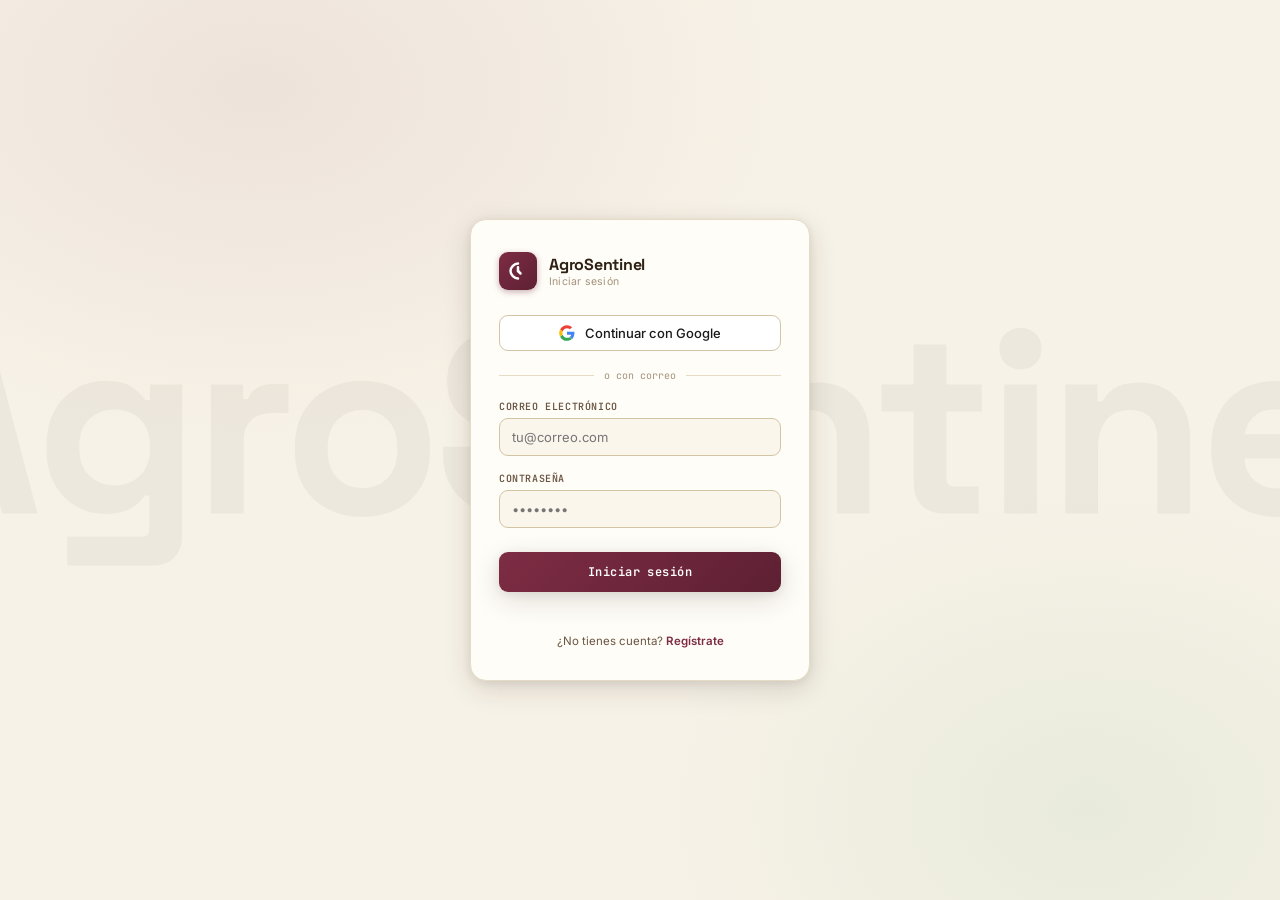
==== agrosentinel/index.html @ 12539122 "Update index.html" ====
<!DOCTYPE html>
<html lang="es">
<head>
<meta charset="UTF-8">
<meta name="viewport" content="width=device-width, initial-scale=1.0">
<title>AgroSentinel — Monitor de Estrés Hídrico</title>
<link rel="preconnect" href="https://fonts.googleapis.com">
<link href="https://fonts.googleapis.com/css2?family=Inter:wght@300;400;500;600;700&family=JetBrains+Mono:wght@400;500;600&family=Space+Grotesk:wght@500;600;700&display=swap" rel="stylesheet">
<script src="https://cdnjs.cloudflare.com/ajax/libs/Chart.js/4.4.1/chart.umd.min.js"></script>
<script src="https://cdnjs.cloudflare.com/ajax/libs/jspdf/2.5.1/jspdf.umd.min.js"></script>
<style>
/* ============================================================
   AgroSentinel — reconstrucción visual completa (Aug 2026)
   Mundo: "The Agronomist's Terminal, in Costa Rican Earth"
   Paleta pergamino/café + Grano Maduro como único acento de marca.
   Ver DESIGN.md para el sistema completo de tokens y reglas.
   ============================================================ */
*, *::before, *::after { box-sizing: border-box; margin: 0; padding: 0; }
:root {
  --bg: #f7f2e7; --bg-panel: #fffdf8; --bg-card: #fbf6ec; --bg-card-alt: #f1e8d6;
  --border: #e6dcc6; --border-strong: #d3c4a3;
  --text-primary: #2e2013; --text-secondary: #6b5642; --text-muted: #a3927c;
  --green: #268a4a; --green-dark: #1c6b38; --green-dim: #e6f2e9; --green-line: #bfdfc9;
  --amber: #b8791f; --amber-dim: #fbf0dd; --amber-line: #edd4a6;
  --red: #b23a2c; --red-dim: #f9e8e4; --red-line: #e8c2b8;
  --blue: #2d6e8f; --blue-dim: #e5f0f4; --blue-line: #bcd8e3;
  --brand: #7d2c44; --brand-dark: #5e2033; --brand-dim: #f5e7ea; --brand-line: #e3c3cb;
  --accent: #7d2c44;
  --shadow: 0 1px 2px rgba(35,22,13,0.05), 0 1px 8px rgba(35,22,13,0.04);
  --shadow-lift: 0 8px 28px rgba(35,22,13,0.14), 0 2px 8px rgba(35,22,13,0.08);
  --mono: 'JetBrains Mono', monospace; --sans: 'Inter', sans-serif;
  --ease: cubic-bezier(.22,1,.36,1);
  --ease-spring: cubic-bezier(.34,1.4,.5,1);
}
@media (prefers-reduced-motion: reduce) {
  *, *::before, *::after { animation-duration: 0.001ms !important; animation-iteration-count: 1 !important; transition-duration: 0.001ms !important; }
}
html { scrollbar-color: var(--border-strong) transparent; }
body {
  background: var(--bg); color: var(--text-primary); font-family: var(--sans); min-height: 100vh; overflow-x: hidden;
  background-image:
    radial-gradient(ellipse 900px 500px at 12% -10%, rgba(125,44,68,0.05), transparent 60%),
    radial-gradient(ellipse 700px 500px at 100% 0%, rgba(38,138,74,0.05), transparent 55%);
  background-attachment: fixed;
}
::selection { background: var(--brand); color: #fff; }

/* -------- entrance choreography -------- */
@keyframes rise-in { from { opacity: 0; transform: translateY(10px); } to { opacity: 1; transform: translateY(0); } }
.topbar, .left-panel > *, .statusbar { animation: rise-in 0.5s var(--ease) both; }
.left-panel > *:nth-child(1) { animation-delay: 0.02s; }
.left-panel > *:nth-child(2) { animation-delay: 0.08s; }
.left-panel > *:nth-child(3) { animation-delay: 0.14s; }
.statusbar { animation-delay: 0.2s; }

/* -------- topbar -------- */
.topbar { display: flex; align-items: center; justify-content: space-between; padding: 0 1.5rem; height: 58px; border-bottom: 1px solid var(--border); background: var(--bg-panel); position: sticky; top: 0; z-index: 100; gap: 1rem; box-shadow: var(--shadow); overflow: hidden; }
.topbar > * { position: relative; z-index: 1; }
.logo { display: flex; align-items: center; gap: 10px; flex-shrink: 0; }
.logo-mark { width: 30px; height: 30px; background: linear-gradient(135deg, var(--brand), var(--brand-dark)); border-radius: 9px; display: flex; align-items: center; justify-content: center; box-shadow: 0 2px 6px rgba(94,32,51,0.35); transition: transform 0.3s var(--ease-spring); }
.logo:hover .logo-mark { transform: rotate(-8deg) scale(1.06); }
.logo-mark svg { width: 16px; height: 16px; fill: none; stroke: white; stroke-width: 2; stroke-linecap: round; }
.logo-text { font-family: 'Space Grotesk', var(--sans); font-size: 19px; font-weight: 700; letter-spacing: -0.015em; color: var(--text-primary); }
.logo-sub { font-size: 10.5px; color: var(--text-muted); letter-spacing: 0.02em; }
.topbar-right { display: flex; align-items: center; gap: 0.75rem; flex-wrap: wrap; }
.live-indicator { display: flex; align-items: center; gap: 6px; font-size: 11px; color: var(--text-secondary); font-family: var(--mono); }
.live-dot { width: 7px; height: 7px; border-radius: 50%; background: var(--green); animation: pulse-dot 2s ease-in-out infinite; box-shadow: 0 0 0 0 rgba(38,138,74,0.5); }
@keyframes pulse-dot { 0%,100%{opacity:1;transform:scale(1);box-shadow:0 0 0 0 rgba(38,138,74,0.45)} 50%{opacity:0.85;transform:scale(1.15);box-shadow:0 0 0 4px rgba(38,138,74,0)} }
.topbar-btn { padding: 6px 13px; border-radius: 7px; font-size: 11.5px; font-family: var(--mono); font-weight: 500; border: 1px solid var(--border-strong); background: var(--bg-panel); color: var(--text-primary); cursor: pointer; transition: all 0.18s var(--ease); white-space: nowrap; }
.topbar-btn:hover { background: var(--bg-card-alt); border-color: var(--brand-line); transform: translateY(-1px); box-shadow: 0 3px 8px rgba(35,22,13,0.1); }
.topbar-btn:active { transform: translateY(0) scale(0.97); }
.topbar-btn:disabled { opacity: 0.45; cursor: not-allowed; transform: none !important; box-shadow: none !important; }
.topbar-btn.auto-on { background: var(--brand-dim); border-color: var(--brand); color: var(--brand-dark); animation: soft-glow 2.4s ease-in-out infinite; }
@keyframes soft-glow { 0%,100%{box-shadow:0 0 0 0 rgba(125,44,68,0)} 50%{box-shadow:0 0 0 3px rgba(125,44,68,0.12)} }
.topbar-btn.export-btn { border-color: var(--blue-line); color: var(--blue); }
.topbar-btn.export-btn:hover { background: var(--blue-dim); }
.auto-controls { display: flex; align-items: center; gap: 6px; }
.auto-controls select { background: var(--bg-panel); color: var(--text-secondary); border: 1px solid var(--border-strong); border-radius: 7px; font-family: var(--mono); font-size: 10.5px; padding: 5px 6px; cursor: pointer; }
.auto-countdown { font-family: var(--mono); font-size: 11px; color: var(--text-muted); min-width: 34px; }

/* -------- layout -------- */
.hero-strip { position: relative; height: 108px; overflow: hidden; flex-shrink: 0; }
.hero-strip img { width: 100%; height: 100%; object-fit: cover; object-position: center 60%; display: block; }
.hero-strip-overlay { position: absolute; inset: 0; background: linear-gradient(100deg, rgba(46,32,19,0.82) 0%, rgba(94,32,51,0.62) 42%, rgba(94,32,51,0.15) 75%, transparent 100%); }
.hero-strip-caption { position: absolute; left: 1.6rem; top: 50%; transform: translateY(-50%); display: flex; flex-direction: column; gap: 3px; }
.hero-strip-kicker { font-family: var(--mono); font-size: 9.5px; font-weight: 600; letter-spacing: 0.14em; text-transform: uppercase; color: rgba(255,253,248,0.75); }
.hero-strip-title { font-size: 16px; font-weight: 700; color: #fffdf8; letter-spacing: 0.01em; text-shadow: 0 1px 8px rgba(0,0,0,0.25); }
.hero-strip.hero-strip-noimg { background: linear-gradient(115deg, var(--brand-dark), var(--brand)); }
.hero-strip.hero-strip-noimg img { display: none; }
.hero-strip.hero-strip-noimg .hero-strip-overlay { display: none; }
.main { display: grid; grid-template-columns: 320px 1fr; height: calc(100vh - 58px - 32px - 108px); }
.left-panel { border-right: 1px solid var(--border); display: flex; flex-direction: column; overflow-y: auto; background: var(--bg-panel); position: relative; }
.left-panel::-webkit-scrollbar { width: 5px; }
.left-panel::-webkit-scrollbar-thumb { background: var(--border-strong); border-radius: 3px; }

/* -------- valve status console -------- */
.valve-section { padding: 1.35rem 1.5rem; border-bottom: 1px solid var(--border); position: relative; overflow: hidden; }
.section-label { font-size: 10px; font-family: var(--mono); font-weight: 600; letter-spacing: 0.1em; text-transform: uppercase; color: var(--text-muted); margin-bottom: 0.85rem; display: flex; align-items: center; gap: 6px; }
.section-label::before { content: ''; width: 3px; height: 11px; border-radius: 2px; background: var(--border-strong); }
.valve-visual { display: flex; align-items: center; gap: 1.1rem; }
.valve-orb-wrap { position: relative; width: 76px; height: 76px; flex-shrink: 0; }
.valve-orb-cloud { position: absolute; inset: -16px; border-radius: 50%; background: radial-gradient(circle, var(--border-strong) 0%, transparent 70%); opacity: 0.4; filter: blur(2px); animation: cloud-pulse 3.6s ease-in-out infinite; transition: background 0.6s var(--ease); }
.valve-visual:has(.valve-state-text.open) .valve-orb-cloud { background: radial-gradient(circle, var(--green) 0%, transparent 70%); opacity: 0.5; }
.valve-visual:has(.valve-state-text.closed) .valve-orb-cloud { background: radial-gradient(circle, var(--red) 0%, transparent 70%); opacity: 0.28; }
@keyframes cloud-pulse { 0%,100%{ transform: scale(0.94); } 50%{ transform: scale(1.06); } }
.valve-orb-ring { position: absolute; inset: -6px; border-radius: 50%; border: 1.5px solid var(--brand-line); opacity: 0.5; animation: breathe 3.6s ease-in-out infinite; transition: border-color 0.6s var(--ease); }
.valve-visual:has(.valve-state-text.open) .valve-orb-ring { border-color: var(--green); }
.valve-visual:has(.valve-state-text.closed) .valve-orb-ring { border-color: var(--red-line); }
@keyframes breathe { 0%,100%{ transform: scale(1); opacity: 0.35; } 50%{ transform: scale(1.08); opacity: 0.65; } }
#valve3d-mini { position: relative; z-index: 1; width: 76px; height: 76px; flex-shrink: 0; border-radius: 50%; overflow: hidden; background: radial-gradient(circle, var(--bg-card) 0%, var(--bg-card-alt) 100%); cursor: pointer; box-shadow: inset 0 0 0 1px var(--border), 0 4px 14px rgba(35,22,13,0.12); transition: transform 0.25s var(--ease-spring); }
#valve3d-mini:hover { transform: scale(1.05); }
.valve-info { flex: 1; }
.valve-state-text { font-family: var(--mono); font-size: 18px; font-weight: 600; letter-spacing: 0.04em; transition: color 0.4s; }
.valve-state-text.open { color: var(--green-dark); } .valve-state-text.closed { color: var(--red); }
.valve-sublabel { font-size: 10.5px; color: var(--text-muted); font-family: var(--mono); margin-top: 2px; }

/* -------- alert gauge -------- */
.alert-section { padding: 1.1rem 1.5rem; border-bottom: 1px solid var(--border); }
.alert-bar { display: flex; gap: 4px; margin-bottom: 0.6rem; }
.alert-segment { flex: 1; height: 6px; border-radius: 4px; background: var(--border-strong); transition: background 0.5s var(--ease), box-shadow 0.5s var(--ease); }
.alert-badge { display: inline-flex; align-items: center; gap: 6px; padding: 4px 11px; border-radius: 6px; font-family: var(--mono); font-size: 11px; font-weight: 600; letter-spacing: 0.04em; transition: all 0.4s var(--ease); }
.alert-badge.normal { background: var(--green-dim); color: var(--green-dark); border: 1px solid var(--green-line); }
.alert-badge.leve { background: var(--amber-dim); color: var(--amber); border: 1px solid var(--amber-line); }
.alert-badge.severo { background: var(--red-dim); color: var(--red); border: 1px solid var(--red-line); animation: alert-pulse 1.4s ease-in-out infinite; }
@keyframes alert-pulse { 0%,100%{box-shadow:0 0 0 0 rgba(178,58,44,0.25)} 50%{box-shadow:0 0 0 5px rgba(178,58,44,0)} }

/* -------- input console -------- */
.input-section { padding: 1.1rem 1.5rem; }
.slider-group { margin-bottom: 1.1rem; min-width: 0; }
.slider-header { display: flex; justify-content: space-between; align-items: center; margin-bottom: 5px; }
.slider-label { font-size: 10px; font-family: var(--mono); font-weight: 600; letter-spacing: 0.06em; text-transform: uppercase; color: var(--text-secondary); }
.slider-value-display { font-size: 13px; font-family: var(--mono); font-weight: 600; color: var(--text-primary); transition: color 0.2s; }
.slider-value-display .unit { font-size: 10px; color: var(--text-muted); font-weight: 400; }
input[type=range] { width: 100%; height: 5px; appearance: none; -webkit-appearance: none; background: linear-gradient(to right, var(--brand) 0%, var(--brand) var(--fill, 50%), var(--border-strong) var(--fill, 50%), var(--border-strong) 100%); border-radius: 3px; outline: none; cursor: pointer; transition: box-shadow 0.15s; }
input[type=range]:hover { box-shadow: 0 0 0 4px var(--brand-dim); }
input[type=range]::-webkit-slider-thumb { appearance: none; -webkit-appearance: none; width: 16px; height: 16px; border-radius: 50%; background: var(--brand); border: 2.5px solid white; box-shadow: 0 1px 4px rgba(35,22,13,0.3); cursor: pointer; transition: transform 0.15s var(--ease-spring); }
input[type=range]::-webkit-slider-thumb:hover { transform: scale(1.2); }
input[type=range]::-moz-range-thumb { width: 16px; height: 16px; border-radius: 50%; background: var(--brand); border: 2.5px solid white; box-shadow: 0 1px 4px rgba(35,22,13,0.3); cursor: pointer; }
input[type=range]::-moz-range-track { height: 5px; border-radius: 3px; background: var(--border-strong); }
.slider-range { display: flex; justify-content: space-between; font-size: 9px; font-family: var(--mono); color: var(--text-muted); margin-top: 4px; }
.analyze-btn { position: relative; overflow: hidden; width: 100%; padding: 12px; border-radius: 9px; border: none; background: linear-gradient(135deg, var(--brand), var(--brand-dark)); color: white; font-family: var(--mono); font-size: 12px; font-weight: 600; letter-spacing: 0.04em; cursor: pointer; transition: filter 0.2s, transform 0.15s; margin-top: 0.5rem; box-shadow: var(--shadow-lift); }
.analyze-btn::after { content: ''; position: absolute; inset: 0; background: linear-gradient(115deg, transparent 40%, rgba(255,255,255,0.25) 50%, transparent 60%); transform: translateX(-120%); }
.analyze-btn:hover::after { transform: translateX(120%); transition: transform 0.7s var(--ease); }
.analyze-btn:hover { filter: brightness(1.08); }
.analyze-btn:active { transform: scale(0.98); }
.analyze-btn:disabled { opacity: 0.6; cursor: not-allowed; transform: none; }
.preset-row { display: flex; gap: 6px; margin-top: 0.85rem; flex-wrap: wrap; }
.preset-btn { flex: 1; min-width: 70px; padding: 7px 8px; border-radius: 7px; border: 1px solid var(--border-strong); background: var(--bg-card); color: var(--text-secondary); font-family: var(--mono); font-size: 9.5px; font-weight: 500; cursor: pointer; transition: all 0.18s var(--ease); text-align: center; }
.preset-btn:hover { border-color: var(--brand-line); background: var(--brand-dim); color: var(--brand-dark); transform: translateY(-1px); }
.field-select { width: 100%; padding: 9px 10px; border-radius: 7px; border: 1px solid var(--border-strong); background: var(--bg-card); color: var(--text-primary); font-family: var(--sans); font-size: 12px; cursor: pointer; }
.optional-toggle { display: flex; align-items: center; justify-content: space-between; margin-top: 0.6rem; padding: 8px 11px; background: var(--bg-card); border: 1px solid var(--border); border-radius: 7px; cursor: pointer; font-size: 10.5px; font-family: var(--mono); font-weight: 600; color: var(--text-secondary); transition: border-color 0.2s; }
.optional-toggle:hover { border-color: var(--brand-line); }
.optional-toggle span:last-child { transition: transform 0.25s var(--ease); display: inline-block; }
.optional-panel { display: grid; grid-template-rows: 0fr; opacity: 0; margin-top: 0; transition: grid-template-rows 0.35s var(--ease), opacity 0.3s, margin-top 0.35s; }
.optional-panel > * { overflow: hidden; }
.optional-panel.active { display: grid; grid-template-rows: 1fr; opacity: 1; margin-top: 0.65rem; }
.optional-panel-inner { min-height: 0; padding: 0.8rem; background: var(--bg-card-alt); border-radius: 9px; }
.opt-check-row { margin-bottom: 7px; }
.opt-check { display: flex; align-items: center; gap: 7px; font-size: 11.5px; color: var(--text-secondary); cursor: pointer; }
.opt-check input { accent-color: var(--brand); width: 14px; height: 14px; cursor: pointer; }
.opt-field { margin-bottom: 9px; }
.limiting-factor-card { display: flex; align-items: center; gap: 10px; padding: 11px 12px; background: var(--red-dim); border: 1px solid var(--red-line); border-radius: 9px; margin-top: 0.8rem; animation: rise-in 0.35s var(--ease); }
.limiting-factor-badge { width: 32px; height: 32px; border-radius: 50%; background: var(--red); color: white; display: flex; align-items: center; justify-content: center; font-size: 14px; flex-shrink: 0; font-weight: 700; }
.limiting-factor-text { font-size: 11.5px; color: var(--text-secondary); line-height: 1.4; }
.limiting-factor-text b { color: var(--red); font-family: var(--mono); text-transform: capitalize; }

/* -------- right stage -------- */
.right-panel { display: flex; flex-direction: column; overflow: hidden; }
.tab-nav { position: relative; border-bottom: 1px solid var(--border); background: var(--bg-panel); flex-shrink: 0; z-index: 50; }
.tab-nav-trigger { display: flex; align-items: center; justify-content: space-between; gap: 10px; width: 100%; padding: 13px 1.25rem; border: none; background: transparent; cursor: pointer; font-family: var(--mono); text-align: left; transition: background 0.15s; }
.tab-nav-trigger:hover { background: var(--bg-card); }
.tab-nav-current-wrap { display: flex; align-items: baseline; gap: 9px; }
.tab-nav-eyebrow { font-size: 9px; font-weight: 600; letter-spacing: 0.1em; text-transform: uppercase; color: var(--text-muted); }
.tab-nav-current { font-size: 13px; font-weight: 700; color: var(--text-primary); }
.tab-nav-chevron { width: 12px; height: 12px; stroke: var(--text-muted); fill: none; stroke-width: 2.2; stroke-linecap: round; stroke-linejoin: round; transition: transform 0.3s var(--ease); flex-shrink: 0; }
.tab-nav.open .tab-nav-chevron { transform: rotate(180deg); }
.tab-nav-list { position: absolute; top: 100%; left: 0; right: 0; background: var(--bg-panel); border-bottom: 1px solid var(--border); box-shadow: var(--shadow-lift); display: grid; grid-template-rows: 0fr; opacity: 0; overflow: hidden; transition: grid-template-rows 0.3s var(--ease), opacity 0.25s; }
.tab-nav.open .tab-nav-list { grid-template-rows: 1fr; opacity: 1; }
.tab-nav-list-inner { min-height: 0; padding: 6px; display: flex; flex-direction: column; }
.tab-btn { display: flex; align-items: center; gap: 10px; padding: 10px 12px; border-radius: 8px; font-size: 11px; font-family: var(--mono); font-weight: 600; letter-spacing: 0.03em; border: none; background: transparent; color: var(--text-secondary); cursor: pointer; transition: background 0.15s, color 0.15s; text-align: left; }
.tab-btn:hover { background: var(--bg-card); color: var(--text-primary); }
.tab-btn.active { background: var(--brand-dim); color: var(--brand-dark); }
.tab-btn .tab-btn-dot { width: 5px; height: 5px; border-radius: 50%; background: var(--border-strong); flex-shrink: 0; transition: background 0.15s; }
.tab-btn.active .tab-btn-dot { background: var(--brand); }
.tab-content { display: none; flex: 1; overflow: hidden; flex-direction: column; }
@keyframes tab-in { from { opacity: 0; transform: translateY(6px); } to { opacity: 1; transform: translateY(0); } }
.tab-content.active { display: flex; animation: tab-in 0.4s var(--ease) both; }
.scrollable { overflow-y: auto; }
.scrollable::-webkit-scrollbar, .tab-content ::-webkit-scrollbar { width: 5px; }
.scrollable::-webkit-scrollbar-thumb, .tab-content ::-webkit-scrollbar-thumb { background: var(--border-strong); border-radius: 3px; }

.decision-section { padding: 1.4rem 1.6rem; border-bottom: 1px solid var(--border); position: relative; background: var(--bg-panel); }

/* ===== FOTO CONTEXTUAL DINAMICA ===== */
.decision-photo-wrap { position: relative; height: 150px; border-radius: 14px; overflow: hidden; margin-bottom: 1.1rem; box-shadow: 0 8px 24px rgba(35,22,13,0.14); }
.decision-photo-wrap img { width: 100%; height: 100%; object-fit: cover; display: block; transition: opacity 0.6s var(--ease), transform 8s linear; transform: scale(1.02); }
.decision-photo-wrap.updating img { animation: photo-kenburns 8s ease-in-out infinite alternate; }
@keyframes photo-kenburns { from { transform: scale(1.0); } to { transform: scale(1.08); } }
.decision-photo-overlay { position: absolute; inset: 0; background: linear-gradient(180deg, rgba(20,20,15,0.05) 0%, rgba(20,15,10,0.55) 100%); }
.decision-photo-badge { position: absolute; left: 14px; bottom: 12px; padding: 5px 12px; border-radius: 20px; font-family: var(--mono); font-size: 11px; font-weight: 700; letter-spacing: 0.03em; color: white; background: rgba(20,20,15,0.35); backdrop-filter: blur(6px); border: 1px solid rgba(255,255,255,0.25); transition: background 0.4s, border-color 0.4s; }
.decision-photo-badge.badge-normal { background: rgba(28,107,56,0.55); border-color: rgba(191,223,201,0.5); }
.decision-photo-badge.badge-leve { background: rgba(184,121,31,0.55); border-color: rgba(237,212,166,0.5); }
.decision-photo-badge.badge-severo { background: rgba(178,58,44,0.6); border-color: rgba(232,194,184,0.55); }

/* ===== ANIMACIONES DE ENTRADA ===== */
@keyframes fade-up-in { from { opacity: 0; transform: translateY(10px); } to { opacity: 1; transform: translateY(0); } }
.fade-in-refresh { animation: fade-up-in 0.5s var(--ease); }

/* ===== FONDO ANIMADO ORGANICO (topbar / decorativo) ===== */
.aurora-bg { position: absolute; inset: 0; overflow: hidden; z-index: 0; pointer-events: none; opacity: 0.85; }
.aurora-blob { position: absolute; border-radius: 50%; filter: blur(40px); animation: aurora-float 18s ease-in-out infinite; }
.aurora-blob.b1 { width: 260px; height: 260px; background: radial-gradient(circle, var(--brand) 0%, var(--brand-line) 45%, transparent 72%); top: -70px; left: 8%; animation-delay: 0s; }
.aurora-blob.b2 { width: 220px; height: 220px; background: radial-gradient(circle, var(--green) 0%, var(--green-line) 45%, transparent 72%); top: -50px; left: 52%; animation-delay: -6s; }
.aurora-blob.b3 { width: 200px; height: 200px; background: radial-gradient(circle, var(--amber) 0%, #f0d5a8 45%, transparent 72%); top: -40px; left: 78%; animation-delay: -12s; }
@keyframes aurora-float { 0%,100% { transform: translate(0,0) scale(1); } 33% { transform: translate(20px,15px) scale(1.08); } 66% { transform: translate(-15px,10px) scale(0.95); } }

/* ===== TARJETAS CON MAS VIDA ===== */
.pred-card, .chart-card, .ods-item, .compare-col { transition: transform 0.25s var(--ease), box-shadow 0.25s var(--ease); }
.pred-card:hover, .chart-card:hover { transform: translateY(-3px); box-shadow: 0 10px 24px rgba(35,22,13,0.1); }
.tab-btn-emoji { margin-right: 5px; font-size: 12px; filter: grayscale(0.15); }

/* ===== BARRA DE NAVEGACIÓN TIPO PÍLDORA (inspirada en fuch.ai) ===== */
@media (min-width: 901px) {
  .tab-nav-trigger { display: none; }
  .tab-nav-list { position: static; display: block; grid-template-rows: unset; opacity: 1; overflow: visible; box-shadow: none; border-bottom: none; background: transparent; }
  .tab-nav-list-inner {
    flex-direction: row; align-items: center; gap: 4px; overflow-x: auto;
    padding: 6px; margin: 10px 1.25rem; background: var(--bg-card);
    border: 1px solid var(--border); border-radius: 999px; box-shadow: var(--shadow);
    scrollbar-width: none; width: fit-content; max-width: calc(100% - 2.5rem);
  }
  .tab-nav-list-inner::-webkit-scrollbar { display: none; }
  .tab-btn {
    border-radius: 999px; white-space: nowrap; padding: 8px 15px; flex-shrink: 0;
  }
  .tab-btn.active { background: var(--bg-panel); color: var(--brand-dark); box-shadow: 0 2px 8px rgba(35,22,13,0.1); }
  .tab-btn .tab-btn-dot { display: none; }
}

.loading-overlay { position: absolute; inset: 0; background: rgba(255,253,248,0.88); display: flex; align-items: center; justify-content: center; z-index: 10; backdrop-filter: blur(2px); opacity: 0; pointer-events: none; transition: opacity 0.25s; overflow: hidden; }
.loading-overlay::before { content: ''; position: absolute; inset: 0; background: linear-gradient(100deg, transparent 30%, rgba(125,44,68,0.06) 50%, transparent 70%); background-size: 200% 100%; }
.loading-overlay.active { opacity: 1; pointer-events: all; }
.loading-overlay.active::before { animation: shimmer-sweep 1.4s linear infinite; }
@keyframes shimmer-sweep { from { background-position: 200% 0; } to { background-position: -200% 0; } }
.spinner { width: 26px; height: 26px; border: 3px solid var(--border-strong); border-top-color: var(--brand); border-radius: 50%; animation: spin 0.8s linear infinite; }
@keyframes spin { to { transform: rotate(360deg); } }
.decision-header { display: flex; align-items: flex-start; justify-content: space-between; gap: 1rem; }
.decision-action { font-family: 'Space Grotesk', var(--sans); font-size: 18px; font-weight: 600; color: var(--text-primary); line-height: 1.3; max-width: 65%; transition: opacity 0.2s; letter-spacing: -0.01em; }
.decision-meta { text-align: right; flex-shrink: 0; }
.decision-time { font-size: 10.5px; font-family: var(--mono); color: var(--text-muted); }
.decision-justification { margin-top: 0.8rem; padding: 0.9rem 1.05rem; background: var(--bg-card); border-left: 3px solid var(--accent); border-radius: 0 9px 9px 0; font-size: 12.5px; line-height: 1.7; color: var(--text-secondary); transition: opacity 0.2s; }
.reasoning-toggle { display: flex; align-items: center; gap: 6px; margin-top: 0.9rem; padding: 7px 11px; background: var(--blue-dim); border: 1px solid var(--blue-line); border-radius: 7px; cursor: pointer; width: fit-content; font-size: 10.5px; font-family: var(--mono); font-weight: 600; color: var(--blue); transition: all 0.18s; }
.reasoning-toggle:hover { background: #d6e7ee; transform: translateY(-1px); }
.reasoning-panel { display: grid; grid-template-rows: 0fr; opacity: 0; transition: grid-template-rows 0.35s var(--ease), opacity 0.3s; }
.reasoning-panel > * { overflow: hidden; }
.reasoning-panel.active { grid-template-rows: 1fr; opacity: 1; margin-top: 0.75rem; }
.reasoning-panel-inner { min-height: 0; }
.reasoning-item { display: grid; grid-template-columns: 110px 55px 1fr; gap: 0.65rem; align-items: start; padding: 8px 0; border-bottom: 1px solid var(--border); opacity: 0; animation: rise-in 0.4s var(--ease) both; }
.reasoning-panel.active .reasoning-item:nth-child(1) { animation-delay: 0.03s; } .reasoning-panel.active .reasoning-item:nth-child(2) { animation-delay: 0.08s; }
.reasoning-panel.active .reasoning-item:nth-child(3) { animation-delay: 0.13s; } .reasoning-panel.active .reasoning-item:nth-child(4) { animation-delay: 0.18s; }
.reasoning-panel.active .reasoning-item:nth-child(5) { animation-delay: 0.23s; } .reasoning-panel.active .reasoning-item:nth-child(n+6) { animation-delay: 0.28s; }
.reasoning-factor { font-size: 11px; font-family: var(--mono); font-weight: 600; color: var(--text-primary); text-transform: capitalize; }
.reasoning-weight { font-size: 9px; font-family: var(--mono); font-weight: 700; padding: 2px 7px; border-radius: 5px; text-align: center; height: fit-content; }
.reasoning-weight.alto { background: var(--red-dim); color: var(--red); }
.reasoning-weight.medio { background: var(--amber-dim); color: var(--amber); }
.reasoning-weight.bajo { background: var(--green-dim); color: var(--green-dark); }
.reasoning-analysis { font-size: 11.5px; color: var(--text-secondary); line-height: 1.5; }

.predictions-section { padding: 1.1rem 1.6rem; border-bottom: 1px solid var(--border); }
.pred-grid { display: grid; grid-template-columns: 1fr 1fr; gap: 9px; margin-top: 0.8rem; }
.pred-card { background: var(--bg-card); border: 1px solid var(--border); border-radius: 11px; padding: 11px 13px; transition: transform 0.2s, box-shadow 0.2s; }
.pred-card:hover { transform: translateY(-2px); box-shadow: var(--shadow); }
.pred-card-label { font-size: 9px; font-family: var(--mono); font-weight: 600; letter-spacing: 0.08em; text-transform: uppercase; color: var(--text-muted); margin-bottom: 4px; }
.pred-card-value { font-family: 'Space Grotesk', var(--mono); font-size: 23px; font-weight: 700; line-height: 1; transition: color 0.3s; letter-spacing: -0.01em; }
.pred-card-sub { font-size: 10px; color: var(--text-muted); font-family: var(--mono); margin-top: 4px; }

.log-section { flex: 1; overflow: hidden; display: flex; flex-direction: column; padding: 0 1.6rem 1rem; }
.log-header { display: flex; align-items: center; justify-content: space-between; padding: 0.9rem 0; border-bottom: 1px solid var(--border); }
.log-count { font-size: 10px; font-family: var(--mono); color: var(--text-muted); }
.log-entries { flex: 1; overflow-y: auto; padding-top: 0.55rem; }
.log-entry { display: grid; grid-template-columns: 68px 68px 1fr; gap: 0.75rem; padding: 9px 0; border-bottom: 1px solid var(--border); align-items: start; animation: slide-in 0.35s var(--ease); }
@keyframes slide-in { from{opacity:0;transform:translateX(-8px)} to{opacity:1;transform:translateX(0)} }
.log-time { font-size: 10px; font-family: var(--mono); color: var(--text-muted); }
.log-valve { font-size: 10px; font-family: var(--mono); font-weight: 700; }
.log-valve.open { color: var(--green-dark); } .log-valve.closed { color: var(--red); }
.log-action { font-size: 11.5px; color: var(--text-secondary); }
.log-alert-dot { display: inline-block; width: 6px; height: 6px; border-radius: 50%; margin-right: 5px; vertical-align: middle; }
.log-empty { text-align: center; padding: 2.2rem 0; color: var(--text-muted); font-size: 12px; font-family: var(--mono); }

.charts-tab, .pred-tab, .map-tab, .edge-tab, .compare-tab { flex: 1; overflow-y: auto; padding: 1.35rem 1.6rem; display: flex; flex-direction: column; gap: 1.1rem; }
.chart-card, .pred-big-card, .field-map, .ods-card, .edge-card, .compare-header-card { background: var(--bg-panel); border: 1px solid var(--border); border-radius: 13px; padding: 1.15rem; box-shadow: var(--shadow); transition: box-shadow 0.25s; }
.chart-card:hover, .pred-big-card:hover, .field-map:hover, .ods-card:hover { box-shadow: var(--shadow-lift); }
.chart-card-title, .pred-big-title { font-size: 10px; font-family: var(--mono); font-weight: 600; letter-spacing: 0.08em; text-transform: uppercase; color: var(--text-muted); margin-bottom: 0.8rem; }
.chart-wrapper { position: relative; height: 155px; }
.charts-grid { display: grid; grid-template-columns: 1fr 1fr; gap: 1.1rem; }

.timeline-item { display: grid; grid-template-columns: 80px 16px 1fr; gap: 0.75rem; align-items: start; padding: 8px 0; }
.timeline-time { font-size: 11px; font-family: var(--mono); font-weight: 600; color: var(--text-muted); text-align: right; padding-top: 2px; }
.timeline-dot-col { display: flex; flex-direction: column; align-items: center; }
.timeline-dot { width: 10px; height: 10px; border-radius: 50%; flex-shrink: 0; margin-top: 3px; box-shadow: 0 0 0 3px var(--bg-panel), 0 0 0 4px var(--border); }
.timeline-line { width: 1px; flex: 1; background: var(--border-strong); min-height: 20px; margin-top: 2px; }
.timeline-content { padding-bottom: 8px; }
.timeline-label { font-size: 12.5px; font-weight: 600; color: var(--text-primary); }
.timeline-desc { font-size: 11.5px; color: var(--text-secondary); margin-top: 2px; line-height: 1.5; }

.humidity-forecast { display: grid; grid-template-columns: repeat(8, 1fr); gap: 5px; margin-top: 0.8rem; }
.forecast-col { display: flex; flex-direction: column; align-items: center; gap: 4px; }
.forecast-bar-wrap { height: 84px; display: flex; align-items: flex-end; width: 100%; background: var(--bg-card); border-radius: 4px; overflow: hidden; }
.forecast-bar { width: 100%; border-radius: 4px 4px 0 0; transition: height 0.7s var(--ease); }
.forecast-val { font-size: 9px; font-family: var(--mono); font-weight: 600; color: var(--text-secondary); }
.forecast-hour { font-size: 9px; font-family: var(--mono); color: var(--text-muted); }

.field-grid { display: grid; grid-template-columns: repeat(8, 1fr); gap: 5px; margin-top: 0.8rem; }
.field-cell { aspect-ratio: 1; border-radius: 5px; cursor: pointer; transition: transform 0.2s var(--ease-spring), box-shadow 0.2s; }
.field-cell:hover { transform: scale(1.14); z-index: 2; position: relative; box-shadow: 0 3px 10px rgba(35,22,13,0.18); }
.field-cell.zone-ok { background: #cdeed9; border: 1px solid var(--green-line); }
.field-cell.zone-leve { background: #f7e2ba; border: 1px solid var(--amber-line); }
.field-cell.zone-severo { background: #f2c9c4; border: 1px solid var(--red-line); }
.map-legend { display: flex; gap: 1.5rem; margin-top: 0.8rem; flex-wrap: wrap; }
.legend-item { display: flex; align-items: center; gap: 6px; font-size: 10.5px; font-family: var(--mono); color: var(--text-secondary); }
.legend-dot { width: 9px; height: 9px; border-radius: 3px; }
.map-stats { display: grid; grid-template-columns: 1fr 1fr 1fr; gap: 9px; margin-top: 0.8rem; }
.map-stat { background: var(--bg-card); border: 1px solid var(--border); border-radius: 9px; padding: 10px; text-align: center; }
.map-stat-val { font-size: 20px; font-family: var(--mono); font-weight: 700; }
.map-stat-lbl { font-size: 9px; font-family: var(--mono); color: var(--text-muted); text-transform: uppercase; letter-spacing: 0.06em; margin-top: 1px; }
.field-tooltip { position: fixed; background: var(--text-primary); border-radius: 7px; padding: 6px 10px; font-size: 10px; font-family: var(--mono); color: white; pointer-events: none; z-index: 999; display: none; box-shadow: var(--shadow-lift); }

.edge-case-btn { display: block; width: 100%; text-align: left; padding: 13px 15px; margin-bottom: 8px; background: var(--bg-card); border: 1px solid var(--border); border-radius: 11px; cursor: pointer; transition: all 0.18s var(--ease); }
.edge-case-btn:hover { border-color: var(--brand-line); background: var(--brand-dim); transform: translateX(3px); }
.edge-case-title { font-size: 12.5px; font-weight: 600; color: var(--text-primary); }
.edge-case-desc { font-size: 11px; color: var(--text-muted); margin-top: 3px; }

.photo-banner { position: relative; border-radius: 13px; overflow: hidden; height: 140px; box-shadow: var(--shadow); }
.photo-banner img { width: 100%; height: 100%; object-fit: cover; display: block; }
.photo-banner-caption { position: absolute; left: 0; right: 0; bottom: 0; padding: 0.9rem 1.1rem; background: linear-gradient(0deg, rgba(46,32,19,0.82) 0%, rgba(46,32,19,0.35) 65%, transparent 100%); color: #fffdf8; font-size: 12px; line-height: 1.5; }
.photo-banner-caption b { color: #fff; }
.compare-cols { display: grid; grid-template-columns: 1fr auto 1fr; gap: 1rem; align-items: stretch; margin-top: 1rem; }
.compare-col { border-radius: 11px; padding: 1rem; border: 1px solid; }
.compare-col.no-agent { background: var(--red-dim); border-color: var(--red-line); }
.compare-col.with-agent { background: var(--green-dim); border-color: var(--green-line); }
.compare-col-title { font-size: 10px; font-family: var(--mono); font-weight: 700; letter-spacing: 0.06em; text-transform: uppercase; margin-bottom: 10px; display: flex; align-items: center; gap: 6px; }
.compare-col.no-agent .compare-col-title { color: var(--red); }
.compare-col.with-agent .compare-col-title { color: var(--green-dark); }
.compare-row { display: flex; justify-content: space-between; align-items: center; padding: 6px 0; font-size: 11.5px; border-bottom: 1px solid rgba(0,0,0,0.06); }
.compare-row:last-child { border-bottom: none; }
.compare-row-label { color: var(--text-secondary); }
.compare-row-val { font-family: var(--mono); font-weight: 700; }
.compare-col.no-agent .compare-row-val { color: var(--red); }
.compare-col.with-agent .compare-row-val { color: var(--green-dark); }
.compare-vs { display: flex; align-items: center; justify-content: center; font-family: var(--mono); font-weight: 700; color: var(--text-muted); font-size: 12px; }
.water-saved-banner { display: flex; align-items: center; gap: 10px; padding: 11px 12px; background: var(--blue-dim); border: 1px solid var(--blue-line); border-radius: 10px; margin-top: 0.9rem; }
.water-saved-icon { width: 30px; height: 30px; border-radius: 8px; background: var(--blue); flex-shrink: 0; display: flex; align-items: center; justify-content: center; }
.water-saved-icon svg { width: 16px; height: 16px; stroke: white; fill: none; stroke-width: 2; }
.water-saved-text { font-size: 11.5px; color: var(--text-secondary); line-height: 1.5; }

.ods-grid { display: grid; grid-template-columns: 1fr 1fr; gap: 1rem; margin-top: 1rem; }
.ods-item { display: flex; gap: 12px; align-items: flex-start; padding: 12px; background: var(--bg-card); border-radius: 11px; border: 1px solid var(--border); transition: transform 0.2s; }
.ods-item:hover { transform: translateY(-2px); }
.ods-badge { width: 40px; height: 40px; border-radius: 9px; display: flex; align-items: center; justify-content: center; font-family: var(--mono); font-weight: 700; font-size: 13px; color: white; flex-shrink: 0; }
.ods-badge.ods2 { background: #d3a029; }
.ods-badge.ods6 { background: #26bde2; }
.ods-badge.ods13 { background: #3f7e44; }
.ods-title { font-size: 12px; font-weight: 700; color: var(--text-primary); }
.ods-desc { font-size: 11px; color: var(--text-secondary); margin-top: 3px; line-height: 1.5; }

.statusbar { display: flex; align-items: center; gap: 1.5rem; padding: 0 1.5rem; height: 32px; border-top: 1px solid var(--border); background: var(--bg-panel); font-size: 10px; font-family: var(--mono); color: var(--text-muted); flex-shrink: 0; }
.status-item { display: flex; align-items: center; gap: 5px; }
.status-dot { width: 5px; height: 5px; border-radius: 50%; }
.status-dot.ok { background: var(--green); } .status-dot.error { background: var(--red); }

.copilot-btn { position: fixed; right: 22px; bottom: 22px; width: 54px; height: 54px; border-radius: 50%; background: linear-gradient(135deg, var(--brand), var(--brand-dark)); border: none; box-shadow: 0 4px 16px rgba(35,22,13,0.28); cursor: pointer; display: flex; align-items: center; justify-content: center; z-index: 500; transition: transform 0.2s var(--ease-spring); }
.copilot-btn:hover { transform: scale(1.08) rotate(-4deg); }
.copilot-btn svg { width: 24px; height: 24px; stroke: white; fill: none; stroke-width: 2; }
.copilot-panel { position: fixed; right: 22px; bottom: 86px; width: 320px; max-height: 440px; background: var(--bg-panel); border: 1px solid var(--border); border-radius: 15px; box-shadow: 0 16px 40px rgba(35,22,13,0.22); display: flex; flex-direction: column; overflow: hidden; z-index: 500; transform: scale(0.9) translateY(10px); opacity: 0; pointer-events: none; transition: transform 0.28s var(--ease-spring), opacity 0.22s; transform-origin: bottom right; }
.copilot-panel.open { transform: scale(1) translateY(0); opacity: 1; pointer-events: all; }
.copilot-header { padding: 13px 15px; border-bottom: 1px solid var(--border); display: flex; align-items: center; justify-content: space-between; background: var(--bg-card); }
.copilot-title { font-size: 12.5px; font-weight: 700; color: var(--text-primary); }
.copilot-sub { font-size: 9.5px; color: var(--text-muted); font-family: var(--mono); }
.copilot-close { background: none; border: none; cursor: pointer; color: var(--text-muted); font-size: 16px; line-height: 1; transition: color 0.15s; }
.copilot-close:hover { color: var(--text-primary); }
.copilot-messages { flex: 1; overflow-y: auto; padding: 13px 15px; display: flex; flex-direction: column; gap: 8px; min-height: 200px; max-height: 300px; }
.copilot-msg { font-size: 12px; line-height: 1.5; padding: 8px 11px; border-radius: 10px; max-width: 88%; animation: rise-in 0.25s var(--ease); }
.copilot-msg.user { align-self: flex-end; background: var(--brand-dim); color: var(--brand-dark); border-bottom-right-radius: 3px; }
.copilot-msg.bot { align-self: flex-start; background: var(--bg-card); color: var(--text-secondary); border-bottom-left-radius: 3px; }
.copilot-input-row { display: flex; gap: 6px; padding: 10px; border-top: 1px solid var(--border); }
.copilot-input-row input { flex: 1; padding: 9px 11px; border-radius: 9px; border: 1px solid var(--border-strong); font-size: 12px; font-family: var(--sans); background: var(--bg-card); color: var(--text-primary); }
.copilot-input-row button { padding: 9px 13px; border-radius: 9px; border: none; background: var(--brand); color: white; font-size: 12px; cursor: pointer; transition: filter 0.15s; }
.copilot-input-row button:hover { filter: brightness(1.1); }
.copilot-suggestions { display: flex; flex-wrap: wrap; gap: 6px; padding: 0 15px 10px; }
.copilot-chip { padding: 6px 11px; border-radius: 20px; border: 1px solid var(--border-strong); background: var(--bg-card); color: var(--text-secondary); font-family: var(--sans); font-size: 10.5px; cursor: pointer; transition: all 0.15s; white-space: nowrap; }
.copilot-chip:hover { border-color: var(--brand-line); background: var(--brand-dim); color: var(--brand-dark); }
.copilot-suggestions.hidden { display: none; }

/* ===== BRILLO QUE SIGUE AL CURSOR ===== */
.cursor-glow { position: absolute; width: 420px; height: 420px; border-radius: 50%; background: radial-gradient(circle, rgba(125,44,68,0.16) 0%, rgba(38,138,74,0.06) 45%, transparent 72%); pointer-events: none; z-index: 1; transform: translate(-50%,-50%); transition: opacity 0.3s; opacity: 0; will-change: transform; }
.cursor-glow.active { opacity: 1; }
@media (max-width: 900px) { .cursor-glow { display: none; } }

/* -------- login gate -------- */
.login-screen { position: fixed; inset: 0; z-index: 2000; display: flex; align-items: center; justify-content: center; background: var(--bg); background-image: radial-gradient(ellipse 900px 600px at 20% 10%, rgba(125,44,68,0.08), transparent 60%), radial-gradient(ellipse 800px 600px at 85% 90%, rgba(38,138,74,0.07), transparent 55%); animation: rise-in 0.4s var(--ease); overflow: hidden; }
.login-giant-word { position: absolute; top: 50%; left: 50%; transform: translate(-50%,-58%); font-family: 'Space Grotesk', sans-serif; font-weight: 700; font-size: min(22vw, 260px); color: var(--text-primary); opacity: 0.045; white-space: nowrap; letter-spacing: -0.03em; z-index: 0; pointer-events: none; user-select: none; }
.login-card { position: relative; z-index: 1; }
.login-screen.hidden { display: none; }
.login-card { width: 100%; max-width: 340px; background: var(--bg-panel); border: 1px solid var(--border); border-radius: 16px; padding: 2rem 1.75rem; box-shadow: var(--shadow-lift); }
.login-logo { display: flex; align-items: center; gap: 12px; margin-bottom: 1.6rem; }
.login-logo .logo-mark { width: 38px; height: 38px; }
.login-logo .logo-mark svg { width: 20px; height: 20px; }
.login-logo .logo-text { font-size: 16px; }
.login-field { margin-bottom: 1rem; }
.login-field label { display: block; margin-bottom: 5px; }
.login-input { width: 100%; min-width: 0; padding: 10px 12px; border-radius: 9px; border: 1px solid var(--border-strong); font-size: 13px; font-family: var(--sans); background: var(--bg-card); color: var(--text-primary); transition: border-color 0.15s, box-shadow 0.15s; }
.login-input:focus { outline: none; border-color: var(--brand-line); box-shadow: 0 0 0 3px var(--brand-dim); }
.login-status { margin-top: 0.85rem; font-size: 11.5px; line-height: 1.6; color: var(--text-muted); min-height: 1em; }
.login-status.error { color: var(--red); }
.login-guest-btn { width: 100%; margin-top: 0.6rem; padding: 9px; border-radius: 9px; border: 1px dashed var(--border-strong); background: transparent; color: var(--text-secondary); font-family: var(--mono); font-size: 10.5px; cursor: pointer; transition: all 0.15s; }
.login-guest-btn:hover { border-color: var(--brand-line); color: var(--brand-dark); background: var(--brand-dim); }

.session-chip { display: flex; align-items: center; gap: 8px; padding: 4px 6px 4px 11px; border-radius: 20px; background: var(--bg-card); border: 1px solid var(--border); font-family: var(--mono); font-size: 11px; color: var(--text-secondary); }
.session-logout { width: 20px; height: 20px; border-radius: 50%; border: none; background: var(--bg-card-alt); color: var(--text-muted); cursor: pointer; font-size: 11px; display: flex; align-items: center; justify-content: center; transition: all 0.15s; }
.session-logout:hover { background: var(--red-dim); color: var(--red); }

/* ===== RESPONSIVO (móvil / tablet) ===== */
@media (max-width: 900px) {
  .main { grid-template-columns: 1fr; height: auto; }
  .left-panel { order: 2; max-height: none; border-right: none; border-top: 1px solid var(--border); }
  .right-panel { order: 1; }
  .topbar { flex-wrap: wrap; height: auto; padding: 10px 14px; gap: 8px; }
  .topbar-right { flex-wrap: wrap; gap: 6px; width: 100%; justify-content: flex-start; }
  .tab-bar { overflow-x: auto; -webkit-overflow-scrolling: touch; }
  .tab-bar::-webkit-scrollbar { height: 3px; }
  .decision-header { flex-direction: column; align-items: flex-start; gap: 8px; }
  .decision-action { max-width: 100%; font-size: 15px; }
  #valve3d-full { height: 280px !important; }
  .pred-grid, .charts-grid, .ods-grid, .map-stats, .compare-cols { grid-template-columns: 1fr !important; }
  .compare-vs { display: none; }
  .field-grid { grid-template-columns: repeat(8, 1fr); }
  .copilot-panel { width: 92vw; right: 4vw; }
  body { font-size: 14px; }
}
@media (max-width: 480px) {
  .valve-visual { flex-direction: column; align-items: flex-start; }
  .slider-group { margin-bottom: 12px; }
  .logo-sub { display: none; }
}
</style>
</head>
<body>
<!--
THESIS: A full rebuild of the presentation layer on the incumbent product logic — the
  n8n/Claude integration, charts and PDF export are untouched; HTML, CSS, and motion are new.
OWN-WORLD: Costa Rican agriculture — Pergamino parchment neutrals, Tierra warm-black text,
  Grano Maduro (coffee-cherry wine) as the sole brand accent; JetBrains Mono + Inter.
STORY: An agricultor scans a dense operational console that now breathes — entrance stagger,
  a sliding tab indicator, a reasoning cascade on each decision, a valve that pulses with state.
FIRST VIEWPORT: Same information architecture as the incumbent (two-column console, decision
  tab first) — Operate mode: composition stays legible, motion narrates state, never decorates.
FORM: Redesign per explicit user request ("frontend desde cero, con animaciones, con los
  colores que dije") — brief pinned, no concept tournament; business logic preserved verbatim.
FINISH: unreviewed and undocumented is unfinished; this build ends with the finish review,
  the verdict, DESIGN.md, and every shipping raster carrying its provenance.
-->

<div class="login-screen" id="login-screen">
  <div class="login-giant-word">AgroSentinel</div>
  <div class="login-card">
    <div class="login-logo">
      <div class="logo-mark"><svg viewBox="0 0 16 16"><path d="M8 2 C5 2 2 5 2 8 C2 11 5 14 8 14"/><path d="M8 5 L8 8 L10 10" stroke-linejoin="round"/><circle cx="8" cy="8" r="1" fill="white" stroke="none"/></svg></div>
      <div><div class="logo-text">AgroSentinel</div><div class="logo-sub" id="login-title">Iniciar sesión</div></div>
    </div>

    <button class="login-guest-btn" style="display:flex;align-items:center;justify-content:center;gap:10px;width:100%;margin:0 0 1.1rem;border-style:solid;background:#ffffff;color:#1a1a1a;font-family:var(--sans);font-size:13px;font-weight:500" onclick="loginWithGoogle()">
      <svg width="16" height="16" viewBox="0 0 48 48"><path fill="#EA4335" d="M24 9.5c3.4 0 6.4 1.2 8.8 3.5l6.5-6.5C35.3 2.7 30 0.5 24 0.5 14.9 0.5 7.1 5.9 3.4 13.7l7.6 5.9C12.7 13.5 17.9 9.5 24 9.5z"/><path fill="#4285F4" d="M46.5 24.5c0-1.6-.1-3.1-.4-4.5H24v9h12.7c-.5 3-2.2 5.5-4.7 7.2l7.3 5.7c4.3-4 6.8-9.9 6.8-17.4z"/><path fill="#FBBC05" d="M11 28.6c-.5-1.5-.8-3-.8-4.6s.3-3.1.8-4.6l-7.6-5.9C1.5 16.7.5 20.2.5 24s1 7.3 2.9 10.5l7.6-5.9z"/><path fill="#34A853" d="M24 47.5c6 0 11.3-2 15.1-5.4l-7.3-5.7c-2 1.4-4.6 2.2-7.8 2.2-6.1 0-11.3-4-13-9.6l-7.6 5.9C7.1 42.1 14.9 47.5 24 47.5z"/></svg>
      Continuar con Google
    </button>

    <div style="display:flex;align-items:center;gap:10px;margin:0 0 1.1rem;font-size:10px;color:var(--text-muted);font-family:var(--mono)">
      <div style="flex:1;height:1px;background:var(--border)"></div>o con correo<div style="flex:1;height:1px;background:var(--border)"></div>
    </div>

    <div class="login-field">
      <label class="slider-label">Correo electrónico</label>
      <input type="email" id="login-user" class="login-input" placeholder="tu@correo.com" autocomplete="username">
    </div>
    <div class="login-field">
      <label class="slider-label">Contraseña</label>
      <input type="password" id="login-pass" class="login-input" placeholder="••••••••" autocomplete="current-password" onkeydown="if(event.key==='Enter')attemptLogin()">
    </div>
    <button class="analyze-btn" id="login-btn" onclick="attemptLogin()">Iniciar sesión</button>
    <div class="login-status" id="login-status"></div>
    <div style="text-align:center;margin-top:1.1rem;font-size:11.5px;color:var(--text-secondary)" id="login-switch-text">
      ¿No tienes cuenta? <a onclick="toggleAuthMode()" style="color:var(--accent, #7d2c44);cursor:pointer;font-weight:600">Regístrate</a>
    </div>
  </div>
</div>

<header class="topbar">
  <div class="aurora-bg"><div class="aurora-blob b1"></div><div class="aurora-blob b2"></div><div class="aurora-blob b3"></div></div>
  <div class="logo">
    <div class="logo-mark">
      <svg viewBox="0 0 16 16"><path d="M8 2 C5 2 2 5 2 8 C2 11 5 14 8 14"/><path d="M8 5 L8 8 L10 10" stroke-linejoin="round"/><circle cx="8" cy="8" r="1" fill="white" stroke="none"/></svg>
    </div>
    <div>
      <div class="logo-text">AgroSentinel</div>
      <div class="logo-sub">Monitor de Estrés Hídrico — IA Autónoma</div>
    </div>
  </div>
  <div class="topbar-right">
    <button class="topbar-btn" id="lang-toggle-btn" onclick="toggleLanguage()">EN</button>
    <div class="auto-controls">
      <button class="topbar-btn" id="auto-btn" onclick="toggleAuto()">Auto: OFF</button>
      <select id="auto-interval" onchange="updateInterval()">
        <option value="60">1 min</option>
        <option value="120">2 min</option>
        <option value="300">5 min</option>
      </select>
      <span class="auto-countdown" id="auto-countdown"></span>
    </div>
    <button class="topbar-btn" id="demo-btn" style="border-color:#8f5da6;color:#8f5da6" onclick="runDemoMode()">Modo demo</button>
    <button class="topbar-btn" id="qr-btn" onclick="toggleQR()" title="Mostrar código QR para probar en tu celular">QR</button>
    <button class="topbar-btn export-btn" onclick="exportPDF()">Exportar PDF</button>
    <div class="live-indicator">
      <div class="live-dot"></div>
      <span id="last-update">—</span>
    </div>
    <div class="session-chip" id="session-chip" style="display:none">
      <span id="session-user">—</span>
      <button class="session-logout" onclick="logout()" title="Cerrar sesión">⏻</button>
    </div>
  </div>
</header>

<div id="qr-modal" style="display:none;position:fixed;inset:0;background:rgba(0,0,0,0.55);z-index:3000;align-items:center;justify-content:center" onclick="if(event.target===this)toggleQR()">
  <div style="background:white;border-radius:16px;padding:2rem;text-align:center;max-width:320px">
    <div style="font-family:var(--mono);font-weight:700;font-size:13px;margin-bottom:12px;color:var(--text-primary)">Escanea para abrir AgroSentinel</div>
    <img id="qr-img" src="" alt="Código QR del dashboard" style="width:220px;height:220px;border-radius:8px">
    <div style="font-family:var(--mono);font-size:10px;color:var(--text-muted);margin-top:12px;word-break:break-all" id="qr-url-label"></div>
    <button class="topbar-btn" id="qr-close-btn" style="margin-top:14px" onclick="toggleQR()">Cerrar</button>
  </div>
</div>

<div class="hero-strip">
  <img src="https://images.unsplash.com/photo-1600412173573-3418330a4c72?w=1600&q=70&auto=format&fit=crop" alt="Paisaje agrícola de Costa Rica" loading="eager" onerror="this.closest('.hero-strip').classList.add('hero-strip-noimg')">
  <div class="hero-strip-overlay"></div>
  <div class="hero-strip-caption">
    <span class="hero-strip-kicker">Costa Rica</span>
    <span class="hero-strip-title">Agricultura de precisión, decidida por IA</span>
  </div>
</div>

<div class="main">
  <aside class="left-panel">
    <div class="cursor-glow" id="cursor-glow"></div>
    <div class="valve-section">
      <div class="section-label">Estado de válvula</div>
      <div class="valve-visual">
        <div class="valve-orb-wrap">
          <div class="valve-orb-cloud"></div>
          <div class="valve-orb-ring"></div>
          <div id="valve3d-mini" onclick="document.querySelectorAll('.tab-btn').forEach(b=>{ if(b.getAttribute('onclick') && b.getAttribute('onclick').indexOf('valve3d')!==-1) b.click(); })" title="Ver en grande"></div>
        </div>
        <div class="valve-info">
          <div class="valve-state-text closed" id="valve-text">CERRADA</div>
          <div class="valve-sublabel" id="valve-sub">Sin flujo activo</div>
        </div>
      </div>
    </div>

    <div class="alert-section">
      <div class="section-label">Nivel de alerta</div>
      <div class="alert-bar">
        <div class="alert-segment" id="seg-1"></div>
        <div class="alert-segment" id="seg-2"></div>
        <div class="alert-segment" id="seg-3"></div>
      </div>
      <div class="alert-badge normal" id="alert-badge"><span id="alert-text">EN ESPERA</span></div>
    </div>

    <div class="input-section">
      <div class="section-label">Datos de entrada del campo</div>

      <div class="slider-group">
        <div class="slider-header"><span class="slider-label">NDVI</span><span class="slider-value-display"><span id="val-ndvi">0.60</span></span></div>
        <input type="range" min="0" max="100" value="60" id="sl-ndvi" oninput="updateSlider('ndvi',this.value/100)">
        <div class="slider-range"><span>0.00 Muerto</span><span>1.00 Óptimo</span></div>
      </div>

      <div class="slider-group">
        <div class="slider-header"><span class="slider-label">Temperatura</span><span class="slider-value-display"><span id="val-temp">25.0</span><span class="unit">°C</span></span></div>
        <input type="range" min="0" max="500" value="250" id="sl-temp" oninput="updateSlider('temp',this.value/10)">
        <div class="slider-range"><span>0°C</span><span>50°C</span></div>
      </div>

      <div class="slider-group">
        <div class="slider-header"><span class="slider-label">Humedad del suelo</span><span class="slider-value-display"><span id="val-hum">50</span><span class="unit">%</span></span></div>
        <input type="range" min="0" max="100" value="50" id="sl-hum" oninput="updateSlider('hum',this.value)">
        <div class="slider-range"><span>0% Seco</span><span>100% Saturado</span></div>
      </div>

      <div class="slider-group">
        <div class="slider-header"><span class="slider-label">Precipitación</span><span class="slider-value-display"><span id="val-prec">5.0</span><span class="unit">mm</span></span></div>
        <input type="range" min="0" max="300" value="50" id="sl-prec" oninput="updateSlider('prec',this.value/10)">
        <div class="slider-range"><span>0 mm</span><span>30 mm</span></div>
      </div>

      <div class="slider-group">
        <div class="slider-header"><span class="slider-label">Días sin lluvia</span><span class="slider-value-display"><span id="val-dias">5</span><span class="unit"> días</span></span></div>
        <input type="range" min="0" max="30" value="5" id="sl-dias" oninput="updateSlider('dias',this.value)">
        <div class="slider-range"><span>0 días</span><span>30 días</span></div>
      </div>

      <div class="slider-group">
        <div class="slider-header"><span class="slider-label">Etapa fenológica</span></div>
        <select id="sl-etapa" class="field-select" onchange="currentData.etapa_fenologica=this.value">
          <option value="germinacion">Germinación / establecimiento</option>
          <option value="vegetativo" selected>Crecimiento vegetativo</option>
          <option value="floracion">Floración</option>
          <option value="fructificacion">Fructificación / llenado</option>
          <option value="maduracion">Maduración / cosecha</option>
        </select>
        <div class="slider-range"><span>Ajusta la sensibilidad al estrés hídrico</span><span></span></div>
      </div>

      <div class="slider-group">
        <div class="slider-header"><span class="slider-label">Tipo de suelo</span></div>
        <select id="sl-tipo-suelo" class="field-select" onchange="currentData.tipo_suelo=this.value">
          <option value="arenoso">Arenoso</option>
          <option value="franco_arenoso">Franco-arenoso</option>
          <option value="franco" selected>Franco</option>
          <option value="franco_arcilloso">Franco-arcilloso</option>
          <option value="arcilloso">Arcilloso</option>
        </select>
        <div class="slider-range"><span>Define cuánta agua retiene el suelo (FAO-56)</span><span></span></div>
      </div>

      <div class="slider-group">
        <div class="slider-header"><span class="slider-label">Cultivo</span></div>
        <select id="sl-cultivo" class="field-select" onchange="currentData.cultivo=this.value">
          <option value="generico" selected>Genérico (hortaliza/hilera)</option>
          <option value="cafe">Café</option>
          <option value="frijol">Frijol</option>
          <option value="tomate">Tomate</option>
          <option value="chile">Chile dulce</option>
          <option value="maiz">Maíz</option>
        </select>
        <div class="slider-range"><span>Usa el coeficiente Kc real de FAO-56 para ese cultivo</span><span></span></div>
      </div>

      <div class="optional-toggle" id="optional-toggle-label" onclick="toggleOptionalData()">
        <span>Datos opcionales avanzados</span>
        <span id="optional-arrow">▾</span>
      </div>
      <div class="optional-panel" id="optional-panel"><div class="optional-panel-inner">
        <div class="opt-check-row">
          <label class="opt-check"><input type="checkbox" id="chk-radiacion" onchange="toggleOptField('radiacion')"> Tengo dato de radiación solar</label>
        </div>
        <div class="slider-group opt-field" id="field-radiacion" style="display:none">
          <div class="slider-header"><span class="slider-label">Radiación solar</span><span class="slider-value-display"><span id="val-radiacion">18.0</span><span class="unit">MJ/m²/día</span></span></div>
          <input type="range" min="0" max="350" value="180" id="sl-radiacion" oninput="updateSlider('radiacion',this.value/10)">
          <div class="slider-range"><span>0</span><span>35 MJ/m²/día</span></div>
        </div>

        <div class="opt-check-row">
          <label class="opt-check"><input type="checkbox" id="chk-temp-rango" onchange="toggleOptField('temprango')"> Tengo temperatura mínima y máxima del día (mejora el cálculo de ET0)</label>
        </div>
        <div class="opt-field" id="field-temprango" style="display:none">
          <div style="display:grid;grid-template-columns:1fr 1fr;gap:8px">
            <div class="slider-group" style="margin-bottom:0">
              <div class="slider-header"><span class="slider-label">Mínima</span><span class="slider-value-display"><span id="val-temp-min">15.0</span><span class="unit">°C</span></span></div>
              <input type="range" min="-50" max="400" value="150" id="sl-temp-min" oninput="updateSlider('tempmin',this.value/10)">
            </div>
            <div class="slider-group" style="margin-bottom:0">
              <div class="slider-header"><span class="slider-label">Máxima</span><span class="slider-value-display"><span id="val-temp-max">32.0</span><span class="unit">°C</span></span></div>
              <input type="range" min="-50" max="500" value="320" id="sl-temp-max" oninput="updateSlider('tempmax',this.value/10)">
            </div>
          </div>
          <div class="slider-range" style="margin-top:4px"><span>Sin esto, se asume un rango diario típico de 10°C</span><span></span></div>
        </div>

        <div class="opt-check-row">
          <label class="opt-check"><input type="checkbox" id="chk-dron" onchange="toggleOptField('dron')"> Tengo imágenes de dron / multiespectrales</label>
        </div>
        <div class="opt-field" id="field-dron" style="display:none">
          <textarea id="txt-dron" placeholder="Describe lo observado: ej. zonas amarillentas en el sector noreste, patrón irregular de NDVI, clorosis en hojas jóvenes..." rows="3" style="width:100%;padding:8px;border-radius:7px;border:1px solid var(--border-strong);font-family:var(--sans);font-size:11.5px;color:var(--text-primary);background:var(--bg-card);resize:vertical;margin-bottom:8px"></textarea>
          <label style="font-size:10.5px;color:var(--text-muted);display:block;margin-bottom:4px">O sube una foto para que Claude la analice directamente:</label>
          <input type="file" id="img-cultivo" accept="image/*" style="font-size:11px;width:100%;margin-bottom:6px" onchange="previewCropImage(event)">
          <img id="img-preview" style="display:none;max-width:100%;border-radius:7px;margin-bottom:6px;border:1px solid var(--border)">
          <button class="topbar-btn" style="width:100%" onclick="analyzeImage()" id="img-analyze-btn">Analizar imagen con Claude</button>
          <div id="img-result" style="margin-top:8px;font-size:11.5px;color:var(--text-secondary);line-height:1.6;display:none;padding:8px;background:var(--bg-card);border-radius:7px;border-left:3px solid var(--accent)"></div>
        </div>

        <div class="opt-check-row">
          <label class="opt-check"><input type="checkbox" id="chk-nasa" onchange="toggleOptField('nasa')"> Enriquecer con datos climáticos NASA POWER</label>
        </div>
        <div class="opt-field" id="field-nasa" style="display:none">
          <div style="display:grid;grid-template-columns:1fr 1fr;gap:6px;margin-bottom:6px">
            <input type="text" id="txt-lat" placeholder="Latitud" style="width:100%;min-width:0;padding:7px;border-radius:7px;border:1px solid var(--border-strong);font-size:11px;background:var(--bg-card);color:var(--text-primary)">
            <input type="text" id="txt-lon" placeholder="Longitud" style="width:100%;min-width:0;padding:7px;border-radius:7px;border:1px solid var(--border-strong);font-size:11px;background:var(--bg-card);color:var(--text-primary)">
          </div>
          <button class="topbar-btn" style="width:100%" onclick="useMyLocation()">Usar mi ubicación actual</button>
          <div style="font-size:9.5px;color:var(--text-muted);margin-top:4px">n8n consultará radiación, precipitación y temperatura histórica de la NASA para estas coordenadas.</div>
        </div>
        <div style="font-size:10px;color:var(--text-muted);line-height:1.5;margin-top:4px">
          Estos datos son opcionales — el análisis funciona sin ellos, pero mejora la precisión si están disponibles.
        </div>
      </div></div>

      <button class="analyze-btn" id="analyze-btn" onclick="fetchData()">Analizar con Claude AI</button>

      <div class="preset-row">
        <button class="preset-btn" onclick="applyPreset('optimo')">Óptimo</button>
        <button class="preset-btn" onclick="applyPreset('leve')">Leve</button>
        <button class="preset-btn" onclick="applyPreset('severo')">Severo</button>
        <button class="preset-btn" onclick="applyPreset('ambiguo')">Ambiguo</button>
      </div>
    </div>
  </aside>

  <main class="right-panel">
    <div class="tab-nav" id="tab-nav">
      <button class="tab-nav-trigger" id="tab-nav-trigger" onclick="toggleTabMenu()">
        <div class="tab-nav-current-wrap">
          <span class="tab-nav-eyebrow">Sección</span>
          <span class="tab-nav-current" id="tab-nav-current">Decisión</span>
        </div>
        <svg class="tab-nav-chevron" viewBox="0 0 24 24"><path d="M6 9l6 6 6-6"/></svg>
      </button>
      <div class="tab-nav-list" id="tab-nav-list"><div class="tab-nav-list-inner">
        <button class="tab-btn active" onclick="switchTab('decision',this)"><span class="tab-btn-dot"></span>💧 Decisión</button>
        <button class="tab-btn" onclick="switchTab('valve3d',this)"><span class="tab-btn-dot"></span>🔧 Válvula 3D</button>
        <button class="tab-btn" onclick="switchTab('compare',this)"><span class="tab-btn-dot"></span>🌎 Impacto y ODS</button>
        <button class="tab-btn" onclick="switchTab('predictions',this)"><span class="tab-btn-dot"></span>📈 Predicciones</button>
        <button class="tab-btn" onclick="switchTab('charts',this)"><span class="tab-btn-dot"></span>📊 Gráficas</button>
        <button class="tab-btn" onclick="switchTab('map',this)"><span class="tab-btn-dot"></span>🗺️ Mapa</button>
        <button class="tab-btn" onclick="switchTab('edge',this)"><span class="tab-btn-dot"></span>⚡ Casos límite</button>
        <button class="tab-btn" onclick="switchTab('simulador',this)"><span class="tab-btn-dot"></span>🧪 Simulador</button>
        <button class="tab-btn" onclick="switchTab('red',this)"><span class="tab-btn-dot"></span>🌐 Red de Parcelas</button>
        <button class="tab-btn" onclick="switchTab('historial',this)"><span class="tab-btn-dot"></span>🕘 Mi Historial</button>
        <button class="tab-btn" onclick="switchTab('validacion',this)"><span class="tab-btn-dot"></span>🛰️ Validación Histórica</button>
      </div></div>
    </div>

    <div class="tab-content active" id="tab-decision">
      <div class="scrollable" style="flex:1;display:flex;flex-direction:column;">
        <div class="decision-section">
          <div class="loading-overlay" id="loading-overlay"><div class="spinner"></div></div>
          <div class="decision-photo-wrap" id="decision-photo-wrap">
            <img id="decision-photo" src="https://images.unsplash.com/photo-1782087972248-82af30050866?fm=jpg&q=70&w=1200&auto=format&fit=crop" alt="Estado del cultivo">
            <div class="decision-photo-overlay"></div>
            <div class="decision-photo-badge" id="decision-photo-badge">Esperando análisis</div>
          </div>
          <div class="section-label">Decisión autónoma</div>
          <div class="decision-header">
            <div class="decision-action" id="decision-action">Ajusta los sliders y presiona Analizar.</div>
            <div class="decision-meta">
              <div class="decision-time" id="decision-time">—</div>
              <div style="font-size:9px;font-family:var(--mono);color:var(--text-muted);margin-top:2px">claude-sonnet-4-6</div>
              <div id="confianza-badge" style="display:none;margin-top:5px;padding:2px 8px;border-radius:5px;font-family:var(--mono);font-size:9.5px;font-weight:700"></div>
            </div>
          </div>
          <div class="decision-justification" id="decision-just" style="color:var(--text-muted);font-style:italic">
            El agente analizará los datos que ingreses y tomará una decisión autónoma de riego.
          </div>
          <div id="fao56-badge" style="display:none;margin-top:0.6rem;padding:8px 12px;background:var(--bg-card);border:1px solid var(--border);border-radius:8px;font-family:var(--mono);font-size:10.5px;color:var(--text-muted)">
            <span style="font-weight:700;color:var(--text-secondary)">FAO-56:</span>
            ET0 <span id="fao-et0" style="color:var(--text-primary)">—</span> mm/día ·
            ETc <span id="fao-etc" style="color:var(--text-primary)">—</span> mm/día ·
            Agua disponible en suelo <span id="fao-taw" style="color:var(--text-primary)">—</span> mm
          </div>
          <div class="reasoning-toggle" id="reasoning-toggle" onclick="toggleReasoning()" style="display:none">
            <span>Ver razonamiento del agente</span>
            <span id="reasoning-arrow">▾</span>
          </div>
          <div class="reasoning-panel" id="reasoning-panel"></div>
          <div id="limiting-factor-wrap"></div>
        </div>

        <div class="predictions-section">
          <div class="section-label">Predicciones del agente</div>
          <div class="pred-grid">
            <div class="pred-card">
              <div class="pred-card-label">Días hasta estrés crítico</div>
              <div class="pred-card-value" id="pred-dias" style="color:var(--amber)">—</div>
              <div class="pred-card-sub" id="pred-dias-sub">Sin análisis aún</div>
            </div>
            <div class="pred-card">
              <div class="pred-card-label">Humedad en 24 horas</div>
              <div class="pred-card-value" id="pred-hum24" style="color:var(--blue)">—</div>
              <div class="pred-card-sub" id="pred-hum24-sub">Sin análisis aún</div>
            </div>
          </div>
        </div>

        <div class="log-section">
          <div class="log-header">
            <div class="section-label" style="margin:0">Historial de decisiones</div>
            <div class="log-count" id="log-count">0 registros</div>
          </div>
          <div class="log-entries" id="log-entries"><div class="log-empty">Sin registros aún</div></div>
        </div>
      </div>
    </div>

    <div class="tab-content" id="tab-valve3d">
      <div style="flex:1;overflow-y:auto;padding:1.35rem 1.6rem;display:flex;flex-direction:column;gap:1rem;">
        <div class="chart-card" style="padding:1rem;">
          <div class="chart-card-title" style="margin-bottom:0.5rem">Actuador virtual</div>
          <div id="valve3d-full" style="width:100%;height:min(560px,62vh);border-radius:11px;overflow:hidden;background:linear-gradient(180deg,#1b140f,#0f0a07);cursor:grab;"></div>
          <div style="display:flex;align-items:center;justify-content:space-between;margin-top:0.75rem;">
            <div style="font-size:11px;color:var(--text-muted);font-family:var(--mono)">Arrastra para rotar la cámara.</div>
            <div style="display:flex;align-items:center;gap:14px;">
              <div style="display:flex;align-items:center;gap:6px;">
                <span style="font-size:12px;font-family:var(--mono);color:var(--text-muted)">Caudal:</span>
                <span id="valve3d-flow-label" style="font-size:13px;font-family:var(--mono);font-weight:700;color:var(--blue)">0.00 L/min</span>
              </div>
              <div style="display:flex;align-items:center;gap:8px;">
                <span style="font-size:12px;font-family:var(--mono);color:var(--text-muted)">Estado:</span>
                <span id="valve3d-state-label" style="font-size:13px;font-family:var(--mono);font-weight:700;color:var(--red)">CERRADA</span>
              </div>
            </div>
          </div>
        </div>
      </div>
    </div>

    <div class="tab-content" id="tab-compare">
      <div class="compare-tab">
        <div class="photo-banner">
          <img src="https://images.unsplash.com/photo-1576758597367-2840b9dc1a2b?w=900&q=70&auto=format&fit=crop" alt="Cerezas de café maduras" loading="eager" onerror="this.closest('.photo-banner').style.display='none'">
          <div class="photo-banner-caption"><b>Grano Maduro</b> — cada decisión de riego protege el punto exacto de maduración del cultivo, no un cronograma genérico.</div>
        </div>
        <div class="compare-header-card">
          <div class="section-label" style="margin-bottom:0">Comparación: sin agente vs con AgroSentinel</div>
          <div class="compare-cols">
            <div class="compare-col no-agent">
              <div class="compare-col-title">✕ Sin intervención</div>
              <div class="compare-row"><span class="compare-row-label">Riego</span><span class="compare-row-val">Cronograma fijo</span></div>
              <div class="compare-row"><span class="compare-row-label">Detección de estrés</span><span class="compare-row-val">Manual / tardía</span></div>
              <div class="compare-row"><span class="compare-row-label">Días hasta daño irreversible</span><span class="compare-row-val" id="cmp-dias-no">—</span></div>
              <div class="compare-row"><span class="compare-row-label">Agua usada</span><span class="compare-row-val">100% (fija)</span></div>
            </div>
            <div class="compare-vs">VS</div>
            <div class="compare-col with-agent">
              <div class="compare-col-title">✓ Con AgroSentinel</div>
              <div class="compare-row"><span class="compare-row-label">Riego</span><span class="compare-row-val">Bajo demanda real</span></div>
              <div class="compare-row"><span class="compare-row-label">Detección de estrés</span><span class="compare-row-val">Continua / autónoma</span></div>
              <div class="compare-row"><span class="compare-row-label">Días hasta daño irreversible</span><span class="compare-row-val" id="cmp-dias-yes">Prevenido</span></div>
              <div class="compare-row"><span class="compare-row-label">Agua usada</span><span class="compare-row-val" id="cmp-agua-yes">Optimizada</span></div>
            </div>
          </div>
          <div class="water-saved-banner">
            <div class="water-saved-icon"><svg viewBox="0 0 24 24"><path d="M12 2 C12 2 5 10 5 15 a7 7 0 0 0 14 0 C19 10 12 2 12 2 Z"/></svg></div>
            <div class="water-saved-text">Ahorro estimado de agua con riego basado en datos reales: <b id="water-saved-val">— litros/m²</b> comparado con riego por cronograma fijo en este ciclo. <span id="water-saved-colones" style="color:var(--text-muted)"></span></div>
          </div>
          <div class="water-saved-banner" style="margin-top:8px;background:var(--green-dim);border-color:var(--green-line)">
            <div class="water-saved-icon" style="background:var(--green)"><svg viewBox="0 0 24 24"><path d="M12 2v20M2 12h20"/></svg></div>
            <div class="water-saved-text">Ahorro acumulado en esta sesión (<span id="acumulado-count">0</span> análisis): <b id="water-saved-acumulado" style="color:var(--green-dark)">0 litros/m²</b> <span id="water-saved-acumulado-colones" style="color:var(--text-muted)"></span></div>
          </div>
          <div style="font-size:9.5px;color:var(--text-muted);margin-top:6px;line-height:1.5;padding:0 4px">
            Valor en colones basado en el canon de aprovechamiento de agua para uso agropecuario en Costa Rica (₡1.29/m³, tarifa regulatoria vigente). No incluye costo de bombeo/energía ni el valor de la cosecha que se protege al evitar el estrés hídrico — el impacto económico real suele ser mayor.
          </div>
        </div>

        <div class="ods-card">
          <div class="section-label" style="margin-bottom:0">Alineación con Objetivos de Desarrollo Sostenible</div>
          <div class="ods-grid">
            <div class="ods-item">
              <div class="ods-badge ods2">2</div>
              <div><div class="ods-title">Hambre Cero</div><div class="ods-desc">Optimiza el rendimiento del cultivo al prevenir estrés hídrico antes de que dañe la producción.</div></div>
            </div>
            <div class="ods-item">
              <div class="ods-badge ods6">6</div>
              <div><div class="ods-title">Agua Limpia y Saneamiento</div><div class="ods-desc">Reduce el desperdicio de agua al regar solo cuando los datos lo justifican, no por horario fijo.</div></div>
            </div>
            <div class="ods-item">
              <div class="ods-badge ods13">13</div>
              <div><div class="ods-title">Acción por el Clima</div><div class="ods-desc">Ayuda a los cultivos a adaptarse a condiciones climáticas cada vez más variables e impredecibles.</div></div>
            </div>
            <div class="ods-item">
              <div class="ods-badge" style="background:#8f5da6">A</div>
              <div><div class="ods-title">Autonomía real</div><div class="ods-desc">Todo el ciclo percibir-decidir-actuar ocurre sin intervención humana, con IA razonando en tiempo real.</div></div>
            </div>
          </div>
        </div>
      </div>
    </div>

    <div class="tab-content" id="tab-predictions">
      <div class="pred-tab">
        <div class="pred-big-card">
          <div class="pred-big-title">Proyección de humedad del suelo — próximas 8 horas</div>
          <div class="humidity-forecast" id="forecast-bars"></div>
        </div>
        <div class="pred-big-card">
          <div class="pred-big-title">Línea de tiempo de riesgo</div>
          <div class="timeline" id="risk-timeline">
            <div style="color:var(--text-muted);font-size:12px;font-family:var(--mono);padding:1rem 0">Realiza un análisis para ver la proyección de riesgo.</div>
          </div>
        </div>
        <div class="pred-big-card">
          <div class="pred-big-title">Recomendación de ventana de riego</div>
          <div id="irrigation-window" style="color:var(--text-muted);font-size:12.5px;padding:0.5rem 0;line-height:1.8">
            Sin datos disponibles. Realiza un análisis primero.
          </div>
        </div>
      </div>
    </div>

    <div class="tab-content" id="tab-charts">
      <div class="charts-tab">
        <div class="chart-card">
          <div class="chart-card-title">Humedad del suelo y NDVI — histórico de sesión</div>
          <div class="chart-wrapper"><canvas id="chart-main"></canvas></div>
        </div>
        <div class="charts-grid">
          <div class="chart-card">
            <div class="chart-card-title">Temperatura (°C)</div>
            <div class="chart-wrapper"><canvas id="chart-temp"></canvas></div>
          </div>
          <div class="chart-card">
            <div class="chart-card-title">Precipitación (mm)</div>
            <div class="chart-wrapper"><canvas id="chart-prec"></canvas></div>
          </div>
        </div>
      </div>
    </div>

    <div class="tab-content" id="tab-map">
      <div class="map-tab">
        <div class="field-map">
          <div style="display:flex;align-items:center;justify-content:space-between;flex-wrap:wrap;gap:8px">
            <div class="section-label" style="margin-bottom:0">Mapa de zonas del campo — 8×8 sectores</div>
            <div style="display:flex;align-items:center;gap:8px">
              <span id="map-source-note" style="font-size:10px;font-family:var(--mono);color:var(--text-muted)">Simulación basada en el promedio del campo</span>
              <button class="topbar-btn" style="padding:4px 10px;font-size:10px" onclick="resetMapToSimulation()">Volver a simulación</button>
            </div>
          </div>
          <div class="map-stats">
            <div class="map-stat"><div class="map-stat-val" id="map-ok" style="color:var(--green-dark)">—</div><div class="map-stat-lbl">Normal</div></div>
            <div class="map-stat"><div class="map-stat-val" id="map-leve" style="color:var(--amber)">—</div><div class="map-stat-lbl">Estrés leve</div></div>
            <div class="map-stat"><div class="map-stat-val" id="map-sev" style="color:var(--red)">—</div><div class="map-stat-lbl">Estrés severo</div></div>
          </div>
          <div class="field-grid" id="field-grid"></div>
          <div class="map-legend">
            <div class="legend-item"><div class="legend-dot" style="background:#a8dfba"></div>Normal</div>
            <div class="legend-item"><div class="legend-dot" style="background:#efc885"></div>Estrés leve</div>
            <div class="legend-item"><div class="legend-dot" style="background:#e8a89f"></div>Estrés severo</div>
          </div>
        </div>
      </div>
    </div>

    <div class="tab-content" id="tab-edge">
      <div class="edge-tab">
        <div class="edge-card">
          <div class="section-label" style="margin-bottom:0.75rem">Casos límite y datos contradictorios</div>
          <div style="font-size:11.5px;color:var(--text-secondary);margin-bottom:1rem;line-height:1.6">
            Estos escenarios ponen a prueba cómo Claude resuelve tensión entre variables que apuntan en direcciones opuestas, en vez de aplicar reglas fijas.
          </div>

          <button class="edge-case-btn" onclick="applyEdgeCase('ndvi_alto_hum_baja')">
            <div class="edge-case-title">NDVI alto, humedad crítica</div>
            <div class="edge-case-desc">La vegetación aún se ve saludable, pero el suelo ya está en niveles peligrosos. ¿El agente actúa preventivamente o espera a que el NDVI caiga?</div>
          </button>

          <button class="edge-case-btn" onclick="applyEdgeCase('lluvia_reciente_dias_altos')">
            <div class="edge-case-title">Lluvia reciente alta, pero muchos días sin lluvia previos</div>
            <div class="edge-case-desc">Llovió fuerte hoy después de tres semanas de sequía. ¿Es suficiente para cerrar la válvula o el daño acumulado ya requiere riego?</div>
          </button>

          <button class="edge-case-btn" onclick="applyEdgeCase('temp_extrema_hum_ok')">
            <div class="edge-case-title">Temperatura extrema con humedad aceptable</div>
            <div class="edge-case-desc">El suelo tiene humedad suficiente hoy, pero el calor es extremo. ¿El agente anticipa la evapotranspiración acelerada?</div>
          </button>

          <button class="edge-case-btn" onclick="applyEdgeCase('todo_limite')">
            <div class="edge-case-title">Todos los valores justo en el límite</div>
            <div class="edge-case-desc">Cada variable está exactamente en el borde entre NORMAL y LEVE. Caso de máxima ambigüedad para observar el desempate del modelo.</div>
          </button>
        </div>
      </div>
    </div>

    <div class="tab-content" id="tab-simulador">
      <div class="pred-tab">
        <div class="pred-big-card">
          <div class="pred-big-title">Simulador de escenarios — ¿qué pasaría si...?</div>
          <div style="font-size:11.5px;color:var(--text-secondary);margin-bottom:1rem;line-height:1.6">
            Proyecta la humedad del suelo hacia adelante según tus condiciones actuales, comparando qué pasaría con y sin una política de riego definida. Este cálculo es local (heurístico), no requiere llamar a Claude.
          </div>
          <div style="display:grid;grid-template-columns:1fr 1fr;gap:0.75rem;margin-bottom:1rem;">
            <div class="slider-group" style="margin-bottom:0">
              <div class="slider-header"><span class="slider-label">Días a proyectar</span><span class="slider-value-display"><span id="val-sim-dias">10</span></span></div>
              <input type="range" min="1" max="30" value="10" id="sl-sim-dias" oninput="document.getElementById('val-sim-dias').textContent=this.value">
            </div>
            <div class="slider-group" style="margin-bottom:0">
              <div class="slider-header"><span class="slider-label">Lluvia esperada</span></div>
              <select id="sl-sim-lluvia" class="field-select">
                <option value="0">Ninguna (sequía)</option>
                <option value="0.3">Baja / ocasional</option>
                <option value="1" selected>Normal para la zona</option>
              </select>
            </div>
            <div class="slider-group" style="margin-bottom:0">
              <div class="slider-header"><span class="slider-label">Riego cada</span><span class="slider-value-display"><span id="val-sim-freq">3</span><span class="unit"> días</span></span></div>
              <input type="range" min="1" max="15" value="3" id="sl-sim-freq" oninput="document.getElementById('val-sim-freq').textContent=this.value">
            </div>
            <div class="slider-group" style="margin-bottom:0">
              <div class="slider-header"><span class="slider-label">Riego aplicado</span><span class="slider-value-display"><span id="val-sim-mm">15</span><span class="unit">%</span></span></div>
              <input type="range" min="5" max="50" value="15" id="sl-sim-mm" oninput="document.getElementById('val-sim-mm').textContent=this.value">
            </div>
          </div>
          <button class="analyze-btn" style="width:auto;padding:9px 18px" onclick="runSimulation()">Simular proyección</button>
          <div class="chart-wrapper" style="height:220px;margin-top:1rem;"><canvas id="chart-sim"></canvas></div>
          <div id="sim-summary" style="margin-top:0.75rem;font-size:12px;color:var(--text-secondary);line-height:1.7"></div>
        </div>
      </div>
    </div>

    <div class="tab-content" id="tab-red">
      <div class="pred-tab">
        <div class="pred-big-card">
          <div class="pred-big-title">Red de parcelas de la cuenca</div>
          <div style="font-size:11.5px;color:var(--text-secondary);margin-bottom:1rem;line-height:1.6">
            Comparte tus lecturas de forma anónima con otras parcelas de tu misma cuenca hidrográfica para construir un historial regional más amplio. Nadie ve tu nombre ni tu ubicación exacta — solo la cuenca y los valores del sensor.
          </div>
          <div class="opt-check-row">
            <label class="opt-check"><input type="checkbox" id="chk-red-share"> Compartir mis datos anónimamente con mi cuenca</label>
          </div>
          <div class="slider-group" id="red-cuenca-field" style="display:none;margin-top:0.5rem">
            <div class="slider-header"><span class="slider-label">Nombre de la cuenca / cooperativa</span></div>
            <input type="text" id="txt-cuenca" placeholder="ej. Cuenca Río Virilla, Cooperativa Los Santos..." style="width:100%;padding:8px 10px;border-radius:7px;border:1px solid var(--border-strong);font-family:var(--sans);font-size:12px;background:var(--bg-card);color:var(--text-primary)">
          </div>
          <div style="display:flex;gap:8px;margin-top:1rem;">
            <button class="topbar-btn" onclick="shareToNetwork()">Compartir última lectura</button>
            <button class="topbar-btn" onclick="fetchNetworkStats()">Actualizar red</button>
          </div>
          <div id="red-status" style="margin-top:1rem;font-size:12px;color:var(--text-muted);line-height:1.7;padding:0.875rem;background:var(--bg-card);border-radius:9px;">
            La red de parcelas requiere un endpoint adicional en n8n (ver README del proyecto). Mientras no esté configurado, esta pestaña queda lista para usarse en cuanto lo publiques.
          </div>
        </div>
      </div>
    </div>

    <div class="tab-content" id="tab-historial">
      <div class="pred-tab">
        <div class="pred-big-card">
          <div class="pred-big-title">Mi historial real (Supabase)</div>
          <div style="font-size:11.5px;color:var(--text-secondary);margin-bottom:1rem;line-height:1.6">
            A diferencia de la pestaña "Gráficas" (que solo muestra los análisis de esta sesión), aquí se consultan directamente tus lecturas guardadas en la base de datos, sin importar cuándo las hiciste — hoy, ayer, o hace semanas.
          </div>
          <button class="topbar-btn" onclick="cargarHistorialReal()">Cargar mi historial</button>
          <div class="chart-wrapper" style="height:220px;margin-top:1rem;"><canvas id="chart-historial"></canvas></div>
          <div id="historial-status" style="margin-top:0.75rem;font-size:11.5px;color:var(--text-muted)"></div>
          <div id="historial-tabla" style="margin-top:1rem;max-height:260px;overflow-y:auto"></div>
        </div>
      </div>
    </div>

    <div class="tab-content" id="tab-validacion">
      <div class="pred-tab">
        <div class="pred-big-card">
          <div class="pred-big-title">Validación con clima histórico real (NASA POWER)</div>
          <div style="font-size:11.5px;color:var(--text-secondary);margin-bottom:1rem;line-height:1.6">
            Esto no usa datos simulados ni le pregunta nada a Claude: toma temperatura y radiación solar <b>reales</b> de los últimos días para tus coordenadas (fuente: NASA POWER), y corre la fórmula FAO-56 día por día para mostrar cómo se hubiera comportado la humedad del suelo — y cuántas veces el sistema hubiera decidido regar — en condiciones reales de campo.
          </div>
          <div style="display:grid;grid-template-columns:1fr 1fr 1fr;gap:8px;margin-bottom:1rem">
            <input type="text" id="val-lat" placeholder="Latitud (ej. 9.93)" style="padding:8px 10px;border-radius:7px;border:1px solid var(--border-strong);font-size:12px;background:var(--bg-card);color:var(--text-primary)">
            <input type="text" id="val-lon" placeholder="Longitud (ej. -84.08)" style="padding:8px 10px;border-radius:7px;border:1px solid var(--border-strong);font-size:12px;background:var(--bg-card);color:var(--text-primary)">
            <select id="val-dias" class="field-select"><option value="30">Últimos 30 días</option><option value="60">Últimos 60 días</option><option value="90">Últimos 90 días</option></select>
          </div>
          <button class="topbar-btn" onclick="runValidacionHistorica()">Correr validación histórica</button>
          <div id="val-status" style="margin-top:0.75rem;font-size:11.5px;color:var(--text-muted)"></div>
          <div class="chart-wrapper" style="height:240px;margin-top:1rem;"><canvas id="chart-validacion"></canvas></div>
          <div id="val-resumen" style="margin-top:0.75rem;font-size:12px;color:var(--text-secondary);line-height:1.7"></div>
        </div>
      </div>
    </div>

    <div class="statusbar">
      <div class="status-item"><div class="status-dot ok" id="api-dot"></div><span id="api-status">API Claude</span></div>
      <div class="status-item"><div class="status-dot ok"></div><span>n8n workflow</span></div>
      <div class="status-item" style="margin-left:auto"><span id="status-sensors">NDVI: — | Temp: — | Hum: —</span></div>
    </div>
  </main>
</div>

<div class="field-tooltip" id="field-tooltip"></div>

<button class="copilot-btn" onclick="toggleCopilot()" title="Preguntar al agente">
  <svg viewBox="0 0 24 24"><path d="M12 3a7 7 0 0 0-7 7c0 2.1.9 3.9 2.3 5.2L7 21l4.2-1.5a7 7 0 1 0 .8-13.5Z"/><circle cx="9" cy="10" r="1" fill="white" stroke="none"/><circle cx="12" cy="10" r="1" fill="white" stroke="none"/><circle cx="15" cy="10" r="1" fill="white" stroke="none"/></svg>
</button>
<div class="copilot-panel" id="copilot-panel">
  <div class="copilot-header">
    <div><div class="copilot-title">Copiloto AgroSentinel</div><div class="copilot-sub">Powered by Claude</div></div>
    <button class="copilot-close" onclick="toggleCopilot()">✕</button>
  </div>
  <div class="copilot-messages" id="copilot-messages">
    <div class="copilot-msg bot">Hola, soy el copiloto de AgroSentinel. Puedo responder preguntas sobre la decisión actual, los datos del campo, o el proyecto en general.</div>
  </div>
  <div class="copilot-suggestions" id="copilot-suggestions">
    <button class="copilot-chip" onclick="sendSuggestedQuestion('¿Debería regar hoy?')">💧 ¿Debería regar hoy?</button>
    <button class="copilot-chip" onclick="sendSuggestedQuestion('¿Qué es ET0 y por qué importa?')">🧮 ¿Qué es ET0?</button>
    <button class="copilot-chip" onclick="sendSuggestedQuestion('¿Por qué el sistema tomó esta decisión?')">🤔 ¿Por qué esta decisión?</button>
  </div>
  <div class="copilot-input-row">
    <input type="text" id="copilot-input" placeholder="Escribe tu pregunta..." onkeydown="if(event.key==='Enter')sendCopilotMessage()">
    <button onclick="sendCopilotMessage()">Enviar</button>
  </div>
</div>

<script>
const WEBHOOK_URL = 'https://innowgp13.app.n8n.cloud/webhook/agente-hidrico';
const SHARED_SHARE_URL = ''; // Completar con la URL de 'red-compartir' cuando publiques el flujo en n8n (ver README)
const SHARED_STATS_URL = ''; // Completar con la URL de 'red-stats' cuando publiques el flujo en n8n (ver README)
const CHAT_WEBHOOK_URL = 'https://innowgp13.app.n8n.cloud/webhook/copiloto-agrosentinel';
const IMAGE_WEBHOOK_URL = 'https://innowgp13.app.n8n.cloud/webhook/analizar-imagen';
const API_TOKEN = 'Agrosentinel-$VD-1234'; // Debe coincidir con el valor validado en n8n. No es seguridad real (es visible en el HTML), solo un freno básico contra llamadas casuales al webhook.
let isLoading = false;
let logEntries = [];
let aguaAhorradaAcumulada = 0;
let analisisAcumulados = 0;
let decisionesHistorial = [];
let autoActive = false;
let autoInterval = 60;
let autoTimer = null;
let countdownTimer = null;
function resetMapToSimulation() {
  usingImageZones = false;
  const mapNote = document.getElementById('map-source-note');
  if (mapNote) mapNote.textContent = 'Simulación basada en el promedio del campo';
  updateMapFromData();
}

let fieldZones = [];
let lastResponse = null;

let currentData = { ndvi: 0.60, temperatura_c: 25.0, humedad_suelo_pct: 50, precipitacion_mm: 5.0, dias_sin_lluvia: 5, etapa_fenologica: 'vegetativo', tipo_suelo: 'franco', cultivo: 'generico' };

function updateSlider(key, value) {
  const v = parseFloat(value);
  if (key === 'ndvi') { currentData.ndvi = v; document.getElementById('val-ndvi').textContent = v.toFixed(2); }
  else if (key === 'temp') { currentData.temperatura_c = v; document.getElementById('val-temp').textContent = v.toFixed(1); }
  else if (key === 'hum') { currentData.humedad_suelo_pct = v; document.getElementById('val-hum').textContent = v; }
  else if (key === 'prec') { currentData.precipitacion_mm = v; document.getElementById('val-prec').textContent = v.toFixed(1); }
  else if (key === 'dias') { currentData.dias_sin_lluvia = v; document.getElementById('val-dias').textContent = v; }
  else if (key === 'radiacion') { currentData.radiacion_solar = v; document.getElementById('val-radiacion').textContent = v.toFixed(1); }
  else if (key === 'tempmin') { currentData.temperatura_min_c = v; document.getElementById('val-temp-min').textContent = v.toFixed(1); }
  else if (key === 'tempmax') { currentData.temperatura_max_c = v; document.getElementById('val-temp-max').textContent = v.toFixed(1); }
  document.getElementById('status-sensors').textContent = `NDVI: ${currentData.ndvi.toFixed(2)} | Temp: ${currentData.temperatura_c.toFixed(1)}°C | Hum: ${currentData.humedad_suelo_pct}%`;
  updateMapFromData();
}

function toggleOptionalData() {
  const panel = document.getElementById('optional-panel');
  const arrow = document.getElementById('optional-arrow');
  panel.classList.toggle('active');
  arrow.textContent = panel.classList.contains('active') ? '▴' : '▾';
}

function toggleOptField(name) {
  if (name === 'radiacion') {
    const on = document.getElementById('chk-radiacion').checked;
    document.getElementById('field-radiacion').style.display = on ? 'block' : 'none';
    if (on) currentData.radiacion_solar = parseFloat(document.getElementById('sl-radiacion').value) / 10;
    else delete currentData.radiacion_solar;
  }
  if (name === 'temprango') {
    const on = document.getElementById('chk-temp-rango').checked;
    document.getElementById('field-temprango').style.display = on ? 'block' : 'none';
    if (on) {
      currentData.temperatura_min_c = parseFloat(document.getElementById('sl-temp-min').value) / 10;
      currentData.temperatura_max_c = parseFloat(document.getElementById('sl-temp-max').value) / 10;
    } else { delete currentData.temperatura_min_c; delete currentData.temperatura_max_c; }
  }
  if (name === 'dron') {
    const on = document.getElementById('chk-dron').checked;
    document.getElementById('field-dron').style.display = on ? 'block' : 'none';
    if (!on) delete currentData.observacion_dron;
  }
  if (name === 'nasa') {
    const on = document.getElementById('chk-nasa').checked;
    document.getElementById('field-nasa').style.display = on ? 'block' : 'none';
    if (!on) { delete currentData.lat; delete currentData.lon; }
  }
}

function useMyLocation() {
  if (!navigator.geolocation) { alert('Tu navegador no soporta geolocalización.'); return; }
  navigator.geolocation.getCurrentPosition(pos => {
    document.getElementById('txt-lat').value = pos.coords.latitude.toFixed(4);
    document.getElementById('txt-lon').value = pos.coords.longitude.toFixed(4);
    currentData.lat = pos.coords.latitude;
    currentData.lon = pos.coords.longitude;
  }, () => alert('No se pudo obtener tu ubicación. Ingrésala manualmente.'));
}

document.addEventListener('input', function(e) {
  if (e.target && e.target.id === 'txt-lat') currentData.lat = parseFloat(e.target.value) || undefined;
  if (e.target && e.target.id === 'txt-lon') currentData.lon = parseFloat(e.target.value) || undefined;
});

let cropImageBase64 = null;
let cropImageMediaType = null;

function previewCropImage(event) {
  const file = event.target.files[0];
  if (!file) return;
  cropImageMediaType = file.type;
  const reader = new FileReader();
  reader.onload = function(e) {
    cropImageBase64 = e.target.result.split(',')[1];
    const img = document.getElementById('img-preview');
    img.src = e.target.result;
    img.style.display = 'block';
    document.getElementById('img-result').style.display = 'none';
  };
  reader.readAsDataURL(file);
}

async function analyzeImage() {
  const resultBox = document.getElementById('img-result');
  const btn = document.getElementById('img-analyze-btn');
  if (!cropImageBase64) { alert('Selecciona una imagen primero.'); return; }
  if (!IMAGE_WEBHOOK_URL) {
    resultBox.style.display = 'block';
    resultBox.style.color = 'var(--text-muted)';
    resultBox.textContent = 'El análisis de imágenes aún no está configurado (falta publicar el flujo "analizar-imagen" en n8n — ver README).';
    return;
  }
  btn.disabled = true; btn.textContent = 'Analizando imagen...';
  resultBox.style.display = 'block';
  resultBox.style.color = 'var(--text-secondary)';
  resultBox.textContent = 'Enviando imagen a Claude Vision...';
  try {
    const res = await fetch(IMAGE_WEBHOOK_URL, {
      method: 'POST',
      headers: { 'Content-Type': 'application/json' },
      body: JSON.stringify({ image_base64: cropImageBase64, media_type: cropImageMediaType, token: API_TOKEN })
    });
    let data = await res.json();
    if (typeof data === 'string') data = JSON.parse(data);
    resultBox.textContent = data.analisis || 'No se obtuvo un análisis claro.';
    if (data.analisis) currentData.observacion_dron = ((currentData.observacion_dron || '') + ' ' + data.analisis).trim();
    if (data.zonas && Array.isArray(data.zonas) && data.zonas.length > 0) {
      applyImageZonesToMap(data.zonas);
      resultBox.textContent += ' — el mapa de campo se actualizó con estas zonas.';
    }
  } catch (err) {
    resultBox.textContent = 'No se pudo analizar la imagen. Verifica el endpoint "analizar-imagen".';
  } finally {
    btn.disabled = false; btn.textContent = 'Analizar imagen con Claude';
  }
}

let usingImageZones = false;

const REGION_RANGES = {
  noroeste: { rows: [0,2], cols: [0,2] }, norte:    { rows: [0,2], cols: [3,4] }, noreste:  { rows: [0,2], cols: [5,7] },
  oeste:    { rows: [3,4], cols: [0,2] }, centro:   { rows: [3,4], cols: [3,4] }, este:     { rows: [3,4], cols: [5,7] },
  suroeste: { rows: [5,7], cols: [0,2] }, sur:      { rows: [5,7], cols: [3,4] }, sureste:  { rows: [5,7], cols: [5,7] }
};

function applyImageZonesToMap(zonas) {
  const cells = document.querySelectorAll('.field-cell');
  if (!cells.length) return;
  usingImageZones = true;
  zonas.forEach(z => {
    const range = REGION_RANGES[(z.region || '').toLowerCase()];
    if (!range) return;
    const estado = ['normal','leve','severo'].includes(z.estado) ? z.estado : 'normal';
    const zoneClass = estado === 'normal' ? 'ok' : estado;
    for (let row = range.rows[0]; row <= range.rows[1]; row++) {
      for (let col = range.cols[0]; col <= range.cols[1]; col++) {
        const idx = row * 8 + col;
        const cell = cells[idx];
        if (!cell) continue;
        cell.className = 'field-cell zone-' + zoneClass;
        cell.dataset.zone = zoneClass;
        fieldZones[idx] = zoneClass;
      }
    }
  });
  updateMapStats();
  const mapNote = document.getElementById('map-source-note');
  if (mapNote) mapNote.textContent = 'Mapa basado en el análisis real de la imagen subida.';
}

document.addEventListener('input', function(e) {
  if (e.target && e.target.id === 'txt-dron') {
    currentData.observacion_dron = e.target.value || undefined;
  }
});

document.addEventListener('DOMContentLoaded', function() {
  const chkRed = document.getElementById('chk-red-share');
  if (chkRed) chkRed.addEventListener('change', function() {
    document.getElementById('red-cuenca-field').style.display = this.checked ? 'block' : 'none';
  });
});

function setSliders(d) {
  currentData = {...currentData, ...d};
  document.getElementById('sl-ndvi').value = Math.round(d.ndvi*100);
  document.getElementById('sl-temp').value = Math.round(d.temperatura_c*10);
  document.getElementById('sl-hum').value = d.humedad_suelo_pct;
  document.getElementById('sl-prec').value = Math.round(d.precipitacion_mm*10);
  document.getElementById('sl-dias').value = d.dias_sin_lluvia;
  document.getElementById('val-ndvi').textContent = d.ndvi.toFixed(2);
  document.getElementById('val-temp').textContent = d.temperatura_c.toFixed(1);
  document.getElementById('val-hum').textContent = d.humedad_suelo_pct;
  document.getElementById('val-prec').textContent = d.precipitacion_mm.toFixed(1);
  document.getElementById('val-dias').textContent = d.dias_sin_lluvia;
  document.getElementById('status-sensors').textContent = `NDVI: ${d.ndvi.toFixed(2)} | Temp: ${d.temperatura_c.toFixed(1)}°C | Hum: ${d.humedad_suelo_pct}%`;
  updateMapFromData();
}

function applyPreset(name) {
  const presets = {
    optimo:  { ndvi:0.78, temperatura_c:23.5, humedad_suelo_pct:70, precipitacion_mm:14, dias_sin_lluvia:1 },
    leve:    { ndvi:0.48, temperatura_c:31.0, humedad_suelo_pct:38, precipitacion_mm:1.2, dias_sin_lluvia:8 },
    severo:  { ndvi:0.20, temperatura_c:39.0, humedad_suelo_pct:13, precipitacion_mm:0, dias_sin_lluvia:22 },
    ambiguo: { ndvi:0.60, temperatura_c:33.0, humedad_suelo_pct:28, precipitacion_mm:0.5, dias_sin_lluvia:6 }
  };
  setSliders(presets[name]);
}

let demoRunning = false;
function sleep(ms) { return new Promise(r => setTimeout(r, ms)); }

async function runDemoMode() {
  if (demoRunning) return;
  demoRunning = true;
  const btn = document.getElementById('demo-btn');
  btn.disabled = true;
  const originalText = btn.textContent;

  const pasos = [
    { label: 'Paso 1/3 — Estrés severo', preset: 'severo', espera: 4000,
      narracion: 'El campo entra en estrés hídrico severo: poca humedad, muchos días sin lluvia. Observa cómo el sistema detecta la condición y decide abrir la válvula automáticamente.' },
    { label: 'Paso 2/3 — Riego aplicado, mejora parcial', preset: 'leve', espera: 4000,
      narracion: 'Tras el riego, la humedad del suelo mejora a un nivel leve. El sistema reduce el porcentaje de apertura de la válvula, dosificando el riego según la nueva necesidad real.' },
    { label: 'Paso 3/3 — Cultivo normalizado', preset: 'optimo', espera: 0,
      narracion: 'El cultivo alcanza condiciones óptimas. El sistema cierra la válvula por completo, evitando desperdiciar agua cuando ya no hace falta regar.' }
  ];

  document.querySelectorAll('.tab-btn').forEach(b => { if (b.getAttribute('onclick').indexOf("'decision'") !== -1) b.click(); });
  showDemoNarration('Iniciando demostración automática...');

  for (const paso of pasos) {
    btn.textContent = paso.label;
    showDemoNarration(paso.narracion);
    applyPreset(paso.preset);
    await sleep(700);
    await fetchData();
    if (paso.espera) await sleep(paso.espera);
  }

  showDemoNarration('Demostración completa. El ciclo percibir → decidir → actuar ocurrió sin intervención humana en los tres pasos.');
  await sleep(3500);
  hideDemoNarration();

  btn.textContent = originalText;
  btn.disabled = false;
  demoRunning = false;
}

function showDemoNarration(texto) {
  let box = document.getElementById('demo-narration');
  if (!box) {
    box = document.createElement('div');
    box.id = 'demo-narration';
    box.style.cssText = 'position:fixed;left:50%;bottom:24px;transform:translateX(-50%);max-width:600px;width:92%;background:#1c1330;color:#fff;padding:14px 18px;border-radius:12px;font-family:var(--sans);font-size:13px;line-height:1.5;box-shadow:0 10px 30px rgba(0,0,0,0.3);z-index:2500;border-left:4px solid #8f5da6';
    document.body.appendChild(box);
  }
  box.textContent = texto;
  box.style.display = 'block';
}
function hideDemoNarration() {
  const box = document.getElementById('demo-narration');
  if (box) box.style.display = 'none';
}

function applyEdgeCase(name) {
  const cases = {
    ndvi_alto_hum_baja:        { ndvi:0.75, temperatura_c:29.0, humedad_suelo_pct:19, precipitacion_mm:0, dias_sin_lluvia:11 },
    lluvia_reciente_dias_altos:{ ndvi:0.35, temperatura_c:26.0, humedad_suelo_pct:33, precipitacion_mm:22, dias_sin_lluvia:19 },
    temp_extrema_hum_ok:       { ndvi:0.58, temperatura_c:41.5, humedad_suelo_pct:55, precipitacion_mm:0, dias_sin_lluvia:4 },
    todo_limite:               { ndvi:0.45, temperatura_c:30.0, humedad_suelo_pct:40, precipitacion_mm:2, dias_sin_lluvia:7 }
  };
  setSliders(cases[name]);
  document.querySelectorAll('.tab-btn').forEach(b => { if (b.getAttribute('onclick').indexOf("'decision'") !== -1) b.click(); });
  fetchData();
}

const chartLabels = [], humHistory = [], ndviHistory = [], tempHistory = [], precHistory = [];
const chartDefaults = {
  responsive: true, maintainAspectRatio: false,
  plugins: { legend: { display: false } },
  scales: {
    x: { ticks: { color: '#a3927c', font: { family: 'JetBrains Mono', size: 9 }, maxTicksLimit: 8 }, grid: { color: '#f1e8d6' } },
    y: { ticks: { color: '#a3927c', font: { family: 'JetBrains Mono', size: 9 } }, grid: { color: '#f1e8d6' } }
  }
};
const chartMain = new Chart(document.getElementById('chart-main'), {
  type: 'line',
  data: { labels: chartLabels, datasets: [
    { label: 'Humedad %', data: humHistory, borderColor: '#268a4a', backgroundColor: 'rgba(38,138,74,0.08)', tension: 0.4, pointRadius: 3, pointBackgroundColor: '#268a4a', fill: true, yAxisID: 'y' },
    { label: 'NDVI×100', data: ndviHistory, borderColor: '#2d6e8f', backgroundColor: 'rgba(45,110,143,0.08)', tension: 0.4, pointRadius: 3, pointBackgroundColor: '#2d6e8f', fill: true, yAxisID: 'y' }
  ]},
  options: { ...chartDefaults, plugins: { legend: { display: true, labels: { color: '#6b5642', font: { family: 'JetBrains Mono', size: 9 }, boxWidth: 10 } } }, scales: { x: chartDefaults.scales.x, y: { ...chartDefaults.scales.y, min: 0, max: 100 } } }
});
const chartTemp = new Chart(document.getElementById('chart-temp'), {
  type: 'bar', data: { labels: chartLabels, datasets: [{ data: tempHistory, backgroundColor: 'rgba(184,121,31,0.35)', borderColor: '#b8791f', borderWidth: 1, borderRadius: 3 }] },
  options: { ...chartDefaults, scales: { x: chartDefaults.scales.x, y: { ...chartDefaults.scales.y, min: 0, max: 50 } } }
});
const chartPrec = new Chart(document.getElementById('chart-prec'), {
  type: 'bar', data: { labels: chartLabels, datasets: [{ data: precHistory, backgroundColor: 'rgba(45,110,143,0.35)', borderColor: '#2d6e8f', borderWidth: 1, borderRadius: 3 }] },
  options: { ...chartDefaults, scales: { x: chartDefaults.scales.x, y: { ...chartDefaults.scales.y, min: 0 } } }
});
function updateCharts() {
  if (chartLabels.length > 12) { chartLabels.shift(); humHistory.shift(); ndviHistory.shift(); tempHistory.shift(); precHistory.shift(); }
  const t = new Date().toLocaleTimeString('es-CR', {hour:'2-digit',minute:'2-digit'});
  chartLabels.push(t);
  humHistory.push(currentData.humedad_suelo_pct);
  ndviHistory.push(Math.round(currentData.ndvi * 100));
  tempHistory.push(currentData.temperatura_c);
  precHistory.push(currentData.precipitacion_mm);
  chartMain.update(); chartTemp.update(); chartPrec.update();
}

function computePredictions(data, nivel_alerta, claudeData) {
  const hum = parseFloat(data.humedad_suelo_pct);
  const temp = parseFloat(data.temperatura_c);
  const ndvi = parseFloat(data.ndvi);
  const dias = parseFloat(data.dias_sin_lluvia);

  const etRate = (temp > 35 ? 3.5 : temp > 28 ? 2.5 : temp > 22 ? 1.8 : 1.2) + (dias > 10 ? 0.5 : 0);
  const humIn24 = Math.max(0, hum - etRate).toFixed(1);

  let diasCriticos = claudeData && claudeData.dias_sin_intervencion !== undefined ? claudeData.dias_sin_intervencion : null;
  if (diasCriticos === null) {
    diasCriticos = hum > 25 ? Math.round((hum - 25) / etRate) : 0;
  }

  document.getElementById('pred-dias').textContent = diasCriticos + 'd';
  document.getElementById('pred-dias').style.color = diasCriticos <= 1 ? 'var(--red)' : diasCriticos <= 5 ? 'var(--amber)' : 'var(--green-dark)';
  document.getElementById('pred-dias-sub').textContent = diasCriticos <= 1 ? 'Ya en estrés crítico' : 'Sin intervención, estimado IA';
  document.getElementById('pred-hum24').textContent = humIn24 + '%';
  document.getElementById('pred-hum24').style.color = humIn24 < 30 ? 'var(--red)' : humIn24 < 50 ? 'var(--amber)' : 'var(--blue)';
  document.getElementById('pred-hum24-sub').textContent = humIn24 < 30 ? 'Nivel crítico proyectado' : 'Dentro del rango';

  const bars = document.getElementById('forecast-bars');
  bars.innerHTML = '';
  for (let h = 0; h <= 7; h++) {
    const projected = Math.max(0, hum - etRate * h * 0.25);
    const pct = Math.min(100, projected);
    const color = pct < 25 ? '#b23a2c' : pct < 40 ? '#b8791f' : '#268a4a';
    bars.innerHTML += `<div class="forecast-col">
      <div class="forecast-bar-wrap"><div class="forecast-bar" style="height:${pct}%;background:${color};opacity:0.75"></div></div>
      <div class="forecast-val">${projected.toFixed(0)}%</div>
      <div class="forecast-hour">+${h}h</div>
    </div>`;
  }

  const timeline = document.getElementById('risk-timeline');
  const events = [];
  if (hum > 25) {
    const daysToLeve = hum > 40 ? Math.round((hum - 40) / etRate) : 0;
    const daysToCrit = diasCriticos;
    if (daysToLeve > 0) events.push({ label: 'Inicio estrés leve', time: 'En ' + daysToLeve + ' días', desc: 'Humedad proyectada: 40%', color: '#b8791f' });
    if (daysToCrit > 0) events.push({ label: 'Estrés crítico', time: 'En ' + daysToCrit + ' días', desc: 'Humedad por debajo del umbral del 25%', color: '#b23a2c' });
  } else {
    events.push({ label: 'Estrés crítico activo', time: 'Ahora', desc: 'Se requiere intervención inmediata', color: '#b23a2c' });
  }
  events.push({ label: 'Revisión recomendada', time: 'En 24 horas', desc: 'Verificar condiciones del cultivo', color: '#2d6e8f' });

  timeline.innerHTML = events.map((ev, i) => `
    <div class="timeline-item">
      <div class="timeline-time">${ev.time}</div>
      <div class="timeline-dot-col"><div class="timeline-dot" style="background:${ev.color}"></div>${i < events.length-1 ? '<div class="timeline-line"></div>' : ''}</div>
      <div class="timeline-content"><div class="timeline-label">${ev.label}</div><div class="timeline-desc">${ev.desc}</div></div>
    </div>`).join('');

  const irrWin = document.getElementById('irrigation-window');
  if (nivel_alerta === 'NORMAL') {
    irrWin.innerHTML = `<span style="color:var(--green-dark);font-weight:600">Sin necesidad de riego en este momento.</span><br><br>
    <span style="color:var(--text-secondary)">Humedad actual en ${hum}% — dentro del rango óptimo.<br>Próxima ventana sugerida: cuando la humedad caiga por debajo del 45%.</span>`;
  } else if (nivel_alerta === 'LEVE') {
    irrWin.innerHTML = `<span style="color:var(--amber);font-weight:600">Riego recomendado en las próximas horas.</span><br><br>
    <span style="color:var(--text-secondary)">Ventana óptima: horas de la madrugada, menor evapotranspiración.<br>Temperatura actual de ${temp}°C — regar en horas de menor calor reduce pérdida por evaporación.</span>`;
  } else {
    irrWin.innerHTML = `<span style="color:var(--red);font-weight:600">Riego de emergencia requerido de inmediato.</span><br><br>
    <span style="color:var(--text-secondary)">Humedad en ${hum}% — por debajo del punto de marchitez permanente para la mayoría de cultivos.<br>NDVI ${ndvi.toFixed(2)} indica posible daño foliar — evaluar cultivo en campo.</span>`;
  }
}

const PRECIO_AGUA_COLONES_M3 = 1.29; // Canon de aprovechamiento de agua, uso agropecuario, Costa Rica

function litrosAColones(litros) {
  return (litros / 1000) * PRECIO_AGUA_COLONES_M3;
}

function updateImpact(claudeData, nivel_alerta) {
  const diasNo = claudeData && claudeData.dias_sin_intervencion !== undefined ? claudeData.dias_sin_intervencion : '—';
  const litros = claudeData && claudeData.litros_ahorrados_estimados !== undefined ? claudeData.litros_ahorrados_estimados : 0;
  document.getElementById('cmp-dias-no').textContent = diasNo === 0 ? 'Crítico ahora' : diasNo + ' días';
  document.getElementById('water-saved-val').textContent = litros + ' litros/m²';
  document.getElementById('cmp-agua-yes').textContent = litros > 0 ? ('−' + litros + ' L/m²') : 'Riego activado';
  const colones = litrosAColones(litros);
  document.getElementById('water-saved-colones').textContent = litros > 0 ? `(≈ ₡${colones.toFixed(2)} por m² de parcela)` : '';
}

function initMap() {
  const grid = document.getElementById('field-grid');
  grid.innerHTML = '';
  fieldZones = [];
  for (let i = 0; i < 64; i++) {
    const cell = document.createElement('div');
    cell.className = 'field-cell zone-ok';
    cell.dataset.idx = i;
    cell.addEventListener('mouseenter', e => showTooltip(e, cell.dataset.zone, i));
    cell.addEventListener('mouseleave', hideTooltip);
    grid.appendChild(cell);
    fieldZones.push('ok');
  }
  updateMapStats();
}
function updateMapFromData() {
  if (usingImageZones) return;
  const hum = currentData.humedad_suelo_pct;
  const ndvi = currentData.ndvi;
  const cells = document.querySelectorAll('.field-cell');
  cells.forEach((cell, i) => {
    const row = Math.floor(i / 8), col = i % 8;
    const localVariance = (Math.sin(row * 1.3 + col * 0.7) * 12) + (Math.cos(row * 0.5 + col * 1.1) * 8);
    const localHum = Math.max(0, Math.min(100, hum + localVariance));
    let zone = 'ok';
    if (localHum < 25 || ndvi < 0.3) zone = 'severo';
    else if (localHum < 40 || ndvi < 0.5) zone = 'leve';
    cell.className = 'field-cell zone-' + zone;
    cell.dataset.zone = zone;
    fieldZones[i] = zone;
  });
  updateMapStats();
}
function updateMapStats() {
  document.getElementById('map-ok').textContent = fieldZones.filter(z => z === 'ok').length;
  document.getElementById('map-leve').textContent = fieldZones.filter(z => z === 'leve').length;
  document.getElementById('map-sev').textContent = fieldZones.filter(z => z === 'severo').length;
}
function showTooltip(e, zone, idx) {
  const t = document.getElementById('field-tooltip');
  const labels = { ok: 'Normal', leve: 'Estrés leve', severo: 'Estrés severo' };
  const row = Math.floor(idx / 8) + 1, col = (idx % 8) + 1;
  t.innerHTML = `Sector ${row}-${col} &nbsp;|&nbsp; ${labels[zone] || '—'}`;
  t.style.display = 'block'; t.style.left = (e.clientX + 12) + 'px'; t.style.top = (e.clientY - 10) + 'px';
}
function hideTooltip() { document.getElementById('field-tooltip').style.display = 'none'; }

function updateValve(state, aperturePct) {
  const text = document.getElementById('valve-text');
  const sub = document.getElementById('valve-sub');
  const label3d = document.getElementById('valve3d-state-label');
  const isOpen = state === 'ABIERTA';
  const pct = (typeof aperturePct === 'number' && !isNaN(aperturePct)) ? Math.max(0, Math.min(100, aperturePct)) : (isOpen ? 100 : 0);
  const isPartial = pct > 0 && pct < 100;

  text.className = pct > 0 ? 'valve-state-text open' : 'valve-state-text closed';
  text.textContent = pct === 0 ? 'CERRADA' : pct === 100 ? 'ABIERTA' : `ABIERTA ${Math.round(pct)}%`;
  sub.textContent = pct === 0 ? 'Sin flujo activo' : isPartial ? 'Riego dosificado' : 'Riego activo';

  if (label3d) {
    label3d.textContent = pct === 0 ? 'CERRADA' : pct === 100 ? 'ABIERTA' : `ABIERTA ${Math.round(pct)}%`;
    label3d.style.color = pct === 0 ? 'var(--red)' : isPartial ? 'var(--amber)' : 'var(--green-dark)';
  }
  if (window.setValveAperture3D) window.setValveAperture3D(pct);
}
function updateAlert(level) {
  const badge = document.getElementById('alert-badge');
  const text = document.getElementById('alert-text');
  const segs = [document.getElementById('seg-1'),document.getElementById('seg-2'),document.getElementById('seg-3')];
  segs.forEach(s => s.style.background = 'var(--border-strong)');
  const iconos = { NORMAL: '✓', LEVE: '▲', SEVERO: '⛔' };
  if (level === 'NORMAL') { badge.className='alert-badge normal'; text.textContent=iconos.NORMAL+' NORMAL'; segs[0].style.background='var(--green)'; }
  else if (level === 'LEVE') { badge.className='alert-badge leve'; text.textContent=iconos.LEVE+' LEVE'; segs[0].style.background='var(--amber)'; segs[1].style.background='var(--amber)'; }
  else { badge.className='alert-badge severo'; text.textContent=iconos.SEVERO+' SEVERO'; segs.forEach(s => s.style.background='var(--red)'); }
  updateDecisionPhoto(level);
}

const PHOTOS_POR_ALERTA = {
  NORMAL:  { url: 'https://images.unsplash.com/photo-1782087972248-82af30050866?fm=jpg&q=70&w=1200&auto=format&fit=crop', label: 'Cultivo saludable' },
  LEVE:    { url: 'https://images.unsplash.com/photo-1783932751325-2f833a1e7101?fm=jpg&q=70&w=1200&auto=format&fit=crop', label: 'Estrés hídrico leve' },
  SEVERO:  { url: 'https://images.unsplash.com/photo-1747122450139-6363248ec01f?fm=jpg&q=70&w=1200&auto=format&fit=crop', label: 'Estrés hídrico severo' }
};

function updateDecisionPhoto(level) {
  const img = document.getElementById('decision-photo');
  const badge = document.getElementById('decision-photo-badge');
  const wrap = document.getElementById('decision-photo-wrap');
  const cfg = PHOTOS_POR_ALERTA[level] || PHOTOS_POR_ALERTA.NORMAL;
  if (img && img.src !== cfg.url) {
    img.style.opacity = '0';
    setTimeout(() => { img.src = cfg.url; img.style.opacity = '1'; }, 200);
  }
  if (badge) {
    badge.textContent = cfg.label;
    badge.className = 'decision-photo-badge badge-' + level.toLowerCase();
  }
  if (wrap) {
    wrap.classList.remove('updating');
    void wrap.offsetWidth;
    wrap.classList.add('updating');
  }
}

function toggleReasoning() {
  const panel = document.getElementById('reasoning-panel');
  const arrow = document.getElementById('reasoning-arrow');
  panel.classList.toggle('active');
  arrow.textContent = panel.classList.contains('active') ? '▴' : '▾';
}
function renderReasoning(razonamiento) {
  const toggle = document.getElementById('reasoning-toggle');
  const panel = document.getElementById('reasoning-panel');
  if (!razonamiento || !Array.isArray(razonamiento) || razonamiento.length === 0) {
    toggle.style.display = 'none'; panel.classList.remove('active'); return;
  }
  toggle.style.display = 'flex';
  panel.innerHTML = '<div class="reasoning-panel-inner">' + razonamiento.map(r => `
    <div class="reasoning-item">
      <div class="reasoning-factor">${r.factor || '—'}</div>
      <div class="reasoning-weight ${(r.peso||'').toLowerCase()}">${r.peso || '—'}</div>
      <div class="reasoning-analysis">${r.analisis || ''}</div>
    </div>`).join('') + '</div>';
  renderLimitingFactor(razonamiento);
}

function renderLimitingFactor(razonamiento) {
  const wrap = document.getElementById('limiting-factor-wrap');
  if (!razonamiento || !Array.isArray(razonamiento) || razonamiento.length === 0) { wrap.innerHTML = ''; return; }
  const altos = razonamiento.filter(r => (r.peso || '').toUpperCase() === 'ALTO');
  if (altos.length === 0) { wrap.innerHTML = ''; return; }
  const top = altos[0];
  wrap.innerHTML = `
    <div class="limiting-factor-card">
      <div class="limiting-factor-badge">!</div>
      <div class="limiting-factor-text">Factor limitante identificado: <b>${top.factor}</b><br>${top.analisis || ''}</div>
    </div>`;
}

function addLogEntry(data) {
  const now = new Date();
  const time = now.toLocaleTimeString('es-CR', {hour:'2-digit',minute:'2-digit',second:'2-digit'});
  logEntries.unshift({time,...data, snapshot: {...currentData}});
  const container = document.getElementById('log-entries');
  const empty = container.querySelector('.log-empty');
  if (empty) empty.remove();
  const alertColor = data.nivel_alerta==='NORMAL' ? 'var(--green-dark)' : data.nivel_alerta==='LEVE' ? 'var(--amber)' : 'var(--red)';
  const valveClass = data.valvula==='ABIERTA' ? 'open' : 'closed';
  const entry = document.createElement('div');
  entry.className = 'log-entry';
  entry.innerHTML = `<div class="log-time">${time}</div><div class="log-valve ${valveClass}">${data.valvula}</div><div class="log-action"><span class="log-alert-dot" style="background:${alertColor}"></span>${data.accion}</div>`;
  container.insertBefore(entry, container.firstChild);
  document.getElementById('log-count').textContent = logEntries.length + ' registro' + (logEntries.length !== 1 ? 's' : '');
}

function switchTab(name, btn) {
  document.querySelectorAll('.tab-btn').forEach(b => b.classList.remove('active'));
  document.querySelectorAll('.tab-content').forEach(c => c.classList.remove('active'));
  btn.classList.add('active');
  document.getElementById('tab-' + name).classList.add('active');
  if (name === 'valve3d' && window.resizeValve3D) window.resizeValve3D();
}
window.addEventListener('resize', () => { if (window.resizeValve3D) window.resizeValve3D(); });

function toggleQR() {
  const modal = document.getElementById('qr-modal');
  const showing = modal.style.display === 'flex';
  if (showing) { modal.style.display = 'none'; return; }
  const url = window.location.href.split('?')[0];
  document.getElementById('qr-img').src = 'https://api.qrserver.com/v1/create-qr-code/?size=220x220&data=' + encodeURIComponent(url);
  document.getElementById('qr-url-label').textContent = url;
  modal.style.display = 'flex';
}

function toggleAuto() {
  autoActive = !autoActive;
  const btn = document.getElementById('auto-btn');
  if (autoActive) { btn.textContent = 'Auto: ON'; btn.classList.add('auto-on'); startAutoCountdown(); fetchData(); }
  else { btn.textContent = 'Auto: OFF'; btn.classList.remove('auto-on'); clearTimeout(autoTimer); clearInterval(countdownTimer); document.getElementById('auto-countdown').textContent = ''; }
}
function updateInterval() { autoInterval = parseInt(document.getElementById('auto-interval').value); if (autoActive) { clearTimeout(autoTimer); clearInterval(countdownTimer); startAutoCountdown(); } }
function startAutoCountdown() {
  let cd = autoInterval;
  document.getElementById('auto-countdown').textContent = cd + 's';
  clearInterval(countdownTimer);
  countdownTimer = setInterval(() => { cd--; document.getElementById('auto-countdown').textContent = cd + 's'; if (cd <= 0) clearInterval(countdownTimer); }, 1000);
  autoTimer = setTimeout(() => { if (autoActive) { fetchData(); startAutoCountdown(); } }, autoInterval * 1000);
}

const FAILSAFE_MINUTES = 5;
let failsafeTimer = null;

function scheduleFailsafe(valvula) {
  if (failsafeTimer) { clearTimeout(failsafeTimer); failsafeTimer = null; }
  if (valvula !== 'ABIERTA') return;
  failsafeTimer = setTimeout(() => {
    triggerFailsafeClose();
  }, FAILSAFE_MINUTES * 60 * 1000);
}

function triggerFailsafeClose() {
  updateValve('CERRADA');
  updateAlert('NORMAL');
  document.getElementById('decision-action').textContent = 'Cierre automático de seguridad (failsafe)';
  document.getElementById('decision-just').textContent = `Pasaron ${FAILSAFE_MINUTES} minutos sin una respuesta nueva del agente mientras la válvula estaba abierta. Por seguridad, el sistema cerró la válvula automáticamente para evitar riego descontrolado por una posible caída de conexión con n8n o Claude.`;
  document.getElementById('decision-just').style.fontStyle = 'italic';
  document.getElementById('decision-just').style.color = 'var(--amber)';
  addLogEntry({ valvula: 'CERRADA', nivel_alerta: 'NORMAL', accion: 'Failsafe: cierre automático por inactividad del agente' });
}

async function fetchData() {
  if (isLoading) return;
  isLoading = true;
  const btn = document.getElementById('analyze-btn');
  const overlay = document.getElementById('loading-overlay');
  btn.disabled = true; btn.textContent = 'Analizando...';
  overlay.classList.add('active');

  const controller = new AbortController();
  const timeoutId = setTimeout(() => controller.abort(), 20000);

  try {
    const paramsObj = {
      ndvi: currentData.ndvi, temperatura_c: currentData.temperatura_c,
      humedad_suelo_pct: currentData.humedad_suelo_pct, precipitacion_mm: currentData.precipitacion_mm,
      dias_sin_lluvia: currentData.dias_sin_lluvia,
      etapa_fenologica: currentData.etapa_fenologica || 'vegetativo',
      tipo_suelo: currentData.tipo_suelo || 'franco',
      cultivo: currentData.cultivo || 'generico',
      idioma: currentLang
    };
    if (currentData.radiacion_solar !== undefined) paramsObj.radiacion_solar = currentData.radiacion_solar;
    if (currentData.temperatura_min_c !== undefined) paramsObj.temperatura_min_c = currentData.temperatura_min_c;
    if (currentData.temperatura_max_c !== undefined) paramsObj.temperatura_max_c = currentData.temperatura_max_c;
    if (currentData.observacion_dron) paramsObj.observacion_dron = currentData.observacion_dron;
    if (currentData.lat !== undefined && currentData.lon !== undefined) {
      paramsObj.lat = currentData.lat;
      paramsObj.lon = currentData.lon;
    }
    paramsObj.token = API_TOKEN;
    if (decisionesHistorial.length > 0) {
      paramsObj.decisiones_previas = JSON.stringify(decisionesHistorial.slice(-3));
    }
    const params = new URLSearchParams(paramsObj);

    let res;
    try {
      res = await fetch(WEBHOOK_URL + '?' + params.toString(), { signal: controller.signal });
    } catch (networkErr) {
      if (networkErr.name === 'AbortError') {
        throw { tipo: 'timeout', mensaje: `n8n no respondió en 20 segundos. Verifica que el workflow esté publicado (Active) y que tengas conexión a internet.` };
      }
      throw { tipo: 'red', mensaje: 'No se pudo contactar a n8n. Verifica tu conexión a internet o que la URL del webhook sea correcta.' };
    }
    clearTimeout(timeoutId);

    if (!res.ok) {
      throw { tipo: 'http', mensaje: `n8n respondió con error HTTP ${res.status}. Revisa el nodo HTTP Request en n8n (posible problema con la API key de Anthropic o el body enviado).` };
    }

    let data;
    try {
      data = await res.json();
      if (typeof data === 'string') data = JSON.parse(data);
    } catch (parseErr) {
      throw { tipo: 'json', mensaje: 'La respuesta de n8n no vino en formato JSON válido. Revisa el nodo Code que limpia la respuesta de Claude — probablemente Claude devolvió texto con formato inesperado.' };
    }

    if (!data || !data.valvula) {
      throw { tipo: 'estructura', mensaje: 'La respuesta llegó pero no tiene el formato esperado (falta el campo "valvula"). Revisa el prompt de Claude en n8n.' };
    }

    lastResponse = data;

    updateValve(data.valvula, data.porcentaje_apertura);
    updateAlert(data.nivel_alerta);
    document.getElementById('decision-action').textContent = data.accion;
    document.getElementById('decision-just').textContent = data.justificacion;
    document.getElementById('decision-just').style.fontStyle = 'normal';
    document.getElementById('decision-just').style.color = 'var(--text-secondary)';
    renderReasoning(data.razonamiento);

    const decisionSection = document.querySelector('.decision-section');
    if (decisionSection) {
      decisionSection.classList.remove('fade-in-refresh');
      void decisionSection.offsetWidth;
      decisionSection.classList.add('fade-in-refresh');
    }

    const faoBadge = document.getElementById('fao56-badge');
    if (faoBadge && typeof data.et0_mm === 'number') {
      faoBadge.style.display = 'block';
      document.getElementById('fao-et0').textContent = data.et0_mm.toFixed(2);
      document.getElementById('fao-etc').textContent = data.etc_mm.toFixed(2);
      document.getElementById('fao-taw').textContent = data.taw_total_mm.toFixed(1);
    } else if (faoBadge) {
      faoBadge.style.display = 'none';
    }

    const confBadge = document.getElementById('confianza-badge');
    if (confBadge) {
      if (data.confianza) {
        const nivelConf = (data.confianza || '').toUpperCase();
        const colores = { ALTA: ['var(--green-dim)', 'var(--green-dark)'], MEDIA: ['var(--amber-dim)', 'var(--amber)'], BAJA: ['var(--red-dim)', 'var(--red)'] };
        const [bg, fg] = colores[nivelConf] || colores.MEDIA;
        confBadge.style.display = 'inline-block';
        confBadge.style.background = bg;
        confBadge.style.color = fg;
        confBadge.textContent = 'Confianza: ' + nivelConf;
        confBadge.title = data.confianza_motivo || '';
      } else {
        confBadge.style.display = 'none';
      }
    }

    const now = new Date();
    const timeStr = now.toLocaleTimeString('es-CR');
    document.getElementById('decision-time').textContent = timeStr;
    document.getElementById('last-update').textContent = timeStr;
    document.getElementById('api-dot').className = 'status-dot ok';
    document.getElementById('api-status').textContent = 'API Claude — OK';

    addLogEntry(data);
    guardarLecturaSupabase(currentData, data);
    updateCharts();
    updateMapFromData();
    computePredictions(currentData, data.nivel_alerta, data);
    updateImpact(data, data.nivel_alerta);

    decisionesHistorial.push({ valvula: data.valvula, nivel_alerta: data.nivel_alerta, accion: data.accion });
    if (decisionesHistorial.length > 3) decisionesHistorial.shift();

    if (typeof data.litros_ahorrados_estimados === 'number') {
      aguaAhorradaAcumulada += data.litros_ahorrados_estimados;
      analisisAcumulados++;
      const countEl = document.getElementById('acumulado-count');
      const valEl = document.getElementById('water-saved-acumulado');
      const colonesEl = document.getElementById('water-saved-acumulado-colones');
      if (countEl) countEl.textContent = analisisAcumulados;
      if (valEl) valEl.textContent = Math.round(aguaAhorradaAcumulada) + ' litros/m²';
      if (colonesEl) colonesEl.textContent = `(≈ ₡${litrosAColones(aguaAhorradaAcumulada).toFixed(2)} por m²)`;
    }

    scheduleFailsafe(data.valvula);

  } catch (err) {
    clearTimeout(timeoutId);
    const info = err && err.tipo ? err : { tipo: 'desconocido', mensaje: (err && err.message) || 'Error desconocido al contactar el agente.' };
    const etiquetas = { timeout: 'Tiempo de espera agotado', red: 'Sin conexión con n8n', http: 'Error de n8n / Claude', json: 'Respuesta mal formada', estructura: 'Formato inesperado', desconocido: 'Error' };
    document.getElementById('api-dot').className = 'status-dot error';
    document.getElementById('api-status').textContent = 'API Claude — ' + (etiquetas[info.tipo] || 'Error');
    runOfflineFallback(info, etiquetas[info.tipo] || 'Error de conexión');
  } finally {
    isLoading = false; btn.disabled = false; btn.textContent = 'Analizar';
    overlay.classList.remove('active');
  }
}

// ===== MODO OFFLINE: recomendación básica sin Claude, calculada localmente =====
function calcularFAO56Local(d) {
  const KC_TABLE_GENERICO = { germinacion: 0.40, vegetativo: 0.75, floracion: 1.05, fructificacion: 1.05, maduracion: 0.85 };
  // Kc por cultivo: valores reales de Cuadros 26-28, Quesada (2017, TEC Costa Rica), citando FAO (2006).
  const KC_POR_CULTIVO = {
    generico: KC_TABLE_GENERICO,
    cafe:    { germinacion: 0.90, vegetativo: 0.93, floracion: 0.95, fructificacion: 0.95, maduracion: 0.95 },
    frijol:  { germinacion: 0.40, vegetativo: 0.75, floracion: 1.15, fructificacion: 1.00, maduracion: 0.35 },
    tomate:  { germinacion: 0.60, vegetativo: 0.85, floracion: 1.15, fructificacion: 1.10, maduracion: 0.80 },
    chile:   { germinacion: 0.60, vegetativo: 0.80, floracion: 1.05, fructificacion: 1.00, maduracion: 0.90 },
    maiz:    { germinacion: 0.30, vegetativo: 0.75, floracion: 1.20, fructificacion: 1.15, maduracion: 0.60 }
  };
  const TAW_TABLE = { arenoso: 80, franco_arenoso: 150, franco: 210, franco_arcilloso: 180, arcilloso: 160 };
  const ROOT_TABLE = { germinacion: 0.15, vegetativo: 0.40, floracion: 0.60, fructificacion: 0.70, maduracion: 0.70 };

  const rangoTermico = 10; // supuesto por defecto sin datos min/max
  const Ra_mm_aprox = 15; // aproximacion conservadora sin coordenadas/NASA
  const ET0 = 0.0023 * (d.temperatura_c + 17.8) * Math.sqrt(rangoTermico) * Ra_mm_aprox;
  const tablaKc = KC_POR_CULTIVO[d.cultivo] || KC_TABLE_GENERICO;
  const Kc = tablaKc[d.etapa_fenologica] || 0.75;
  const ETc = ET0 * Kc;

  const tawPorMetro = TAW_TABLE[d.tipo_suelo] || 210;
  const raiz = ROOT_TABLE[d.etapa_fenologica] || 0.40;
  const TAW_total = tawPorMetro * raiz;
  const aguaAhora = TAW_total * (d.humedad_suelo_pct / 100);
  const umbralCritico = TAW_total * 0.5;
  const diasCriticos = ETc > 0 ? Math.max(0, Math.floor((aguaAhora - umbralCritico) / ETc)) : 99;

  let nivel = 'NORMAL', aperturaPct = 0;
  if (diasCriticos <= 1) { nivel = 'SEVERO'; aperturaPct = 80; }
  else if (diasCriticos <= 4) { nivel = 'LEVE'; aperturaPct = 35; }

  return { et0: ET0, etc: ETc, taw: TAW_total, diasCriticos, nivel, aperturaPct };
}

function runOfflineFallback(errorInfo, etiquetaError) {
  const calc = calcularFAO56Local(currentData);
  const valvula = calc.aperturaPct > 0 ? 'ABIERTA' : 'CERRADA';

  document.getElementById('decision-action').textContent = `[MODO OFFLINE] ${valvula} ${calc.aperturaPct > 0 ? calc.aperturaPct + '%' : ''}`;
  document.getElementById('decision-just').innerHTML = `<b style="color:var(--amber)">Sin conexión con Claude/n8n (${etiquetaError}).</b> Esta es una recomendación básica calculada localmente con la fórmula FAO-56 (sin el razonamiento de IA). Días estimados hasta estrés crítico: ${calc.diasCriticos}. Reintenta cuando se restablezca la conexión para obtener el análisis completo.`;
  document.getElementById('decision-just').style.fontStyle = 'italic';
  document.getElementById('decision-just').style.color = 'var(--amber)';

  updateValve(valvula, calc.aperturaPct);
  updateAlert(calc.nivel);

  const faoBadge = document.getElementById('fao56-badge');
  if (faoBadge) {
    faoBadge.style.display = 'block';
    document.getElementById('fao-et0').textContent = calc.et0.toFixed(2);
    document.getElementById('fao-etc').textContent = calc.etc.toFixed(2);
    document.getElementById('fao-taw').textContent = calc.taw.toFixed(1);
  }

  const toggle = document.getElementById('reasoning-toggle');
  if (toggle) toggle.style.display = 'none';
  const limWrap = document.getElementById('limiting-factor-wrap');
  if (limWrap) limWrap.innerHTML = '';
}

function exportPDF() {
  if (logEntries.length === 0) { alert('No hay registros. Realiza al menos un análisis primero.'); return; }
  const { jsPDF } = window.jspdf;
  const doc = new jsPDF();
  doc.setFillColor(255,255,255); doc.rect(0,0,210,297,'F');
  doc.setTextColor(125,44,68); doc.setFontSize(16); doc.setFont('helvetica','bold');
  doc.text('AgroSentinel', 20, 22);
  doc.setTextColor(107,86,66); doc.setFontSize(9); doc.setFont('helvetica','normal');
  doc.text('Monitor de Estres Hidrico — Reporte de Decisiones IA', 20, 29);
  doc.text('Generado: ' + new Date().toLocaleString('es-CR'), 20, 35);
  doc.setDrawColor(125,44,68); doc.setLineWidth(0.3); doc.line(20,39,190,39);

  doc.setTextColor(107,86,66); doc.setFontSize(8);
  doc.text('DATOS INGRESADOS (ultimo analisis)', 20, 47);
  doc.setTextColor(46,32,19); doc.setFontSize(9);
  const d = currentData;
  doc.text(`NDVI: ${d.ndvi.toFixed(2)}   Temp: ${d.temperatura_c}°C   Hum suelo: ${d.humedad_suelo_pct}%   Precip: ${d.precipitacion_mm}mm   Dias sin lluvia: ${d.dias_sin_lluvia}`, 20, 54);

  if (lastResponse && lastResponse.litros_ahorrados_estimados !== undefined) {
    doc.setTextColor(45,110,143); doc.setFontSize(9);
    doc.text(`Ahorro estimado de agua: ${lastResponse.litros_ahorrados_estimados} litros/m2`, 20, 60);
  }

  doc.line(20,64,190,64);
  doc.setTextColor(107,86,66); doc.setFontSize(8); doc.text('HISTORIAL DE DECISIONES', 20, 71);

  let y = 79;
  logEntries.slice(0,16).forEach((entry, i) => {
    if (y > 270) return;
    const ac = entry.nivel_alerta === 'NORMAL' ? [38,138,74] : entry.nivel_alerta === 'LEVE' ? [184,121,31] : [178,58,44];
    doc.setFillColor(...ac); doc.circle(23, y-1, 1.5, 'F');
    doc.setTextColor(107,86,66); doc.setFontSize(8); doc.text(entry.time || '—', 27, y);
    doc.setTextColor(entry.valvula==='ABIERTA'?38:178, entry.valvula==='ABIERTA'?138:58, entry.valvula==='ABIERTA'?74:44);
    doc.text(entry.valvula, 60, y);
    if (entry.snapshot) {
      doc.setTextColor(107,86,66); doc.setFontSize(7);
      doc.text(`NDVI:${entry.snapshot.ndvi.toFixed(2)} T:${entry.snapshot.temperatura_c}°C H:${entry.snapshot.humedad_suelo_pct}%`, 95, y);
    }
    doc.setTextColor(46,32,19); doc.setFontSize(7);
    doc.text((entry.accion||'').substring(0,85), 27, y+5);
    y += 13;
    if (i < logEntries.length-1) { doc.setDrawColor(230,220,198); doc.setLineWidth(0.1); doc.line(20,y-3,190,y-3); }
  });

  doc.setTextColor(163,146,124); doc.setFontSize(7);
  doc.text('AgroSentinel — Intel InNow Technology Fest 2026', 20, 287);
  doc.save('AgroSentinel_Reporte_' + new Date().toISOString().slice(0,10) + '.pdf');
}

let simChart = null;
function runSimulation() {
  const days = parseInt(document.getElementById('sl-sim-dias').value);
  const rainFactor = parseFloat(document.getElementById('sl-sim-lluvia').value);
  const freq = parseInt(document.getElementById('sl-sim-freq').value);
  const irrigAmt = parseFloat(document.getElementById('sl-sim-mm').value);

  const temp = currentData.temperatura_c;
  const etRate = (temp > 35 ? 3.5 : temp > 28 ? 2.5 : temp > 22 ? 1.8 : 1.2) + (currentData.dias_sin_lluvia > 10 ? 0.5 : 0);
  const dailyRainGain = rainFactor * 3;

  const labels = [];
  const sinRiego = [];
  const conRiego = [];
  let humSin = currentData.humedad_suelo_pct;
  let humCon = currentData.humedad_suelo_pct;
  let diaCriticoSin = null, diaCriticoCon = null;

  for (let d = 0; d <= days; d++) {
    labels.push('D' + d);
    sinRiego.push(Math.round(humSin * 10) / 10);
    conRiego.push(Math.round(humCon * 10) / 10);
    if (humSin < 25 && diaCriticoSin === null) diaCriticoSin = d;
    if (humCon < 25 && diaCriticoCon === null) diaCriticoCon = d;

    humSin = Math.min(100, Math.max(0, humSin - etRate + dailyRainGain));
    humCon = Math.min(100, Math.max(0, humCon - etRate + dailyRainGain));
    if (d > 0 && d % freq === 0) humCon = Math.min(100, humCon + irrigAmt);
  }

  const ctx = document.getElementById('chart-sim');
  if (simChart) simChart.destroy();
  simChart = new Chart(ctx, {
    type: 'line',
    data: { labels, datasets: [
      { label: 'Sin riego', data: sinRiego, borderColor: '#b23a2c', backgroundColor: 'rgba(178,58,44,0.06)', tension: 0.35, pointRadius: 0, fill: true },
      { label: 'Con política de riego', data: conRiego, borderColor: '#268a4a', backgroundColor: 'rgba(38,138,74,0.08)', tension: 0.35, pointRadius: 0, fill: true }
    ]},
    options: {
      responsive: true, maintainAspectRatio: false,
      plugins: { legend: { display: true, labels: { color: '#6b5642', font: { family: 'JetBrains Mono', size: 9 }, boxWidth: 10 } } },
      scales: {
        x: { ticks: { color: '#a3927c', font: { family: 'JetBrains Mono', size: 9 }, maxTicksLimit: 10 }, grid: { color: '#f1e8d6' } },
        y: { min: 0, max: 100, ticks: { color: '#a3927c', font: { family: 'JetBrains Mono', size: 9 } }, grid: { color: '#f1e8d6' } }
      }
    }
  });

  const summary = document.getElementById('sim-summary');
  const txtSin = diaCriticoSin !== null ? `día ${diaCriticoSin}` : `no se alcanza en ${days} días`;
  const txtCon = diaCriticoCon !== null ? `día ${diaCriticoCon}` : `no se alcanza en ${days} días`;
  summary.innerHTML = `<b style="color:var(--red)">Sin riego:</b> estrés crítico proyectado en ${txtSin}.<br><b style="color:var(--green-dark)">Con riego cada ${freq} días (+${irrigAmt}%):</b> estrés crítico proyectado en ${txtCon}.`;
}

function shareToNetwork() {
  const checked = document.getElementById('chk-red-share').checked;
  const status = document.getElementById('red-status');
  if (!checked) { status.textContent = 'Activa la casilla de compartir antes de enviar tu lectura.'; return; }
  const cuenca = document.getElementById('txt-cuenca').value.trim();
  if (!cuenca) { status.textContent = 'Escribe el nombre de tu cuenca o cooperativa antes de compartir.'; return; }
  if (!SHARED_SHARE_URL) {
    status.textContent = 'La red de parcelas aún no está configurada (falta publicar el flujo "red-compartir" en n8n — ver README). Tu lectura no se envió a ningún lado, nada se pierde.';
    return;
  }
  status.textContent = 'Enviando lectura anonimizada...';
  fetch(SHARED_SHARE_URL, {
    method: 'POST',
    headers: { 'Content-Type': 'application/json' },
    body: JSON.stringify({ cuenca, ndvi: currentData.ndvi, humedad_suelo_pct: currentData.humedad_suelo_pct, temperatura_c: currentData.temperatura_c, timestamp: new Date().toISOString(), token: API_TOKEN })
  }).then(r => r.ok ? status.textContent = 'Lectura compartida con la red de tu cuenca.' : Promise.reject())
    .catch(() => status.textContent = 'No se pudo enviar la lectura. Verifica el endpoint "red-compartir".');
}

function fetchNetworkStats() {
  const status = document.getElementById('red-status');
  if (!SHARED_STATS_URL) {
    status.textContent = 'La red de parcelas aún no está configurada. Ver README para instrucciones de cómo publicar los flujos "red-compartir" y "red-stats" en n8n con Google Sheets.';
    return;
  }
  status.textContent = 'Consultando red...';
  fetch(SHARED_STATS_URL + '?token=' + encodeURIComponent(API_TOKEN)).then(r => r.json()).then(d => {
    let data = d;
    if (typeof data === 'string') data = JSON.parse(data);
    if (!data.cuencas || data.cuencas.length === 0) {
      status.textContent = 'Aún no hay lecturas compartidas en la red. Sé el primero en compartir la tuya.';
      return;
    }
    const rows = data.cuencas.map(c => `
      <div style="display:flex;justify-content:space-between;padding:6px 0;border-bottom:1px solid var(--border);font-size:11.5px">
        <span style="color:var(--text-secondary)">${c.cuenca}</span>
        <span style="font-family:var(--mono);color:var(--text-primary)">${c.lecturas} lecturas · hum. ${c.humedad_promedio_pct}% · NDVI ${c.ndvi_promedio}</span>
      </div>`).join('');
    status.innerHTML = `<div style="font-size:10.5px;color:var(--text-muted);margin-bottom:6px;font-family:var(--mono)">Total de lecturas (30 días): ${data.total_lecturas}</div>${rows}`;
  }).catch(() => status.textContent = 'No se pudo consultar la red compartida. Verifica el endpoint "red-stats".');
}

function toggleCopilot() {
  document.getElementById('copilot-panel').classList.toggle('open');
}

function addCopilotMsg(text, who) {
  const box = document.getElementById('copilot-messages');
  const div = document.createElement('div');
  div.className = 'copilot-msg ' + who;
  div.textContent = text;
  box.appendChild(div);
  box.scrollTop = box.scrollHeight;
}

function sendSuggestedQuestion(texto) {
  const input = document.getElementById('copilot-input');
  input.value = texto;
  sendCopilotMessage();
}

async function sendCopilotMessage() {
  const input = document.getElementById('copilot-input');
  const msg = input.value.trim();
  if (!msg) return;
  addCopilotMsg(msg, 'user');
  input.value = '';

  const suggestions = document.getElementById('copilot-suggestions');
  if (suggestions) suggestions.classList.add('hidden');

  if (!CHAT_WEBHOOK_URL) {
    addCopilotMsg('El chat aún no está conectado — falta publicar el webhook del copiloto en n8n (ver README del proyecto). Mientras tanto, esta ventana funciona pero no tiene a quién preguntarle.', 'bot');
    return;
  }

  addCopilotMsg('Pensando...', 'bot');
  try {
    const res = await fetch(CHAT_WEBHOOK_URL, {
      method: 'POST',
      headers: { 'Content-Type': 'application/json' },
      body: JSON.stringify({
        pregunta: msg,
        contexto: {
          ndvi: currentData.ndvi, temperatura_c: currentData.temperatura_c,
          humedad_suelo_pct: currentData.humedad_suelo_pct, dias_sin_lluvia: currentData.dias_sin_lluvia,
          ultima_decision: lastResponse ? lastResponse.accion : null
        },
        token: API_TOKEN
      })
    });
    const data = await res.json();
    document.getElementById('copilot-messages').lastChild.remove();
    addCopilotMsg(data.respuesta || 'No obtuve una respuesta clara, intenta reformular la pregunta.', 'bot');
  } catch (err) {
    document.getElementById('copilot-messages').lastChild.remove();
    addCopilotMsg('No se pudo conectar con el copiloto. Verifica el webhook en n8n.', 'bot');
  }
}

initMap();
updateMapFromData();
document.getElementById('status-sensors').textContent = `NDVI: ${currentData.ndvi.toFixed(2)} | Temp: ${currentData.temperatura_c}°C | Hum: ${currentData.humedad_suelo_pct}%`;
</script>


<script src="https://cdn.jsdelivr.net/npm/@supabase/supabase-js@2/dist/umd/supabase.js"></script>
<script>
// ===== SUPABASE AUTH =====
const SUPABASE_URL = 'https://facjhtaljvpaadckwxlq.supabase.co';
const SUPABASE_KEY = 'sb_publishable_vx6W8FtzXRYZeQSG7DPSDA_qaiA0D_g';
const sb = supabase.createClient(SUPABASE_URL, SUPABASE_KEY);

let authMode = 'login';
let currentUser = null;

function showApp() { document.getElementById('login-screen').classList.add('hidden'); }
function showLogin() { document.getElementById('login-screen').classList.remove('hidden'); }

function setSessionChip(nombre) {
  const chip = document.getElementById('session-chip');
  const userEl = document.getElementById('session-user');
  if (nombre) { userEl.textContent = nombre; chip.style.display = 'flex'; }
  else { chip.style.display = 'none'; }
}

function toggleAuthMode() {
  authMode = authMode === 'login' ? 'register' : 'login';
  const title = document.getElementById('login-title');
  const btn = document.getElementById('login-btn');
  const switchText = document.getElementById('login-switch-text');
  if (title) title.textContent = authMode === 'login' ? 'Iniciar sesión' : 'Crear cuenta';
  if (btn) btn.textContent = authMode === 'login' ? 'Iniciar sesión' : 'Registrarme';
  if (switchText) switchText.innerHTML = authMode === 'login'
    ? '¿No tienes cuenta? <a onclick="toggleAuthMode()">Regístrate</a>'
    : '¿Ya tienes cuenta? <a onclick="toggleAuthMode()">Inicia sesión</a>';
  document.getElementById('login-status').textContent = '';
  document.getElementById('login-status').className = 'login-status';
}

async function attemptLogin() {
  const email = document.getElementById('login-user').value.trim();
  const pass = document.getElementById('login-pass').value;
  const status = document.getElementById('login-status');
  const btn = document.getElementById('login-btn');
  status.className = 'login-status';
  status.textContent = '';

  if (!email || !pass) {
    status.textContent = 'Ingresá tu correo y contraseña.';
    status.classList.add('error');
    return;
  }

  btn.disabled = true;
  btn.textContent = 'Procesando...';

  try {
    if (authMode === 'login') {
      const { error } = await sb.auth.signInWithPassword({ email, password: pass });
      if (error) throw error;
    } else {
      const { error } = await sb.auth.signUp({ email, password: pass });
      if (error) throw error;
      status.classList.remove('error');
      status.textContent = 'Cuenta creada. Si tu proyecto pide confirmación por correo, revísalo; si no, ya puedes iniciar sesión.';
    }
  } catch (err) {
    status.classList.add('error');
    status.textContent = err.message || 'Error de autenticación.';
  } finally {
    btn.disabled = false;
    btn.textContent = authMode === 'login' ? 'Iniciar sesión' : 'Registrarme';
  }
}

async function loginWithGoogle() {
  await sb.auth.signInWithOAuth({ provider: 'google' });
}

async function logout() {
  await sb.auth.signOut();
  location.reload();
}

sb.auth.onAuthStateChange((event, session) => {
  if (session && session.user) {
    currentUser = session.user;
    setSessionChip(session.user.email || 'Usuario');
    showApp();
  } else {
    currentUser = null;
    setSessionChip(null);
    showLogin();
  }
});

sb.auth.getSession().then(({ data }) => {
  if (data.session && data.session.user) {
    currentUser = data.session.user;
    setSessionChip(data.session.user.email || 'Usuario');
    showApp();
  } else {
    showLogin();
  }
});

async function guardarLecturaSupabase(datos, decision) {
  if (!currentUser) return;
  try {
    await sb.from('Lecturas').insert({
      user_id: currentUser.id,
      ndvi: datos.ndvi,
      temperatura_c: datos.temperatura_c,
      humedad_suelo_pct: datos.humedad_suelo_pct,
      precipitacion_mm: datos.precipitacion_mm,
      dias_sin_lluvia: datos.dias_sin_lluvia,
      valvula: decision.valvula,
      nivel_alerta: decision.nivel_alerta,
      accion: decision.accion
    });
  } catch (err) {
    console.warn('No se pudo guardar la lectura en Supabase:', err);
  }
}

// ===== MI HISTORIAL REAL (Supabase) =====
let chartHistorial = null;
async function cargarHistorialReal() {
  const status = document.getElementById('historial-status');
  const tablaDiv = document.getElementById('historial-tabla');
  if (!currentUser) { status.textContent = 'Debes iniciar sesión para ver tu historial.'; return; }
  status.textContent = 'Consultando Supabase...';
  try {
    const { data, error } = await sb.from('Lecturas')
      .select('*')
      .eq('user_id', currentUser.id)
      .order('created_at', { ascending: true })
      .limit(200);
    if (error) throw error;
    if (!data || data.length === 0) {
      status.textContent = 'Aún no tienes lecturas guardadas. Haz un análisis en la pestaña "Decisión" primero.';
      const ctx = document.getElementById('chart-historial');
      if (chartHistorial) { chartHistorial.destroy(); chartHistorial = null; }
      tablaDiv.innerHTML = '';
      return;
    }
    status.textContent = `${data.length} lecturas encontradas (todas tus sesiones, no solo la actual).`;

    const labels = data.map(r => new Date(r.created_at).toLocaleDateString('es-CR', { day: '2-digit', month: '2-digit' }));
    const humedades = data.map(r => r.humedad_suelo_pct);
    const ndvis = data.map(r => (r.ndvi || 0) * 100);

    const ctx = document.getElementById('chart-historial');
    if (chartHistorial) chartHistorial.destroy();
    chartHistorial = new Chart(ctx, {
      type: 'line',
      data: { labels, datasets: [
        { label: 'Humedad %', data: humedades, borderColor: '#1a9e4a', backgroundColor: 'rgba(26,158,74,0.08)', tension: 0.3, pointRadius: 2, fill: true },
        { label: 'NDVI×100', data: ndvis, borderColor: '#2874a6', backgroundColor: 'rgba(40,116,166,0.08)', tension: 0.3, pointRadius: 2, fill: true }
      ]},
      options: { responsive: true, maintainAspectRatio: false, plugins: { legend: { display: true } }, scales: { y: { min: 0, max: 100 } } }
    });

    const filas = data.slice(-15).reverse().map(r => `
      <div style="display:grid;grid-template-columns:100px 70px 1fr;gap:8px;padding:6px 0;border-bottom:1px solid var(--border);font-size:11px">
        <span style="color:var(--text-muted);font-family:var(--mono)">${new Date(r.created_at).toLocaleString('es-CR')}</span>
        <span style="font-family:var(--mono);font-weight:700;color:${r.valvula==='ABIERTA'?'var(--green-dark)':'var(--red)'}">${r.valvula}</span>
        <span style="color:var(--text-secondary)">${r.accion || ''}</span>
      </div>`).join('');
    tablaDiv.innerHTML = `<div style="font-size:10px;color:var(--text-muted);font-family:var(--mono);margin-bottom:6px">Últimas 15 lecturas:</div>${filas}`;
  } catch (err) {
    status.textContent = 'Error al consultar Supabase: ' + err.message;
  }
}

// ===== VALIDACIÓN HISTÓRICA CON NASA POWER (deterministico, sin Claude) =====
let chartValidacion = null;
async function runValidacionHistorica() {
  const status = document.getElementById('val-status');
  const resumen = document.getElementById('val-resumen');
  const lat = parseFloat(document.getElementById('val-lat').value);
  const lon = parseFloat(document.getElementById('val-lon').value);
  const dias = parseInt(document.getElementById('val-dias').value);

  if (isNaN(lat) || isNaN(lon)) { status.textContent = 'Ingresa latitud y longitud válidas.'; return; }

  status.textContent = 'Consultando NASA POWER (datos climáticos históricos reales)...';
  resumen.innerHTML = '';

  const hoy = new Date();
  const fin = new Date(hoy); fin.setDate(fin.getDate() - 1);
  const inicio = new Date(hoy); inicio.setDate(inicio.getDate() - dias);
  const fmt = d => d.toISOString().slice(0,10).replace(/-/g,'');

  const url = `https://power.larc.nasa.gov/api/temporal/daily/point?parameters=T2M,PRECTOTCORR,ALLSKY_SFC_SW_DWN&community=AG&longitude=${lon}&latitude=${lat}&start=${fmt(inicio)}&end=${fmt(fin)}&format=JSON`;

  try {
    const res = await fetch(url);
    if (!res.ok) throw new Error('NASA POWER respondió con error HTTP ' + res.status);
    const data = await res.json();
    const params = data.properties.parameter;
    const fechas = Object.keys(params.T2M).filter(k => params.T2M[k] > -900);

    if (fechas.length === 0) throw new Error('No se recibieron datos válidos para esas coordenadas.');

    // Simulación FAO-56 dia por dia (deterministico, mismo motor que el modo offline)
    const KC = 0.75; // generico vegetativo, para esta validacion de referencia
    const TAW_total = 210 * 0.40; // suelo franco, raiz vegetativa, valores por defecto
    let humedad = 70; // arranca en buen estado
    const labels = [], serieHumedad = [], riegoDias = [];
    let totalRiegos = 0;

    fechas.forEach(fecha => {
      const tmean = params.T2M[fecha];
      const precip = params.PRECTOTCORR[fecha] > -900 ? params.PRECTOTCORR[fecha] : 0;
      const rad = params.ALLSKY_SFC_SW_DWN[fecha] > -900 ? params.ALLSKY_SFC_SW_DWN[fecha] : 15;
      const Ra_mm = (rad * 0.0864) / 2.45 * 10; // aproximacion de conversion kWh/m2/dia a mm/dia equivalente
      const ET0 = Math.max(0, 0.0023 * (tmean + 17.8) * Math.sqrt(10) * Math.max(Ra_mm, 3));
      const ETc = ET0 * KC;

      let aguaMM = TAW_total * (humedad / 100);
      aguaMM = aguaMM - ETc + (precip * 0.8);
      aguaMM = Math.max(0, Math.min(TAW_total, aguaMM));
      humedad = (aguaMM / TAW_total) * 100;

      const necesitaRiego = humedad < 50; // p=0.5 umbral FAO-56
      if (necesitaRiego) { totalRiegos++; humedad = Math.min(100, humedad + 25); } // riego repone parcialmente

      labels.push(fecha.slice(4,6) + '/' + fecha.slice(6,8));
      serieHumedad.push(Math.round(humedad * 10) / 10);
      riegoDias.push(necesitaRiego ? 1 : 0);
    });

    const ctx = document.getElementById('chart-validacion');
    if (chartValidacion) chartValidacion.destroy();
    chartValidacion = new Chart(ctx, {
      type: 'line',
      data: { labels, datasets: [
        { label: 'Humedad simulada %', data: serieHumedad, borderColor: '#1a9e4a', backgroundColor: 'rgba(26,158,74,0.08)', tension: 0.25, pointRadius: 0, fill: true, yAxisID: 'y' }
      ]},
      options: {
        responsive: true, maintainAspectRatio: false,
        plugins: { legend: { display: true } },
        scales: { x: { ticks: { maxTicksLimit: 12 } }, y: { min: 0, max: 100 } }
      }
    });

    status.textContent = `Simulación de ${fechas.length} días completada con datos climáticos reales de NASA POWER (lat ${lat}, lon ${lon}).`;
    resumen.innerHTML = `Con este clima real, el sistema hubiera activado el riego en <b style="color:var(--green-dark)">${totalRiegos} de ${fechas.length} días</b> (${Math.round(totalRiegos/fechas.length*100)}%). Esto es una simulación determinística (fórmula FAO-56, sin IA) usada para validar que la lógica de decisión responde de forma sensata ante condiciones climáticas reales, no solo ante escenarios manuales.`;
  } catch (err) {
    status.textContent = 'Error al ejecutar la validación: ' + err.message;
  }
}
// ===== FIN SUPABASE AUTH =====

// ===== TOGGLE DE IDIOMA (EN/ES) =====
let currentLang = 'es';

const TAB_LABELS_EN = ['💧 Decision', '🔧 Valve 3D', '🌎 Impact & SDGs', '📈 Predictions', '📊 Charts', '🗺️ Map', '⚡ Edge Cases', '🧪 Simulator', '🌐 Parcel Network', '🕘 My History', '🛰️ Historical Validation'];
const TAB_LABELS_ES = ['💧 Decisión', '🔧 Válvula 3D', '🌎 Impacto y ODS', '📈 Predicciones', '📊 Gráficas', '🗺️ Mapa', '⚡ Casos límite', '🧪 Simulador', '🌐 Red de Parcelas', '🕘 Mi Historial', '🛰️ Validación Histórica'];

const SLIDER_LABELS_EN = ['NDVI', 'Temperature', 'Soil moisture', 'Precipitation', 'Days without rain', 'Phenological stage', 'Soil type', 'Crop', 'Solar radiation', 'Minimum', 'Maximum'];
const SLIDER_LABELS_ES = ['NDVI', 'Temperatura', 'Humedad del suelo', 'Precipitación', 'Días sin lluvia', 'Etapa fenológica', 'Tipo de suelo', 'Cultivo', 'Radiación solar', 'Mínima', 'Máxima'];

function toggleLanguage() {
  currentLang = currentLang === 'es' ? 'en' : 'es';
  document.getElementById('lang-toggle-btn').textContent = currentLang === 'es' ? 'EN' : 'ES';
  applyTranslation(currentLang);
}

function applyTranslation(lang) {
  const isEN = lang === 'en';

  // Pestañas (mismo orden en que aparecen en el DOM)
  const tabBtns = document.querySelectorAll('.tab-btn');
  tabBtns.forEach((btn, i) => {
    const dot = btn.querySelector('.tab-btn-dot');
    const label = isEN ? TAB_LABELS_EN[i] : TAB_LABELS_ES[i];
    if (label) {
      btn.innerHTML = '';
      if (dot) btn.appendChild(dot.cloneNode(true));
      btn.appendChild(document.createTextNode(label));
      if (btn.classList.contains('active')) {
        const cur = document.getElementById('tab-nav-current');
        if (cur) cur.textContent = label;
      }
    }
  });

  // Etiquetas de los sliders del panel izquierdo
  const sliderLabels = document.querySelectorAll('.slider-label');
  sliderLabels.forEach((el, i) => {
    const label = isEN ? SLIDER_LABELS_EN[i] : SLIDER_LABELS_ES[i];
    if (label) el.textContent = label;
  });

  // Botones y textos clave de la interfaz
  const map = [
    ['analyze-btn', isEN ? 'Analyze with Claude AI' : 'Analizar con Claude AI'],
    ['qr-btn', 'QR'],
    ['qr-close-btn', isEN ? 'Close' : 'Cerrar'],
    ['tab-nav-eyebrow', isEN ? 'Section' : 'Sección']
  ];
  map.forEach(([id, text]) => { const el = document.getElementById(id); if (el) el.textContent = text; });

  const eyebrow = document.querySelector('.tab-nav-eyebrow');
  if (eyebrow) eyebrow.textContent = isEN ? 'Section' : 'Sección';

  const exportBtn = document.querySelector('.export-btn');
  if (exportBtn) exportBtn.textContent = isEN ? 'Export PDF' : 'Exportar PDF';

  const optToggleLabel = document.getElementById('optional-toggle-label');
  if (optToggleLabel) {
    const span = optToggleLabel.querySelector('span');
    if (span) span.textContent = isEN ? 'Advanced optional data' : 'Datos opcionales avanzados';
  }

  const demoBtn = document.getElementById('demo-btn');
  if (demoBtn && !demoRunning) demoBtn.textContent = isEN ? 'Demo mode' : 'Modo demo';

  const autoBtn = document.getElementById('auto-btn');
  if (autoBtn) autoBtn.textContent = autoBtn.textContent.replace(/Auto:\s*(ON|OFF)/, (m, state) => 'Auto: ' + state);

  const logoSub = document.querySelector('.logo-sub');
  if (logoSub) logoSub.textContent = isEN ? 'Autonomous AI Water-Stress Monitor' : 'Monitor de Estrés Hídrico — IA Autónoma';

  document.documentElement.lang = isEN ? 'en' : 'es';
}

</script>


<!--
  Capa de animación (aditiva, no toca la lógica de negocio de arriba):
  indicador deslizante de tabs, fill-track en vivo de los sliders, y un
  pulso visual en valores clave cuando cambian — construida por encima
  del contrato de IDs/clases existente, sin modificar ninguna función.
-->
<script>
(function() {
  const tabNav = document.getElementById('tab-nav');
  const tabNavCurrent = document.getElementById('tab-nav-current');
  window.toggleTabMenu = function() { tabNav.classList.toggle('open'); };
  document.addEventListener('click', e => {
    if (tabNav.classList.contains('open') && !tabNav.contains(e.target)) tabNav.classList.remove('open');
  });
  const _origSwitchTab = window.switchTab;
  window.switchTab = function(name, btn) {
    _origSwitchTab(name, btn);
    if (tabNavCurrent && btn) tabNavCurrent.textContent = btn.textContent.trim();
    tabNav.classList.remove('open');
  };

  function syncFill(input) {
    const min = parseFloat(input.min) || 0, max = parseFloat(input.max) || 100;
    const pct = ((parseFloat(input.value) - min) / (max - min)) * 100;
    input.style.setProperty('--fill', pct + '%');
  }
  function wireFillTrack(input) {
    input.addEventListener('input', () => syncFill(input));
    syncFill(input);
  }
  function syncAllFills() { document.querySelectorAll('input[type=range]').forEach(syncFill); }
  document.querySelectorAll('input[type=range]').forEach(wireFillTrack);
  new MutationObserver(muts => {
    muts.forEach(m => m.addedNodes.forEach(n => {
      if (n.nodeType === 1 && n.matches && n.matches('input[type=range]')) wireFillTrack(n);
    }));
  }).observe(document.body, { childList: true, subtree: true });

  // setSliders() sets .value programmatically (presets, edge cases, demo mode) — that
  // does not fire an 'input' event, so the fill-track needs an explicit re-sync here.
  if (typeof window.setSliders === 'function') {
    const _origSetSliders = window.setSliders;
    window.setSliders = function(d) { _origSetSliders(d); syncAllFills(); };
  }

  function pulseOnChange(id) {
    const el = document.getElementById(id);
    if (!el) return;
    let last = el.textContent;
    new MutationObserver(() => {
      if (el.textContent !== last) {
        last = el.textContent;
        el.style.animation = 'none';
        void el.offsetWidth;
        el.style.animation = 'value-pulse 0.5s var(--ease)';
      }
    }).observe(el, { characterData: true, childList: true, subtree: true });
  }
  const style = document.createElement('style');
  style.textContent = '@keyframes value-pulse { 0%{ transform: scale(1); } 35%{ transform: scale(1.12); } 100%{ transform: scale(1); } }';
  document.head.appendChild(style);
  ['pred-dias','pred-hum24','map-ok','map-leve','map-sev','decision-time'].forEach(pulseOnChange);
})();
</script>

<!--
  Válvula 3D — implementación adaptada del handoff de Claude Design
  ("Válvula de bola interactiva 3D"), integrada a la API existente
  (window.setValveAperture3D / resizeValve3D) con apertura continua
  0-100% en vez del open/close binario del mockup original.
-->
<script type="importmap">
{ "imports": { "three": "https://unpkg.com/three@0.184.0/build/three.module.js" } }
</script>
<script type="module">
import * as THREE from 'three';

const scenes = [];

let sharedNormalMap = null;
function getBrushedNormal() {
  if (sharedNormalMap) return sharedNormalMap;
  const s = 512, c = document.createElement('canvas'); c.width = c.height = s;
  const g = c.getContext('2d');
  g.fillStyle = '#8080ff'; g.fillRect(0, 0, s, s);
  for (let i = 0; i < 2600; i++) {
    const y = Math.random() * s, w = 0.6 + Math.random() * 2.2;
    const d = (Math.random() - 0.5) * 36;
    g.strokeStyle = 'rgb(' + (128 + d) + ',' + (128 - d * 0.25) + ',255)';
    g.lineWidth = w; g.globalAlpha = 0.35 + Math.random() * 0.4;
    g.beginPath(); g.moveTo(0, y); g.lineTo(s, y + (Math.random() - 0.5) * 3); g.stroke();
  }
  const t = new THREE.CanvasTexture(c);
  t.wrapS = t.wrapT = THREE.RepeatWrapping; t.repeat.set(6, 2);
  sharedNormalMap = t;
  return t;
}

const NOISE_GLSL = `
vec3 mod289(vec3 x){return x-floor(x*(1.0/289.0))*289.0;}
vec4 mod289(vec4 x){return x-floor(x*(1.0/289.0))*289.0;}
vec4 permute(vec4 x){return mod289(((x*34.0)+1.0)*x);}
vec4 taylorInvSqrt(vec4 r){return 1.79284291400159-0.85373472095314*r;}
float snoise(vec3 v){
  const vec2 C=vec2(1.0/6.0,1.0/3.0); const vec4 D=vec4(0.0,0.5,1.0,2.0);
  vec3 i=floor(v+dot(v,C.yyy)); vec3 x0=v-i+dot(i,C.xxx);
  vec3 g=step(x0.yzx,x0.xyz); vec3 l=1.0-g;
  vec3 i1=min(g.xyz,l.zxy); vec3 i2=max(g.xyz,l.zxy);
  vec3 x1=x0-i1+C.xxx; vec3 x2=x0-i2+C.yyy; vec3 x3=x0-D.yyy;
  i=mod289(i);
  vec4 p=permute(permute(permute(i.z+vec4(0.0,i1.z,i2.z,1.0))+i.y+vec4(0.0,i1.y,i2.y,1.0))+i.x+vec4(0.0,i1.x,i2.x,1.0));
  float n_=0.142857142857; vec3 ns=n_*D.wyz-D.xzx;
  vec4 j=p-49.0*floor(p*ns.z*ns.z);
  vec4 x_=floor(j*ns.z); vec4 y_=floor(j-7.0*x_);
  vec4 x=x_*ns.x+ns.yyyy; vec4 y=y_*ns.x+ns.yyyy; vec4 h=1.0-abs(x)-abs(y);
  vec4 b0=vec4(x.xy,y.xy); vec4 b1=vec4(x.zw,y.zw);
  vec4 s0=floor(b0)*2.0+1.0; vec4 s1=floor(b1)*2.0+1.0; vec4 sh=-step(h,vec4(0.0));
  vec4 a0=b0.xzyw+s0.xzyw*sh.xxyy; vec4 a1=b1.xzyw+s1.xzyw*sh.zzww;
  vec3 p0=vec3(a0.xy,h.x); vec3 p1=vec3(a0.zw,h.y); vec3 p2=vec3(a1.xy,h.z); vec3 p3=vec3(a1.zw,h.w);
  vec4 norm=taylorInvSqrt(vec4(dot(p0,p0),dot(p1,p1),dot(p2,p2),dot(p3,p3)));
  p0*=norm.x; p1*=norm.y; p2*=norm.z; p3*=norm.w;
  vec4 m=max(0.6-vec4(dot(x0,x0),dot(x1,x1),dot(x2,x2),dot(x3,x3)),0.0); m=m*m;
  return 42.0*dot(m*m,vec4(dot(p0,x0),dot(p1,x1),dot(p2,x2),dot(p3,x3)));
}
float fbm(vec3 p){ float a=0.5,s=0.0; for(int i=0;i<4;i++){ s+=a*snoise(p); p*=2.02; a*=0.5;} return s; }
`;

function buildValveScene(containerId, opts) {
  const wrap = document.getElementById(containerId);
  if (!wrap) return null;
  const W = wrap.clientWidth || opts.w, H = opts.h;

  const renderer = new THREE.WebGLRenderer({ antialias: true, alpha: opts.transparent === true, preserveDrawingBuffer: true });
  renderer.setPixelRatio(Math.min(window.devicePixelRatio, 2));
  renderer.setSize(W, H);
  if (opts.shadows) { renderer.shadowMap.enabled = true; renderer.shadowMap.type = THREE.PCFSoftShadowMap; }
  renderer.toneMapping = THREE.ACESFilmicToneMapping;
  renderer.toneMappingExposure = 1.05;
  renderer.outputColorSpace = THREE.SRGBColorSpace;
  wrap.appendChild(renderer.domElement);
  renderer.domElement.style.display = 'block';
  renderer.domElement.style.width = '100%';
  renderer.domElement.style.height = '100%';
  renderer.domElement.style.touchAction = 'none';

  const scene = new THREE.Scene();
  if (!opts.transparent) {
    scene.background = new THREE.Color(opts.bg);
    scene.fog = new THREE.Fog(opts.bg, 2.0, 4.4);
  }

  const camera = new THREE.PerspectiveCamera(opts.fov, W / H, 0.02, 20);

  (function buildEnv() {
    const c = document.createElement('canvas'); c.width = 256; c.height = 128;
    const g = c.getContext('2d');
    const grd = g.createLinearGradient(0, 0, 0, 128);
    grd.addColorStop(0.00, '#20262c');
    grd.addColorStop(0.42, '#7d8a94');
    grd.addColorStop(0.52, '#c8d2d8');
    grd.addColorStop(1.00, '#0d1114');
    g.fillStyle = grd; g.fillRect(0, 0, 256, 128);
    g.fillStyle = 'rgba(255,255,255,.85)'; g.fillRect(30, 26, 70, 16);
    g.fillStyle = 'rgba(255,255,255,.35)'; g.fillRect(170, 34, 54, 12);
    const tex = new THREE.CanvasTexture(c);
    tex.mapping = THREE.EquirectangularReflectionMapping;
    tex.colorSpace = THREE.SRGBColorSpace;
    const pm = new THREE.PMREMGenerator(renderer);
    scene.environment = pm.fromEquirectangular(tex).texture;
    pm.dispose(); tex.dispose();
  })();

  const key = new THREE.DirectionalLight(0xffffff, 3.1);
  key.position.set(0.85, 1.25, 0.75);
  if (opts.shadows) {
    key.castShadow = true;
    key.shadow.mapSize.set(1024, 1024);
    key.shadow.radius = 4; key.shadow.bias = -0.0006;
    const scam = key.shadow.camera;
    scam.left = -1.1; scam.right = 1.1; scam.top = 1.1; scam.bottom = -1.1; scam.near = 0.1; scam.far = 5;
  }
  scene.add(key);
  const rim = new THREE.DirectionalLight(0xaebfc9, 2.0);
  rim.position.set(-1.0, 0.55, -1.15);
  scene.add(rim);
  const fill = new THREE.PointLight(0xffe6cc, 0.6, 6);
  fill.position.set(-0.4, -0.3, 1.0);
  scene.add(fill);
  scene.add(new THREE.HemisphereLight(0x8a95a0, 0x0a0d10, 0.45));

  const nrm = getBrushedNormal();
  const matSteel = new THREE.MeshPhysicalMaterial({ color: 0xb9c2c7, metalness: 0.92, roughness: 0.28, normalMap: nrm, normalScale: new THREE.Vector2(0.28, 0.28), clearcoat: 0.25, clearcoatRoughness: 0.4, side: THREE.DoubleSide });
  const matSteelDark = new THREE.MeshPhysicalMaterial({ color: 0x7d868c, metalness: 0.85, roughness: 0.48, normalMap: nrm, normalScale: new THREE.Vector2(0.4, 0.4) });
  const matBrass = new THREE.MeshPhysicalMaterial({ color: 0xc9a24a, metalness: 0.95, roughness: 0.24, normalMap: nrm, normalScale: new THREE.Vector2(0.15, 0.15) });
  const matSeat = new THREE.MeshStandardMaterial({ color: 0x25292d, metalness: 0.1, roughness: 0.75 });
  const matGlass = new THREE.MeshPhysicalMaterial({ color: 0xd8eef2, metalness: 0, roughness: 0.06, transparent: true, opacity: 0.18, depthWrite: false, clearcoat: 1, clearcoatRoughness: 0.05, side: THREE.DoubleSide, envMapIntensity: 1.6 });

  const valve = new THREE.Group();
  scene.add(valve);

  const R_OUT = 0.055, R_IN = 0.045, R_W = 0.0425;
  const HALF = 0.62, BODY_R = 0.10;
  const CUT_START = Math.PI * 0.42, CUT_LEN = Math.PI * 1.5;

  function named(mesh) { if (opts.shadows) { mesh.castShadow = true; mesh.receiveShadow = true; } return mesh; }

  const bodyShell = named(new THREE.Mesh(new THREE.SphereGeometry(BODY_R, 48, 32, CUT_START, CUT_LEN), matSteel));
  valve.add(bodyShell);
  const bodyInner = new THREE.Mesh(new THREE.SphereGeometry(BODY_R - 0.008, 48, 32, CUT_START, CUT_LEN), matSteelDark);
  bodyInner.material.side = THREE.BackSide;
  valve.add(bodyInner);
  const bodyGlass = new THREE.Mesh(new THREE.SphereGeometry(BODY_R - 0.0015, 24, 32, CUT_START + CUT_LEN, Math.PI * 0.5), matGlass);
  valve.add(bodyGlass);

  function boredBall(R, r) {
    const h = Math.sqrt(R * R - r * r), pts = [];
    pts.push(new THREE.Vector2(r, h));
    pts.push(new THREE.Vector2(r, -h));
    const p0 = Math.asin(r / R);
    for (let i = 0; i <= 28; i++) {
      const a = THREE.MathUtils.lerp(Math.PI - p0, p0, i / 28);
      pts.push(new THREE.Vector2(Math.sin(a) * R, Math.cos(a) * R));
    }
    return new THREE.LatheGeometry(pts, 48);
  }
  const ballPivot = new THREE.Group();
  valve.add(ballPivot);
  const ball = named(new THREE.Mesh(boredBall(0.072, R_W + 0.001), matSteel));
  ball.rotation.z = Math.PI / 2;
  ballPivot.add(ball);

  [-1, 1].forEach(s => {
    const seat = named(new THREE.Mesh(new THREE.TorusGeometry(R_W + 0.006, 0.006, 12, 40), matSeat));
    seat.position.x = s * 0.0735; seat.rotation.y = Math.PI / 2;
    valve.add(seat);
  });

  const bonnet = named(new THREE.Mesh(new THREE.CylinderGeometry(0.036, 0.042, 0.05, 32), matSteelDark));
  bonnet.position.y = BODY_R - 0.005; valve.add(bonnet);
  const nut = named(new THREE.Mesh(new THREE.CylinderGeometry(0.026, 0.026, 0.016, 6), matSteelDark));
  nut.position.y = BODY_R + 0.03; valve.add(nut);
  const stem = named(new THREE.Mesh(new THREE.CylinderGeometry(0.011, 0.011, 0.05, 20), matSteel));
  stem.position.y = BODY_R + 0.055; valve.add(stem);
  const stop = named(new THREE.Mesh(new THREE.CylinderGeometry(0.005, 0.005, 0.02, 10), matSteelDark));
  stop.position.set(0.03, BODY_R + 0.05, 0.03); valve.add(stop);

  const lever = new THREE.Group();
  lever.position.y = BODY_R + 0.078; valve.add(lever);
  const arm = named(new THREE.Mesh(new THREE.BoxGeometry(0.20, 0.011, 0.028), matBrass));
  arm.position.x = 0.082; lever.add(arm);
  const hub = named(new THREE.Mesh(new THREE.CylinderGeometry(0.021, 0.021, 0.018, 24), matBrass));
  lever.add(hub);
  const grip = named(new THREE.Mesh(new THREE.CylinderGeometry(0.012, 0.012, 0.052, 20), matBrass));
  grip.rotation.x = Math.PI / 2; grip.position.set(0.175, 0.004, 0); lever.add(grip);
  const mark = named(new THREE.Mesh(new THREE.BoxGeometry(0.026, 0.0016, 0.004), matSeat));
  mark.position.set(0.014, 0.0095, 0); lever.add(mark);

  const FL_R = 0.096, FL_T = 0.016, FL_X = [0.128, 0.16];
  FL_X.forEach(x => [-1, 1].forEach(s => {
    const f = named(new THREE.Mesh(new THREE.CylinderGeometry(FL_R, FL_R, FL_T, 40), matSteelDark));
    f.rotation.z = Math.PI / 2; f.position.x = s * x; valve.add(f);
  }));
  const NB = 8, BOLT_R = 0.074;
  const boltGeo = new THREE.CylinderGeometry(0.0055, 0.0055, 0.062, 8); boltGeo.rotateZ(Math.PI / 2);
  const bolts = new THREE.InstancedMesh(boltGeo, matSteel, NB * 2);
  if (opts.shadows) { bolts.castShadow = bolts.receiveShadow = true; }
  const headGeo = new THREE.CylinderGeometry(0.0105, 0.0105, 0.011, 6); headGeo.rotateZ(Math.PI / 2);
  const heads = new THREE.InstancedMesh(headGeo, matBrass, NB * 4);
  if (opts.shadows) heads.castShadow = true;
  {
    const d = new THREE.Object3D(); let bi = 0, hi = 0;
    [-1, 1].forEach(s => {
      for (let i = 0; i < NB; i++) {
        const a = (i / NB) * Math.PI * 2 + Math.PI / NB;
        const y = Math.cos(a) * BOLT_R, z = Math.sin(a) * BOLT_R, cx = s * 0.144;
        d.position.set(cx, y, z); d.rotation.set(0, 0, 0); d.updateMatrix();
        bolts.setMatrixAt(bi++, d.matrix);
        [-0.031, 0.031].forEach(o => {
          d.position.set(cx + o, y, z); d.rotation.x = a; d.updateMatrix();
          heads.setMatrixAt(hi++, d.matrix);
        });
      }
    });
  }
  valve.add(bolts, heads);

  function pipeCut(x0, x1) {
    const L = x1 - x0, pts = [
      new THREE.Vector2(R_OUT, -L / 2), new THREE.Vector2(R_OUT, L / 2),
      new THREE.Vector2(R_IN, L / 2), new THREE.Vector2(R_IN, -L / 2),
      new THREE.Vector2(R_OUT, -L / 2)
    ];
    const g = new THREE.LatheGeometry(pts, 40, CUT_START, CUT_LEN);
    const m = named(new THREE.Mesh(g, matSteel));
    m.rotation.z = -Math.PI / 2; m.position.x = (x0 + x1) / 2;
    return m;
  }
  const SG0 = 0.30, SG1 = 0.45;
  valve.add(pipeCut(0.168, SG0), pipeCut(SG1, HALF), pipeCut(-HALF, -0.168));

  const sg = named(new THREE.Mesh(new THREE.CylinderGeometry(R_OUT - 0.002, R_OUT - 0.002, SG1 - SG0, 48, 1, true), matGlass));
  sg.rotation.z = Math.PI / 2; sg.position.x = (SG0 + SG1) / 2; sg.castShadow = false; valve.add(sg);
  [SG0, SG1].forEach(x => {
    const c = named(new THREE.Mesh(new THREE.CylinderGeometry(R_OUT + 0.006, R_OUT + 0.006, 0.014, 32), matBrass));
    c.rotation.z = Math.PI / 2; c.position.x = x; valve.add(c);
  });

  const ledBase = named(new THREE.Mesh(new THREE.CylinderGeometry(0.013, 0.015, 0.012, 20), matSteelDark));
  ledBase.position.set(-0.032, 0.062, 0.072); ledBase.rotation.set(0.9, 0, 0.35); valve.add(ledBase);
  const ledMat = new THREE.MeshStandardMaterial({ color: 0x2a0a08, emissive: new THREE.Color(0xd94430), emissiveIntensity: 2.2, roughness: 0.3, metalness: 0 });
  const led = new THREE.Mesh(new THREE.SphereGeometry(0.0088, 20, 14), ledMat);
  valve.add(led);
  led.position.copy(ledBase.position).add(new THREE.Vector3(-0.004, 0.008, 0.006));
  const ledLight = new THREE.PointLight(0xd94430, 0.10, 0.30); ledLight.position.copy(led.position);
  valve.add(ledLight);

  if (!opts.transparent) {
    const floor = new THREE.Mesh(new THREE.CircleGeometry(1.5, 64), new THREE.MeshStandardMaterial({ color: 0x14100c, roughness: 0.95, metalness: 0 }));
    floor.rotation.x = -Math.PI / 2; floor.position.y = -BODY_R - 0.001;
    if (opts.shadows) floor.receiveShadow = true;
    scene.add(floor);
  }

  const waterUniforms = { uTime: { value: 0 }, uFlow: { value: 0 }, uTurb: { value: 0 }, uLevel: { value: 0 }, uFront: { value: 0 }, uWave: { value: 0 }, uR: { value: R_W }, uHalf: { value: HALF } };
  const waterVert = `varying vec3 vLocal; varying vec3 vNrm; varying vec3 vView;
void main(){ vLocal = position; vNrm = normalize(normalMatrix * normal); vec4 mv = modelViewMatrix * vec4(position,1.0); vView = normalize(-mv.xyz); gl_Position = projectionMatrix * mv; }`;
  const waterFrag = `precision highp float;
varying vec3 vLocal; varying vec3 vNrm; varying vec3 vView;
uniform float uTime,uFlow,uTurb,uLevel,uFront,uWave,uR,uHalf;
` + NOISE_GLSL + `
void main(){
  float rad = length(vLocal.yz) / uR;
  float ang = atan(vLocal.z, vLocal.y);
  float sx = vLocal.x;
  float front = mix(0.085, uHalf + 0.002, uFront);
  if (abs(sx) > front) discard;
  float ripple = 0.004 * sin(sx*34.0 - uTime*3.0) * (0.35 + uFlow);
  float surf = -uR + 2.0*uR*uLevel + ripple;
  float below = smoothstep(surf, surf-0.004, vLocal.y);
  if (uLevel < 0.995 && vLocal.y > surf) discard;
  float speed = 0.5 + 3.4*uFlow;
  vec3 q = vec3(sx*7.0 - uTime*speed, ang*1.6, uTime*0.35);
  float n1 = fbm(q);
  float n2 = snoise(q*2.7 + vec3(0.0, uTime*0.8, 0.0));
  float turb = uTurb * (0.55 + 0.45*rad);
  vec2 duv = vec2(n1, n2) * (0.35 + 1.15*turb);
  vec3 deep = vec3(0.010, 0.135, 0.205);
  vec3 shallow = vec3(0.230, 0.640, 0.700);
  float depth = 1.0 - pow(rad, 1.55);
  vec3 col = mix(shallow, deep, depth);
  col *= 1.0 + 0.18*duv.x;
  float caus = pow(max(0.0, 1.0 - abs(n1 + 0.25*duv.y)), 7.0);
  col += vec3(0.45,0.85,0.92) * caus * (0.35 + 0.9*uFlow);
  float streak = sin(ang*9.0 + sx*26.0 - uTime*speed*1.4 + duv.x*2.2);
  col += vec3(0.10,0.26,0.30) * smoothstep(0.72,1.0,streak) * (1.0 - 0.55*uTurb);
  float fres = pow(1.0 - abs(dot(normalize(vNrm), normalize(vView))), 2.6);
  col += vec3(0.55,0.88,0.95) * fres * 0.55;
  float wpos = uWave * (uHalf*1.25);
  float wave = exp(-pow((abs(sx) - wpos)*16.0, 2.0)) * step(0.001, uWave);
  col += vec3(0.7,0.95,1.0) * wave * 0.9;
  float band = smoothstep(0.0, 1.0, below) * (1.0 - below);
  col += vec3(0.5,0.8,0.85) * band * 1.2;
  float alpha = 0.70 + 0.24*fres + 0.12*caus;
  gl_FragColor = vec4(col, clamp(alpha, 0.0, 1.0));
}`;
  const waterGeo = new THREE.CylinderGeometry(R_W, R_W, HALF * 2, 48, 96, true);
  waterGeo.rotateZ(Math.PI / 2);
  const water = new THREE.Mesh(waterGeo, new THREE.ShaderMaterial({ uniforms: waterUniforms, vertexShader: waterVert, fragmentShader: waterFrag, transparent: true, side: THREE.DoubleSide, depthWrite: false }));
  valve.add(water);

  const causFrag = `precision highp float;
varying vec3 vLocal;
uniform float uTime,uFlow,uLevel,uSg0,uSg1,uR;
` + NOISE_GLSL + `
void main(){
  float sx = vLocal.x;
  float win = smoothstep(uSg0, uSg0+0.02, sx) * (1.0 - smoothstep(uSg1-0.02, uSg1, sx));
  if (win < 0.01) discard;
  float surf = -uR + 2.0*uR*uLevel;
  if (vLocal.y > surf) discard;
  vec3 q = vec3(sx*10.0 - uTime*(1.2+3.0*uFlow), atan(vLocal.z,vLocal.y)*2.2, uTime*0.6);
  float n = fbm(q);
  float c = pow(max(0.0,1.0-abs(n)), 9.0) + 0.55*pow(max(0.0,1.0-abs(n*1.7+0.4)), 12.0);
  vec3 col = vec3(0.55,0.95,1.0) * c * (0.5 + 1.1*uFlow) * win;
  gl_FragColor = vec4(col, 1.0);
}`;
  const causUniforms = { uTime: waterUniforms.uTime, uFlow: waterUniforms.uFlow, uLevel: waterUniforms.uLevel, uR: { value: R_W }, uSg0: { value: SG0 }, uSg1: { value: SG1 } };
  const causGeo = new THREE.CylinderGeometry(R_W - 0.0012, R_W - 0.0012, HALF * 2, 40, 48, true);
  causGeo.rotateZ(Math.PI / 2);
  const caustics = new THREE.Mesh(causGeo, new THREE.ShaderMaterial({ uniforms: causUniforms, vertexShader: waterVert, fragmentShader: causFrag, transparent: true, blending: THREE.AdditiveBlending, depthWrite: false, side: THREE.BackSide }));
  valve.add(caustics);

  const N_P = opts.particles;
  const pGeo = new THREE.SphereGeometry(0.0034, 8, 6);
  const pMat = new THREE.MeshStandardMaterial({ color: 0xbfeef5, emissive: new THREE.Color(0x2f95a8), emissiveIntensity: 1.4, roughness: 0.35, transparent: true, opacity: 0.85 });
  const parts = new THREE.InstancedMesh(pGeo, pMat, N_P);
  parts.frustumCulled = false; valve.add(parts);
  const P = [];
  for (let i = 0; i < N_P; i++) {
    const rr = Math.sqrt(Math.random()) * (R_W - 0.004);
    P.push({ x: (Math.random() * 2 - 1) * HALF, r: rr, a: Math.random() * Math.PI * 2, k: 1 - Math.pow(rr / R_W, 2), j: 0.4 + Math.random() * 0.9, big: Math.random() < 0.18, ph: Math.random() * 9 });
  }
  const dummy = new THREE.Object3D();

  const S = { aperture: 0, lever: 0, leverV: 0, ball: 0, level: 0, front: 0, flow: 0, flowShown: 0, led: 0, wave: 0, waveOn: false };
  const MAX_FLOW = 640;

  function applyAperture(pct) {
    const prevOpen = S.aperture > 0;
    S.aperture = Math.max(0, Math.min(100, pct)) / 100;
    if (S.aperture > 0 && !prevOpen) { S.wave = 0; S.waveOn = true; }
  }
  function applyState(open) { applyAperture(open ? 100 : 0); }
  applyAperture(0);

  let azimuth = opts.azimuth, elevation = opts.elevation, dist = opts.dist;
  let dragging = false, lastX = 0, lastY = 0, idle = 0;
  const autoRotate = opts.autoRotate;

  function updateCamera() {
    camera.position.set(
      Math.sin(elevation) * Math.sin(azimuth) * dist,
      Math.cos(elevation) * dist + 0.02,
      Math.sin(elevation) * Math.cos(azimuth) * dist);
    camera.lookAt(0, 0.005, 0);
  }
  updateCamera();

  if (opts.draggable) {
    const el = renderer.domElement;
    el.style.cursor = 'grab';
    el.addEventListener('pointerdown', e => { dragging = true; lastX = e.clientX; lastY = e.clientY; idle = 0; el.style.cursor = 'grabbing'; el.setPointerCapture(e.pointerId); });
    el.addEventListener('pointerup', () => { dragging = false; el.style.cursor = 'grab'; });
    el.addEventListener('pointerleave', () => { dragging = false; });
    el.addEventListener('pointermove', e => {
      if (!dragging) return;
      const dx = e.clientX - lastX, dy = e.clientY - lastY;
      lastX = e.clientX; lastY = e.clientY; idle = 0;
      azimuth -= dx * 0.0062;
      elevation = THREE.MathUtils.clamp(elevation - dy * 0.0055, 0.22, Math.PI - 0.35);
    });
    el.addEventListener('wheel', e => {
      e.preventDefault();
      dist = THREE.MathUtils.clamp(dist * (1 + Math.sign(e.deltaY) * 0.08), 1.1, 5.5);
      idle = 0;
    }, { passive: false });
  }

  function resize() {
    const w = wrap.clientWidth || opts.w;
    const h = wrap.clientHeight || opts.h;
    if (w < 10 || h < 10) return;
    camera.aspect = w / h;
    camera.updateProjectionMatrix();
    renderer.setSize(w, h);
  }
  resize();
  if (window.ResizeObserver) { new ResizeObserver(resize).observe(wrap); }
  else { window.addEventListener('resize', resize); }

  const clock = new THREE.Clock();
  const colClosed = new THREE.Color(0xd94430), colMid = new THREE.Color(0xd99a2e), colOpen = new THREE.Color(0x3ba85c), tmpCol = new THREE.Color();
  const ease = (cur, tgt, rate, dt) => cur + (tgt - cur) * (1 - Math.exp(-rate * dt));

  function tick() {
    const dt = Math.min(clock.getDelta(), 0.05), t = clock.elapsedTime;

    if (autoRotate && (!opts.draggable || (!dragging && (idle += dt) > 2.2))) azimuth += dt * (opts.draggable ? 0.13 : 0.09);
    updateCamera();

    const tgt = S.aperture;
    S.leverV += (tgt - S.lever) * 190 * dt;
    S.leverV *= Math.exp(-9.5 * dt);
    S.lever += S.leverV * dt;
    if (S.lever > 1) { S.lever = 1; S.leverV *= -0.22; }
    if (S.lever < 0) { S.lever = 0; S.leverV *= -0.22; }
    S.ball = ease(S.ball, S.lever, 7.0, dt);

    lever.rotation.y = -(1 - S.lever) * Math.PI / 2;
    ballPivot.rotation.y = -(1 - S.ball) * Math.PI / 2;

    if (S.aperture > 0) {
      S.front = ease(S.front, 1, 2.6, dt);
      S.level = ease(S.level, 1, 3.4 * (0.25 + S.ball), dt);
      if (S.waveOn) { S.wave += dt * 1.1; if (S.wave >= 1) { S.wave = 0; S.waveOn = false; } }
    } else {
      S.level = ease(S.level, 0, 1.35, dt);
      S.wave = 0; S.waveOn = false;
      if (S.level < 0.03) S.front = ease(S.front, 0, 2.2, dt);
    }

    const flowTgt = S.aperture * S.ball;
    S.flow = ease(S.flow, flowTgt, 2.1, dt);
    S.flowShown = ease(S.flowShown, flowTgt * MAX_FLOW, 1.7, dt);

    waterUniforms.uTime.value = t;
    waterUniforms.uFlow.value = S.flow;
    waterUniforms.uTurb.value = THREE.MathUtils.smoothstep(S.flow, 0.32, 0.95);
    waterUniforms.uLevel.value = S.level;
    waterUniforms.uFront.value = S.front;
    waterUniforms.uWave.value = S.waveOn ? S.wave : 0;
    water.visible = caustics.visible = S.front > 0.02 && S.level > 0.01;

    S.led = ease(S.led, S.aperture, 3.2, dt);
    if (S.led <= 0) tmpCol.copy(colClosed);
    else if (S.led >= 1) tmpCol.copy(colOpen);
    else if (S.led < 0.5) tmpCol.copy(colClosed).lerp(colMid, S.led * 2);
    else tmpCol.copy(colMid).lerp(colOpen, (S.led - 0.5) * 2);
    ledMat.emissive.copy(tmpCol);
    ledMat.emissiveIntensity = 1.7 + 0.7 * Math.sin(t * 2.1);
    ledLight.color.copy(tmpCol);
    ledLight.intensity = 0.09 + 0.04 * Math.sin(t * 2.1);

    const vmax = 0.06 + S.flow * 1.45, turb = waterUniforms.uTurb.value;
    const front = THREE.MathUtils.lerp(0.085, HALF, S.front);
    const surfY = -R_W + 2 * R_W * S.level;
    for (let i = 0; i < N_P; i++) {
      const p = P[i];
      p.x += vmax * p.k * p.j * dt;
      if (p.x > front) { p.x = -front; p.a = Math.random() * Math.PI * 2; }
      p.a += turb * (0.9 + p.k) * dt * 2.2;
      const wob = turb * 0.006 * Math.sin(t * 6 + p.ph);
      const rr = Math.max(0.001, p.r + wob);
      const y = Math.cos(p.a) * rr, z = Math.sin(p.a) * rr;
      const visible = Math.abs(p.x) < front && y < surfY - 0.002 && S.level > 0.02;
      dummy.position.set(p.x, y, z);
      const sc = visible ? (p.big ? 1.5 + turb * 0.9 : 1) : 0;
      dummy.scale.set(sc * (1 + p.k * S.flow * 2.6), sc, sc);
      dummy.rotation.set(0, 0, 0);
      dummy.updateMatrix();
      parts.setMatrixAt(i, dummy.matrix);
    }
    parts.instanceMatrix.needsUpdate = true;
    parts.visible = S.level > 0.02;

    renderer.render(scene, camera);
  }

  return { setOpen: applyState, setAperture: applyAperture, tick, resize, getFlowLmin: () => S.flowShown };
}

const full = buildValveScene('valve3d-full', { w: 560, h: 420, particles: 30, draggable: true, autoRotate: true, shadows: true, transparent: false, bg: 0x120d0a, fov: 36, azimuth: -0.55, elevation: 1.15, dist: 1.85 });
if (full) scenes.push(full);

window.setValveOpen3D = function(open) {
  scenes.forEach(s => s.setOpen(open));
  updateMiniValveIcon(open ? 100 : 0);
};

window.setValveAperture3D = function(pct) {
  scenes.forEach(s => s.setAperture(pct));
  updateMiniValveIcon(pct);
};

function updateMiniValveIcon(pct) {
  const wrap = document.getElementById('valve3d-mini');
  if (!wrap) return;
  const isOpen = pct > 0;
  const angle = 90 - (pct / 100) * 90; // 90deg = cerrada, 0deg = abierta
  const ringColor = isOpen ? 'var(--green)' : 'var(--red-line)';
  const innerFill = isOpen ? 'var(--green-dim)' : 'var(--red-dim)';
  const innerStroke = isOpen ? 'var(--green)' : 'var(--red)';
  const handleColor = isOpen ? 'var(--green-dark)' : 'var(--red)';
  const dotColor = isOpen ? 'var(--green-dark)' : 'var(--red)';
  wrap.innerHTML = `
    <svg viewBox="0 0 76 76" width="76" height="76" style="display:block">
      <circle cx="38" cy="38" r="30" fill="none" style="stroke:${ringColor}" stroke-width="2" opacity="0.5"/>
      <line x1="8" y1="38" x2="26" y2="38" style="stroke:var(--brand-line)" stroke-width="4" stroke-linecap="round"/>
      <line x1="50" y1="38" x2="68" y2="38" style="stroke:var(--brand-line)" stroke-width="4" stroke-linecap="round"/>
      <circle cx="38" cy="38" r="14" style="fill:${innerFill};stroke:${innerStroke}" stroke-width="1.5"/>
      <g style="transform-origin:38px 38px; transform: rotate(${angle}deg); transition: transform 0.5s ease">
        <line x1="38" y1="24" x2="38" y2="52" style="stroke:${handleColor}" stroke-width="3.5" stroke-linecap="round"/>
      </g>
      <circle cx="38" cy="38" r="3" style="fill:${dotColor}"/>
      ${isOpen ? `
      <circle cx="38" cy="38" r="30" fill="none" style="stroke:var(--green)" stroke-width="2" opacity="0">
        <animate attributeName="r" values="16;32" dur="1.6s" repeatCount="indefinite"/>
        <animate attributeName="opacity" values="0.5;0" dur="1.6s" repeatCount="indefinite"/>
      </circle>` : ''}
    </svg>`;
}
updateMiniValveIcon(0);

window.resizeValve3D = function() {
  if (full) requestAnimationFrame(() => { full.resize(); });
};

const flowLabel = document.getElementById('valve3d-flow-label');

function loop() {
  requestAnimationFrame(loop);
  scenes.forEach(s => s.tick());
  if (flowLabel && full) flowLabel.textContent = full.getFlowLmin().toFixed(2) + ' L/min';
}
loop();

// ===== BRILLO QUE SIGUE AL CURSOR (inspirado en robots que reaccionan al mouse) =====
(function() {
  const glow = document.getElementById('cursor-glow');
  const panel = document.querySelector('.left-panel');
  if (!glow || !panel) return;
  let raf = null;
  panel.addEventListener('mousemove', (e) => {
    const rect = panel.getBoundingClientRect();
    const x = e.clientX - rect.left;
    const y = e.clientY - rect.top + panel.scrollTop;
    glow.classList.add('active');
    if (raf) cancelAnimationFrame(raf);
    raf = requestAnimationFrame(() => {
      glow.style.left = x + 'px';
      glow.style.top = y + 'px';
    });
  });
  panel.addEventListener('mouseleave', () => glow.classList.remove('active'));
})();
</script>
</body>
</html>
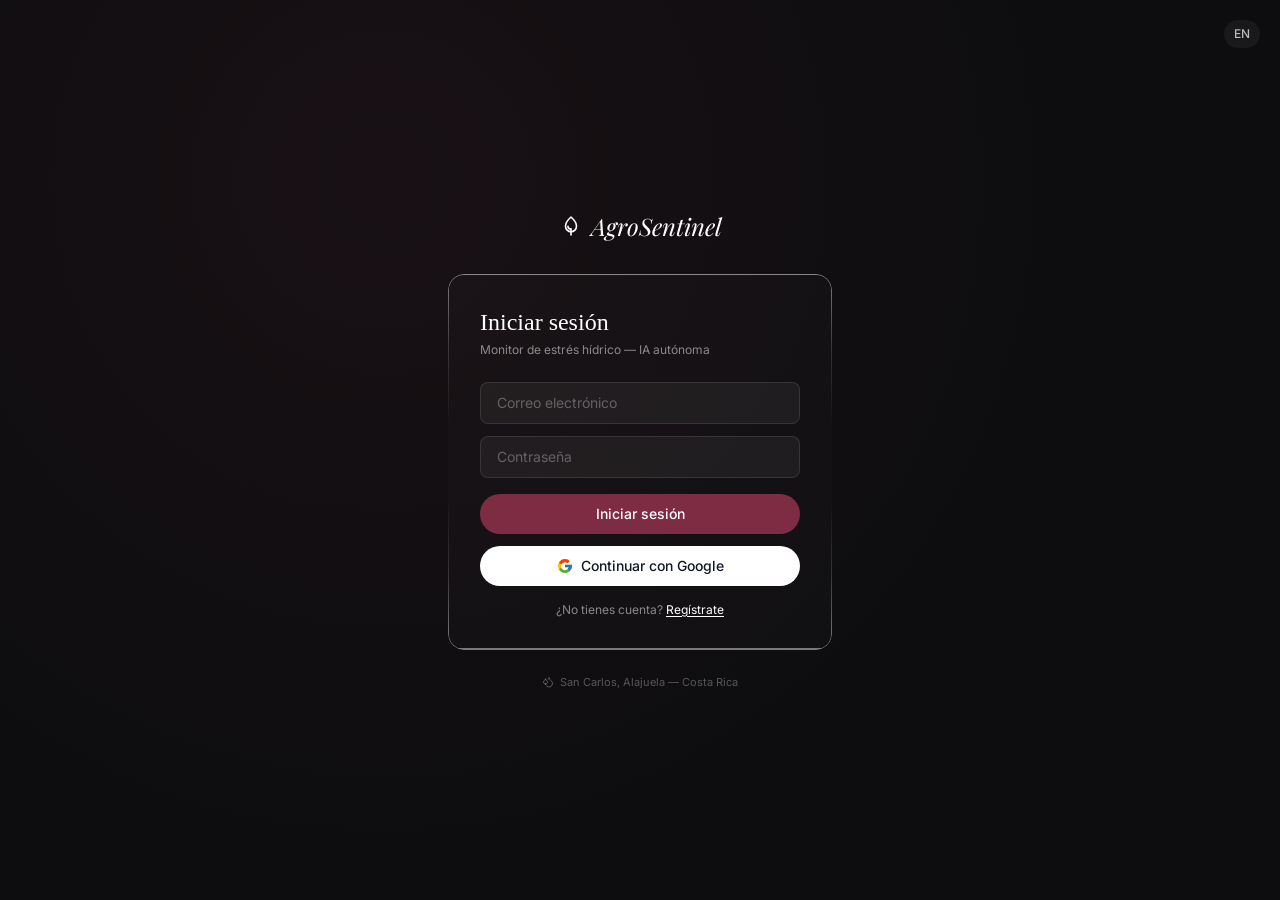
==== commit 2347e524: "Replace legacy static dashboard with the real AgroSentinel app The old single-file HTML demo at /agr" ====
--- a/agrosentinel/index.html
+++ b/agrosentinel/index.html
@@ -1,3085 +1,23 @@
-<!DOCTYPE html>
+<!doctype html>
 <html lang="es">
-<head>
-<meta charset="UTF-8">
-<meta name="viewport" content="width=device-width, initial-scale=1.0">
-<title>AgroSentinel — Monitor de Estrés Hídrico</title>
-<link rel="preconnect" href="https://fonts.googleapis.com">
-<link href="https://fonts.googleapis.com/css2?family=Inter:wght@300;400;500;600;700&family=JetBrains+Mono:wght@400;500;600&family=Space+Grotesk:wght@500;600;700&display=swap" rel="stylesheet">
-<script src="https://cdnjs.cloudflare.com/ajax/libs/Chart.js/4.4.1/chart.umd.min.js"></script>
-<script src="https://cdnjs.cloudflare.com/ajax/libs/jspdf/2.5.1/jspdf.umd.min.js"></script>
-<style>
-/* ============================================================
-   AgroSentinel — reconstrucción visual completa (Aug 2026)
-   Mundo: "The Agronomist's Terminal, in Costa Rican Earth"
-   Paleta pergamino/café + Grano Maduro como único acento de marca.
-   Ver DESIGN.md para el sistema completo de tokens y reglas.
-   ============================================================ */
-*, *::before, *::after { box-sizing: border-box; margin: 0; padding: 0; }
-:root {
-  --bg: #f7f2e7; --bg-panel: #fffdf8; --bg-card: #fbf6ec; --bg-card-alt: #f1e8d6;
-  --border: #e6dcc6; --border-strong: #d3c4a3;
-  --text-primary: #2e2013; --text-secondary: #6b5642; --text-muted: #a3927c;
-  --green: #268a4a; --green-dark: #1c6b38; --green-dim: #e6f2e9; --green-line: #bfdfc9;
-  --amber: #b8791f; --amber-dim: #fbf0dd; --amber-line: #edd4a6;
-  --red: #b23a2c; --red-dim: #f9e8e4; --red-line: #e8c2b8;
-  --blue: #2d6e8f; --blue-dim: #e5f0f4; --blue-line: #bcd8e3;
-  --brand: #7d2c44; --brand-dark: #5e2033; --brand-dim: #f5e7ea; --brand-line: #e3c3cb;
-  --accent: #7d2c44;
-  --shadow: 0 1px 2px rgba(35,22,13,0.05), 0 1px 8px rgba(35,22,13,0.04);
-  --shadow-lift: 0 8px 28px rgba(35,22,13,0.14), 0 2px 8px rgba(35,22,13,0.08);
-  --mono: 'JetBrains Mono', monospace; --sans: 'Inter', sans-serif;
-  --ease: cubic-bezier(.22,1,.36,1);
-  --ease-spring: cubic-bezier(.34,1.4,.5,1);
-}
-@media (prefers-reduced-motion: reduce) {
-  *, *::before, *::after { animation-duration: 0.001ms !important; animation-iteration-count: 1 !important; transition-duration: 0.001ms !important; }
-}
-html { scrollbar-color: var(--border-strong) transparent; }
-body {
-  background: var(--bg); color: var(--text-primary); font-family: var(--sans); min-height: 100vh; overflow-x: hidden;
-  background-image:
-    radial-gradient(ellipse 900px 500px at 12% -10%, rgba(125,44,68,0.05), transparent 60%),
-    radial-gradient(ellipse 700px 500px at 100% 0%, rgba(38,138,74,0.05), transparent 55%);
-  background-attachment: fixed;
-}
-::selection { background: var(--brand); color: #fff; }
+  <head>
+    <meta charset="UTF-8" />
+    <link rel="icon" type="image/svg+xml" href="/agrosentinel/favicon.svg" />
+    <meta name="viewport" content="width=device-width, initial-scale=1.0" />
+    <title>AgroSentinel — Panel de decisión</title>
 
-/* -------- entrance choreography -------- */
-@keyframes rise-in { from { opacity: 0; transform: translateY(10px); } to { opacity: 1; transform: translateY(0); } }
-.topbar, .left-panel > *, .statusbar { animation: rise-in 0.5s var(--ease) both; }
-.left-panel > *:nth-child(1) { animation-delay: 0.02s; }
-.left-panel > *:nth-child(2) { animation-delay: 0.08s; }
-.left-panel > *:nth-child(3) { animation-delay: 0.14s; }
-.statusbar { animation-delay: 0.2s; }
-
-/* -------- topbar -------- */
-.topbar { display: flex; align-items: center; justify-content: space-between; padding: 0 1.5rem; height: 58px; border-bottom: 1px solid var(--border); background: var(--bg-panel); position: sticky; top: 0; z-index: 100; gap: 1rem; box-shadow: var(--shadow); overflow: hidden; }
-.topbar > * { position: relative; z-index: 1; }
-.logo { display: flex; align-items: center; gap: 10px; flex-shrink: 0; }
-.logo-mark { width: 30px; height: 30px; background: linear-gradient(135deg, var(--brand), var(--brand-dark)); border-radius: 9px; display: flex; align-items: center; justify-content: center; box-shadow: 0 2px 6px rgba(94,32,51,0.35); transition: transform 0.3s var(--ease-spring); }
-.logo:hover .logo-mark { transform: rotate(-8deg) scale(1.06); }
-.logo-mark svg { width: 16px; height: 16px; fill: none; stroke: white; stroke-width: 2; stroke-linecap: round; }
-.logo-text { font-family: 'Space Grotesk', var(--sans); font-size: 19px; font-weight: 700; letter-spacing: -0.015em; color: var(--text-primary); }
-.logo-sub { font-size: 10.5px; color: var(--text-muted); letter-spacing: 0.02em; }
-.topbar-right { display: flex; align-items: center; gap: 0.75rem; flex-wrap: wrap; }
-.live-indicator { display: flex; align-items: center; gap: 6px; font-size: 11px; color: var(--text-secondary); font-family: var(--mono); }
-.live-dot { width: 7px; height: 7px; border-radius: 50%; background: var(--green); animation: pulse-dot 2s ease-in-out infinite; box-shadow: 0 0 0 0 rgba(38,138,74,0.5); }
-@keyframes pulse-dot { 0%,100%{opacity:1;transform:scale(1);box-shadow:0 0 0 0 rgba(38,138,74,0.45)} 50%{opacity:0.85;transform:scale(1.15);box-shadow:0 0 0 4px rgba(38,138,74,0)} }
-.topbar-btn { padding: 6px 13px; border-radius: 7px; font-size: 11.5px; font-family: var(--mono); font-weight: 500; border: 1px solid var(--border-strong); background: var(--bg-panel); color: var(--text-primary); cursor: pointer; transition: all 0.18s var(--ease); white-space: nowrap; }
-.topbar-btn:hover { background: var(--bg-card-alt); border-color: var(--brand-line); transform: translateY(-1px); box-shadow: 0 3px 8px rgba(35,22,13,0.1); }
-.topbar-btn:active { transform: translateY(0) scale(0.97); }
-.topbar-btn:disabled { opacity: 0.45; cursor: not-allowed; transform: none !important; box-shadow: none !important; }
-.topbar-btn.auto-on { background: var(--brand-dim); border-color: var(--brand); color: var(--brand-dark); animation: soft-glow 2.4s ease-in-out infinite; }
-@keyframes soft-glow { 0%,100%{box-shadow:0 0 0 0 rgba(125,44,68,0)} 50%{box-shadow:0 0 0 3px rgba(125,44,68,0.12)} }
-.topbar-btn.export-btn { border-color: var(--blue-line); color: var(--blue); }
-.topbar-btn.export-btn:hover { background: var(--blue-dim); }
-.auto-controls { display: flex; align-items: center; gap: 6px; }
-.auto-controls select { background: var(--bg-panel); color: var(--text-secondary); border: 1px solid var(--border-strong); border-radius: 7px; font-family: var(--mono); font-size: 10.5px; padding: 5px 6px; cursor: pointer; }
-.auto-countdown { font-family: var(--mono); font-size: 11px; color: var(--text-muted); min-width: 34px; }
-
-/* -------- layout -------- */
-.hero-strip { position: relative; height: 108px; overflow: hidden; flex-shrink: 0; }
-.hero-strip img { width: 100%; height: 100%; object-fit: cover; object-position: center 60%; display: block; }
-.hero-strip-overlay { position: absolute; inset: 0; background: linear-gradient(100deg, rgba(46,32,19,0.82) 0%, rgba(94,32,51,0.62) 42%, rgba(94,32,51,0.15) 75%, transparent 100%); }
-.hero-strip-caption { position: absolute; left: 1.6rem; top: 50%; transform: translateY(-50%); display: flex; flex-direction: column; gap: 3px; }
-.hero-strip-kicker { font-family: var(--mono); font-size: 9.5px; font-weight: 600; letter-spacing: 0.14em; text-transform: uppercase; color: rgba(255,253,248,0.75); }
-.hero-strip-title { font-size: 16px; font-weight: 700; color: #fffdf8; letter-spacing: 0.01em; text-shadow: 0 1px 8px rgba(0,0,0,0.25); }
-.hero-strip.hero-strip-noimg { background: linear-gradient(115deg, var(--brand-dark), var(--brand)); }
-.hero-strip.hero-strip-noimg img { display: none; }
-.hero-strip.hero-strip-noimg .hero-strip-overlay { display: none; }
-.main { display: grid; grid-template-columns: 320px 1fr; height: calc(100vh - 58px - 32px - 108px); }
-.left-panel { border-right: 1px solid var(--border); display: flex; flex-direction: column; overflow-y: auto; background: var(--bg-panel); position: relative; }
-.left-panel::-webkit-scrollbar { width: 5px; }
-.left-panel::-webkit-scrollbar-thumb { background: var(--border-strong); border-radius: 3px; }
-
-/* -------- valve status console -------- */
-.valve-section { padding: 1.35rem 1.5rem; border-bottom: 1px solid var(--border); position: relative; overflow: hidden; }
-.section-label { font-size: 10px; font-family: var(--mono); font-weight: 600; letter-spacing: 0.1em; text-transform: uppercase; color: var(--text-muted); margin-bottom: 0.85rem; display: flex; align-items: center; gap: 6px; }
-.section-label::before { content: ''; width: 3px; height: 11px; border-radius: 2px; background: var(--border-strong); }
-.valve-visual { display: flex; align-items: center; gap: 1.1rem; }
-.valve-orb-wrap { position: relative; width: 76px; height: 76px; flex-shrink: 0; }
-.valve-orb-cloud { position: absolute; inset: -16px; border-radius: 50%; background: radial-gradient(circle, var(--border-strong) 0%, transparent 70%); opacity: 0.4; filter: blur(2px); animation: cloud-pulse 3.6s ease-in-out infinite; transition: background 0.6s var(--ease); }
-.valve-visual:has(.valve-state-text.open) .valve-orb-cloud { background: radial-gradient(circle, var(--green) 0%, transparent 70%); opacity: 0.5; }
-.valve-visual:has(.valve-state-text.closed) .valve-orb-cloud { background: radial-gradient(circle, var(--red) 0%, transparent 70%); opacity: 0.28; }
-@keyframes cloud-pulse { 0%,100%{ transform: scale(0.94); } 50%{ transform: scale(1.06); } }
-.valve-orb-ring { position: absolute; inset: -6px; border-radius: 50%; border: 1.5px solid var(--brand-line); opacity: 0.5; animation: breathe 3.6s ease-in-out infinite; transition: border-color 0.6s var(--ease); }
-.valve-visual:has(.valve-state-text.open) .valve-orb-ring { border-color: var(--green); }
-.valve-visual:has(.valve-state-text.closed) .valve-orb-ring { border-color: var(--red-line); }
-@keyframes breathe { 0%,100%{ transform: scale(1); opacity: 0.35; } 50%{ transform: scale(1.08); opacity: 0.65; } }
-#valve3d-mini { position: relative; z-index: 1; width: 76px; height: 76px; flex-shrink: 0; border-radius: 50%; overflow: hidden; background: radial-gradient(circle, var(--bg-card) 0%, var(--bg-card-alt) 100%); cursor: pointer; box-shadow: inset 0 0 0 1px var(--border), 0 4px 14px rgba(35,22,13,0.12); transition: transform 0.25s var(--ease-spring); }
-#valve3d-mini:hover { transform: scale(1.05); }
-.valve-info { flex: 1; }
-.valve-state-text { font-family: var(--mono); font-size: 18px; font-weight: 600; letter-spacing: 0.04em; transition: color 0.4s; }
-.valve-state-text.open { color: var(--green-dark); } .valve-state-text.closed { color: var(--red); }
-.valve-sublabel { font-size: 10.5px; color: var(--text-muted); font-family: var(--mono); margin-top: 2px; }
-
-/* -------- alert gauge -------- */
-.alert-section { padding: 1.1rem 1.5rem; border-bottom: 1px solid var(--border); }
-.alert-bar { display: flex; gap: 4px; margin-bottom: 0.6rem; }
-.alert-segment { flex: 1; height: 6px; border-radius: 4px; background: var(--border-strong); transition: background 0.5s var(--ease), box-shadow 0.5s var(--ease); }
-.alert-badge { display: inline-flex; align-items: center; gap: 6px; padding: 4px 11px; border-radius: 6px; font-family: var(--mono); font-size: 11px; font-weight: 600; letter-spacing: 0.04em; transition: all 0.4s var(--ease); }
-.alert-badge.normal { background: var(--green-dim); color: var(--green-dark); border: 1px solid var(--green-line); }
-.alert-badge.leve { background: var(--amber-dim); color: var(--amber); border: 1px solid var(--amber-line); }
-.alert-badge.severo { background: var(--red-dim); color: var(--red); border: 1px solid var(--red-line); animation: alert-pulse 1.4s ease-in-out infinite; }
-@keyframes alert-pulse { 0%,100%{box-shadow:0 0 0 0 rgba(178,58,44,0.25)} 50%{box-shadow:0 0 0 5px rgba(178,58,44,0)} }
-
-/* -------- input console -------- */
-.input-section { padding: 1.1rem 1.5rem; }
-.slider-group { margin-bottom: 1.1rem; min-width: 0; }
-.slider-header { display: flex; justify-content: space-between; align-items: center; margin-bottom: 5px; }
-.slider-label { font-size: 10px; font-family: var(--mono); font-weight: 600; letter-spacing: 0.06em; text-transform: uppercase; color: var(--text-secondary); }
-.slider-value-display { font-size: 13px; font-family: var(--mono); font-weight: 600; color: var(--text-primary); transition: color 0.2s; }
-.slider-value-display .unit { font-size: 10px; color: var(--text-muted); font-weight: 400; }
-input[type=range] { width: 100%; height: 5px; appearance: none; -webkit-appearance: none; background: linear-gradient(to right, var(--brand) 0%, var(--brand) var(--fill, 50%), var(--border-strong) var(--fill, 50%), var(--border-strong) 100%); border-radius: 3px; outline: none; cursor: pointer; transition: box-shadow 0.15s; }
-input[type=range]:hover { box-shadow: 0 0 0 4px var(--brand-dim); }
-input[type=range]::-webkit-slider-thumb { appearance: none; -webkit-appearance: none; width: 16px; height: 16px; border-radius: 50%; background: var(--brand); border: 2.5px solid white; box-shadow: 0 1px 4px rgba(35,22,13,0.3); cursor: pointer; transition: transform 0.15s var(--ease-spring); }
-input[type=range]::-webkit-slider-thumb:hover { transform: scale(1.2); }
-input[type=range]::-moz-range-thumb { width: 16px; height: 16px; border-radius: 50%; background: var(--brand); border: 2.5px solid white; box-shadow: 0 1px 4px rgba(35,22,13,0.3); cursor: pointer; }
-input[type=range]::-moz-range-track { height: 5px; border-radius: 3px; background: var(--border-strong); }
-.slider-range { display: flex; justify-content: space-between; font-size: 9px; font-family: var(--mono); color: var(--text-muted); margin-top: 4px; }
-.analyze-btn { position: relative; overflow: hidden; width: 100%; padding: 12px; border-radius: 9px; border: none; background: linear-gradient(135deg, var(--brand), var(--brand-dark)); color: white; font-family: var(--mono); font-size: 12px; font-weight: 600; letter-spacing: 0.04em; cursor: pointer; transition: filter 0.2s, transform 0.15s; margin-top: 0.5rem; box-shadow: var(--shadow-lift); }
-.analyze-btn::after { content: ''; position: absolute; inset: 0; background: linear-gradient(115deg, transparent 40%, rgba(255,255,255,0.25) 50%, transparent 60%); transform: translateX(-120%); }
-.analyze-btn:hover::after { transform: translateX(120%); transition: transform 0.7s var(--ease); }
-.analyze-btn:hover { filter: brightness(1.08); }
-.analyze-btn:active { transform: scale(0.98); }
-.analyze-btn:disabled { opacity: 0.6; cursor: not-allowed; transform: none; }
-.preset-row { display: flex; gap: 6px; margin-top: 0.85rem; flex-wrap: wrap; }
-.preset-btn { flex: 1; min-width: 70px; padding: 7px 8px; border-radius: 7px; border: 1px solid var(--border-strong); background: var(--bg-card); color: var(--text-secondary); font-family: var(--mono); font-size: 9.5px; font-weight: 500; cursor: pointer; transition: all 0.18s var(--ease); text-align: center; }
-.preset-btn:hover { border-color: var(--brand-line); background: var(--brand-dim); color: var(--brand-dark); transform: translateY(-1px); }
-.field-select { width: 100%; padding: 9px 10px; border-radius: 7px; border: 1px solid var(--border-strong); background: var(--bg-card); color: var(--text-primary); font-family: var(--sans); font-size: 12px; cursor: pointer; }
-.optional-toggle { display: flex; align-items: center; justify-content: space-between; margin-top: 0.6rem; padding: 8px 11px; background: var(--bg-card); border: 1px solid var(--border); border-radius: 7px; cursor: pointer; font-size: 10.5px; font-family: var(--mono); font-weight: 600; color: var(--text-secondary); transition: border-color 0.2s; }
-.optional-toggle:hover { border-color: var(--brand-line); }
-.optional-toggle span:last-child { transition: transform 0.25s var(--ease); display: inline-block; }
-.optional-panel { display: grid; grid-template-rows: 0fr; opacity: 0; margin-top: 0; transition: grid-template-rows 0.35s var(--ease), opacity 0.3s, margin-top 0.35s; }
-.optional-panel > * { overflow: hidden; }
-.optional-panel.active { display: grid; grid-template-rows: 1fr; opacity: 1; margin-top: 0.65rem; }
-.optional-panel-inner { min-height: 0; padding: 0.8rem; background: var(--bg-card-alt); border-radius: 9px; }
-.opt-check-row { margin-bottom: 7px; }
-.opt-check { display: flex; align-items: center; gap: 7px; font-size: 11.5px; color: var(--text-secondary); cursor: pointer; }
-.opt-check input { accent-color: var(--brand); width: 14px; height: 14px; cursor: pointer; }
-.opt-field { margin-bottom: 9px; }
-.limiting-factor-card { display: flex; align-items: center; gap: 10px; padding: 11px 12px; background: var(--red-dim); border: 1px solid var(--red-line); border-radius: 9px; margin-top: 0.8rem; animation: rise-in 0.35s var(--ease); }
-.limiting-factor-badge { width: 32px; height: 32px; border-radius: 50%; background: var(--red); color: white; display: flex; align-items: center; justify-content: center; font-size: 14px; flex-shrink: 0; font-weight: 700; }
-.limiting-factor-text { font-size: 11.5px; color: var(--text-secondary); line-height: 1.4; }
-.limiting-factor-text b { color: var(--red); font-family: var(--mono); text-transform: capitalize; }
-
-/* -------- right stage -------- */
-.right-panel { display: flex; flex-direction: column; overflow: hidden; }
-.tab-nav { position: relative; border-bottom: 1px solid var(--border); background: var(--bg-panel); flex-shrink: 0; z-index: 50; }
-.tab-nav-trigger { display: flex; align-items: center; justify-content: space-between; gap: 10px; width: 100%; padding: 13px 1.25rem; border: none; background: transparent; cursor: pointer; font-family: var(--mono); text-align: left; transition: background 0.15s; }
-.tab-nav-trigger:hover { background: var(--bg-card); }
-.tab-nav-current-wrap { display: flex; align-items: baseline; gap: 9px; }
-.tab-nav-eyebrow { font-size: 9px; font-weight: 600; letter-spacing: 0.1em; text-transform: uppercase; color: var(--text-muted); }
-.tab-nav-current { font-size: 13px; font-weight: 700; color: var(--text-primary); }
-.tab-nav-chevron { width: 12px; height: 12px; stroke: var(--text-muted); fill: none; stroke-width: 2.2; stroke-linecap: round; stroke-linejoin: round; transition: transform 0.3s var(--ease); flex-shrink: 0; }
-.tab-nav.open .tab-nav-chevron { transform: rotate(180deg); }
-.tab-nav-list { position: absolute; top: 100%; left: 0; right: 0; background: var(--bg-panel); border-bottom: 1px solid var(--border); box-shadow: var(--shadow-lift); display: grid; grid-template-rows: 0fr; opacity: 0; overflow: hidden; transition: grid-template-rows 0.3s var(--ease), opacity 0.25s; }
-.tab-nav.open .tab-nav-list { grid-template-rows: 1fr; opacity: 1; }
-.tab-nav-list-inner { min-height: 0; padding: 6px; display: flex; flex-direction: column; }
-.tab-btn { display: flex; align-items: center; gap: 10px; padding: 10px 12px; border-radius: 8px; font-size: 11px; font-family: var(--mono); font-weight: 600; letter-spacing: 0.03em; border: none; background: transparent; color: var(--text-secondary); cursor: pointer; transition: background 0.15s, color 0.15s; text-align: left; }
-.tab-btn:hover { background: var(--bg-card); color: var(--text-primary); }
-.tab-btn.active { background: var(--brand-dim); color: var(--brand-dark); }
-.tab-btn .tab-btn-dot { width: 5px; height: 5px; border-radius: 50%; background: var(--border-strong); flex-shrink: 0; transition: background 0.15s; }
-.tab-btn.active .tab-btn-dot { background: var(--brand); }
-.tab-content { display: none; flex: 1; overflow: hidden; flex-direction: column; }
-@keyframes tab-in { from { opacity: 0; transform: translateY(6px); } to { opacity: 1; transform: translateY(0); } }
-.tab-content.active { display: flex; animation: tab-in 0.4s var(--ease) both; }
-.scrollable { overflow-y: auto; }
-.scrollable::-webkit-scrollbar, .tab-content ::-webkit-scrollbar { width: 5px; }
-.scrollable::-webkit-scrollbar-thumb, .tab-content ::-webkit-scrollbar-thumb { background: var(--border-strong); border-radius: 3px; }
-
-.decision-section { padding: 1.4rem 1.6rem; border-bottom: 1px solid var(--border); position: relative; background: var(--bg-panel); }
-
-/* ===== FOTO CONTEXTUAL DINAMICA ===== */
-.decision-photo-wrap { position: relative; height: 150px; border-radius: 14px; overflow: hidden; margin-bottom: 1.1rem; box-shadow: 0 8px 24px rgba(35,22,13,0.14); }
-.decision-photo-wrap img { width: 100%; height: 100%; object-fit: cover; display: block; transition: opacity 0.6s var(--ease), transform 8s linear; transform: scale(1.02); }
-.decision-photo-wrap.updating img { animation: photo-kenburns 8s ease-in-out infinite alternate; }
-@keyframes photo-kenburns { from { transform: scale(1.0); } to { transform: scale(1.08); } }
-.decision-photo-overlay { position: absolute; inset: 0; background: linear-gradient(180deg, rgba(20,20,15,0.05) 0%, rgba(20,15,10,0.55) 100%); }
-.decision-photo-badge { position: absolute; left: 14px; bottom: 12px; padding: 5px 12px; border-radius: 20px; font-family: var(--mono); font-size: 11px; font-weight: 700; letter-spacing: 0.03em; color: white; background: rgba(20,20,15,0.35); backdrop-filter: blur(6px); border: 1px solid rgba(255,255,255,0.25); transition: background 0.4s, border-color 0.4s; }
-.decision-photo-badge.badge-normal { background: rgba(28,107,56,0.55); border-color: rgba(191,223,201,0.5); }
-.decision-photo-badge.badge-leve { background: rgba(184,121,31,0.55); border-color: rgba(237,212,166,0.5); }
-.decision-photo-badge.badge-severo { background: rgba(178,58,44,0.6); border-color: rgba(232,194,184,0.55); }
-
-/* ===== ANIMACIONES DE ENTRADA ===== */
-@keyframes fade-up-in { from { opacity: 0; transform: translateY(10px); } to { opacity: 1; transform: translateY(0); } }
-.fade-in-refresh { animation: fade-up-in 0.5s var(--ease); }
-
-/* ===== FONDO ANIMADO ORGANICO (topbar / decorativo) ===== */
-.aurora-bg { position: absolute; inset: 0; overflow: hidden; z-index: 0; pointer-events: none; opacity: 0.85; }
-.aurora-blob { position: absolute; border-radius: 50%; filter: blur(40px); animation: aurora-float 18s ease-in-out infinite; }
-.aurora-blob.b1 { width: 260px; height: 260px; background: radial-gradient(circle, var(--brand) 0%, var(--brand-line) 45%, transparent 72%); top: -70px; left: 8%; animation-delay: 0s; }
-.aurora-blob.b2 { width: 220px; height: 220px; background: radial-gradient(circle, var(--green) 0%, var(--green-line) 45%, transparent 72%); top: -50px; left: 52%; animation-delay: -6s; }
-.aurora-blob.b3 { width: 200px; height: 200px; background: radial-gradient(circle, var(--amber) 0%, #f0d5a8 45%, transparent 72%); top: -40px; left: 78%; animation-delay: -12s; }
-@keyframes aurora-float { 0%,100% { transform: translate(0,0) scale(1); } 33% { transform: translate(20px,15px) scale(1.08); } 66% { transform: translate(-15px,10px) scale(0.95); } }
-
-/* ===== TARJETAS CON MAS VIDA ===== */
-.pred-card, .chart-card, .ods-item, .compare-col { transition: transform 0.25s var(--ease), box-shadow 0.25s var(--ease); }
-.pred-card:hover, .chart-card:hover { transform: translateY(-3px); box-shadow: 0 10px 24px rgba(35,22,13,0.1); }
-.tab-btn-emoji { margin-right: 5px; font-size: 12px; filter: grayscale(0.15); }
-
-/* ===== BARRA DE NAVEGACIÓN TIPO PÍLDORA (inspirada en fuch.ai) ===== */
-@media (min-width: 901px) {
-  .tab-nav-trigger { display: none; }
-  .tab-nav-list { position: static; display: block; grid-template-rows: unset; opacity: 1; overflow: visible; box-shadow: none; border-bottom: none; background: transparent; }
-  .tab-nav-list-inner {
-    flex-direction: row; align-items: center; gap: 4px; overflow-x: auto;
-    padding: 6px; margin: 10px 1.25rem; background: var(--bg-card);
-    border: 1px solid var(--border); border-radius: 999px; box-shadow: var(--shadow);
-    scrollbar-width: none; width: fit-content; max-width: calc(100% - 2.5rem);
-  }
-  .tab-nav-list-inner::-webkit-scrollbar { display: none; }
-  .tab-btn {
-    border-radius: 999px; white-space: nowrap; padding: 8px 15px; flex-shrink: 0;
-  }
-  .tab-btn.active { background: var(--bg-panel); color: var(--brand-dark); box-shadow: 0 2px 8px rgba(35,22,13,0.1); }
-  .tab-btn .tab-btn-dot { display: none; }
-}
-
-.loading-overlay { position: absolute; inset: 0; background: rgba(255,253,248,0.88); display: flex; align-items: center; justify-content: center; z-index: 10; backdrop-filter: blur(2px); opacity: 0; pointer-events: none; transition: opacity 0.25s; overflow: hidden; }
-.loading-overlay::before { content: ''; position: absolute; inset: 0; background: linear-gradient(100deg, transparent 30%, rgba(125,44,68,0.06) 50%, transparent 70%); background-size: 200% 100%; }
-.loading-overlay.active { opacity: 1; pointer-events: all; }
-.loading-overlay.active::before { animation: shimmer-sweep 1.4s linear infinite; }
-@keyframes shimmer-sweep { from { background-position: 200% 0; } to { background-position: -200% 0; } }
-.spinner { width: 26px; height: 26px; border: 3px solid var(--border-strong); border-top-color: var(--brand); border-radius: 50%; animation: spin 0.8s linear infinite; }
-@keyframes spin { to { transform: rotate(360deg); } }
-.decision-header { display: flex; align-items: flex-start; justify-content: space-between; gap: 1rem; }
-.decision-action { font-family: 'Space Grotesk', var(--sans); font-size: 18px; font-weight: 600; color: var(--text-primary); line-height: 1.3; max-width: 65%; transition: opacity 0.2s; letter-spacing: -0.01em; }
-.decision-meta { text-align: right; flex-shrink: 0; }
-.decision-time { font-size: 10.5px; font-family: var(--mono); color: var(--text-muted); }
-.decision-justification { margin-top: 0.8rem; padding: 0.9rem 1.05rem; background: var(--bg-card); border-left: 3px solid var(--accent); border-radius: 0 9px 9px 0; font-size: 12.5px; line-height: 1.7; color: var(--text-secondary); transition: opacity 0.2s; }
-.reasoning-toggle { display: flex; align-items: center; gap: 6px; margin-top: 0.9rem; padding: 7px 11px; background: var(--blue-dim); border: 1px solid var(--blue-line); border-radius: 7px; cursor: pointer; width: fit-content; font-size: 10.5px; font-family: var(--mono); font-weight: 600; color: var(--blue); transition: all 0.18s; }
-.reasoning-toggle:hover { background: #d6e7ee; transform: translateY(-1px); }
-.reasoning-panel { display: grid; grid-template-rows: 0fr; opacity: 0; transition: grid-template-rows 0.35s var(--ease), opacity 0.3s; }
-.reasoning-panel > * { overflow: hidden; }
-.reasoning-panel.active { grid-template-rows: 1fr; opacity: 1; margin-top: 0.75rem; }
-.reasoning-panel-inner { min-height: 0; }
-.reasoning-item { display: grid; grid-template-columns: 110px 55px 1fr; gap: 0.65rem; align-items: start; padding: 8px 0; border-bottom: 1px solid var(--border); opacity: 0; animation: rise-in 0.4s var(--ease) both; }
-.reasoning-panel.active .reasoning-item:nth-child(1) { animation-delay: 0.03s; } .reasoning-panel.active .reasoning-item:nth-child(2) { animation-delay: 0.08s; }
-.reasoning-panel.active .reasoning-item:nth-child(3) { animation-delay: 0.13s; } .reasoning-panel.active .reasoning-item:nth-child(4) { animation-delay: 0.18s; }
-.reasoning-panel.active .reasoning-item:nth-child(5) { animation-delay: 0.23s; } .reasoning-panel.active .reasoning-item:nth-child(n+6) { animation-delay: 0.28s; }
-.reasoning-factor { font-size: 11px; font-family: var(--mono); font-weight: 600; color: var(--text-primary); text-transform: capitalize; }
-.reasoning-weight { font-size: 9px; font-family: var(--mono); font-weight: 700; padding: 2px 7px; border-radius: 5px; text-align: center; height: fit-content; }
-.reasoning-weight.alto { background: var(--red-dim); color: var(--red); }
-.reasoning-weight.medio { background: var(--amber-dim); color: var(--amber); }
-.reasoning-weight.bajo { background: var(--green-dim); color: var(--green-dark); }
-.reasoning-analysis { font-size: 11.5px; color: var(--text-secondary); line-height: 1.5; }
-
-.predictions-section { padding: 1.1rem 1.6rem; border-bottom: 1px solid var(--border); }
-.pred-grid { display: grid; grid-template-columns: 1fr 1fr; gap: 9px; margin-top: 0.8rem; }
-.pred-card { background: var(--bg-card); border: 1px solid var(--border); border-radius: 11px; padding: 11px 13px; transition: transform 0.2s, box-shadow 0.2s; }
-.pred-card:hover { transform: translateY(-2px); box-shadow: var(--shadow); }
-.pred-card-label { font-size: 9px; font-family: var(--mono); font-weight: 600; letter-spacing: 0.08em; text-transform: uppercase; color: var(--text-muted); margin-bottom: 4px; }
-.pred-card-value { font-family: 'Space Grotesk', var(--mono); font-size: 23px; font-weight: 700; line-height: 1; transition: color 0.3s; letter-spacing: -0.01em; }
-.pred-card-sub { font-size: 10px; color: var(--text-muted); font-family: var(--mono); margin-top: 4px; }
-
-.log-section { flex: 1; overflow: hidden; display: flex; flex-direction: column; padding: 0 1.6rem 1rem; }
-.log-header { display: flex; align-items: center; justify-content: space-between; padding: 0.9rem 0; border-bottom: 1px solid var(--border); }
-.log-count { font-size: 10px; font-family: var(--mono); color: var(--text-muted); }
-.log-entries { flex: 1; overflow-y: auto; padding-top: 0.55rem; }
-.log-entry { display: grid; grid-template-columns: 68px 68px 1fr; gap: 0.75rem; padding: 9px 0; border-bottom: 1px solid var(--border); align-items: start; animation: slide-in 0.35s var(--ease); }
-@keyframes slide-in { from{opacity:0;transform:translateX(-8px)} to{opacity:1;transform:translateX(0)} }
-.log-time { font-size: 10px; font-family: var(--mono); color: var(--text-muted); }
-.log-valve { font-size: 10px; font-family: var(--mono); font-weight: 700; }
-.log-valve.open { color: var(--green-dark); } .log-valve.closed { color: var(--red); }
-.log-action { font-size: 11.5px; color: var(--text-secondary); }
-.log-alert-dot { display: inline-block; width: 6px; height: 6px; border-radius: 50%; margin-right: 5px; vertical-align: middle; }
-.log-empty { text-align: center; padding: 2.2rem 0; color: var(--text-muted); font-size: 12px; font-family: var(--mono); }
-
-.charts-tab, .pred-tab, .map-tab, .edge-tab, .compare-tab { flex: 1; overflow-y: auto; padding: 1.35rem 1.6rem; display: flex; flex-direction: column; gap: 1.1rem; }
-.chart-card, .pred-big-card, .field-map, .ods-card, .edge-card, .compare-header-card { background: var(--bg-panel); border: 1px solid var(--border); border-radius: 13px; padding: 1.15rem; box-shadow: var(--shadow); transition: box-shadow 0.25s; }
-.chart-card:hover, .pred-big-card:hover, .field-map:hover, .ods-card:hover { box-shadow: var(--shadow-lift); }
-.chart-card-title, .pred-big-title { font-size: 10px; font-family: var(--mono); font-weight: 600; letter-spacing: 0.08em; text-transform: uppercase; color: var(--text-muted); margin-bottom: 0.8rem; }
-.chart-wrapper { position: relative; height: 155px; }
-.charts-grid { display: grid; grid-template-columns: 1fr 1fr; gap: 1.1rem; }
-
-.timeline-item { display: grid; grid-template-columns: 80px 16px 1fr; gap: 0.75rem; align-items: start; padding: 8px 0; }
-.timeline-time { font-size: 11px; font-family: var(--mono); font-weight: 600; color: var(--text-muted); text-align: right; padding-top: 2px; }
-.timeline-dot-col { display: flex; flex-direction: column; align-items: center; }
-.timeline-dot { width: 10px; height: 10px; border-radius: 50%; flex-shrink: 0; margin-top: 3px; box-shadow: 0 0 0 3px var(--bg-panel), 0 0 0 4px var(--border); }
-.timeline-line { width: 1px; flex: 1; background: var(--border-strong); min-height: 20px; margin-top: 2px; }
-.timeline-content { padding-bottom: 8px; }
-.timeline-label { font-size: 12.5px; font-weight: 600; color: var(--text-primary); }
-.timeline-desc { font-size: 11.5px; color: var(--text-secondary); margin-top: 2px; line-height: 1.5; }
-
-.humidity-forecast { display: grid; grid-template-columns: repeat(8, 1fr); gap: 5px; margin-top: 0.8rem; }
-.forecast-col { display: flex; flex-direction: column; align-items: center; gap: 4px; }
-.forecast-bar-wrap { height: 84px; display: flex; align-items: flex-end; width: 100%; background: var(--bg-card); border-radius: 4px; overflow: hidden; }
-.forecast-bar { width: 100%; border-radius: 4px 4px 0 0; transition: height 0.7s var(--ease); }
-.forecast-val { font-size: 9px; font-family: var(--mono); font-weight: 600; color: var(--text-secondary); }
-.forecast-hour { font-size: 9px; font-family: var(--mono); color: var(--text-muted); }
-
-.field-grid { display: grid; grid-template-columns: repeat(8, 1fr); gap: 5px; margin-top: 0.8rem; }
-.field-cell { aspect-ratio: 1; border-radius: 5px; cursor: pointer; transition: transform 0.2s var(--ease-spring), box-shadow 0.2s; }
-.field-cell:hover { transform: scale(1.14); z-index: 2; position: relative; box-shadow: 0 3px 10px rgba(35,22,13,0.18); }
-.field-cell.zone-ok { background: #cdeed9; border: 1px solid var(--green-line); }
-.field-cell.zone-leve { background: #f7e2ba; border: 1px solid var(--amber-line); }
-.field-cell.zone-severo { background: #f2c9c4; border: 1px solid var(--red-line); }
-.map-legend { display: flex; gap: 1.5rem; margin-top: 0.8rem; flex-wrap: wrap; }
-.legend-item { display: flex; align-items: center; gap: 6px; font-size: 10.5px; font-family: var(--mono); color: var(--text-secondary); }
-.legend-dot { width: 9px; height: 9px; border-radius: 3px; }
-.map-stats { display: grid; grid-template-columns: 1fr 1fr 1fr; gap: 9px; margin-top: 0.8rem; }
-.map-stat { background: var(--bg-card); border: 1px solid var(--border); border-radius: 9px; padding: 10px; text-align: center; }
-.map-stat-val { font-size: 20px; font-family: var(--mono); font-weight: 700; }
-.map-stat-lbl { font-size: 9px; font-family: var(--mono); color: var(--text-muted); text-transform: uppercase; letter-spacing: 0.06em; margin-top: 1px; }
-.field-tooltip { position: fixed; background: var(--text-primary); border-radius: 7px; padding: 6px 10px; font-size: 10px; font-family: var(--mono); color: white; pointer-events: none; z-index: 999; display: none; box-shadow: var(--shadow-lift); }
-
-.edge-case-btn { display: block; width: 100%; text-align: left; padding: 13px 15px; margin-bottom: 8px; background: var(--bg-card); border: 1px solid var(--border); border-radius: 11px; cursor: pointer; transition: all 0.18s var(--ease); }
-.edge-case-btn:hover { border-color: var(--brand-line); background: var(--brand-dim); transform: translateX(3px); }
-.edge-case-title { font-size: 12.5px; font-weight: 600; color: var(--text-primary); }
-.edge-case-desc { font-size: 11px; color: var(--text-muted); margin-top: 3px; }
-
-.photo-banner { position: relative; border-radius: 13px; overflow: hidden; height: 140px; box-shadow: var(--shadow); }
-.photo-banner img { width: 100%; height: 100%; object-fit: cover; display: block; }
-.photo-banner-caption { position: absolute; left: 0; right: 0; bottom: 0; padding: 0.9rem 1.1rem; background: linear-gradient(0deg, rgba(46,32,19,0.82) 0%, rgba(46,32,19,0.35) 65%, transparent 100%); color: #fffdf8; font-size: 12px; line-height: 1.5; }
-.photo-banner-caption b { color: #fff; }
-.compare-cols { display: grid; grid-template-columns: 1fr auto 1fr; gap: 1rem; align-items: stretch; margin-top: 1rem; }
-.compare-col { border-radius: 11px; padding: 1rem; border: 1px solid; }
-.compare-col.no-agent { background: var(--red-dim); border-color: var(--red-line); }
-.compare-col.with-agent { background: var(--green-dim); border-color: var(--green-line); }
-.compare-col-title { font-size: 10px; font-family: var(--mono); font-weight: 700; letter-spacing: 0.06em; text-transform: uppercase; margin-bottom: 10px; display: flex; align-items: center; gap: 6px; }
-.compare-col.no-agent .compare-col-title { color: var(--red); }
-.compare-col.with-agent .compare-col-title { color: var(--green-dark); }
-.compare-row { display: flex; justify-content: space-between; align-items: center; padding: 6px 0; font-size: 11.5px; border-bottom: 1px solid rgba(0,0,0,0.06); }
-.compare-row:last-child { border-bottom: none; }
-.compare-row-label { color: var(--text-secondary); }
-.compare-row-val { font-family: var(--mono); font-weight: 700; }
-.compare-col.no-agent .compare-row-val { color: var(--red); }
-.compare-col.with-agent .compare-row-val { color: var(--green-dark); }
-.compare-vs { display: flex; align-items: center; justify-content: center; font-family: var(--mono); font-weight: 700; color: var(--text-muted); font-size: 12px; }
-.water-saved-banner { display: flex; align-items: center; gap: 10px; padding: 11px 12px; background: var(--blue-dim); border: 1px solid var(--blue-line); border-radius: 10px; margin-top: 0.9rem; }
-.water-saved-icon { width: 30px; height: 30px; border-radius: 8px; background: var(--blue); flex-shrink: 0; display: flex; align-items: center; justify-content: center; }
-.water-saved-icon svg { width: 16px; height: 16px; stroke: white; fill: none; stroke-width: 2; }
-.water-saved-text { font-size: 11.5px; color: var(--text-secondary); line-height: 1.5; }
-
-.ods-grid { display: grid; grid-template-columns: 1fr 1fr; gap: 1rem; margin-top: 1rem; }
-.ods-item { display: flex; gap: 12px; align-items: flex-start; padding: 12px; background: var(--bg-card); border-radius: 11px; border: 1px solid var(--border); transition: transform 0.2s; }
-.ods-item:hover { transform: translateY(-2px); }
-.ods-badge { width: 40px; height: 40px; border-radius: 9px; display: flex; align-items: center; justify-content: center; font-family: var(--mono); font-weight: 700; font-size: 13px; color: white; flex-shrink: 0; }
-.ods-badge.ods2 { background: #d3a029; }
-.ods-badge.ods6 { background: #26bde2; }
-.ods-badge.ods13 { background: #3f7e44; }
-.ods-title { font-size: 12px; font-weight: 700; color: var(--text-primary); }
-.ods-desc { font-size: 11px; color: var(--text-secondary); margin-top: 3px; line-height: 1.5; }
-
-.statusbar { display: flex; align-items: center; gap: 1.5rem; padding: 0 1.5rem; height: 32px; border-top: 1px solid var(--border); background: var(--bg-panel); font-size: 10px; font-family: var(--mono); color: var(--text-muted); flex-shrink: 0; }
-.status-item { display: flex; align-items: center; gap: 5px; }
-.status-dot { width: 5px; height: 5px; border-radius: 50%; }
-.status-dot.ok { background: var(--green); } .status-dot.error { background: var(--red); }
-
-.copilot-btn { position: fixed; right: 22px; bottom: 22px; width: 54px; height: 54px; border-radius: 50%; background: linear-gradient(135deg, var(--brand), var(--brand-dark)); border: none; box-shadow: 0 4px 16px rgba(35,22,13,0.28); cursor: pointer; display: flex; align-items: center; justify-content: center; z-index: 500; transition: transform 0.2s var(--ease-spring); }
-.copilot-btn:hover { transform: scale(1.08) rotate(-4deg); }
-.copilot-btn svg { width: 24px; height: 24px; stroke: white; fill: none; stroke-width: 2; }
-.copilot-panel { position: fixed; right: 22px; bottom: 86px; width: 320px; max-height: 440px; background: var(--bg-panel); border: 1px solid var(--border); border-radius: 15px; box-shadow: 0 16px 40px rgba(35,22,13,0.22); display: flex; flex-direction: column; overflow: hidden; z-index: 500; transform: scale(0.9) translateY(10px); opacity: 0; pointer-events: none; transition: transform 0.28s var(--ease-spring), opacity 0.22s; transform-origin: bottom right; }
-.copilot-panel.open { transform: scale(1) translateY(0); opacity: 1; pointer-events: all; }
-.copilot-header { padding: 13px 15px; border-bottom: 1px solid var(--border); display: flex; align-items: center; justify-content: space-between; background: var(--bg-card); }
-.copilot-title { font-size: 12.5px; font-weight: 700; color: var(--text-primary); }
-.copilot-sub { font-size: 9.5px; color: var(--text-muted); font-family: var(--mono); }
-.copilot-close { background: none; border: none; cursor: pointer; color: var(--text-muted); font-size: 16px; line-height: 1; transition: color 0.15s; }
-.copilot-close:hover { color: var(--text-primary); }
-.copilot-messages { flex: 1; overflow-y: auto; padding: 13px 15px; display: flex; flex-direction: column; gap: 8px; min-height: 200px; max-height: 300px; }
-.copilot-msg { font-size: 12px; line-height: 1.5; padding: 8px 11px; border-radius: 10px; max-width: 88%; animation: rise-in 0.25s var(--ease); }
-.copilot-msg.user { align-self: flex-end; background: var(--brand-dim); color: var(--brand-dark); border-bottom-right-radius: 3px; }
-.copilot-msg.bot { align-self: flex-start; background: var(--bg-card); color: var(--text-secondary); border-bottom-left-radius: 3px; }
-.copilot-input-row { display: flex; gap: 6px; padding: 10px; border-top: 1px solid var(--border); }
-.copilot-input-row input { flex: 1; padding: 9px 11px; border-radius: 9px; border: 1px solid var(--border-strong); font-size: 12px; font-family: var(--sans); background: var(--bg-card); color: var(--text-primary); }
-.copilot-input-row button { padding: 9px 13px; border-radius: 9px; border: none; background: var(--brand); color: white; font-size: 12px; cursor: pointer; transition: filter 0.15s; }
-.copilot-input-row button:hover { filter: brightness(1.1); }
-.copilot-suggestions { display: flex; flex-wrap: wrap; gap: 6px; padding: 0 15px 10px; }
-.copilot-chip { padding: 6px 11px; border-radius: 20px; border: 1px solid var(--border-strong); background: var(--bg-card); color: var(--text-secondary); font-family: var(--sans); font-size: 10.5px; cursor: pointer; transition: all 0.15s; white-space: nowrap; }
-.copilot-chip:hover { border-color: var(--brand-line); background: var(--brand-dim); color: var(--brand-dark); }
-.copilot-suggestions.hidden { display: none; }
-
-/* ===== BRILLO QUE SIGUE AL CURSOR ===== */
-.cursor-glow { position: absolute; width: 420px; height: 420px; border-radius: 50%; background: radial-gradient(circle, rgba(125,44,68,0.16) 0%, rgba(38,138,74,0.06) 45%, transparent 72%); pointer-events: none; z-index: 1; transform: translate(-50%,-50%); transition: opacity 0.3s; opacity: 0; will-change: transform; }
-.cursor-glow.active { opacity: 1; }
-@media (max-width: 900px) { .cursor-glow { display: none; } }
-
-/* -------- login gate -------- */
-.login-screen { position: fixed; inset: 0; z-index: 2000; display: flex; align-items: center; justify-content: center; background: var(--bg); background-image: radial-gradient(ellipse 900px 600px at 20% 10%, rgba(125,44,68,0.08), transparent 60%), radial-gradient(ellipse 800px 600px at 85% 90%, rgba(38,138,74,0.07), transparent 55%); animation: rise-in 0.4s var(--ease); overflow: hidden; }
-.login-giant-word { position: absolute; top: 50%; left: 50%; transform: translate(-50%,-58%); font-family: 'Space Grotesk', sans-serif; font-weight: 700; font-size: min(22vw, 260px); color: var(--text-primary); opacity: 0.045; white-space: nowrap; letter-spacing: -0.03em; z-index: 0; pointer-events: none; user-select: none; }
-.login-card { position: relative; z-index: 1; }
-.login-screen.hidden { display: none; }
-.login-card { width: 100%; max-width: 340px; background: var(--bg-panel); border: 1px solid var(--border); border-radius: 16px; padding: 2rem 1.75rem; box-shadow: var(--shadow-lift); }
-.login-logo { display: flex; align-items: center; gap: 12px; margin-bottom: 1.6rem; }
-.login-logo .logo-mark { width: 38px; height: 38px; }
-.login-logo .logo-mark svg { width: 20px; height: 20px; }
-.login-logo .logo-text { font-size: 16px; }
-.login-field { margin-bottom: 1rem; }
-.login-field label { display: block; margin-bottom: 5px; }
-.login-input { width: 100%; min-width: 0; padding: 10px 12px; border-radius: 9px; border: 1px solid var(--border-strong); font-size: 13px; font-family: var(--sans); background: var(--bg-card); color: var(--text-primary); transition: border-color 0.15s, box-shadow 0.15s; }
-.login-input:focus { outline: none; border-color: var(--brand-line); box-shadow: 0 0 0 3px var(--brand-dim); }
-.login-status { margin-top: 0.85rem; font-size: 11.5px; line-height: 1.6; color: var(--text-muted); min-height: 1em; }
-.login-status.error { color: var(--red); }
-.login-guest-btn { width: 100%; margin-top: 0.6rem; padding: 9px; border-radius: 9px; border: 1px dashed var(--border-strong); background: transparent; color: var(--text-secondary); font-family: var(--mono); font-size: 10.5px; cursor: pointer; transition: all 0.15s; }
-.login-guest-btn:hover { border-color: var(--brand-line); color: var(--brand-dark); background: var(--brand-dim); }
-
-.session-chip { display: flex; align-items: center; gap: 8px; padding: 4px 6px 4px 11px; border-radius: 20px; background: var(--bg-card); border: 1px solid var(--border); font-family: var(--mono); font-size: 11px; color: var(--text-secondary); }
-.session-logout { width: 20px; height: 20px; border-radius: 50%; border: none; background: var(--bg-card-alt); color: var(--text-muted); cursor: pointer; font-size: 11px; display: flex; align-items: center; justify-content: center; transition: all 0.15s; }
-.session-logout:hover { background: var(--red-dim); color: var(--red); }
-
-/* ===== RESPONSIVO (móvil / tablet) ===== */
-@media (max-width: 900px) {
-  .main { grid-template-columns: 1fr; height: auto; }
-  .left-panel { order: 2; max-height: none; border-right: none; border-top: 1px solid var(--border); }
-  .right-panel { order: 1; }
-  .topbar { flex-wrap: wrap; height: auto; padding: 10px 14px; gap: 8px; }
-  .topbar-right { flex-wrap: wrap; gap: 6px; width: 100%; justify-content: flex-start; }
-  .tab-bar { overflow-x: auto; -webkit-overflow-scrolling: touch; }
-  .tab-bar::-webkit-scrollbar { height: 3px; }
-  .decision-header { flex-direction: column; align-items: flex-start; gap: 8px; }
-  .decision-action { max-width: 100%; font-size: 15px; }
-  #valve3d-full { height: 280px !important; }
-  .pred-grid, .charts-grid, .ods-grid, .map-stats, .compare-cols { grid-template-columns: 1fr !important; }
-  .compare-vs { display: none; }
-  .field-grid { grid-template-columns: repeat(8, 1fr); }
-  .copilot-panel { width: 92vw; right: 4vw; }
-  body { font-size: 14px; }
-}
-@media (max-width: 480px) {
-  .valve-visual { flex-direction: column; align-items: flex-start; }
-  .slider-group { margin-bottom: 12px; }
-  .logo-sub { display: none; }
-}
-</style>
-</head>
-<body>
-<!--
-THESIS: A full rebuild of the presentation layer on the incumbent product logic — the
-  n8n/Claude integration, charts and PDF export are untouched; HTML, CSS, and motion are new.
-OWN-WORLD: Costa Rican agriculture — Pergamino parchment neutrals, Tierra warm-black text,
-  Grano Maduro (coffee-cherry wine) as the sole brand accent; JetBrains Mono + Inter.
-STORY: An agricultor scans a dense operational console that now breathes — entrance stagger,
-  a sliding tab indicator, a reasoning cascade on each decision, a valve that pulses with state.
-FIRST VIEWPORT: Same information architecture as the incumbent (two-column console, decision
-  tab first) — Operate mode: composition stays legible, motion narrates state, never decorates.
-FORM: Redesign per explicit user request ("frontend desde cero, con animaciones, con los
-  colores que dije") — brief pinned, no concept tournament; business logic preserved verbatim.
-FINISH: unreviewed and undocumented is unfinished; this build ends with the finish review,
-  the verdict, DESIGN.md, and every shipping raster carrying its provenance.
--->
-
-<div class="login-screen" id="login-screen">
-  <div class="login-giant-word">AgroSentinel</div>
-  <div class="login-card">
-    <div class="login-logo">
-      <div class="logo-mark"><svg viewBox="0 0 16 16"><path d="M8 2 C5 2 2 5 2 8 C2 11 5 14 8 14"/><path d="M8 5 L8 8 L10 10" stroke-linejoin="round"/><circle cx="8" cy="8" r="1" fill="white" stroke="none"/></svg></div>
-      <div><div class="logo-text">AgroSentinel</div><div class="logo-sub" id="login-title">Iniciar sesión</div></div>
-    </div>
-
-    <button class="login-guest-btn" style="display:flex;align-items:center;justify-content:center;gap:10px;width:100%;margin:0 0 1.1rem;border-style:solid;background:#ffffff;color:#1a1a1a;font-family:var(--sans);font-size:13px;font-weight:500" onclick="loginWithGoogle()">
-      <svg width="16" height="16" viewBox="0 0 48 48"><path fill="#EA4335" d="M24 9.5c3.4 0 6.4 1.2 8.8 3.5l6.5-6.5C35.3 2.7 30 0.5 24 0.5 14.9 0.5 7.1 5.9 3.4 13.7l7.6 5.9C12.7 13.5 17.9 9.5 24 9.5z"/><path fill="#4285F4" d="M46.5 24.5c0-1.6-.1-3.1-.4-4.5H24v9h12.7c-.5 3-2.2 5.5-4.7 7.2l7.3 5.7c4.3-4 6.8-9.9 6.8-17.4z"/><path fill="#FBBC05" d="M11 28.6c-.5-1.5-.8-3-.8-4.6s.3-3.1.8-4.6l-7.6-5.9C1.5 16.7.5 20.2.5 24s1 7.3 2.9 10.5l7.6-5.9z"/><path fill="#34A853" d="M24 47.5c6 0 11.3-2 15.1-5.4l-7.3-5.7c-2 1.4-4.6 2.2-7.8 2.2-6.1 0-11.3-4-13-9.6l-7.6 5.9C7.1 42.1 14.9 47.5 24 47.5z"/></svg>
-      Continuar con Google
-    </button>
-
-    <div style="display:flex;align-items:center;gap:10px;margin:0 0 1.1rem;font-size:10px;color:var(--text-muted);font-family:var(--mono)">
-      <div style="flex:1;height:1px;background:var(--border)"></div>o con correo<div style="flex:1;height:1px;background:var(--border)"></div>
-    </div>
-
-    <div class="login-field">
-      <label class="slider-label">Correo electrónico</label>
-      <input type="email" id="login-user" class="login-input" placeholder="tu@correo.com" autocomplete="username">
-    </div>
-    <div class="login-field">
-      <label class="slider-label">Contraseña</label>
-      <input type="password" id="login-pass" class="login-input" placeholder="••••••••" autocomplete="current-password" onkeydown="if(event.key==='Enter')attemptLogin()">
-    </div>
-    <button class="analyze-btn" id="login-btn" onclick="attemptLogin()">Iniciar sesión</button>
-    <div class="login-status" id="login-status"></div>
-    <div style="text-align:center;margin-top:1.1rem;font-size:11.5px;color:var(--text-secondary)" id="login-switch-text">
-      ¿No tienes cuenta? <a onclick="toggleAuthMode()" style="color:var(--accent, #7d2c44);cursor:pointer;font-weight:600">Regístrate</a>
-    </div>
-  </div>
-</div>
-
-<header class="topbar">
-  <div class="aurora-bg"><div class="aurora-blob b1"></div><div class="aurora-blob b2"></div><div class="aurora-blob b3"></div></div>
-  <div class="logo">
-    <div class="logo-mark">
-      <svg viewBox="0 0 16 16"><path d="M8 2 C5 2 2 5 2 8 C2 11 5 14 8 14"/><path d="M8 5 L8 8 L10 10" stroke-linejoin="round"/><circle cx="8" cy="8" r="1" fill="white" stroke="none"/></svg>
-    </div>
-    <div>
-      <div class="logo-text">AgroSentinel</div>
-      <div class="logo-sub">Monitor de Estrés Hídrico — IA Autónoma</div>
-    </div>
-  </div>
-  <div class="topbar-right">
-    <button class="topbar-btn" id="lang-toggle-btn" onclick="toggleLanguage()">EN</button>
-    <div class="auto-controls">
-      <button class="topbar-btn" id="auto-btn" onclick="toggleAuto()">Auto: OFF</button>
-      <select id="auto-interval" onchange="updateInterval()">
-        <option value="60">1 min</option>
-        <option value="120">2 min</option>
-        <option value="300">5 min</option>
-      </select>
-      <span class="auto-countdown" id="auto-countdown"></span>
-    </div>
-    <button class="topbar-btn" id="demo-btn" style="border-color:#8f5da6;color:#8f5da6" onclick="runDemoMode()">Modo demo</button>
-    <button class="topbar-btn" id="qr-btn" onclick="toggleQR()" title="Mostrar código QR para probar en tu celular">QR</button>
-    <button class="topbar-btn export-btn" onclick="exportPDF()">Exportar PDF</button>
-    <div class="live-indicator">
-      <div class="live-dot"></div>
-      <span id="last-update">—</span>
-    </div>
-    <div class="session-chip" id="session-chip" style="display:none">
-      <span id="session-user">—</span>
-      <button class="session-logout" onclick="logout()" title="Cerrar sesión">⏻</button>
-    </div>
-  </div>
-</header>
-
-<div id="qr-modal" style="display:none;position:fixed;inset:0;background:rgba(0,0,0,0.55);z-index:3000;align-items:center;justify-content:center" onclick="if(event.target===this)toggleQR()">
-  <div style="background:white;border-radius:16px;padding:2rem;text-align:center;max-width:320px">
-    <div style="font-family:var(--mono);font-weight:700;font-size:13px;margin-bottom:12px;color:var(--text-primary)">Escanea para abrir AgroSentinel</div>
-    <img id="qr-img" src="" alt="Código QR del dashboard" style="width:220px;height:220px;border-radius:8px">
-    <div style="font-family:var(--mono);font-size:10px;color:var(--text-muted);margin-top:12px;word-break:break-all" id="qr-url-label"></div>
-    <button class="topbar-btn" id="qr-close-btn" style="margin-top:14px" onclick="toggleQR()">Cerrar</button>
-  </div>
-</div>
-
-<div class="hero-strip">
-  <img src="https://images.unsplash.com/photo-1600412173573-3418330a4c72?w=1600&q=70&auto=format&fit=crop" alt="Paisaje agrícola de Costa Rica" loading="eager" onerror="this.closest('.hero-strip').classList.add('hero-strip-noimg')">
-  <div class="hero-strip-overlay"></div>
-  <div class="hero-strip-caption">
-    <span class="hero-strip-kicker">Costa Rica</span>
-    <span class="hero-strip-title">Agricultura de precisión, decidida por IA</span>
-  </div>
-</div>
-
-<div class="main">
-  <aside class="left-panel">
-    <div class="cursor-glow" id="cursor-glow"></div>
-    <div class="valve-section">
-      <div class="section-label">Estado de válvula</div>
-      <div class="valve-visual">
-        <div class="valve-orb-wrap">
-          <div class="valve-orb-cloud"></div>
-          <div class="valve-orb-ring"></div>
-          <div id="valve3d-mini" onclick="document.querySelectorAll('.tab-btn').forEach(b=>{ if(b.getAttribute('onclick') && b.getAttribute('onclick').indexOf('valve3d')!==-1) b.click(); })" title="Ver en grande"></div>
-        </div>
-        <div class="valve-info">
-          <div class="valve-state-text closed" id="valve-text">CERRADA</div>
-          <div class="valve-sublabel" id="valve-sub">Sin flujo activo</div>
-        </div>
-      </div>
-    </div>
-
-    <div class="alert-section">
-      <div class="section-label">Nivel de alerta</div>
-      <div class="alert-bar">
-        <div class="alert-segment" id="seg-1"></div>
-        <div class="alert-segment" id="seg-2"></div>
-        <div class="alert-segment" id="seg-3"></div>
-      </div>
-      <div class="alert-badge normal" id="alert-badge"><span id="alert-text">EN ESPERA</span></div>
-    </div>
-
-    <div class="input-section">
-      <div class="section-label">Datos de entrada del campo</div>
-
-      <div class="slider-group">
-        <div class="slider-header"><span class="slider-label">NDVI</span><span class="slider-value-display"><span id="val-ndvi">0.60</span></span></div>
-        <input type="range" min="0" max="100" value="60" id="sl-ndvi" oninput="updateSlider('ndvi',this.value/100)">
-        <div class="slider-range"><span>0.00 Muerto</span><span>1.00 Óptimo</span></div>
-      </div>
-
-      <div class="slider-group">
-        <div class="slider-header"><span class="slider-label">Temperatura</span><span class="slider-value-display"><span id="val-temp">25.0</span><span class="unit">°C</span></span></div>
-        <input type="range" min="0" max="500" value="250" id="sl-temp" oninput="updateSlider('temp',this.value/10)">
-        <div class="slider-range"><span>0°C</span><span>50°C</span></div>
-      </div>
-
-      <div class="slider-group">
-        <div class="slider-header"><span class="slider-label">Humedad del suelo</span><span class="slider-value-display"><span id="val-hum">50</span><span class="unit">%</span></span></div>
-        <input type="range" min="0" max="100" value="50" id="sl-hum" oninput="updateSlider('hum',this.value)">
-        <div class="slider-range"><span>0% Seco</span><span>100% Saturado</span></div>
-      </div>
-
-      <div class="slider-group">
-        <div class="slider-header"><span class="slider-label">Precipitación</span><span class="slider-value-display"><span id="val-prec">5.0</span><span class="unit">mm</span></span></div>
-        <input type="range" min="0" max="300" value="50" id="sl-prec" oninput="updateSlider('prec',this.value/10)">
-        <div class="slider-range"><span>0 mm</span><span>30 mm</span></div>
-      </div>
-
-      <div class="slider-group">
-        <div class="slider-header"><span class="slider-label">Días sin lluvia</span><span class="slider-value-display"><span id="val-dias">5</span><span class="unit"> días</span></span></div>
-        <input type="range" min="0" max="30" value="5" id="sl-dias" oninput="updateSlider('dias',this.value)">
-        <div class="slider-range"><span>0 días</span><span>30 días</span></div>
-      </div>
-
-      <div class="slider-group">
-        <div class="slider-header"><span class="slider-label">Etapa fenológica</span></div>
-        <select id="sl-etapa" class="field-select" onchange="currentData.etapa_fenologica=this.value">
-          <option value="germinacion">Germinación / establecimiento</option>
-          <option value="vegetativo" selected>Crecimiento vegetativo</option>
-          <option value="floracion">Floración</option>
-          <option value="fructificacion">Fructificación / llenado</option>
-          <option value="maduracion">Maduración / cosecha</option>
-        </select>
-        <div class="slider-range"><span>Ajusta la sensibilidad al estrés hídrico</span><span></span></div>
-      </div>
-
-      <div class="slider-group">
-        <div class="slider-header"><span class="slider-label">Tipo de suelo</span></div>
-        <select id="sl-tipo-suelo" class="field-select" onchange="currentData.tipo_suelo=this.value">
-          <option value="arenoso">Arenoso</option>
-          <option value="franco_arenoso">Franco-arenoso</option>
-          <option value="franco" selected>Franco</option>
-          <option value="franco_arcilloso">Franco-arcilloso</option>
-          <option value="arcilloso">Arcilloso</option>
-        </select>
-        <div class="slider-range"><span>Define cuánta agua retiene el suelo (FAO-56)</span><span></span></div>
-      </div>
-
-      <div class="slider-group">
-        <div class="slider-header"><span class="slider-label">Cultivo</span></div>
-        <select id="sl-cultivo" class="field-select" onchange="currentData.cultivo=this.value">
-          <option value="generico" selected>Genérico (hortaliza/hilera)</option>
-          <option value="cafe">Café</option>
-          <option value="frijol">Frijol</option>
-          <option value="tomate">Tomate</option>
-          <option value="chile">Chile dulce</option>
-          <option value="maiz">Maíz</option>
-        </select>
-        <div class="slider-range"><span>Usa el coeficiente Kc real de FAO-56 para ese cultivo</span><span></span></div>
-      </div>
-
-      <div class="optional-toggle" id="optional-toggle-label" onclick="toggleOptionalData()">
-        <span>Datos opcionales avanzados</span>
-        <span id="optional-arrow">▾</span>
-      </div>
-      <div class="optional-panel" id="optional-panel"><div class="optional-panel-inner">
-        <div class="opt-check-row">
-          <label class="opt-check"><input type="checkbox" id="chk-radiacion" onchange="toggleOptField('radiacion')"> Tengo dato de radiación solar</label>
-        </div>
-        <div class="slider-group opt-field" id="field-radiacion" style="display:none">
-          <div class="slider-header"><span class="slider-label">Radiación solar</span><span class="slider-value-display"><span id="val-radiacion">18.0</span><span class="unit">MJ/m²/día</span></span></div>
-          <input type="range" min="0" max="350" value="180" id="sl-radiacion" oninput="updateSlider('radiacion',this.value/10)">
-          <div class="slider-range"><span>0</span><span>35 MJ/m²/día</span></div>
-        </div>
-
-        <div class="opt-check-row">
-          <label class="opt-check"><input type="checkbox" id="chk-temp-rango" onchange="toggleOptField('temprango')"> Tengo temperatura mínima y máxima del día (mejora el cálculo de ET0)</label>
-        </div>
-        <div class="opt-field" id="field-temprango" style="display:none">
-          <div style="display:grid;grid-template-columns:1fr 1fr;gap:8px">
-            <div class="slider-group" style="margin-bottom:0">
-              <div class="slider-header"><span class="slider-label">Mínima</span><span class="slider-value-display"><span id="val-temp-min">15.0</span><span class="unit">°C</span></span></div>
-              <input type="range" min="-50" max="400" value="150" id="sl-temp-min" oninput="updateSlider('tempmin',this.value/10)">
-            </div>
-            <div class="slider-group" style="margin-bottom:0">
-              <div class="slider-header"><span class="slider-label">Máxima</span><span class="slider-value-display"><span id="val-temp-max">32.0</span><span class="unit">°C</span></span></div>
-              <input type="range" min="-50" max="500" value="320" id="sl-temp-max" oninput="updateSlider('tempmax',this.value/10)">
-            </div>
-          </div>
-          <div class="slider-range" style="margin-top:4px"><span>Sin esto, se asume un rango diario típico de 10°C</span><span></span></div>
-        </div>
-
-        <div class="opt-check-row">
-          <label class="opt-check"><input type="checkbox" id="chk-dron" onchange="toggleOptField('dron')"> Tengo imágenes de dron / multiespectrales</label>
-        </div>
-        <div class="opt-field" id="field-dron" style="display:none">
-          <textarea id="txt-dron" placeholder="Describe lo observado: ej. zonas amarillentas en el sector noreste, patrón irregular de NDVI, clorosis en hojas jóvenes..." rows="3" style="width:100%;padding:8px;border-radius:7px;border:1px solid var(--border-strong);font-family:var(--sans);font-size:11.5px;color:var(--text-primary);background:var(--bg-card);resize:vertical;margin-bottom:8px"></textarea>
-          <label style="font-size:10.5px;color:var(--text-muted);display:block;margin-bottom:4px">O sube una foto para que Claude la analice directamente:</label>
-          <input type="file" id="img-cultivo" accept="image/*" style="font-size:11px;width:100%;margin-bottom:6px" onchange="previewCropImage(event)">
-          <img id="img-preview" style="display:none;max-width:100%;border-radius:7px;margin-bottom:6px;border:1px solid var(--border)">
-          <button class="topbar-btn" style="width:100%" onclick="analyzeImage()" id="img-analyze-btn">Analizar imagen con Claude</button>
-          <div id="img-result" style="margin-top:8px;font-size:11.5px;color:var(--text-secondary);line-height:1.6;display:none;padding:8px;background:var(--bg-card);border-radius:7px;border-left:3px solid var(--accent)"></div>
-        </div>
-
-        <div class="opt-check-row">
-          <label class="opt-check"><input type="checkbox" id="chk-nasa" onchange="toggleOptField('nasa')"> Enriquecer con datos climáticos NASA POWER</label>
-        </div>
-        <div class="opt-field" id="field-nasa" style="display:none">
-          <div style="display:grid;grid-template-columns:1fr 1fr;gap:6px;margin-bottom:6px">
-            <input type="text" id="txt-lat" placeholder="Latitud" style="width:100%;min-width:0;padding:7px;border-radius:7px;border:1px solid var(--border-strong);font-size:11px;background:var(--bg-card);color:var(--text-primary)">
-            <input type="text" id="txt-lon" placeholder="Longitud" style="width:100%;min-width:0;padding:7px;border-radius:7px;border:1px solid var(--border-strong);font-size:11px;background:var(--bg-card);color:var(--text-primary)">
-          </div>
-          <button class="topbar-btn" style="width:100%" onclick="useMyLocation()">Usar mi ubicación actual</button>
-          <div style="font-size:9.5px;color:var(--text-muted);margin-top:4px">n8n consultará radiación, precipitación y temperatura histórica de la NASA para estas coordenadas.</div>
-        </div>
-        <div style="font-size:10px;color:var(--text-muted);line-height:1.5;margin-top:4px">
-          Estos datos son opcionales — el análisis funciona sin ellos, pero mejora la precisión si están disponibles.
-        </div>
-      </div></div>
-
-      <button class="analyze-btn" id="analyze-btn" onclick="fetchData()">Analizar con Claude AI</button>
-
-      <div class="preset-row">
-        <button class="preset-btn" onclick="applyPreset('optimo')">Óptimo</button>
-        <button class="preset-btn" onclick="applyPreset('leve')">Leve</button>
-        <button class="preset-btn" onclick="applyPreset('severo')">Severo</button>
-        <button class="preset-btn" onclick="applyPreset('ambiguo')">Ambiguo</button>
-      </div>
-    </div>
-  </aside>
-
-  <main class="right-panel">
-    <div class="tab-nav" id="tab-nav">
-      <button class="tab-nav-trigger" id="tab-nav-trigger" onclick="toggleTabMenu()">
-        <div class="tab-nav-current-wrap">
-          <span class="tab-nav-eyebrow">Sección</span>
-          <span class="tab-nav-current" id="tab-nav-current">Decisión</span>
-        </div>
-        <svg class="tab-nav-chevron" viewBox="0 0 24 24"><path d="M6 9l6 6 6-6"/></svg>
-      </button>
-      <div class="tab-nav-list" id="tab-nav-list"><div class="tab-nav-list-inner">
-        <button class="tab-btn active" onclick="switchTab('decision',this)"><span class="tab-btn-dot"></span>💧 Decisión</button>
-        <button class="tab-btn" onclick="switchTab('valve3d',this)"><span class="tab-btn-dot"></span>🔧 Válvula 3D</button>
-        <button class="tab-btn" onclick="switchTab('compare',this)"><span class="tab-btn-dot"></span>🌎 Impacto y ODS</button>
-        <button class="tab-btn" onclick="switchTab('predictions',this)"><span class="tab-btn-dot"></span>📈 Predicciones</button>
-        <button class="tab-btn" onclick="switchTab('charts',this)"><span class="tab-btn-dot"></span>📊 Gráficas</button>
-        <button class="tab-btn" onclick="switchTab('map',this)"><span class="tab-btn-dot"></span>🗺️ Mapa</button>
-        <button class="tab-btn" onclick="switchTab('edge',this)"><span class="tab-btn-dot"></span>⚡ Casos límite</button>
-        <button class="tab-btn" onclick="switchTab('simulador',this)"><span class="tab-btn-dot"></span>🧪 Simulador</button>
-        <button class="tab-btn" onclick="switchTab('red',this)"><span class="tab-btn-dot"></span>🌐 Red de Parcelas</button>
-        <button class="tab-btn" onclick="switchTab('historial',this)"><span class="tab-btn-dot"></span>🕘 Mi Historial</button>
-        <button class="tab-btn" onclick="switchTab('validacion',this)"><span class="tab-btn-dot"></span>🛰️ Validación Histórica</button>
-      </div></div>
-    </div>
-
-    <div class="tab-content active" id="tab-decision">
-      <div class="scrollable" style="flex:1;display:flex;flex-direction:column;">
-        <div class="decision-section">
-          <div class="loading-overlay" id="loading-overlay"><div class="spinner"></div></div>
-          <div class="decision-photo-wrap" id="decision-photo-wrap">
-            <img id="decision-photo" src="https://images.unsplash.com/photo-1782087972248-82af30050866?fm=jpg&q=70&w=1200&auto=format&fit=crop" alt="Estado del cultivo">
-            <div class="decision-photo-overlay"></div>
-            <div class="decision-photo-badge" id="decision-photo-badge">Esperando análisis</div>
-          </div>
-          <div class="section-label">Decisión autónoma</div>
-          <div class="decision-header">
-            <div class="decision-action" id="decision-action">Ajusta los sliders y presiona Analizar.</div>
-            <div class="decision-meta">
-              <div class="decision-time" id="decision-time">—</div>
-              <div style="font-size:9px;font-family:var(--mono);color:var(--text-muted);margin-top:2px">claude-sonnet-4-6</div>
-              <div id="confianza-badge" style="display:none;margin-top:5px;padding:2px 8px;border-radius:5px;font-family:var(--mono);font-size:9.5px;font-weight:700"></div>
-            </div>
-          </div>
-          <div class="decision-justification" id="decision-just" style="color:var(--text-muted);font-style:italic">
-            El agente analizará los datos que ingreses y tomará una decisión autónoma de riego.
-          </div>
-          <div id="fao56-badge" style="display:none;margin-top:0.6rem;padding:8px 12px;background:var(--bg-card);border:1px solid var(--border);border-radius:8px;font-family:var(--mono);font-size:10.5px;color:var(--text-muted)">
-            <span style="font-weight:700;color:var(--text-secondary)">FAO-56:</span>
-            ET0 <span id="fao-et0" style="color:var(--text-primary)">—</span> mm/día ·
-            ETc <span id="fao-etc" style="color:var(--text-primary)">—</span> mm/día ·
-            Agua disponible en suelo <span id="fao-taw" style="color:var(--text-primary)">—</span> mm
-          </div>
-          <div class="reasoning-toggle" id="reasoning-toggle" onclick="toggleReasoning()" style="display:none">
-            <span>Ver razonamiento del agente</span>
-            <span id="reasoning-arrow">▾</span>
-          </div>
-          <div class="reasoning-panel" id="reasoning-panel"></div>
-          <div id="limiting-factor-wrap"></div>
-        </div>
-
-        <div class="predictions-section">
-          <div class="section-label">Predicciones del agente</div>
-          <div class="pred-grid">
-            <div class="pred-card">
-              <div class="pred-card-label">Días hasta estrés crítico</div>
-              <div class="pred-card-value" id="pred-dias" style="color:var(--amber)">—</div>
-              <div class="pred-card-sub" id="pred-dias-sub">Sin análisis aún</div>
-            </div>
-            <div class="pred-card">
-              <div class="pred-card-label">Humedad en 24 horas</div>
-              <div class="pred-card-value" id="pred-hum24" style="color:var(--blue)">—</div>
-              <div class="pred-card-sub" id="pred-hum24-sub">Sin análisis aún</div>
-            </div>
-          </div>
-        </div>
-
-        <div class="log-section">
-          <div class="log-header">
-            <div class="section-label" style="margin:0">Historial de decisiones</div>
-            <div class="log-count" id="log-count">0 registros</div>
-          </div>
-          <div class="log-entries" id="log-entries"><div class="log-empty">Sin registros aún</div></div>
-        </div>
-      </div>
-    </div>
-
-    <div class="tab-content" id="tab-valve3d">
-      <div style="flex:1;overflow-y:auto;padding:1.35rem 1.6rem;display:flex;flex-direction:column;gap:1rem;">
-        <div class="chart-card" style="padding:1rem;">
-          <div class="chart-card-title" style="margin-bottom:0.5rem">Actuador virtual</div>
-          <div id="valve3d-full" style="width:100%;height:min(560px,62vh);border-radius:11px;overflow:hidden;background:linear-gradient(180deg,#1b140f,#0f0a07);cursor:grab;"></div>
-          <div style="display:flex;align-items:center;justify-content:space-between;margin-top:0.75rem;">
-            <div style="font-size:11px;color:var(--text-muted);font-family:var(--mono)">Arrastra para rotar la cámara.</div>
-            <div style="display:flex;align-items:center;gap:14px;">
-              <div style="display:flex;align-items:center;gap:6px;">
-                <span style="font-size:12px;font-family:var(--mono);color:var(--text-muted)">Caudal:</span>
-                <span id="valve3d-flow-label" style="font-size:13px;font-family:var(--mono);font-weight:700;color:var(--blue)">0.00 L/min</span>
-              </div>
-              <div style="display:flex;align-items:center;gap:8px;">
-                <span style="font-size:12px;font-family:var(--mono);color:var(--text-muted)">Estado:</span>
-                <span id="valve3d-state-label" style="font-size:13px;font-family:var(--mono);font-weight:700;color:var(--red)">CERRADA</span>
-              </div>
-            </div>
-          </div>
-        </div>
-      </div>
-    </div>
-
-    <div class="tab-content" id="tab-compare">
-      <div class="compare-tab">
-        <div class="photo-banner">
-          <img src="https://images.unsplash.com/photo-1576758597367-2840b9dc1a2b?w=900&q=70&auto=format&fit=crop" alt="Cerezas de café maduras" loading="eager" onerror="this.closest('.photo-banner').style.display='none'">
-          <div class="photo-banner-caption"><b>Grano Maduro</b> — cada decisión de riego protege el punto exacto de maduración del cultivo, no un cronograma genérico.</div>
-        </div>
-        <div class="compare-header-card">
-          <div class="section-label" style="margin-bottom:0">Comparación: sin agente vs con AgroSentinel</div>
-          <div class="compare-cols">
-            <div class="compare-col no-agent">
-              <div class="compare-col-title">✕ Sin intervención</div>
-              <div class="compare-row"><span class="compare-row-label">Riego</span><span class="compare-row-val">Cronograma fijo</span></div>
-              <div class="compare-row"><span class="compare-row-label">Detección de estrés</span><span class="compare-row-val">Manual / tardía</span></div>
-              <div class="compare-row"><span class="compare-row-label">Días hasta daño irreversible</span><span class="compare-row-val" id="cmp-dias-no">—</span></div>
-              <div class="compare-row"><span class="compare-row-label">Agua usada</span><span class="compare-row-val">100% (fija)</span></div>
-            </div>
-            <div class="compare-vs">VS</div>
-            <div class="compare-col with-agent">
-              <div class="compare-col-title">✓ Con AgroSentinel</div>
-              <div class="compare-row"><span class="compare-row-label">Riego</span><span class="compare-row-val">Bajo demanda real</span></div>
-              <div class="compare-row"><span class="compare-row-label">Detección de estrés</span><span class="compare-row-val">Continua / autónoma</span></div>
-              <div class="compare-row"><span class="compare-row-label">Días hasta daño irreversible</span><span class="compare-row-val" id="cmp-dias-yes">Prevenido</span></div>
-              <div class="compare-row"><span class="compare-row-label">Agua usada</span><span class="compare-row-val" id="cmp-agua-yes">Optimizada</span></div>
-            </div>
-          </div>
-          <div class="water-saved-banner">
-            <div class="water-saved-icon"><svg viewBox="0 0 24 24"><path d="M12 2 C12 2 5 10 5 15 a7 7 0 0 0 14 0 C19 10 12 2 12 2 Z"/></svg></div>
-            <div class="water-saved-text">Ahorro estimado de agua con riego basado en datos reales: <b id="water-saved-val">— litros/m²</b> comparado con riego por cronograma fijo en este ciclo. <span id="water-saved-colones" style="color:var(--text-muted)"></span></div>
-          </div>
-          <div class="water-saved-banner" style="margin-top:8px;background:var(--green-dim);border-color:var(--green-line)">
-            <div class="water-saved-icon" style="background:var(--green)"><svg viewBox="0 0 24 24"><path d="M12 2v20M2 12h20"/></svg></div>
-            <div class="water-saved-text">Ahorro acumulado en esta sesión (<span id="acumulado-count">0</span> análisis): <b id="water-saved-acumulado" style="color:var(--green-dark)">0 litros/m²</b> <span id="water-saved-acumulado-colones" style="color:var(--text-muted)"></span></div>
-          </div>
-          <div style="font-size:9.5px;color:var(--text-muted);margin-top:6px;line-height:1.5;padding:0 4px">
-            Valor en colones basado en el canon de aprovechamiento de agua para uso agropecuario en Costa Rica (₡1.29/m³, tarifa regulatoria vigente). No incluye costo de bombeo/energía ni el valor de la cosecha que se protege al evitar el estrés hídrico — el impacto económico real suele ser mayor.
-          </div>
-        </div>
-
-        <div class="ods-card">
-          <div class="section-label" style="margin-bottom:0">Alineación con Objetivos de Desarrollo Sostenible</div>
-          <div class="ods-grid">
-            <div class="ods-item">
-              <div class="ods-badge ods2">2</div>
-              <div><div class="ods-title">Hambre Cero</div><div class="ods-desc">Optimiza el rendimiento del cultivo al prevenir estrés hídrico antes de que dañe la producción.</div></div>
-            </div>
-            <div class="ods-item">
-              <div class="ods-badge ods6">6</div>
-              <div><div class="ods-title">Agua Limpia y Saneamiento</div><div class="ods-desc">Reduce el desperdicio de agua al regar solo cuando los datos lo justifican, no por horario fijo.</div></div>
-            </div>
-            <div class="ods-item">
-              <div class="ods-badge ods13">13</div>
-              <div><div class="ods-title">Acción por el Clima</div><div class="ods-desc">Ayuda a los cultivos a adaptarse a condiciones climáticas cada vez más variables e impredecibles.</div></div>
-            </div>
-            <div class="ods-item">
-              <div class="ods-badge" style="background:#8f5da6">A</div>
-              <div><div class="ods-title">Autonomía real</div><div class="ods-desc">Todo el ciclo percibir-decidir-actuar ocurre sin intervención humana, con IA razonando en tiempo real.</div></div>
-            </div>
-          </div>
-        </div>
-      </div>
-    </div>
-
-    <div class="tab-content" id="tab-predictions">
-      <div class="pred-tab">
-        <div class="pred-big-card">
-          <div class="pred-big-title">Proyección de humedad del suelo — próximas 8 horas</div>
-          <div class="humidity-forecast" id="forecast-bars"></div>
-        </div>
-        <div class="pred-big-card">
-          <div class="pred-big-title">Línea de tiempo de riesgo</div>
-          <div class="timeline" id="risk-timeline">
-            <div style="color:var(--text-muted);font-size:12px;font-family:var(--mono);padding:1rem 0">Realiza un análisis para ver la proyección de riesgo.</div>
-          </div>
-        </div>
-        <div class="pred-big-card">
-          <div class="pred-big-title">Recomendación de ventana de riego</div>
-          <div id="irrigation-window" style="color:var(--text-muted);font-size:12.5px;padding:0.5rem 0;line-height:1.8">
-            Sin datos disponibles. Realiza un análisis primero.
-          </div>
-        </div>
-      </div>
-    </div>
-
-    <div class="tab-content" id="tab-charts">
-      <div class="charts-tab">
-        <div class="chart-card">
-          <div class="chart-card-title">Humedad del suelo y NDVI — histórico de sesión</div>
-          <div class="chart-wrapper"><canvas id="chart-main"></canvas></div>
-        </div>
-        <div class="charts-grid">
-          <div class="chart-card">
-            <div class="chart-card-title">Temperatura (°C)</div>
-            <div class="chart-wrapper"><canvas id="chart-temp"></canvas></div>
-          </div>
-          <div class="chart-card">
-            <div class="chart-card-title">Precipitación (mm)</div>
-            <div class="chart-wrapper"><canvas id="chart-prec"></canvas></div>
-          </div>
-        </div>
-      </div>
-    </div>
-
-    <div class="tab-content" id="tab-map">
-      <div class="map-tab">
-        <div class="field-map">
-          <div style="display:flex;align-items:center;justify-content:space-between;flex-wrap:wrap;gap:8px">
-            <div class="section-label" style="margin-bottom:0">Mapa de zonas del campo — 8×8 sectores</div>
-            <div style="display:flex;align-items:center;gap:8px">
-              <span id="map-source-note" style="font-size:10px;font-family:var(--mono);color:var(--text-muted)">Simulación basada en el promedio del campo</span>
-              <button class="topbar-btn" style="padding:4px 10px;font-size:10px" onclick="resetMapToSimulation()">Volver a simulación</button>
-            </div>
-          </div>
-          <div class="map-stats">
-            <div class="map-stat"><div class="map-stat-val" id="map-ok" style="color:var(--green-dark)">—</div><div class="map-stat-lbl">Normal</div></div>
-            <div class="map-stat"><div class="map-stat-val" id="map-leve" style="color:var(--amber)">—</div><div class="map-stat-lbl">Estrés leve</div></div>
-            <div class="map-stat"><div class="map-stat-val" id="map-sev" style="color:var(--red)">—</div><div class="map-stat-lbl">Estrés severo</div></div>
-          </div>
-          <div class="field-grid" id="field-grid"></div>
-          <div class="map-legend">
-            <div class="legend-item"><div class="legend-dot" style="background:#a8dfba"></div>Normal</div>
-            <div class="legend-item"><div class="legend-dot" style="background:#efc885"></div>Estrés leve</div>
-            <div class="legend-item"><div class="legend-dot" style="background:#e8a89f"></div>Estrés severo</div>
-          </div>
-        </div>
-      </div>
-    </div>
-
-    <div class="tab-content" id="tab-edge">
-      <div class="edge-tab">
-        <div class="edge-card">
-          <div class="section-label" style="margin-bottom:0.75rem">Casos límite y datos contradictorios</div>
-          <div style="font-size:11.5px;color:var(--text-secondary);margin-bottom:1rem;line-height:1.6">
-            Estos escenarios ponen a prueba cómo Claude resuelve tensión entre variables que apuntan en direcciones opuestas, en vez de aplicar reglas fijas.
-          </div>
-
-          <button class="edge-case-btn" onclick="applyEdgeCase('ndvi_alto_hum_baja')">
-            <div class="edge-case-title">NDVI alto, humedad crítica</div>
-            <div class="edge-case-desc">La vegetación aún se ve saludable, pero el suelo ya está en niveles peligrosos. ¿El agente actúa preventivamente o espera a que el NDVI caiga?</div>
-          </button>
-
-          <button class="edge-case-btn" onclick="applyEdgeCase('lluvia_reciente_dias_altos')">
-            <div class="edge-case-title">Lluvia reciente alta, pero muchos días sin lluvia previos</div>
-            <div class="edge-case-desc">Llovió fuerte hoy después de tres semanas de sequía. ¿Es suficiente para cerrar la válvula o el daño acumulado ya requiere riego?</div>
-          </button>
-
-          <button class="edge-case-btn" onclick="applyEdgeCase('temp_extrema_hum_ok')">
-            <div class="edge-case-title">Temperatura extrema con humedad aceptable</div>
-            <div class="edge-case-desc">El suelo tiene humedad suficiente hoy, pero el calor es extremo. ¿El agente anticipa la evapotranspiración acelerada?</div>
-          </button>
-
-          <button class="edge-case-btn" onclick="applyEdgeCase('todo_limite')">
-            <div class="edge-case-title">Todos los valores justo en el límite</div>
-            <div class="edge-case-desc">Cada variable está exactamente en el borde entre NORMAL y LEVE. Caso de máxima ambigüedad para observar el desempate del modelo.</div>
-          </button>
-        </div>
-      </div>
-    </div>
-
-    <div class="tab-content" id="tab-simulador">
-      <div class="pred-tab">
-        <div class="pred-big-card">
-          <div class="pred-big-title">Simulador de escenarios — ¿qué pasaría si...?</div>
-          <div style="font-size:11.5px;color:var(--text-secondary);margin-bottom:1rem;line-height:1.6">
-            Proyecta la humedad del suelo hacia adelante según tus condiciones actuales, comparando qué pasaría con y sin una política de riego definida. Este cálculo es local (heurístico), no requiere llamar a Claude.
-          </div>
-          <div style="display:grid;grid-template-columns:1fr 1fr;gap:0.75rem;margin-bottom:1rem;">
-            <div class="slider-group" style="margin-bottom:0">
-              <div class="slider-header"><span class="slider-label">Días a proyectar</span><span class="slider-value-display"><span id="val-sim-dias">10</span></span></div>
-              <input type="range" min="1" max="30" value="10" id="sl-sim-dias" oninput="document.getElementById('val-sim-dias').textContent=this.value">
-            </div>
-            <div class="slider-group" style="margin-bottom:0">
-              <div class="slider-header"><span class="slider-label">Lluvia esperada</span></div>
-              <select id="sl-sim-lluvia" class="field-select">
-                <option value="0">Ninguna (sequía)</option>
-                <option value="0.3">Baja / ocasional</option>
-                <option value="1" selected>Normal para la zona</option>
-              </select>
-            </div>
-            <div class="slider-group" style="margin-bottom:0">
-              <div class="slider-header"><span class="slider-label">Riego cada</span><span class="slider-value-display"><span id="val-sim-freq">3</span><span class="unit"> días</span></span></div>
-              <input type="range" min="1" max="15" value="3" id="sl-sim-freq" oninput="document.getElementById('val-sim-freq').textContent=this.value">
-            </div>
-            <div class="slider-group" style="margin-bottom:0">
-              <div class="slider-header"><span class="slider-label">Riego aplicado</span><span class="slider-value-display"><span id="val-sim-mm">15</span><span class="unit">%</span></span></div>
-              <input type="range" min="5" max="50" value="15" id="sl-sim-mm" oninput="document.getElementById('val-sim-mm').textContent=this.value">
-            </div>
-          </div>
-          <button class="analyze-btn" style="width:auto;padding:9px 18px" onclick="runSimulation()">Simular proyección</button>
-          <div class="chart-wrapper" style="height:220px;margin-top:1rem;"><canvas id="chart-sim"></canvas></div>
-          <div id="sim-summary" style="margin-top:0.75rem;font-size:12px;color:var(--text-secondary);line-height:1.7"></div>
-        </div>
-      </div>
-    </div>
-
-    <div class="tab-content" id="tab-red">
-      <div class="pred-tab">
-        <div class="pred-big-card">
-          <div class="pred-big-title">Red de parcelas de la cuenca</div>
-          <div style="font-size:11.5px;color:var(--text-secondary);margin-bottom:1rem;line-height:1.6">
-            Comparte tus lecturas de forma anónima con otras parcelas de tu misma cuenca hidrográfica para construir un historial regional más amplio. Nadie ve tu nombre ni tu ubicación exacta — solo la cuenca y los valores del sensor.
-          </div>
-          <div class="opt-check-row">
-            <label class="opt-check"><input type="checkbox" id="chk-red-share"> Compartir mis datos anónimamente con mi cuenca</label>
-          </div>
-          <div class="slider-group" id="red-cuenca-field" style="display:none;margin-top:0.5rem">
-            <div class="slider-header"><span class="slider-label">Nombre de la cuenca / cooperativa</span></div>
-            <input type="text" id="txt-cuenca" placeholder="ej. Cuenca Río Virilla, Cooperativa Los Santos..." style="width:100%;padding:8px 10px;border-radius:7px;border:1px solid var(--border-strong);font-family:var(--sans);font-size:12px;background:var(--bg-card);color:var(--text-primary)">
-          </div>
-          <div style="display:flex;gap:8px;margin-top:1rem;">
-            <button class="topbar-btn" onclick="shareToNetwork()">Compartir última lectura</button>
-            <button class="topbar-btn" onclick="fetchNetworkStats()">Actualizar red</button>
-          </div>
-          <div id="red-status" style="margin-top:1rem;font-size:12px;color:var(--text-muted);line-height:1.7;padding:0.875rem;background:var(--bg-card);border-radius:9px;">
-            La red de parcelas requiere un endpoint adicional en n8n (ver README del proyecto). Mientras no esté configurado, esta pestaña queda lista para usarse en cuanto lo publiques.
-          </div>
-        </div>
-      </div>
-    </div>
-
-    <div class="tab-content" id="tab-historial">
-      <div class="pred-tab">
-        <div class="pred-big-card">
-          <div class="pred-big-title">Mi historial real (Supabase)</div>
-          <div style="font-size:11.5px;color:var(--text-secondary);margin-bottom:1rem;line-height:1.6">
-            A diferencia de la pestaña "Gráficas" (que solo muestra los análisis de esta sesión), aquí se consultan directamente tus lecturas guardadas en la base de datos, sin importar cuándo las hiciste — hoy, ayer, o hace semanas.
-          </div>
-          <button class="topbar-btn" onclick="cargarHistorialReal()">Cargar mi historial</button>
-          <div class="chart-wrapper" style="height:220px;margin-top:1rem;"><canvas id="chart-historial"></canvas></div>
-          <div id="historial-status" style="margin-top:0.75rem;font-size:11.5px;color:var(--text-muted)"></div>
-          <div id="historial-tabla" style="margin-top:1rem;max-height:260px;overflow-y:auto"></div>
-        </div>
-      </div>
-    </div>
-
-    <div class="tab-content" id="tab-validacion">
-      <div class="pred-tab">
-        <div class="pred-big-card">
-          <div class="pred-big-title">Validación con clima histórico real (NASA POWER)</div>
-          <div style="font-size:11.5px;color:var(--text-secondary);margin-bottom:1rem;line-height:1.6">
-            Esto no usa datos simulados ni le pregunta nada a Claude: toma temperatura y radiación solar <b>reales</b> de los últimos días para tus coordenadas (fuente: NASA POWER), y corre la fórmula FAO-56 día por día para mostrar cómo se hubiera comportado la humedad del suelo — y cuántas veces el sistema hubiera decidido regar — en condiciones reales de campo.
-          </div>
-          <div style="display:grid;grid-template-columns:1fr 1fr 1fr;gap:8px;margin-bottom:1rem">
-            <input type="text" id="val-lat" placeholder="Latitud (ej. 9.93)" style="padding:8px 10px;border-radius:7px;border:1px solid var(--border-strong);font-size:12px;background:var(--bg-card);color:var(--text-primary)">
-            <input type="text" id="val-lon" placeholder="Longitud (ej. -84.08)" style="padding:8px 10px;border-radius:7px;border:1px solid var(--border-strong);font-size:12px;background:var(--bg-card);color:var(--text-primary)">
-            <select id="val-dias" class="field-select"><option value="30">Últimos 30 días</option><option value="60">Últimos 60 días</option><option value="90">Últimos 90 días</option></select>
-          </div>
-          <button class="topbar-btn" onclick="runValidacionHistorica()">Correr validación histórica</button>
-          <div id="val-status" style="margin-top:0.75rem;font-size:11.5px;color:var(--text-muted)"></div>
-          <div class="chart-wrapper" style="height:240px;margin-top:1rem;"><canvas id="chart-validacion"></canvas></div>
-          <div id="val-resumen" style="margin-top:0.75rem;font-size:12px;color:var(--text-secondary);line-height:1.7"></div>
-        </div>
-      </div>
-    </div>
-
-    <div class="statusbar">
-      <div class="status-item"><div class="status-dot ok" id="api-dot"></div><span id="api-status">API Claude</span></div>
-      <div class="status-item"><div class="status-dot ok"></div><span>n8n workflow</span></div>
-      <div class="status-item" style="margin-left:auto"><span id="status-sensors">NDVI: — | Temp: — | Hum: —</span></div>
-    </div>
-  </main>
-</div>
-
-<div class="field-tooltip" id="field-tooltip"></div>
-
-<button class="copilot-btn" onclick="toggleCopilot()" title="Preguntar al agente">
-  <svg viewBox="0 0 24 24"><path d="M12 3a7 7 0 0 0-7 7c0 2.1.9 3.9 2.3 5.2L7 21l4.2-1.5a7 7 0 1 0 .8-13.5Z"/><circle cx="9" cy="10" r="1" fill="white" stroke="none"/><circle cx="12" cy="10" r="1" fill="white" stroke="none"/><circle cx="15" cy="10" r="1" fill="white" stroke="none"/></svg>
-</button>
-<div class="copilot-panel" id="copilot-panel">
-  <div class="copilot-header">
-    <div><div class="copilot-title">Copiloto AgroSentinel</div><div class="copilot-sub">Powered by Claude</div></div>
-    <button class="copilot-close" onclick="toggleCopilot()">✕</button>
-  </div>
-  <div class="copilot-messages" id="copilot-messages">
-    <div class="copilot-msg bot">Hola, soy el copiloto de AgroSentinel. Puedo responder preguntas sobre la decisión actual, los datos del campo, o el proyecto en general.</div>
-  </div>
-  <div class="copilot-suggestions" id="copilot-suggestions">
-    <button class="copilot-chip" onclick="sendSuggestedQuestion('¿Debería regar hoy?')">💧 ¿Debería regar hoy?</button>
-    <button class="copilot-chip" onclick="sendSuggestedQuestion('¿Qué es ET0 y por qué importa?')">🧮 ¿Qué es ET0?</button>
-    <button class="copilot-chip" onclick="sendSuggestedQuestion('¿Por qué el sistema tomó esta decisión?')">🤔 ¿Por qué esta decisión?</button>
-  </div>
-  <div class="copilot-input-row">
-    <input type="text" id="copilot-input" placeholder="Escribe tu pregunta..." onkeydown="if(event.key==='Enter')sendCopilotMessage()">
-    <button onclick="sendCopilotMessage()">Enviar</button>
-  </div>
-</div>
-
-<script>
-const WEBHOOK_URL = 'https://innowgp13.app.n8n.cloud/webhook/agente-hidrico';
-const SHARED_SHARE_URL = ''; // Completar con la URL de 'red-compartir' cuando publiques el flujo en n8n (ver README)
-const SHARED_STATS_URL = ''; // Completar con la URL de 'red-stats' cuando publiques el flujo en n8n (ver README)
-const CHAT_WEBHOOK_URL = 'https://innowgp13.app.n8n.cloud/webhook/copiloto-agrosentinel';
-const IMAGE_WEBHOOK_URL = 'https://innowgp13.app.n8n.cloud/webhook/analizar-imagen';
-const API_TOKEN = 'Agrosentinel-$VD-1234'; // Debe coincidir con el valor validado en n8n. No es seguridad real (es visible en el HTML), solo un freno básico contra llamadas casuales al webhook.
-let isLoading = false;
-let logEntries = [];
-let aguaAhorradaAcumulada = 0;
-let analisisAcumulados = 0;
-let decisionesHistorial = [];
-let autoActive = false;
-let autoInterval = 60;
-let autoTimer = null;
-let countdownTimer = null;
-function resetMapToSimulation() {
-  usingImageZones = false;
-  const mapNote = document.getElementById('map-source-note');
-  if (mapNote) mapNote.textContent = 'Simulación basada en el promedio del campo';
-  updateMapFromData();
-}
-
-let fieldZones = [];
-let lastResponse = null;
-
-let currentData = { ndvi: 0.60, temperatura_c: 25.0, humedad_suelo_pct: 50, precipitacion_mm: 5.0, dias_sin_lluvia: 5, etapa_fenologica: 'vegetativo', tipo_suelo: 'franco', cultivo: 'generico' };
-
-function updateSlider(key, value) {
-  const v = parseFloat(value);
-  if (key === 'ndvi') { currentData.ndvi = v; document.getElementById('val-ndvi').textContent = v.toFixed(2); }
-  else if (key === 'temp') { currentData.temperatura_c = v; document.getElementById('val-temp').textContent = v.toFixed(1); }
-  else if (key === 'hum') { currentData.humedad_suelo_pct = v; document.getElementById('val-hum').textContent = v; }
-  else if (key === 'prec') { currentData.precipitacion_mm = v; document.getElementById('val-prec').textContent = v.toFixed(1); }
-  else if (key === 'dias') { currentData.dias_sin_lluvia = v; document.getElementById('val-dias').textContent = v; }
-  else if (key === 'radiacion') { currentData.radiacion_solar = v; document.getElementById('val-radiacion').textContent = v.toFixed(1); }
-  else if (key === 'tempmin') { currentData.temperatura_min_c = v; document.getElementById('val-temp-min').textContent = v.toFixed(1); }
-  else if (key === 'tempmax') { currentData.temperatura_max_c = v; document.getElementById('val-temp-max').textContent = v.toFixed(1); }
-  document.getElementById('status-sensors').textContent = `NDVI: ${currentData.ndvi.toFixed(2)} | Temp: ${currentData.temperatura_c.toFixed(1)}°C | Hum: ${currentData.humedad_suelo_pct}%`;
-  updateMapFromData();
-}
-
-function toggleOptionalData() {
-  const panel = document.getElementById('optional-panel');
-  const arrow = document.getElementById('optional-arrow');
-  panel.classList.toggle('active');
-  arrow.textContent = panel.classList.contains('active') ? '▴' : '▾';
-}
-
-function toggleOptField(name) {
-  if (name === 'radiacion') {
-    const on = document.getElementById('chk-radiacion').checked;
-    document.getElementById('field-radiacion').style.display = on ? 'block' : 'none';
-    if (on) currentData.radiacion_solar = parseFloat(document.getElementById('sl-radiacion').value) / 10;
-    else delete currentData.radiacion_solar;
-  }
-  if (name === 'temprango') {
-    const on = document.getElementById('chk-temp-rango').checked;
-    document.getElementById('field-temprango').style.display = on ? 'block' : 'none';
-    if (on) {
-      currentData.temperatura_min_c = parseFloat(document.getElementById('sl-temp-min').value) / 10;
-      currentData.temperatura_max_c = parseFloat(document.getElementById('sl-temp-max').value) / 10;
-    } else { delete currentData.temperatura_min_c; delete currentData.temperatura_max_c; }
-  }
-  if (name === 'dron') {
-    const on = document.getElementById('chk-dron').checked;
-    document.getElementById('field-dron').style.display = on ? 'block' : 'none';
-    if (!on) delete currentData.observacion_dron;
-  }
-  if (name === 'nasa') {
-    const on = document.getElementById('chk-nasa').checked;
-    document.getElementById('field-nasa').style.display = on ? 'block' : 'none';
-    if (!on) { delete currentData.lat; delete currentData.lon; }
-  }
-}
-
-function useMyLocation() {
-  if (!navigator.geolocation) { alert('Tu navegador no soporta geolocalización.'); return; }
-  navigator.geolocation.getCurrentPosition(pos => {
-    document.getElementById('txt-lat').value = pos.coords.latitude.toFixed(4);
-    document.getElementById('txt-lon').value = pos.coords.longitude.toFixed(4);
-    currentData.lat = pos.coords.latitude;
-    currentData.lon = pos.coords.longitude;
-  }, () => alert('No se pudo obtener tu ubicación. Ingrésala manualmente.'));
-}
-
-document.addEventListener('input', function(e) {
-  if (e.target && e.target.id === 'txt-lat') currentData.lat = parseFloat(e.target.value) || undefined;
-  if (e.target && e.target.id === 'txt-lon') currentData.lon = parseFloat(e.target.value) || undefined;
-});
-
-let cropImageBase64 = null;
-let cropImageMediaType = null;
-
-function previewCropImage(event) {
-  const file = event.target.files[0];
-  if (!file) return;
-  cropImageMediaType = file.type;
-  const reader = new FileReader();
-  reader.onload = function(e) {
-    cropImageBase64 = e.target.result.split(',')[1];
-    const img = document.getElementById('img-preview');
-    img.src = e.target.result;
-    img.style.display = 'block';
-    document.getElementById('img-result').style.display = 'none';
-  };
-  reader.readAsDataURL(file);
-}
-
-async function analyzeImage() {
-  const resultBox = document.getElementById('img-result');
-  const btn = document.getElementById('img-analyze-btn');
-  if (!cropImageBase64) { alert('Selecciona una imagen primero.'); return; }
-  if (!IMAGE_WEBHOOK_URL) {
-    resultBox.style.display = 'block';
-    resultBox.style.color = 'var(--text-muted)';
-    resultBox.textContent = 'El análisis de imágenes aún no está configurado (falta publicar el flujo "analizar-imagen" en n8n — ver README).';
-    return;
-  }
-  btn.disabled = true; btn.textContent = 'Analizando imagen...';
-  resultBox.style.display = 'block';
-  resultBox.style.color = 'var(--text-secondary)';
-  resultBox.textContent = 'Enviando imagen a Claude Vision...';
-  try {
-    const res = await fetch(IMAGE_WEBHOOK_URL, {
-      method: 'POST',
-      headers: { 'Content-Type': 'application/json' },
-      body: JSON.stringify({ image_base64: cropImageBase64, media_type: cropImageMediaType, token: API_TOKEN })
-    });
-    let data = await res.json();
-    if (typeof data === 'string') data = JSON.parse(data);
-    resultBox.textContent = data.analisis || 'No se obtuvo un análisis claro.';
-    if (data.analisis) currentData.observacion_dron = ((currentData.observacion_dron || '') + ' ' + data.analisis).trim();
-    if (data.zonas && Array.isArray(data.zonas) && data.zonas.length > 0) {
-      applyImageZonesToMap(data.zonas);
-      resultBox.textContent += ' — el mapa de campo se actualizó con estas zonas.';
-    }
-  } catch (err) {
-    resultBox.textContent = 'No se pudo analizar la imagen. Verifica el endpoint "analizar-imagen".';
-  } finally {
-    btn.disabled = false; btn.textContent = 'Analizar imagen con Claude';
-  }
-}
-
-let usingImageZones = false;
-
-const REGION_RANGES = {
-  noroeste: { rows: [0,2], cols: [0,2] }, norte:    { rows: [0,2], cols: [3,4] }, noreste:  { rows: [0,2], cols: [5,7] },
-  oeste:    { rows: [3,4], cols: [0,2] }, centro:   { rows: [3,4], cols: [3,4] }, este:     { rows: [3,4], cols: [5,7] },
-  suroeste: { rows: [5,7], cols: [0,2] }, sur:      { rows: [5,7], cols: [3,4] }, sureste:  { rows: [5,7], cols: [5,7] }
-};
-
-function applyImageZonesToMap(zonas) {
-  const cells = document.querySelectorAll('.field-cell');
-  if (!cells.length) return;
-  usingImageZones = true;
-  zonas.forEach(z => {
-    const range = REGION_RANGES[(z.region || '').toLowerCase()];
-    if (!range) return;
-    const estado = ['normal','leve','severo'].includes(z.estado) ? z.estado : 'normal';
-    const zoneClass = estado === 'normal' ? 'ok' : estado;
-    for (let row = range.rows[0]; row <= range.rows[1]; row++) {
-      for (let col = range.cols[0]; col <= range.cols[1]; col++) {
-        const idx = row * 8 + col;
-        const cell = cells[idx];
-        if (!cell) continue;
-        cell.className = 'field-cell zone-' + zoneClass;
-        cell.dataset.zone = zoneClass;
-        fieldZones[idx] = zoneClass;
-      }
-    }
-  });
-  updateMapStats();
-  const mapNote = document.getElementById('map-source-note');
-  if (mapNote) mapNote.textContent = 'Mapa basado en el análisis real de la imagen subida.';
-}
-
-document.addEventListener('input', function(e) {
-  if (e.target && e.target.id === 'txt-dron') {
-    currentData.observacion_dron = e.target.value || undefined;
-  }
-});
-
-document.addEventListener('DOMContentLoaded', function() {
-  const chkRed = document.getElementById('chk-red-share');
-  if (chkRed) chkRed.addEventListener('change', function() {
-    document.getElementById('red-cuenca-field').style.display = this.checked ? 'block' : 'none';
-  });
-});
-
-function setSliders(d) {
-  currentData = {...currentData, ...d};
-  document.getElementById('sl-ndvi').value = Math.round(d.ndvi*100);
-  document.getElementById('sl-temp').value = Math.round(d.temperatura_c*10);
-  document.getElementById('sl-hum').value = d.humedad_suelo_pct;
-  document.getElementById('sl-prec').value = Math.round(d.precipitacion_mm*10);
-  document.getElementById('sl-dias').value = d.dias_sin_lluvia;
-  document.getElementById('val-ndvi').textContent = d.ndvi.toFixed(2);
-  document.getElementById('val-temp').textContent = d.temperatura_c.toFixed(1);
-  document.getElementById('val-hum').textContent = d.humedad_suelo_pct;
-  document.getElementById('val-prec').textContent = d.precipitacion_mm.toFixed(1);
-  document.getElementById('val-dias').textContent = d.dias_sin_lluvia;
-  document.getElementById('status-sensors').textContent = `NDVI: ${d.ndvi.toFixed(2)} | Temp: ${d.temperatura_c.toFixed(1)}°C | Hum: ${d.humedad_suelo_pct}%`;
-  updateMapFromData();
-}
-
-function applyPreset(name) {
-  const presets = {
-    optimo:  { ndvi:0.78, temperatura_c:23.5, humedad_suelo_pct:70, precipitacion_mm:14, dias_sin_lluvia:1 },
-    leve:    { ndvi:0.48, temperatura_c:31.0, humedad_suelo_pct:38, precipitacion_mm:1.2, dias_sin_lluvia:8 },
-    severo:  { ndvi:0.20, temperatura_c:39.0, humedad_suelo_pct:13, precipitacion_mm:0, dias_sin_lluvia:22 },
-    ambiguo: { ndvi:0.60, temperatura_c:33.0, humedad_suelo_pct:28, precipitacion_mm:0.5, dias_sin_lluvia:6 }
-  };
-  setSliders(presets[name]);
-}
-
-let demoRunning = false;
-function sleep(ms) { return new Promise(r => setTimeout(r, ms)); }
-
-async function runDemoMode() {
-  if (demoRunning) return;
-  demoRunning = true;
-  const btn = document.getElementById('demo-btn');
-  btn.disabled = true;
-  const originalText = btn.textContent;
-
-  const pasos = [
-    { label: 'Paso 1/3 — Estrés severo', preset: 'severo', espera: 4000,
-      narracion: 'El campo entra en estrés hídrico severo: poca humedad, muchos días sin lluvia. Observa cómo el sistema detecta la condición y decide abrir la válvula automáticamente.' },
-    { label: 'Paso 2/3 — Riego aplicado, mejora parcial', preset: 'leve', espera: 4000,
-      narracion: 'Tras el riego, la humedad del suelo mejora a un nivel leve. El sistema reduce el porcentaje de apertura de la válvula, dosificando el riego según la nueva necesidad real.' },
-    { label: 'Paso 3/3 — Cultivo normalizado', preset: 'optimo', espera: 0,
-      narracion: 'El cultivo alcanza condiciones óptimas. El sistema cierra la válvula por completo, evitando desperdiciar agua cuando ya no hace falta regar.' }
-  ];
-
-  document.querySelectorAll('.tab-btn').forEach(b => { if (b.getAttribute('onclick').indexOf("'decision'") !== -1) b.click(); });
-  showDemoNarration('Iniciando demostración automática...');
-
-  for (const paso of pasos) {
-    btn.textContent = paso.label;
-    showDemoNarration(paso.narracion);
-    applyPreset(paso.preset);
-    await sleep(700);
-    await fetchData();
-    if (paso.espera) await sleep(paso.espera);
-  }
-
-  showDemoNarration('Demostración completa. El ciclo percibir → decidir → actuar ocurrió sin intervención humana en los tres pasos.');
-  await sleep(3500);
-  hideDemoNarration();
-
-  btn.textContent = originalText;
-  btn.disabled = false;
-  demoRunning = false;
-}
-
-function showDemoNarration(texto) {
-  let box = document.getElementById('demo-narration');
-  if (!box) {
-    box = document.createElement('div');
-    box.id = 'demo-narration';
-    box.style.cssText = 'position:fixed;left:50%;bottom:24px;transform:translateX(-50%);max-width:600px;width:92%;background:#1c1330;color:#fff;padding:14px 18px;border-radius:12px;font-family:var(--sans);font-size:13px;line-height:1.5;box-shadow:0 10px 30px rgba(0,0,0,0.3);z-index:2500;border-left:4px solid #8f5da6';
-    document.body.appendChild(box);
-  }
-  box.textContent = texto;
-  box.style.display = 'block';
-}
-function hideDemoNarration() {
-  const box = document.getElementById('demo-narration');
-  if (box) box.style.display = 'none';
-}
-
-function applyEdgeCase(name) {
-  const cases = {
-    ndvi_alto_hum_baja:        { ndvi:0.75, temperatura_c:29.0, humedad_suelo_pct:19, precipitacion_mm:0, dias_sin_lluvia:11 },
-    lluvia_reciente_dias_altos:{ ndvi:0.35, temperatura_c:26.0, humedad_suelo_pct:33, precipitacion_mm:22, dias_sin_lluvia:19 },
-    temp_extrema_hum_ok:       { ndvi:0.58, temperatura_c:41.5, humedad_suelo_pct:55, precipitacion_mm:0, dias_sin_lluvia:4 },
-    todo_limite:               { ndvi:0.45, temperatura_c:30.0, humedad_suelo_pct:40, precipitacion_mm:2, dias_sin_lluvia:7 }
-  };
-  setSliders(cases[name]);
-  document.querySelectorAll('.tab-btn').forEach(b => { if (b.getAttribute('onclick').indexOf("'decision'") !== -1) b.click(); });
-  fetchData();
-}
-
-const chartLabels = [], humHistory = [], ndviHistory = [], tempHistory = [], precHistory = [];
-const chartDefaults = {
-  responsive: true, maintainAspectRatio: false,
-  plugins: { legend: { display: false } },
-  scales: {
-    x: { ticks: { color: '#a3927c', font: { family: 'JetBrains Mono', size: 9 }, maxTicksLimit: 8 }, grid: { color: '#f1e8d6' } },
-    y: { ticks: { color: '#a3927c', font: { family: 'JetBrains Mono', size: 9 } }, grid: { color: '#f1e8d6' } }
-  }
-};
-const chartMain = new Chart(document.getElementById('chart-main'), {
-  type: 'line',
-  data: { labels: chartLabels, datasets: [
-    { label: 'Humedad %', data: humHistory, borderColor: '#268a4a', backgroundColor: 'rgba(38,138,74,0.08)', tension: 0.4, pointRadius: 3, pointBackgroundColor: '#268a4a', fill: true, yAxisID: 'y' },
-    { label: 'NDVI×100', data: ndviHistory, borderColor: '#2d6e8f', backgroundColor: 'rgba(45,110,143,0.08)', tension: 0.4, pointRadius: 3, pointBackgroundColor: '#2d6e8f', fill: true, yAxisID: 'y' }
-  ]},
-  options: { ...chartDefaults, plugins: { legend: { display: true, labels: { color: '#6b5642', font: { family: 'JetBrains Mono', size: 9 }, boxWidth: 10 } } }, scales: { x: chartDefaults.scales.x, y: { ...chartDefaults.scales.y, min: 0, max: 100 } } }
-});
-const chartTemp = new Chart(document.getElementById('chart-temp'), {
-  type: 'bar', data: { labels: chartLabels, datasets: [{ data: tempHistory, backgroundColor: 'rgba(184,121,31,0.35)', borderColor: '#b8791f', borderWidth: 1, borderRadius: 3 }] },
-  options: { ...chartDefaults, scales: { x: chartDefaults.scales.x, y: { ...chartDefaults.scales.y, min: 0, max: 50 } } }
-});
-const chartPrec = new Chart(document.getElementById('chart-prec'), {
-  type: 'bar', data: { labels: chartLabels, datasets: [{ data: precHistory, backgroundColor: 'rgba(45,110,143,0.35)', borderColor: '#2d6e8f', borderWidth: 1, borderRadius: 3 }] },
-  options: { ...chartDefaults, scales: { x: chartDefaults.scales.x, y: { ...chartDefaults.scales.y, min: 0 } } }
-});
-function updateCharts() {
-  if (chartLabels.length > 12) { chartLabels.shift(); humHistory.shift(); ndviHistory.shift(); tempHistory.shift(); precHistory.shift(); }
-  const t = new Date().toLocaleTimeString('es-CR', {hour:'2-digit',minute:'2-digit'});
-  chartLabels.push(t);
-  humHistory.push(currentData.humedad_suelo_pct);
-  ndviHistory.push(Math.round(currentData.ndvi * 100));
-  tempHistory.push(currentData.temperatura_c);
-  precHistory.push(currentData.precipitacion_mm);
-  chartMain.update(); chartTemp.update(); chartPrec.update();
-}
-
-function computePredictions(data, nivel_alerta, claudeData) {
-  const hum = parseFloat(data.humedad_suelo_pct);
-  const temp = parseFloat(data.temperatura_c);
-  const ndvi = parseFloat(data.ndvi);
-  const dias = parseFloat(data.dias_sin_lluvia);
-
-  const etRate = (temp > 35 ? 3.5 : temp > 28 ? 2.5 : temp > 22 ? 1.8 : 1.2) + (dias > 10 ? 0.5 : 0);
-  const humIn24 = Math.max(0, hum - etRate).toFixed(1);
-
-  let diasCriticos = claudeData && claudeData.dias_sin_intervencion !== undefined ? claudeData.dias_sin_intervencion : null;
-  if (diasCriticos === null) {
-    diasCriticos = hum > 25 ? Math.round((hum - 25) / etRate) : 0;
-  }
-
-  document.getElementById('pred-dias').textContent = diasCriticos + 'd';
-  document.getElementById('pred-dias').style.color = diasCriticos <= 1 ? 'var(--red)' : diasCriticos <= 5 ? 'var(--amber)' : 'var(--green-dark)';
-  document.getElementById('pred-dias-sub').textContent = diasCriticos <= 1 ? 'Ya en estrés crítico' : 'Sin intervención, estimado IA';
-  document.getElementById('pred-hum24').textContent = humIn24 + '%';
-  document.getElementById('pred-hum24').style.color = humIn24 < 30 ? 'var(--red)' : humIn24 < 50 ? 'var(--amber)' : 'var(--blue)';
-  document.getElementById('pred-hum24-sub').textContent = humIn24 < 30 ? 'Nivel crítico proyectado' : 'Dentro del rango';
-
-  const bars = document.getElementById('forecast-bars');
-  bars.innerHTML = '';
-  for (let h = 0; h <= 7; h++) {
-    const projected = Math.max(0, hum - etRate * h * 0.25);
-    const pct = Math.min(100, projected);
-    const color = pct < 25 ? '#b23a2c' : pct < 40 ? '#b8791f' : '#268a4a';
-    bars.innerHTML += `<div class="forecast-col">
-      <div class="forecast-bar-wrap"><div class="forecast-bar" style="height:${pct}%;background:${color};opacity:0.75"></div></div>
-      <div class="forecast-val">${projected.toFixed(0)}%</div>
-      <div class="forecast-hour">+${h}h</div>
-    </div>`;
-  }
-
-  const timeline = document.getElementById('risk-timeline');
-  const events = [];
-  if (hum > 25) {
-    const daysToLeve = hum > 40 ? Math.round((hum - 40) / etRate) : 0;
-    const daysToCrit = diasCriticos;
-    if (daysToLeve > 0) events.push({ label: 'Inicio estrés leve', time: 'En ' + daysToLeve + ' días', desc: 'Humedad proyectada: 40%', color: '#b8791f' });
-    if (daysToCrit > 0) events.push({ label: 'Estrés crítico', time: 'En ' + daysToCrit + ' días', desc: 'Humedad por debajo del umbral del 25%', color: '#b23a2c' });
-  } else {
-    events.push({ label: 'Estrés crítico activo', time: 'Ahora', desc: 'Se requiere intervención inmediata', color: '#b23a2c' });
-  }
-  events.push({ label: 'Revisión recomendada', time: 'En 24 horas', desc: 'Verificar condiciones del cultivo', color: '#2d6e8f' });
-
-  timeline.innerHTML = events.map((ev, i) => `
-    <div class="timeline-item">
-      <div class="timeline-time">${ev.time}</div>
-      <div class="timeline-dot-col"><div class="timeline-dot" style="background:${ev.color}"></div>${i < events.length-1 ? '<div class="timeline-line"></div>' : ''}</div>
-      <div class="timeline-content"><div class="timeline-label">${ev.label}</div><div class="timeline-desc">${ev.desc}</div></div>
-    </div>`).join('');
-
-  const irrWin = document.getElementById('irrigation-window');
-  if (nivel_alerta === 'NORMAL') {
-    irrWin.innerHTML = `<span style="color:var(--green-dark);font-weight:600">Sin necesidad de riego en este momento.</span><br><br>
-    <span style="color:var(--text-secondary)">Humedad actual en ${hum}% — dentro del rango óptimo.<br>Próxima ventana sugerida: cuando la humedad caiga por debajo del 45%.</span>`;
-  } else if (nivel_alerta === 'LEVE') {
-    irrWin.innerHTML = `<span style="color:var(--amber);font-weight:600">Riego recomendado en las próximas horas.</span><br><br>
-    <span style="color:var(--text-secondary)">Ventana óptima: horas de la madrugada, menor evapotranspiración.<br>Temperatura actual de ${temp}°C — regar en horas de menor calor reduce pérdida por evaporación.</span>`;
-  } else {
-    irrWin.innerHTML = `<span style="color:var(--red);font-weight:600">Riego de emergencia requerido de inmediato.</span><br><br>
-    <span style="color:var(--text-secondary)">Humedad en ${hum}% — por debajo del punto de marchitez permanente para la mayoría de cultivos.<br>NDVI ${ndvi.toFixed(2)} indica posible daño foliar — evaluar cultivo en campo.</span>`;
-  }
-}
-
-const PRECIO_AGUA_COLONES_M3 = 1.29; // Canon de aprovechamiento de agua, uso agropecuario, Costa Rica
-
-function litrosAColones(litros) {
-  return (litros / 1000) * PRECIO_AGUA_COLONES_M3;
-}
-
-function updateImpact(claudeData, nivel_alerta) {
-  const diasNo = claudeData && claudeData.dias_sin_intervencion !== undefined ? claudeData.dias_sin_intervencion : '—';
-  const litros = claudeData && claudeData.litros_ahorrados_estimados !== undefined ? claudeData.litros_ahorrados_estimados : 0;
-  document.getElementById('cmp-dias-no').textContent = diasNo === 0 ? 'Crítico ahora' : diasNo + ' días';
-  document.getElementById('water-saved-val').textContent = litros + ' litros/m²';
-  document.getElementById('cmp-agua-yes').textContent = litros > 0 ? ('−' + litros + ' L/m²') : 'Riego activado';
-  const colones = litrosAColones(litros);
-  document.getElementById('water-saved-colones').textContent = litros > 0 ? `(≈ ₡${colones.toFixed(2)} por m² de parcela)` : '';
-}
-
-function initMap() {
-  const grid = document.getElementById('field-grid');
-  grid.innerHTML = '';
-  fieldZones = [];
-  for (let i = 0; i < 64; i++) {
-    const cell = document.createElement('div');
-    cell.className = 'field-cell zone-ok';
-    cell.dataset.idx = i;
-    cell.addEventListener('mouseenter', e => showTooltip(e, cell.dataset.zone, i));
-    cell.addEventListener('mouseleave', hideTooltip);
-    grid.appendChild(cell);
-    fieldZones.push('ok');
-  }
-  updateMapStats();
-}
-function updateMapFromData() {
-  if (usingImageZones) return;
-  const hum = currentData.humedad_suelo_pct;
-  const ndvi = currentData.ndvi;
-  const cells = document.querySelectorAll('.field-cell');
-  cells.forEach((cell, i) => {
-    const row = Math.floor(i / 8), col = i % 8;
-    const localVariance = (Math.sin(row * 1.3 + col * 0.7) * 12) + (Math.cos(row * 0.5 + col * 1.1) * 8);
-    const localHum = Math.max(0, Math.min(100, hum + localVariance));
-    let zone = 'ok';
-    if (localHum < 25 || ndvi < 0.3) zone = 'severo';
-    else if (localHum < 40 || ndvi < 0.5) zone = 'leve';
-    cell.className = 'field-cell zone-' + zone;
-    cell.dataset.zone = zone;
-    fieldZones[i] = zone;
-  });
-  updateMapStats();
-}
-function updateMapStats() {
-  document.getElementById('map-ok').textContent = fieldZones.filter(z => z === 'ok').length;
-  document.getElementById('map-leve').textContent = fieldZones.filter(z => z === 'leve').length;
-  document.getElementById('map-sev').textContent = fieldZones.filter(z => z === 'severo').length;
-}
-function showTooltip(e, zone, idx) {
-  const t = document.getElementById('field-tooltip');
-  const labels = { ok: 'Normal', leve: 'Estrés leve', severo: 'Estrés severo' };
-  const row = Math.floor(idx / 8) + 1, col = (idx % 8) + 1;
-  t.innerHTML = `Sector ${row}-${col} &nbsp;|&nbsp; ${labels[zone] || '—'}`;
-  t.style.display = 'block'; t.style.left = (e.clientX + 12) + 'px'; t.style.top = (e.clientY - 10) + 'px';
-}
-function hideTooltip() { document.getElementById('field-tooltip').style.display = 'none'; }
-
-function updateValve(state, aperturePct) {
-  const text = document.getElementById('valve-text');
-  const sub = document.getElementById('valve-sub');
-  const label3d = document.getElementById('valve3d-state-label');
-  const isOpen = state === 'ABIERTA';
-  const pct = (typeof aperturePct === 'number' && !isNaN(aperturePct)) ? Math.max(0, Math.min(100, aperturePct)) : (isOpen ? 100 : 0);
-  const isPartial = pct > 0 && pct < 100;
-
-  text.className = pct > 0 ? 'valve-state-text open' : 'valve-state-text closed';
-  text.textContent = pct === 0 ? 'CERRADA' : pct === 100 ? 'ABIERTA' : `ABIERTA ${Math.round(pct)}%`;
-  sub.textContent = pct === 0 ? 'Sin flujo activo' : isPartial ? 'Riego dosificado' : 'Riego activo';
-
-  if (label3d) {
-    label3d.textContent = pct === 0 ? 'CERRADA' : pct === 100 ? 'ABIERTA' : `ABIERTA ${Math.round(pct)}%`;
-    label3d.style.color = pct === 0 ? 'var(--red)' : isPartial ? 'var(--amber)' : 'var(--green-dark)';
-  }
-  if (window.setValveAperture3D) window.setValveAperture3D(pct);
-}
-function updateAlert(level) {
-  const badge = document.getElementById('alert-badge');
-  const text = document.getElementById('alert-text');
-  const segs = [document.getElementById('seg-1'),document.getElementById('seg-2'),document.getElementById('seg-3')];
-  segs.forEach(s => s.style.background = 'var(--border-strong)');
-  const iconos = { NORMAL: '✓', LEVE: '▲', SEVERO: '⛔' };
-  if (level === 'NORMAL') { badge.className='alert-badge normal'; text.textContent=iconos.NORMAL+' NORMAL'; segs[0].style.background='var(--green)'; }
-  else if (level === 'LEVE') { badge.className='alert-badge leve'; text.textContent=iconos.LEVE+' LEVE'; segs[0].style.background='var(--amber)'; segs[1].style.background='var(--amber)'; }
-  else { badge.className='alert-badge severo'; text.textContent=iconos.SEVERO+' SEVERO'; segs.forEach(s => s.style.background='var(--red)'); }
-  updateDecisionPhoto(level);
-}
-
-const PHOTOS_POR_ALERTA = {
-  NORMAL:  { url: 'https://images.unsplash.com/photo-1782087972248-82af30050866?fm=jpg&q=70&w=1200&auto=format&fit=crop', label: 'Cultivo saludable' },
-  LEVE:    { url: 'https://images.unsplash.com/photo-1783932751325-2f833a1e7101?fm=jpg&q=70&w=1200&auto=format&fit=crop', label: 'Estrés hídrico leve' },
-  SEVERO:  { url: 'https://images.unsplash.com/photo-1747122450139-6363248ec01f?fm=jpg&q=70&w=1200&auto=format&fit=crop', label: 'Estrés hídrico severo' }
-};
-
-function updateDecisionPhoto(level) {
-  const img = document.getElementById('decision-photo');
-  const badge = document.getElementById('decision-photo-badge');
-  const wrap = document.getElementById('decision-photo-wrap');
-  const cfg = PHOTOS_POR_ALERTA[level] || PHOTOS_POR_ALERTA.NORMAL;
-  if (img && img.src !== cfg.url) {
-    img.style.opacity = '0';
-    setTimeout(() => { img.src = cfg.url; img.style.opacity = '1'; }, 200);
-  }
-  if (badge) {
-    badge.textContent = cfg.label;
-    badge.className = 'decision-photo-badge badge-' + level.toLowerCase();
-  }
-  if (wrap) {
-    wrap.classList.remove('updating');
-    void wrap.offsetWidth;
-    wrap.classList.add('updating');
-  }
-}
-
-function toggleReasoning() {
-  const panel = document.getElementById('reasoning-panel');
-  const arrow = document.getElementById('reasoning-arrow');
-  panel.classList.toggle('active');
-  arrow.textContent = panel.classList.contains('active') ? '▴' : '▾';
-}
-function renderReasoning(razonamiento) {
-  const toggle = document.getElementById('reasoning-toggle');
-  const panel = document.getElementById('reasoning-panel');
-  if (!razonamiento || !Array.isArray(razonamiento) || razonamiento.length === 0) {
-    toggle.style.display = 'none'; panel.classList.remove('active'); return;
-  }
-  toggle.style.display = 'flex';
-  panel.innerHTML = '<div class="reasoning-panel-inner">' + razonamiento.map(r => `
-    <div class="reasoning-item">
-      <div class="reasoning-factor">${r.factor || '—'}</div>
-      <div class="reasoning-weight ${(r.peso||'').toLowerCase()}">${r.peso || '—'}</div>
-      <div class="reasoning-analysis">${r.analisis || ''}</div>
-    </div>`).join('') + '</div>';
-  renderLimitingFactor(razonamiento);
-}
-
-function renderLimitingFactor(razonamiento) {
-  const wrap = document.getElementById('limiting-factor-wrap');
-  if (!razonamiento || !Array.isArray(razonamiento) || razonamiento.length === 0) { wrap.innerHTML = ''; return; }
-  const altos = razonamiento.filter(r => (r.peso || '').toUpperCase() === 'ALTO');
-  if (altos.length === 0) { wrap.innerHTML = ''; return; }
-  const top = altos[0];
-  wrap.innerHTML = `
-    <div class="limiting-factor-card">
-      <div class="limiting-factor-badge">!</div>
-      <div class="limiting-factor-text">Factor limitante identificado: <b>${top.factor}</b><br>${top.analisis || ''}</div>
-    </div>`;
-}
-
-function addLogEntry(data) {
-  const now = new Date();
-  const time = now.toLocaleTimeString('es-CR', {hour:'2-digit',minute:'2-digit',second:'2-digit'});
-  logEntries.unshift({time,...data, snapshot: {...currentData}});
-  const container = document.getElementById('log-entries');
-  const empty = container.querySelector('.log-empty');
-  if (empty) empty.remove();
-  const alertColor = data.nivel_alerta==='NORMAL' ? 'var(--green-dark)' : data.nivel_alerta==='LEVE' ? 'var(--amber)' : 'var(--red)';
-  const valveClass = data.valvula==='ABIERTA' ? 'open' : 'closed';
-  const entry = document.createElement('div');
-  entry.className = 'log-entry';
-  entry.innerHTML = `<div class="log-time">${time}</div><div class="log-valve ${valveClass}">${data.valvula}</div><div class="log-action"><span class="log-alert-dot" style="background:${alertColor}"></span>${data.accion}</div>`;
-  container.insertBefore(entry, container.firstChild);
-  document.getElementById('log-count').textContent = logEntries.length + ' registro' + (logEntries.length !== 1 ? 's' : '');
-}
-
-function switchTab(name, btn) {
-  document.querySelectorAll('.tab-btn').forEach(b => b.classList.remove('active'));
-  document.querySelectorAll('.tab-content').forEach(c => c.classList.remove('active'));
-  btn.classList.add('active');
-  document.getElementById('tab-' + name).classList.add('active');
-  if (name === 'valve3d' && window.resizeValve3D) window.resizeValve3D();
-}
-window.addEventListener('resize', () => { if (window.resizeValve3D) window.resizeValve3D(); });
-
-function toggleQR() {
-  const modal = document.getElementById('qr-modal');
-  const showing = modal.style.display === 'flex';
-  if (showing) { modal.style.display = 'none'; return; }
-  const url = window.location.href.split('?')[0];
-  document.getElementById('qr-img').src = 'https://api.qrserver.com/v1/create-qr-code/?size=220x220&data=' + encodeURIComponent(url);
-  document.getElementById('qr-url-label').textContent = url;
-  modal.style.display = 'flex';
-}
-
-function toggleAuto() {
-  autoActive = !autoActive;
-  const btn = document.getElementById('auto-btn');
-  if (autoActive) { btn.textContent = 'Auto: ON'; btn.classList.add('auto-on'); startAutoCountdown(); fetchData(); }
-  else { btn.textContent = 'Auto: OFF'; btn.classList.remove('auto-on'); clearTimeout(autoTimer); clearInterval(countdownTimer); document.getElementById('auto-countdown').textContent = ''; }
-}
-function updateInterval() { autoInterval = parseInt(document.getElementById('auto-interval').value); if (autoActive) { clearTimeout(autoTimer); clearInterval(countdownTimer); startAutoCountdown(); } }
-function startAutoCountdown() {
-  let cd = autoInterval;
-  document.getElementById('auto-countdown').textContent = cd + 's';
-  clearInterval(countdownTimer);
-  countdownTimer = setInterval(() => { cd--; document.getElementById('auto-countdown').textContent = cd + 's'; if (cd <= 0) clearInterval(countdownTimer); }, 1000);
-  autoTimer = setTimeout(() => { if (autoActive) { fetchData(); startAutoCountdown(); } }, autoInterval * 1000);
-}
-
-const FAILSAFE_MINUTES = 5;
-let failsafeTimer = null;
-
-function scheduleFailsafe(valvula) {
-  if (failsafeTimer) { clearTimeout(failsafeTimer); failsafeTimer = null; }
-  if (valvula !== 'ABIERTA') return;
-  failsafeTimer = setTimeout(() => {
-    triggerFailsafeClose();
-  }, FAILSAFE_MINUTES * 60 * 1000);
-}
-
-function triggerFailsafeClose() {
-  updateValve('CERRADA');
-  updateAlert('NORMAL');
-  document.getElementById('decision-action').textContent = 'Cierre automático de seguridad (failsafe)';
-  document.getElementById('decision-just').textContent = `Pasaron ${FAILSAFE_MINUTES} minutos sin una respuesta nueva del agente mientras la válvula estaba abierta. Por seguridad, el sistema cerró la válvula automáticamente para evitar riego descontrolado por una posible caída de conexión con n8n o Claude.`;
-  document.getElementById('decision-just').style.fontStyle = 'italic';
-  document.getElementById('decision-just').style.color = 'var(--amber)';
-  addLogEntry({ valvula: 'CERRADA', nivel_alerta: 'NORMAL', accion: 'Failsafe: cierre automático por inactividad del agente' });
-}
-
-async function fetchData() {
-  if (isLoading) return;
-  isLoading = true;
-  const btn = document.getElementById('analyze-btn');
-  const overlay = document.getElementById('loading-overlay');
-  btn.disabled = true; btn.textContent = 'Analizando...';
-  overlay.classList.add('active');
-
-  const controller = new AbortController();
-  const timeoutId = setTimeout(() => controller.abort(), 20000);
-
-  try {
-    const paramsObj = {
-      ndvi: currentData.ndvi, temperatura_c: currentData.temperatura_c,
-      humedad_suelo_pct: currentData.humedad_suelo_pct, precipitacion_mm: currentData.precipitacion_mm,
-      dias_sin_lluvia: currentData.dias_sin_lluvia,
-      etapa_fenologica: currentData.etapa_fenologica || 'vegetativo',
-      tipo_suelo: currentData.tipo_suelo || 'franco',
-      cultivo: currentData.cultivo || 'generico',
-      idioma: currentLang
-    };
-    if (currentData.radiacion_solar !== undefined) paramsObj.radiacion_solar = currentData.radiacion_solar;
-    if (currentData.temperatura_min_c !== undefined) paramsObj.temperatura_min_c = currentData.temperatura_min_c;
-    if (currentData.temperatura_max_c !== undefined) paramsObj.temperatura_max_c = currentData.temperatura_max_c;
-    if (currentData.observacion_dron) paramsObj.observacion_dron = currentData.observacion_dron;
-    if (currentData.lat !== undefined && currentData.lon !== undefined) {
-      paramsObj.lat = currentData.lat;
-      paramsObj.lon = currentData.lon;
-    }
-    paramsObj.token = API_TOKEN;
-    if (decisionesHistorial.length > 0) {
-      paramsObj.decisiones_previas = JSON.stringify(decisionesHistorial.slice(-3));
-    }
-    const params = new URLSearchParams(paramsObj);
-
-    let res;
-    try {
-      res = await fetch(WEBHOOK_URL + '?' + params.toString(), { signal: controller.signal });
-    } catch (networkErr) {
-      if (networkErr.name === 'AbortError') {
-        throw { tipo: 'timeout', mensaje: `n8n no respondió en 20 segundos. Verifica que el workflow esté publicado (Active) y que tengas conexión a internet.` };
-      }
-      throw { tipo: 'red', mensaje: 'No se pudo contactar a n8n. Verifica tu conexión a internet o que la URL del webhook sea correcta.' };
-    }
-    clearTimeout(timeoutId);
-
-    if (!res.ok) {
-      throw { tipo: 'http', mensaje: `n8n respondió con error HTTP ${res.status}. Revisa el nodo HTTP Request en n8n (posible problema con la API key de Anthropic o el body enviado).` };
-    }
-
-    let data;
-    try {
-      data = await res.json();
-      if (typeof data === 'string') data = JSON.parse(data);
-    } catch (parseErr) {
-      throw { tipo: 'json', mensaje: 'La respuesta de n8n no vino en formato JSON válido. Revisa el nodo Code que limpia la respuesta de Claude — probablemente Claude devolvió texto con formato inesperado.' };
-    }
-
-    if (!data || !data.valvula) {
-      throw { tipo: 'estructura', mensaje: 'La respuesta llegó pero no tiene el formato esperado (falta el campo "valvula"). Revisa el prompt de Claude en n8n.' };
-    }
-
-    lastResponse = data;
-
-    updateValve(data.valvula, data.porcentaje_apertura);
-    updateAlert(data.nivel_alerta);
-    document.getElementById('decision-action').textContent = data.accion;
-    document.getElementById('decision-just').textContent = data.justificacion;
-    document.getElementById('decision-just').style.fontStyle = 'normal';
-    document.getElementById('decision-just').style.color = 'var(--text-secondary)';
-    renderReasoning(data.razonamiento);
-
-    const decisionSection = document.querySelector('.decision-section');
-    if (decisionSection) {
-      decisionSection.classList.remove('fade-in-refresh');
-      void decisionSection.offsetWidth;
-      decisionSection.classList.add('fade-in-refresh');
-    }
-
-    const faoBadge = document.getElementById('fao56-badge');
-    if (faoBadge && typeof data.et0_mm === 'number') {
-      faoBadge.style.display = 'block';
-      document.getElementById('fao-et0').textContent = data.et0_mm.toFixed(2);
-      document.getElementById('fao-etc').textContent = data.etc_mm.toFixed(2);
-      document.getElementById('fao-taw').textContent = data.taw_total_mm.toFixed(1);
-    } else if (faoBadge) {
-      faoBadge.style.display = 'none';
-    }
-
-    const confBadge = document.getElementById('confianza-badge');
-    if (confBadge) {
-      if (data.confianza) {
-        const nivelConf = (data.confianza || '').toUpperCase();
-        const colores = { ALTA: ['var(--green-dim)', 'var(--green-dark)'], MEDIA: ['var(--amber-dim)', 'var(--amber)'], BAJA: ['var(--red-dim)', 'var(--red)'] };
-        const [bg, fg] = colores[nivelConf] || colores.MEDIA;
-        confBadge.style.display = 'inline-block';
-        confBadge.style.background = bg;
-        confBadge.style.color = fg;
-        confBadge.textContent = 'Confianza: ' + nivelConf;
-        confBadge.title = data.confianza_motivo || '';
-      } else {
-        confBadge.style.display = 'none';
-      }
-    }
-
-    const now = new Date();
-    const timeStr = now.toLocaleTimeString('es-CR');
-    document.getElementById('decision-time').textContent = timeStr;
-    document.getElementById('last-update').textContent = timeStr;
-    document.getElementById('api-dot').className = 'status-dot ok';
-    document.getElementById('api-status').textContent = 'API Claude — OK';
-
-    addLogEntry(data);
-    guardarLecturaSupabase(currentData, data);
-    updateCharts();
-    updateMapFromData();
-    computePredictions(currentData, data.nivel_alerta, data);
-    updateImpact(data, data.nivel_alerta);
-
-    decisionesHistorial.push({ valvula: data.valvula, nivel_alerta: data.nivel_alerta, accion: data.accion });
-    if (decisionesHistorial.length > 3) decisionesHistorial.shift();
-
-    if (typeof data.litros_ahorrados_estimados === 'number') {
-      aguaAhorradaAcumulada += data.litros_ahorrados_estimados;
-      analisisAcumulados++;
-      const countEl = document.getElementById('acumulado-count');
-      const valEl = document.getElementById('water-saved-acumulado');
-      const colonesEl = document.getElementById('water-saved-acumulado-colones');
-      if (countEl) countEl.textContent = analisisAcumulados;
-      if (valEl) valEl.textContent = Math.round(aguaAhorradaAcumulada) + ' litros/m²';
-      if (colonesEl) colonesEl.textContent = `(≈ ₡${litrosAColones(aguaAhorradaAcumulada).toFixed(2)} por m²)`;
-    }
-
-    scheduleFailsafe(data.valvula);
-
-  } catch (err) {
-    clearTimeout(timeoutId);
-    const info = err && err.tipo ? err : { tipo: 'desconocido', mensaje: (err && err.message) || 'Error desconocido al contactar el agente.' };
-    const etiquetas = { timeout: 'Tiempo de espera agotado', red: 'Sin conexión con n8n', http: 'Error de n8n / Claude', json: 'Respuesta mal formada', estructura: 'Formato inesperado', desconocido: 'Error' };
-    document.getElementById('api-dot').className = 'status-dot error';
-    document.getElementById('api-status').textContent = 'API Claude — ' + (etiquetas[info.tipo] || 'Error');
-    runOfflineFallback(info, etiquetas[info.tipo] || 'Error de conexión');
-  } finally {
-    isLoading = false; btn.disabled = false; btn.textContent = 'Analizar';
-    overlay.classList.remove('active');
-  }
-}
-
-// ===== MODO OFFLINE: recomendación básica sin Claude, calculada localmente =====
-function calcularFAO56Local(d) {
-  const KC_TABLE_GENERICO = { germinacion: 0.40, vegetativo: 0.75, floracion: 1.05, fructificacion: 1.05, maduracion: 0.85 };
-  // Kc por cultivo: valores reales de Cuadros 26-28, Quesada (2017, TEC Costa Rica), citando FAO (2006).
-  const KC_POR_CULTIVO = {
-    generico: KC_TABLE_GENERICO,
-    cafe:    { germinacion: 0.90, vegetativo: 0.93, floracion: 0.95, fructificacion: 0.95, maduracion: 0.95 },
-    frijol:  { germinacion: 0.40, vegetativo: 0.75, floracion: 1.15, fructificacion: 1.00, maduracion: 0.35 },
-    tomate:  { germinacion: 0.60, vegetativo: 0.85, floracion: 1.15, fructificacion: 1.10, maduracion: 0.80 },
-    chile:   { germinacion: 0.60, vegetativo: 0.80, floracion: 1.05, fructificacion: 1.00, maduracion: 0.90 },
-    maiz:    { germinacion: 0.30, vegetativo: 0.75, floracion: 1.20, fructificacion: 1.15, maduracion: 0.60 }
-  };
-  const TAW_TABLE = { arenoso: 80, franco_arenoso: 150, franco: 210, franco_arcilloso: 180, arcilloso: 160 };
-  const ROOT_TABLE = { germinacion: 0.15, vegetativo: 0.40, floracion: 0.60, fructificacion: 0.70, maduracion: 0.70 };
-
-  const rangoTermico = 10; // supuesto por defecto sin datos min/max
-  const Ra_mm_aprox = 15; // aproximacion conservadora sin coordenadas/NASA
-  const ET0 = 0.0023 * (d.temperatura_c + 17.8) * Math.sqrt(rangoTermico) * Ra_mm_aprox;
-  const tablaKc = KC_POR_CULTIVO[d.cultivo] || KC_TABLE_GENERICO;
-  const Kc = tablaKc[d.etapa_fenologica] || 0.75;
-  const ETc = ET0 * Kc;
-
-  const tawPorMetro = TAW_TABLE[d.tipo_suelo] || 210;
-  const raiz = ROOT_TABLE[d.etapa_fenologica] || 0.40;
-  const TAW_total = tawPorMetro * raiz;
-  const aguaAhora = TAW_total * (d.humedad_suelo_pct / 100);
-  const umbralCritico = TAW_total * 0.5;
-  const diasCriticos = ETc > 0 ? Math.max(0, Math.floor((aguaAhora - umbralCritico) / ETc)) : 99;
-
-  let nivel = 'NORMAL', aperturaPct = 0;
-  if (diasCriticos <= 1) { nivel = 'SEVERO'; aperturaPct = 80; }
-  else if (diasCriticos <= 4) { nivel = 'LEVE'; aperturaPct = 35; }
-
-  return { et0: ET0, etc: ETc, taw: TAW_total, diasCriticos, nivel, aperturaPct };
-}
-
-function runOfflineFallback(errorInfo, etiquetaError) {
-  const calc = calcularFAO56Local(currentData);
-  const valvula = calc.aperturaPct > 0 ? 'ABIERTA' : 'CERRADA';
-
-  document.getElementById('decision-action').textContent = `[MODO OFFLINE] ${valvula} ${calc.aperturaPct > 0 ? calc.aperturaPct + '%' : ''}`;
-  document.getElementById('decision-just').innerHTML = `<b style="color:var(--amber)">Sin conexión con Claude/n8n (${etiquetaError}).</b> Esta es una recomendación básica calculada localmente con la fórmula FAO-56 (sin el razonamiento de IA). Días estimados hasta estrés crítico: ${calc.diasCriticos}. Reintenta cuando se restablezca la conexión para obtener el análisis completo.`;
-  document.getElementById('decision-just').style.fontStyle = 'italic';
-  document.getElementById('decision-just').style.color = 'var(--amber)';
-
-  updateValve(valvula, calc.aperturaPct);
-  updateAlert(calc.nivel);
-
-  const faoBadge = document.getElementById('fao56-badge');
-  if (faoBadge) {
-    faoBadge.style.display = 'block';
-    document.getElementById('fao-et0').textContent = calc.et0.toFixed(2);
-    document.getElementById('fao-etc').textContent = calc.etc.toFixed(2);
-    document.getElementById('fao-taw').textContent = calc.taw.toFixed(1);
-  }
-
-  const toggle = document.getElementById('reasoning-toggle');
-  if (toggle) toggle.style.display = 'none';
-  const limWrap = document.getElementById('limiting-factor-wrap');
-  if (limWrap) limWrap.innerHTML = '';
-}
-
-function exportPDF() {
-  if (logEntries.length === 0) { alert('No hay registros. Realiza al menos un análisis primero.'); return; }
-  const { jsPDF } = window.jspdf;
-  const doc = new jsPDF();
-  doc.setFillColor(255,255,255); doc.rect(0,0,210,297,'F');
-  doc.setTextColor(125,44,68); doc.setFontSize(16); doc.setFont('helvetica','bold');
-  doc.text('AgroSentinel', 20, 22);
-  doc.setTextColor(107,86,66); doc.setFontSize(9); doc.setFont('helvetica','normal');
-  doc.text('Monitor de Estres Hidrico — Reporte de Decisiones IA', 20, 29);
-  doc.text('Generado: ' + new Date().toLocaleString('es-CR'), 20, 35);
-  doc.setDrawColor(125,44,68); doc.setLineWidth(0.3); doc.line(20,39,190,39);
-
-  doc.setTextColor(107,86,66); doc.setFontSize(8);
-  doc.text('DATOS INGRESADOS (ultimo analisis)', 20, 47);
-  doc.setTextColor(46,32,19); doc.setFontSize(9);
-  const d = currentData;
-  doc.text(`NDVI: ${d.ndvi.toFixed(2)}   Temp: ${d.temperatura_c}°C   Hum suelo: ${d.humedad_suelo_pct}%   Precip: ${d.precipitacion_mm}mm   Dias sin lluvia: ${d.dias_sin_lluvia}`, 20, 54);
-
-  if (lastResponse && lastResponse.litros_ahorrados_estimados !== undefined) {
-    doc.setTextColor(45,110,143); doc.setFontSize(9);
-    doc.text(`Ahorro estimado de agua: ${lastResponse.litros_ahorrados_estimados} litros/m2`, 20, 60);
-  }
-
-  doc.line(20,64,190,64);
-  doc.setTextColor(107,86,66); doc.setFontSize(8); doc.text('HISTORIAL DE DECISIONES', 20, 71);
-
-  let y = 79;
-  logEntries.slice(0,16).forEach((entry, i) => {
-    if (y > 270) return;
-    const ac = entry.nivel_alerta === 'NORMAL' ? [38,138,74] : entry.nivel_alerta === 'LEVE' ? [184,121,31] : [178,58,44];
-    doc.setFillColor(...ac); doc.circle(23, y-1, 1.5, 'F');
-    doc.setTextColor(107,86,66); doc.setFontSize(8); doc.text(entry.time || '—', 27, y);
-    doc.setTextColor(entry.valvula==='ABIERTA'?38:178, entry.valvula==='ABIERTA'?138:58, entry.valvula==='ABIERTA'?74:44);
-    doc.text(entry.valvula, 60, y);
-    if (entry.snapshot) {
-      doc.setTextColor(107,86,66); doc.setFontSize(7);
-      doc.text(`NDVI:${entry.snapshot.ndvi.toFixed(2)} T:${entry.snapshot.temperatura_c}°C H:${entry.snapshot.humedad_suelo_pct}%`, 95, y);
-    }
-    doc.setTextColor(46,32,19); doc.setFontSize(7);
-    doc.text((entry.accion||'').substring(0,85), 27, y+5);
-    y += 13;
-    if (i < logEntries.length-1) { doc.setDrawColor(230,220,198); doc.setLineWidth(0.1); doc.line(20,y-3,190,y-3); }
-  });
-
-  doc.setTextColor(163,146,124); doc.setFontSize(7);
-  doc.text('AgroSentinel — Intel InNow Technology Fest 2026', 20, 287);
-  doc.save('AgroSentinel_Reporte_' + new Date().toISOString().slice(0,10) + '.pdf');
-}
-
-let simChart = null;
-function runSimulation() {
-  const days = parseInt(document.getElementById('sl-sim-dias').value);
-  const rainFactor = parseFloat(document.getElementById('sl-sim-lluvia').value);
-  const freq = parseInt(document.getElementById('sl-sim-freq').value);
-  const irrigAmt = parseFloat(document.getElementById('sl-sim-mm').value);
-
-  const temp = currentData.temperatura_c;
-  const etRate = (temp > 35 ? 3.5 : temp > 28 ? 2.5 : temp > 22 ? 1.8 : 1.2) + (currentData.dias_sin_lluvia > 10 ? 0.5 : 0);
-  const dailyRainGain = rainFactor * 3;
-
-  const labels = [];
-  const sinRiego = [];
-  const conRiego = [];
-  let humSin = currentData.humedad_suelo_pct;
-  let humCon = currentData.humedad_suelo_pct;
-  let diaCriticoSin = null, diaCriticoCon = null;
-
-  for (let d = 0; d <= days; d++) {
-    labels.push('D' + d);
-    sinRiego.push(Math.round(humSin * 10) / 10);
-    conRiego.push(Math.round(humCon * 10) / 10);
-    if (humSin < 25 && diaCriticoSin === null) diaCriticoSin = d;
-    if (humCon < 25 && diaCriticoCon === null) diaCriticoCon = d;
-
-    humSin = Math.min(100, Math.max(0, humSin - etRate + dailyRainGain));
-    humCon = Math.min(100, Math.max(0, humCon - etRate + dailyRainGain));
-    if (d > 0 && d % freq === 0) humCon = Math.min(100, humCon + irrigAmt);
-  }
-
-  const ctx = document.getElementById('chart-sim');
-  if (simChart) simChart.destroy();
-  simChart = new Chart(ctx, {
-    type: 'line',
-    data: { labels, datasets: [
-      { label: 'Sin riego', data: sinRiego, borderColor: '#b23a2c', backgroundColor: 'rgba(178,58,44,0.06)', tension: 0.35, pointRadius: 0, fill: true },
-      { label: 'Con política de riego', data: conRiego, borderColor: '#268a4a', backgroundColor: 'rgba(38,138,74,0.08)', tension: 0.35, pointRadius: 0, fill: true }
-    ]},
-    options: {
-      responsive: true, maintainAspectRatio: false,
-      plugins: { legend: { display: true, labels: { color: '#6b5642', font: { family: 'JetBrains Mono', size: 9 }, boxWidth: 10 } } },
-      scales: {
-        x: { ticks: { color: '#a3927c', font: { family: 'JetBrains Mono', size: 9 }, maxTicksLimit: 10 }, grid: { color: '#f1e8d6' } },
-        y: { min: 0, max: 100, ticks: { color: '#a3927c', font: { family: 'JetBrains Mono', size: 9 } }, grid: { color: '#f1e8d6' } }
-      }
-    }
-  });
-
-  const summary = document.getElementById('sim-summary');
-  const txtSin = diaCriticoSin !== null ? `día ${diaCriticoSin}` : `no se alcanza en ${days} días`;
-  const txtCon = diaCriticoCon !== null ? `día ${diaCriticoCon}` : `no se alcanza en ${days} días`;
-  summary.innerHTML = `<b style="color:var(--red)">Sin riego:</b> estrés crítico proyectado en ${txtSin}.<br><b style="color:var(--green-dark)">Con riego cada ${freq} días (+${irrigAmt}%):</b> estrés crítico proyectado en ${txtCon}.`;
-}
-
-function shareToNetwork() {
-  const checked = document.getElementById('chk-red-share').checked;
-  const status = document.getElementById('red-status');
-  if (!checked) { status.textContent = 'Activa la casilla de compartir antes de enviar tu lectura.'; return; }
-  const cuenca = document.getElementById('txt-cuenca').value.trim();
-  if (!cuenca) { status.textContent = 'Escribe el nombre de tu cuenca o cooperativa antes de compartir.'; return; }
-  if (!SHARED_SHARE_URL) {
-    status.textContent = 'La red de parcelas aún no está configurada (falta publicar el flujo "red-compartir" en n8n — ver README). Tu lectura no se envió a ningún lado, nada se pierde.';
-    return;
-  }
-  status.textContent = 'Enviando lectura anonimizada...';
-  fetch(SHARED_SHARE_URL, {
-    method: 'POST',
-    headers: { 'Content-Type': 'application/json' },
-    body: JSON.stringify({ cuenca, ndvi: currentData.ndvi, humedad_suelo_pct: currentData.humedad_suelo_pct, temperatura_c: currentData.temperatura_c, timestamp: new Date().toISOString(), token: API_TOKEN })
-  }).then(r => r.ok ? status.textContent = 'Lectura compartida con la red de tu cuenca.' : Promise.reject())
-    .catch(() => status.textContent = 'No se pudo enviar la lectura. Verifica el endpoint "red-compartir".');
-}
-
-function fetchNetworkStats() {
-  const status = document.getElementById('red-status');
-  if (!SHARED_STATS_URL) {
-    status.textContent = 'La red de parcelas aún no está configurada. Ver README para instrucciones de cómo publicar los flujos "red-compartir" y "red-stats" en n8n con Google Sheets.';
-    return;
-  }
-  status.textContent = 'Consultando red...';
-  fetch(SHARED_STATS_URL + '?token=' + encodeURIComponent(API_TOKEN)).then(r => r.json()).then(d => {
-    let data = d;
-    if (typeof data === 'string') data = JSON.parse(data);
-    if (!data.cuencas || data.cuencas.length === 0) {
-      status.textContent = 'Aún no hay lecturas compartidas en la red. Sé el primero en compartir la tuya.';
-      return;
-    }
-    const rows = data.cuencas.map(c => `
-      <div style="display:flex;justify-content:space-between;padding:6px 0;border-bottom:1px solid var(--border);font-size:11.5px">
-        <span style="color:var(--text-secondary)">${c.cuenca}</span>
-        <span style="font-family:var(--mono);color:var(--text-primary)">${c.lecturas} lecturas · hum. ${c.humedad_promedio_pct}% · NDVI ${c.ndvi_promedio}</span>
-      </div>`).join('');
-    status.innerHTML = `<div style="font-size:10.5px;color:var(--text-muted);margin-bottom:6px;font-family:var(--mono)">Total de lecturas (30 días): ${data.total_lecturas}</div>${rows}`;
-  }).catch(() => status.textContent = 'No se pudo consultar la red compartida. Verifica el endpoint "red-stats".');
-}
-
-function toggleCopilot() {
-  document.getElementById('copilot-panel').classList.toggle('open');
-}
-
-function addCopilotMsg(text, who) {
-  const box = document.getElementById('copilot-messages');
-  const div = document.createElement('div');
-  div.className = 'copilot-msg ' + who;
-  div.textContent = text;
-  box.appendChild(div);
-  box.scrollTop = box.scrollHeight;
-}
-
-function sendSuggestedQuestion(texto) {
-  const input = document.getElementById('copilot-input');
-  input.value = texto;
-  sendCopilotMessage();
-}
-
-async function sendCopilotMessage() {
-  const input = document.getElementById('copilot-input');
-  const msg = input.value.trim();
-  if (!msg) return;
-  addCopilotMsg(msg, 'user');
-  input.value = '';
-
-  const suggestions = document.getElementById('copilot-suggestions');
-  if (suggestions) suggestions.classList.add('hidden');
-
-  if (!CHAT_WEBHOOK_URL) {
-    addCopilotMsg('El chat aún no está conectado — falta publicar el webhook del copiloto en n8n (ver README del proyecto). Mientras tanto, esta ventana funciona pero no tiene a quién preguntarle.', 'bot');
-    return;
-  }
-
-  addCopilotMsg('Pensando...', 'bot');
-  try {
-    const res = await fetch(CHAT_WEBHOOK_URL, {
-      method: 'POST',
-      headers: { 'Content-Type': 'application/json' },
-      body: JSON.stringify({
-        pregunta: msg,
-        contexto: {
-          ndvi: currentData.ndvi, temperatura_c: currentData.temperatura_c,
-          humedad_suelo_pct: currentData.humedad_suelo_pct, dias_sin_lluvia: currentData.dias_sin_lluvia,
-          ultima_decision: lastResponse ? lastResponse.accion : null
-        },
-        token: API_TOKEN
-      })
-    });
-    const data = await res.json();
-    document.getElementById('copilot-messages').lastChild.remove();
-    addCopilotMsg(data.respuesta || 'No obtuve una respuesta clara, intenta reformular la pregunta.', 'bot');
-  } catch (err) {
-    document.getElementById('copilot-messages').lastChild.remove();
-    addCopilotMsg('No se pudo conectar con el copiloto. Verifica el webhook en n8n.', 'bot');
-  }
-}
-
-initMap();
-updateMapFromData();
-document.getElementById('status-sensors').textContent = `NDVI: ${currentData.ndvi.toFixed(2)} | Temp: ${currentData.temperatura_c}°C | Hum: ${currentData.humedad_suelo_pct}%`;
-</script>
-
-
-<script src="https://cdn.jsdelivr.net/npm/@supabase/supabase-js@2/dist/umd/supabase.js"></script>
-<script>
-// ===== SUPABASE AUTH =====
-const SUPABASE_URL = 'https://facjhtaljvpaadckwxlq.supabase.co';
-const SUPABASE_KEY = 'sb_publishable_vx6W8FtzXRYZeQSG7DPSDA_qaiA0D_g';
-const sb = supabase.createClient(SUPABASE_URL, SUPABASE_KEY);
-
-let authMode = 'login';
-let currentUser = null;
-
-function showApp() { document.getElementById('login-screen').classList.add('hidden'); }
-function showLogin() { document.getElementById('login-screen').classList.remove('hidden'); }
-
-function setSessionChip(nombre) {
-  const chip = document.getElementById('session-chip');
-  const userEl = document.getElementById('session-user');
-  if (nombre) { userEl.textContent = nombre; chip.style.display = 'flex'; }
-  else { chip.style.display = 'none'; }
-}
-
-function toggleAuthMode() {
-  authMode = authMode === 'login' ? 'register' : 'login';
-  const title = document.getElementById('login-title');
-  const btn = document.getElementById('login-btn');
-  const switchText = document.getElementById('login-switch-text');
-  if (title) title.textContent = authMode === 'login' ? 'Iniciar sesión' : 'Crear cuenta';
-  if (btn) btn.textContent = authMode === 'login' ? 'Iniciar sesión' : 'Registrarme';
-  if (switchText) switchText.innerHTML = authMode === 'login'
-    ? '¿No tienes cuenta? <a onclick="toggleAuthMode()">Regístrate</a>'
-    : '¿Ya tienes cuenta? <a onclick="toggleAuthMode()">Inicia sesión</a>';
-  document.getElementById('login-status').textContent = '';
-  document.getElementById('login-status').className = 'login-status';
-}
-
-async function attemptLogin() {
-  const email = document.getElementById('login-user').value.trim();
-  const pass = document.getElementById('login-pass').value;
-  const status = document.getElementById('login-status');
-  const btn = document.getElementById('login-btn');
-  status.className = 'login-status';
-  status.textContent = '';
-
-  if (!email || !pass) {
-    status.textContent = 'Ingresá tu correo y contraseña.';
-    status.classList.add('error');
-    return;
-  }
-
-  btn.disabled = true;
-  btn.textContent = 'Procesando...';
-
-  try {
-    if (authMode === 'login') {
-      const { error } = await sb.auth.signInWithPassword({ email, password: pass });
-      if (error) throw error;
-    } else {
-      const { error } = await sb.auth.signUp({ email, password: pass });
-      if (error) throw error;
-      status.classList.remove('error');
-      status.textContent = 'Cuenta creada. Si tu proyecto pide confirmación por correo, revísalo; si no, ya puedes iniciar sesión.';
-    }
-  } catch (err) {
-    status.classList.add('error');
-    status.textContent = err.message || 'Error de autenticación.';
-  } finally {
-    btn.disabled = false;
-    btn.textContent = authMode === 'login' ? 'Iniciar sesión' : 'Registrarme';
-  }
-}
-
-async function loginWithGoogle() {
-  await sb.auth.signInWithOAuth({ provider: 'google' });
-}
-
-async function logout() {
-  await sb.auth.signOut();
-  location.reload();
-}
-
-sb.auth.onAuthStateChange((event, session) => {
-  if (session && session.user) {
-    currentUser = session.user;
-    setSessionChip(session.user.email || 'Usuario');
-    showApp();
-  } else {
-    currentUser = null;
-    setSessionChip(null);
-    showLogin();
-  }
-});
-
-sb.auth.getSession().then(({ data }) => {
-  if (data.session && data.session.user) {
-    currentUser = data.session.user;
-    setSessionChip(data.session.user.email || 'Usuario');
-    showApp();
-  } else {
-    showLogin();
-  }
-});
-
-async function guardarLecturaSupabase(datos, decision) {
-  if (!currentUser) return;
-  try {
-    await sb.from('Lecturas').insert({
-      user_id: currentUser.id,
-      ndvi: datos.ndvi,
-      temperatura_c: datos.temperatura_c,
-      humedad_suelo_pct: datos.humedad_suelo_pct,
-      precipitacion_mm: datos.precipitacion_mm,
-      dias_sin_lluvia: datos.dias_sin_lluvia,
-      valvula: decision.valvula,
-      nivel_alerta: decision.nivel_alerta,
-      accion: decision.accion
-    });
-  } catch (err) {
-    console.warn('No se pudo guardar la lectura en Supabase:', err);
-  }
-}
-
-// ===== MI HISTORIAL REAL (Supabase) =====
-let chartHistorial = null;
-async function cargarHistorialReal() {
-  const status = document.getElementById('historial-status');
-  const tablaDiv = document.getElementById('historial-tabla');
-  if (!currentUser) { status.textContent = 'Debes iniciar sesión para ver tu historial.'; return; }
-  status.textContent = 'Consultando Supabase...';
-  try {
-    const { data, error } = await sb.from('Lecturas')
-      .select('*')
-      .eq('user_id', currentUser.id)
-      .order('created_at', { ascending: true })
-      .limit(200);
-    if (error) throw error;
-    if (!data || data.length === 0) {
-      status.textContent = 'Aún no tienes lecturas guardadas. Haz un análisis en la pestaña "Decisión" primero.';
-      const ctx = document.getElementById('chart-historial');
-      if (chartHistorial) { chartHistorial.destroy(); chartHistorial = null; }
-      tablaDiv.innerHTML = '';
-      return;
-    }
-    status.textContent = `${data.length} lecturas encontradas (todas tus sesiones, no solo la actual).`;
-
-    const labels = data.map(r => new Date(r.created_at).toLocaleDateString('es-CR', { day: '2-digit', month: '2-digit' }));
-    const humedades = data.map(r => r.humedad_suelo_pct);
-    const ndvis = data.map(r => (r.ndvi || 0) * 100);
-
-    const ctx = document.getElementById('chart-historial');
-    if (chartHistorial) chartHistorial.destroy();
-    chartHistorial = new Chart(ctx, {
-      type: 'line',
-      data: { labels, datasets: [
-        { label: 'Humedad %', data: humedades, borderColor: '#1a9e4a', backgroundColor: 'rgba(26,158,74,0.08)', tension: 0.3, pointRadius: 2, fill: true },
-        { label: 'NDVI×100', data: ndvis, borderColor: '#2874a6', backgroundColor: 'rgba(40,116,166,0.08)', tension: 0.3, pointRadius: 2, fill: true }
-      ]},
-      options: { responsive: true, maintainAspectRatio: false, plugins: { legend: { display: true } }, scales: { y: { min: 0, max: 100 } } }
-    });
-
-    const filas = data.slice(-15).reverse().map(r => `
-      <div style="display:grid;grid-template-columns:100px 70px 1fr;gap:8px;padding:6px 0;border-bottom:1px solid var(--border);font-size:11px">
-        <span style="color:var(--text-muted);font-family:var(--mono)">${new Date(r.created_at).toLocaleString('es-CR')}</span>
-        <span style="font-family:var(--mono);font-weight:700;color:${r.valvula==='ABIERTA'?'var(--green-dark)':'var(--red)'}">${r.valvula}</span>
-        <span style="color:var(--text-secondary)">${r.accion || ''}</span>
-      </div>`).join('');
-    tablaDiv.innerHTML = `<div style="font-size:10px;color:var(--text-muted);font-family:var(--mono);margin-bottom:6px">Últimas 15 lecturas:</div>${filas}`;
-  } catch (err) {
-    status.textContent = 'Error al consultar Supabase: ' + err.message;
-  }
-}
-
-// ===== VALIDACIÓN HISTÓRICA CON NASA POWER (deterministico, sin Claude) =====
-let chartValidacion = null;
-async function runValidacionHistorica() {
-  const status = document.getElementById('val-status');
-  const resumen = document.getElementById('val-resumen');
-  const lat = parseFloat(document.getElementById('val-lat').value);
-  const lon = parseFloat(document.getElementById('val-lon').value);
-  const dias = parseInt(document.getElementById('val-dias').value);
-
-  if (isNaN(lat) || isNaN(lon)) { status.textContent = 'Ingresa latitud y longitud válidas.'; return; }
-
-  status.textContent = 'Consultando NASA POWER (datos climáticos históricos reales)...';
-  resumen.innerHTML = '';
-
-  const hoy = new Date();
-  const fin = new Date(hoy); fin.setDate(fin.getDate() - 1);
-  const inicio = new Date(hoy); inicio.setDate(inicio.getDate() - dias);
-  const fmt = d => d.toISOString().slice(0,10).replace(/-/g,'');
-
-  const url = `https://power.larc.nasa.gov/api/temporal/daily/point?parameters=T2M,PRECTOTCORR,ALLSKY_SFC_SW_DWN&community=AG&longitude=${lon}&latitude=${lat}&start=${fmt(inicio)}&end=${fmt(fin)}&format=JSON`;
-
-  try {
-    const res = await fetch(url);
-    if (!res.ok) throw new Error('NASA POWER respondió con error HTTP ' + res.status);
-    const data = await res.json();
-    const params = data.properties.parameter;
-    const fechas = Object.keys(params.T2M).filter(k => params.T2M[k] > -900);
-
-    if (fechas.length === 0) throw new Error('No se recibieron datos válidos para esas coordenadas.');
-
-    // Simulación FAO-56 dia por dia (deterministico, mismo motor que el modo offline)
-    const KC = 0.75; // generico vegetativo, para esta validacion de referencia
-    const TAW_total = 210 * 0.40; // suelo franco, raiz vegetativa, valores por defecto
-    let humedad = 70; // arranca en buen estado
-    const labels = [], serieHumedad = [], riegoDias = [];
-    let totalRiegos = 0;
-
-    fechas.forEach(fecha => {
-      const tmean = params.T2M[fecha];
-      const precip = params.PRECTOTCORR[fecha] > -900 ? params.PRECTOTCORR[fecha] : 0;
-      const rad = params.ALLSKY_SFC_SW_DWN[fecha] > -900 ? params.ALLSKY_SFC_SW_DWN[fecha] : 15;
-      const Ra_mm = (rad * 0.0864) / 2.45 * 10; // aproximacion de conversion kWh/m2/dia a mm/dia equivalente
-      const ET0 = Math.max(0, 0.0023 * (tmean + 17.8) * Math.sqrt(10) * Math.max(Ra_mm, 3));
-      const ETc = ET0 * KC;
-
-      let aguaMM = TAW_total * (humedad / 100);
-      aguaMM = aguaMM - ETc + (precip * 0.8);
-      aguaMM = Math.max(0, Math.min(TAW_total, aguaMM));
-      humedad = (aguaMM / TAW_total) * 100;
-
-      const necesitaRiego = humedad < 50; // p=0.5 umbral FAO-56
-      if (necesitaRiego) { totalRiegos++; humedad = Math.min(100, humedad + 25); } // riego repone parcialmente
-
-      labels.push(fecha.slice(4,6) + '/' + fecha.slice(6,8));
-      serieHumedad.push(Math.round(humedad * 10) / 10);
-      riegoDias.push(necesitaRiego ? 1 : 0);
-    });
-
-    const ctx = document.getElementById('chart-validacion');
-    if (chartValidacion) chartValidacion.destroy();
-    chartValidacion = new Chart(ctx, {
-      type: 'line',
-      data: { labels, datasets: [
-        { label: 'Humedad simulada %', data: serieHumedad, borderColor: '#1a9e4a', backgroundColor: 'rgba(26,158,74,0.08)', tension: 0.25, pointRadius: 0, fill: true, yAxisID: 'y' }
-      ]},
-      options: {
-        responsive: true, maintainAspectRatio: false,
-        plugins: { legend: { display: true } },
-        scales: { x: { ticks: { maxTicksLimit: 12 } }, y: { min: 0, max: 100 } }
-      }
-    });
-
-    status.textContent = `Simulación de ${fechas.length} días completada con datos climáticos reales de NASA POWER (lat ${lat}, lon ${lon}).`;
-    resumen.innerHTML = `Con este clima real, el sistema hubiera activado el riego en <b style="color:var(--green-dark)">${totalRiegos} de ${fechas.length} días</b> (${Math.round(totalRiegos/fechas.length*100)}%). Esto es una simulación determinística (fórmula FAO-56, sin IA) usada para validar que la lógica de decisión responde de forma sensata ante condiciones climáticas reales, no solo ante escenarios manuales.`;
-  } catch (err) {
-    status.textContent = 'Error al ejecutar la validación: ' + err.message;
-  }
-}
-// ===== FIN SUPABASE AUTH =====
-
-// ===== TOGGLE DE IDIOMA (EN/ES) =====
-let currentLang = 'es';
-
-const TAB_LABELS_EN = ['💧 Decision', '🔧 Valve 3D', '🌎 Impact & SDGs', '📈 Predictions', '📊 Charts', '🗺️ Map', '⚡ Edge Cases', '🧪 Simulator', '🌐 Parcel Network', '🕘 My History', '🛰️ Historical Validation'];
-const TAB_LABELS_ES = ['💧 Decisión', '🔧 Válvula 3D', '🌎 Impacto y ODS', '📈 Predicciones', '📊 Gráficas', '🗺️ Mapa', '⚡ Casos límite', '🧪 Simulador', '🌐 Red de Parcelas', '🕘 Mi Historial', '🛰️ Validación Histórica'];
-
-const SLIDER_LABELS_EN = ['NDVI', 'Temperature', 'Soil moisture', 'Precipitation', 'Days without rain', 'Phenological stage', 'Soil type', 'Crop', 'Solar radiation', 'Minimum', 'Maximum'];
-const SLIDER_LABELS_ES = ['NDVI', 'Temperatura', 'Humedad del suelo', 'Precipitación', 'Días sin lluvia', 'Etapa fenológica', 'Tipo de suelo', 'Cultivo', 'Radiación solar', 'Mínima', 'Máxima'];
-
-function toggleLanguage() {
-  currentLang = currentLang === 'es' ? 'en' : 'es';
-  document.getElementById('lang-toggle-btn').textContent = currentLang === 'es' ? 'EN' : 'ES';
-  applyTranslation(currentLang);
-}
-
-function applyTranslation(lang) {
-  const isEN = lang === 'en';
-
-  // Pestañas (mismo orden en que aparecen en el DOM)
-  const tabBtns = document.querySelectorAll('.tab-btn');
-  tabBtns.forEach((btn, i) => {
-    const dot = btn.querySelector('.tab-btn-dot');
-    const label = isEN ? TAB_LABELS_EN[i] : TAB_LABELS_ES[i];
-    if (label) {
-      btn.innerHTML = '';
-      if (dot) btn.appendChild(dot.cloneNode(true));
-      btn.appendChild(document.createTextNode(label));
-      if (btn.classList.contains('active')) {
-        const cur = document.getElementById('tab-nav-current');
-        if (cur) cur.textContent = label;
-      }
-    }
-  });
-
-  // Etiquetas de los sliders del panel izquierdo
-  const sliderLabels = document.querySelectorAll('.slider-label');
-  sliderLabels.forEach((el, i) => {
-    const label = isEN ? SLIDER_LABELS_EN[i] : SLIDER_LABELS_ES[i];
-    if (label) el.textContent = label;
-  });
-
-  // Botones y textos clave de la interfaz
-  const map = [
-    ['analyze-btn', isEN ? 'Analyze with Claude AI' : 'Analizar con Claude AI'],
-    ['qr-btn', 'QR'],
-    ['qr-close-btn', isEN ? 'Close' : 'Cerrar'],
-    ['tab-nav-eyebrow', isEN ? 'Section' : 'Sección']
-  ];
-  map.forEach(([id, text]) => { const el = document.getElementById(id); if (el) el.textContent = text; });
-
-  const eyebrow = document.querySelector('.tab-nav-eyebrow');
-  if (eyebrow) eyebrow.textContent = isEN ? 'Section' : 'Sección';
-
-  const exportBtn = document.querySelector('.export-btn');
-  if (exportBtn) exportBtn.textContent = isEN ? 'Export PDF' : 'Exportar PDF';
-
-  const optToggleLabel = document.getElementById('optional-toggle-label');
-  if (optToggleLabel) {
-    const span = optToggleLabel.querySelector('span');
-    if (span) span.textContent = isEN ? 'Advanced optional data' : 'Datos opcionales avanzados';
-  }
-
-  const demoBtn = document.getElementById('demo-btn');
-  if (demoBtn && !demoRunning) demoBtn.textContent = isEN ? 'Demo mode' : 'Modo demo';
-
-  const autoBtn = document.getElementById('auto-btn');
-  if (autoBtn) autoBtn.textContent = autoBtn.textContent.replace(/Auto:\s*(ON|OFF)/, (m, state) => 'Auto: ' + state);
-
-  const logoSub = document.querySelector('.logo-sub');
-  if (logoSub) logoSub.textContent = isEN ? 'Autonomous AI Water-Stress Monitor' : 'Monitor de Estrés Hídrico — IA Autónoma';
-
-  document.documentElement.lang = isEN ? 'en' : 'es';
-}
-
-</script>
-
-
-<!--
-  Capa de animación (aditiva, no toca la lógica de negocio de arriba):
-  indicador deslizante de tabs, fill-track en vivo de los sliders, y un
-  pulso visual en valores clave cuando cambian — construida por encima
-  del contrato de IDs/clases existente, sin modificar ninguna función.
--->
-<script>
-(function() {
-  const tabNav = document.getElementById('tab-nav');
-  const tabNavCurrent = document.getElementById('tab-nav-current');
-  window.toggleTabMenu = function() { tabNav.classList.toggle('open'); };
-  document.addEventListener('click', e => {
-    if (tabNav.classList.contains('open') && !tabNav.contains(e.target)) tabNav.classList.remove('open');
-  });
-  const _origSwitchTab = window.switchTab;
-  window.switchTab = function(name, btn) {
-    _origSwitchTab(name, btn);
-    if (tabNavCurrent && btn) tabNavCurrent.textContent = btn.textContent.trim();
-    tabNav.classList.remove('open');
-  };
-
-  function syncFill(input) {
-    const min = parseFloat(input.min) || 0, max = parseFloat(input.max) || 100;
-    const pct = ((parseFloat(input.value) - min) / (max - min)) * 100;
-    input.style.setProperty('--fill', pct + '%');
-  }
-  function wireFillTrack(input) {
-    input.addEventListener('input', () => syncFill(input));
-    syncFill(input);
-  }
-  function syncAllFills() { document.querySelectorAll('input[type=range]').forEach(syncFill); }
-  document.querySelectorAll('input[type=range]').forEach(wireFillTrack);
-  new MutationObserver(muts => {
-    muts.forEach(m => m.addedNodes.forEach(n => {
-      if (n.nodeType === 1 && n.matches && n.matches('input[type=range]')) wireFillTrack(n);
-    }));
-  }).observe(document.body, { childList: true, subtree: true });
-
-  // setSliders() sets .value programmatically (presets, edge cases, demo mode) — that
-  // does not fire an 'input' event, so the fill-track needs an explicit re-sync here.
-  if (typeof window.setSliders === 'function') {
-    const _origSetSliders = window.setSliders;
-    window.setSliders = function(d) { _origSetSliders(d); syncAllFills(); };
-  }
-
-  function pulseOnChange(id) {
-    const el = document.getElementById(id);
-    if (!el) return;
-    let last = el.textContent;
-    new MutationObserver(() => {
-      if (el.textContent !== last) {
-        last = el.textContent;
-        el.style.animation = 'none';
-        void el.offsetWidth;
-        el.style.animation = 'value-pulse 0.5s var(--ease)';
-      }
-    }).observe(el, { characterData: true, childList: true, subtree: true });
-  }
-  const style = document.createElement('style');
-  style.textContent = '@keyframes value-pulse { 0%{ transform: scale(1); } 35%{ transform: scale(1.12); } 100%{ transform: scale(1); } }';
-  document.head.appendChild(style);
-  ['pred-dias','pred-hum24','map-ok','map-leve','map-sev','decision-time'].forEach(pulseOnChange);
-})();
-</script>
-
-<!--
-  Válvula 3D — implementación adaptada del handoff de Claude Design
-  ("Válvula de bola interactiva 3D"), integrada a la API existente
-  (window.setValveAperture3D / resizeValve3D) con apertura continua
-  0-100% en vez del open/close binario del mockup original.
--->
-<script type="importmap">
-{ "imports": { "three": "https://unpkg.com/three@0.184.0/build/three.module.js" } }
-</script>
-<script type="module">
-import * as THREE from 'three';
-
-const scenes = [];
-
-let sharedNormalMap = null;
-function getBrushedNormal() {
-  if (sharedNormalMap) return sharedNormalMap;
-  const s = 512, c = document.createElement('canvas'); c.width = c.height = s;
-  const g = c.getContext('2d');
-  g.fillStyle = '#8080ff'; g.fillRect(0, 0, s, s);
-  for (let i = 0; i < 2600; i++) {
-    const y = Math.random() * s, w = 0.6 + Math.random() * 2.2;
-    const d = (Math.random() - 0.5) * 36;
-    g.strokeStyle = 'rgb(' + (128 + d) + ',' + (128 - d * 0.25) + ',255)';
-    g.lineWidth = w; g.globalAlpha = 0.35 + Math.random() * 0.4;
-    g.beginPath(); g.moveTo(0, y); g.lineTo(s, y + (Math.random() - 0.5) * 3); g.stroke();
-  }
-  const t = new THREE.CanvasTexture(c);
-  t.wrapS = t.wrapT = THREE.RepeatWrapping; t.repeat.set(6, 2);
-  sharedNormalMap = t;
-  return t;
-}
-
-const NOISE_GLSL = `
-vec3 mod289(vec3 x){return x-floor(x*(1.0/289.0))*289.0;}
-vec4 mod289(vec4 x){return x-floor(x*(1.0/289.0))*289.0;}
-vec4 permute(vec4 x){return mod289(((x*34.0)+1.0)*x);}
-vec4 taylorInvSqrt(vec4 r){return 1.79284291400159-0.85373472095314*r;}
-float snoise(vec3 v){
-  const vec2 C=vec2(1.0/6.0,1.0/3.0); const vec4 D=vec4(0.0,0.5,1.0,2.0);
-  vec3 i=floor(v+dot(v,C.yyy)); vec3 x0=v-i+dot(i,C.xxx);
-  vec3 g=step(x0.yzx,x0.xyz); vec3 l=1.0-g;
-  vec3 i1=min(g.xyz,l.zxy); vec3 i2=max(g.xyz,l.zxy);
-  vec3 x1=x0-i1+C.xxx; vec3 x2=x0-i2+C.yyy; vec3 x3=x0-D.yyy;
-  i=mod289(i);
-  vec4 p=permute(permute(permute(i.z+vec4(0.0,i1.z,i2.z,1.0))+i.y+vec4(0.0,i1.y,i2.y,1.0))+i.x+vec4(0.0,i1.x,i2.x,1.0));
-  float n_=0.142857142857; vec3 ns=n_*D.wyz-D.xzx;
-  vec4 j=p-49.0*floor(p*ns.z*ns.z);
-  vec4 x_=floor(j*ns.z); vec4 y_=floor(j-7.0*x_);
-  vec4 x=x_*ns.x+ns.yyyy; vec4 y=y_*ns.x+ns.yyyy; vec4 h=1.0-abs(x)-abs(y);
-  vec4 b0=vec4(x.xy,y.xy); vec4 b1=vec4(x.zw,y.zw);
-  vec4 s0=floor(b0)*2.0+1.0; vec4 s1=floor(b1)*2.0+1.0; vec4 sh=-step(h,vec4(0.0));
-  vec4 a0=b0.xzyw+s0.xzyw*sh.xxyy; vec4 a1=b1.xzyw+s1.xzyw*sh.zzww;
-  vec3 p0=vec3(a0.xy,h.x); vec3 p1=vec3(a0.zw,h.y); vec3 p2=vec3(a1.xy,h.z); vec3 p3=vec3(a1.zw,h.w);
-  vec4 norm=taylorInvSqrt(vec4(dot(p0,p0),dot(p1,p1),dot(p2,p2),dot(p3,p3)));
-  p0*=norm.x; p1*=norm.y; p2*=norm.z; p3*=norm.w;
-  vec4 m=max(0.6-vec4(dot(x0,x0),dot(x1,x1),dot(x2,x2),dot(x3,x3)),0.0); m=m*m;
-  return 42.0*dot(m*m,vec4(dot(p0,x0),dot(p1,x1),dot(p2,x2),dot(p3,x3)));
-}
-float fbm(vec3 p){ float a=0.5,s=0.0; for(int i=0;i<4;i++){ s+=a*snoise(p); p*=2.02; a*=0.5;} return s; }
-`;
-
-function buildValveScene(containerId, opts) {
-  const wrap = document.getElementById(containerId);
-  if (!wrap) return null;
-  const W = wrap.clientWidth || opts.w, H = opts.h;
-
-  const renderer = new THREE.WebGLRenderer({ antialias: true, alpha: opts.transparent === true, preserveDrawingBuffer: true });
-  renderer.setPixelRatio(Math.min(window.devicePixelRatio, 2));
-  renderer.setSize(W, H);
-  if (opts.shadows) { renderer.shadowMap.enabled = true; renderer.shadowMap.type = THREE.PCFSoftShadowMap; }
-  renderer.toneMapping = THREE.ACESFilmicToneMapping;
-  renderer.toneMappingExposure = 1.05;
-  renderer.outputColorSpace = THREE.SRGBColorSpace;
-  wrap.appendChild(renderer.domElement);
-  renderer.domElement.style.display = 'block';
-  renderer.domElement.style.width = '100%';
-  renderer.domElement.style.height = '100%';
-  renderer.domElement.style.touchAction = 'none';
-
-  const scene = new THREE.Scene();
-  if (!opts.transparent) {
-    scene.background = new THREE.Color(opts.bg);
-    scene.fog = new THREE.Fog(opts.bg, 2.0, 4.4);
-  }
-
-  const camera = new THREE.PerspectiveCamera(opts.fov, W / H, 0.02, 20);
-
-  (function buildEnv() {
-    const c = document.createElement('canvas'); c.width = 256; c.height = 128;
-    const g = c.getContext('2d');
-    const grd = g.createLinearGradient(0, 0, 0, 128);
-    grd.addColorStop(0.00, '#20262c');
-    grd.addColorStop(0.42, '#7d8a94');
-    grd.addColorStop(0.52, '#c8d2d8');
-    grd.addColorStop(1.00, '#0d1114');
-    g.fillStyle = grd; g.fillRect(0, 0, 256, 128);
-    g.fillStyle = 'rgba(255,255,255,.85)'; g.fillRect(30, 26, 70, 16);
-    g.fillStyle = 'rgba(255,255,255,.35)'; g.fillRect(170, 34, 54, 12);
-    const tex = new THREE.CanvasTexture(c);
-    tex.mapping = THREE.EquirectangularReflectionMapping;
-    tex.colorSpace = THREE.SRGBColorSpace;
-    const pm = new THREE.PMREMGenerator(renderer);
-    scene.environment = pm.fromEquirectangular(tex).texture;
-    pm.dispose(); tex.dispose();
-  })();
-
-  const key = new THREE.DirectionalLight(0xffffff, 3.1);
-  key.position.set(0.85, 1.25, 0.75);
-  if (opts.shadows) {
-    key.castShadow = true;
-    key.shadow.mapSize.set(1024, 1024);
-    key.shadow.radius = 4; key.shadow.bias = -0.0006;
-    const scam = key.shadow.camera;
-    scam.left = -1.1; scam.right = 1.1; scam.top = 1.1; scam.bottom = -1.1; scam.near = 0.1; scam.far = 5;
-  }
-  scene.add(key);
-  const rim = new THREE.DirectionalLight(0xaebfc9, 2.0);
-  rim.position.set(-1.0, 0.55, -1.15);
-  scene.add(rim);
-  const fill = new THREE.PointLight(0xffe6cc, 0.6, 6);
-  fill.position.set(-0.4, -0.3, 1.0);
-  scene.add(fill);
-  scene.add(new THREE.HemisphereLight(0x8a95a0, 0x0a0d10, 0.45));
-
-  const nrm = getBrushedNormal();
-  const matSteel = new THREE.MeshPhysicalMaterial({ color: 0xb9c2c7, metalness: 0.92, roughness: 0.28, normalMap: nrm, normalScale: new THREE.Vector2(0.28, 0.28), clearcoat: 0.25, clearcoatRoughness: 0.4, side: THREE.DoubleSide });
-  const matSteelDark = new THREE.MeshPhysicalMaterial({ color: 0x7d868c, metalness: 0.85, roughness: 0.48, normalMap: nrm, normalScale: new THREE.Vector2(0.4, 0.4) });
-  const matBrass = new THREE.MeshPhysicalMaterial({ color: 0xc9a24a, metalness: 0.95, roughness: 0.24, normalMap: nrm, normalScale: new THREE.Vector2(0.15, 0.15) });
-  const matSeat = new THREE.MeshStandardMaterial({ color: 0x25292d, metalness: 0.1, roughness: 0.75 });
-  const matGlass = new THREE.MeshPhysicalMaterial({ color: 0xd8eef2, metalness: 0, roughness: 0.06, transparent: true, opacity: 0.18, depthWrite: false, clearcoat: 1, clearcoatRoughness: 0.05, side: THREE.DoubleSide, envMapIntensity: 1.6 });
-
-  const valve = new THREE.Group();
-  scene.add(valve);
-
-  const R_OUT = 0.055, R_IN = 0.045, R_W = 0.0425;
-  const HALF = 0.62, BODY_R = 0.10;
-  const CUT_START = Math.PI * 0.42, CUT_LEN = Math.PI * 1.5;
-
-  function named(mesh) { if (opts.shadows) { mesh.castShadow = true; mesh.receiveShadow = true; } return mesh; }
-
-  const bodyShell = named(new THREE.Mesh(new THREE.SphereGeometry(BODY_R, 48, 32, CUT_START, CUT_LEN), matSteel));
-  valve.add(bodyShell);
-  const bodyInner = new THREE.Mesh(new THREE.SphereGeometry(BODY_R - 0.008, 48, 32, CUT_START, CUT_LEN), matSteelDark);
-  bodyInner.material.side = THREE.BackSide;
-  valve.add(bodyInner);
-  const bodyGlass = new THREE.Mesh(new THREE.SphereGeometry(BODY_R - 0.0015, 24, 32, CUT_START + CUT_LEN, Math.PI * 0.5), matGlass);
-  valve.add(bodyGlass);
-
-  function boredBall(R, r) {
-    const h = Math.sqrt(R * R - r * r), pts = [];
-    pts.push(new THREE.Vector2(r, h));
-    pts.push(new THREE.Vector2(r, -h));
-    const p0 = Math.asin(r / R);
-    for (let i = 0; i <= 28; i++) {
-      const a = THREE.MathUtils.lerp(Math.PI - p0, p0, i / 28);
-      pts.push(new THREE.Vector2(Math.sin(a) * R, Math.cos(a) * R));
-    }
-    return new THREE.LatheGeometry(pts, 48);
-  }
-  const ballPivot = new THREE.Group();
-  valve.add(ballPivot);
-  const ball = named(new THREE.Mesh(boredBall(0.072, R_W + 0.001), matSteel));
-  ball.rotation.z = Math.PI / 2;
-  ballPivot.add(ball);
-
-  [-1, 1].forEach(s => {
-    const seat = named(new THREE.Mesh(new THREE.TorusGeometry(R_W + 0.006, 0.006, 12, 40), matSeat));
-    seat.position.x = s * 0.0735; seat.rotation.y = Math.PI / 2;
-    valve.add(seat);
-  });
-
-  const bonnet = named(new THREE.Mesh(new THREE.CylinderGeometry(0.036, 0.042, 0.05, 32), matSteelDark));
-  bonnet.position.y = BODY_R - 0.005; valve.add(bonnet);
-  const nut = named(new THREE.Mesh(new THREE.CylinderGeometry(0.026, 0.026, 0.016, 6), matSteelDark));
-  nut.position.y = BODY_R + 0.03; valve.add(nut);
-  const stem = named(new THREE.Mesh(new THREE.CylinderGeometry(0.011, 0.011, 0.05, 20), matSteel));
-  stem.position.y = BODY_R + 0.055; valve.add(stem);
-  const stop = named(new THREE.Mesh(new THREE.CylinderGeometry(0.005, 0.005, 0.02, 10), matSteelDark));
-  stop.position.set(0.03, BODY_R + 0.05, 0.03); valve.add(stop);
-
-  const lever = new THREE.Group();
-  lever.position.y = BODY_R + 0.078; valve.add(lever);
-  const arm = named(new THREE.Mesh(new THREE.BoxGeometry(0.20, 0.011, 0.028), matBrass));
-  arm.position.x = 0.082; lever.add(arm);
-  const hub = named(new THREE.Mesh(new THREE.CylinderGeometry(0.021, 0.021, 0.018, 24), matBrass));
-  lever.add(hub);
-  const grip = named(new THREE.Mesh(new THREE.CylinderGeometry(0.012, 0.012, 0.052, 20), matBrass));
-  grip.rotation.x = Math.PI / 2; grip.position.set(0.175, 0.004, 0); lever.add(grip);
-  const mark = named(new THREE.Mesh(new THREE.BoxGeometry(0.026, 0.0016, 0.004), matSeat));
-  mark.position.set(0.014, 0.0095, 0); lever.add(mark);
-
-  const FL_R = 0.096, FL_T = 0.016, FL_X = [0.128, 0.16];
-  FL_X.forEach(x => [-1, 1].forEach(s => {
-    const f = named(new THREE.Mesh(new THREE.CylinderGeometry(FL_R, FL_R, FL_T, 40), matSteelDark));
-    f.rotation.z = Math.PI / 2; f.position.x = s * x; valve.add(f);
-  }));
-  const NB = 8, BOLT_R = 0.074;
-  const boltGeo = new THREE.CylinderGeometry(0.0055, 0.0055, 0.062, 8); boltGeo.rotateZ(Math.PI / 2);
-  const bolts = new THREE.InstancedMesh(boltGeo, matSteel, NB * 2);
-  if (opts.shadows) { bolts.castShadow = bolts.receiveShadow = true; }
-  const headGeo = new THREE.CylinderGeometry(0.0105, 0.0105, 0.011, 6); headGeo.rotateZ(Math.PI / 2);
-  const heads = new THREE.InstancedMesh(headGeo, matBrass, NB * 4);
-  if (opts.shadows) heads.castShadow = true;
-  {
-    const d = new THREE.Object3D(); let bi = 0, hi = 0;
-    [-1, 1].forEach(s => {
-      for (let i = 0; i < NB; i++) {
-        const a = (i / NB) * Math.PI * 2 + Math.PI / NB;
-        const y = Math.cos(a) * BOLT_R, z = Math.sin(a) * BOLT_R, cx = s * 0.144;
-        d.position.set(cx, y, z); d.rotation.set(0, 0, 0); d.updateMatrix();
-        bolts.setMatrixAt(bi++, d.matrix);
-        [-0.031, 0.031].forEach(o => {
-          d.position.set(cx + o, y, z); d.rotation.x = a; d.updateMatrix();
-          heads.setMatrixAt(hi++, d.matrix);
-        });
-      }
-    });
-  }
-  valve.add(bolts, heads);
-
-  function pipeCut(x0, x1) {
-    const L = x1 - x0, pts = [
-      new THREE.Vector2(R_OUT, -L / 2), new THREE.Vector2(R_OUT, L / 2),
-      new THREE.Vector2(R_IN, L / 2), new THREE.Vector2(R_IN, -L / 2),
-      new THREE.Vector2(R_OUT, -L / 2)
-    ];
-    const g = new THREE.LatheGeometry(pts, 40, CUT_START, CUT_LEN);
-    const m = named(new THREE.Mesh(g, matSteel));
-    m.rotation.z = -Math.PI / 2; m.position.x = (x0 + x1) / 2;
-    return m;
-  }
-  const SG0 = 0.30, SG1 = 0.45;
-  valve.add(pipeCut(0.168, SG0), pipeCut(SG1, HALF), pipeCut(-HALF, -0.168));
-
-  const sg = named(new THREE.Mesh(new THREE.CylinderGeometry(R_OUT - 0.002, R_OUT - 0.002, SG1 - SG0, 48, 1, true), matGlass));
-  sg.rotation.z = Math.PI / 2; sg.position.x = (SG0 + SG1) / 2; sg.castShadow = false; valve.add(sg);
-  [SG0, SG1].forEach(x => {
-    const c = named(new THREE.Mesh(new THREE.CylinderGeometry(R_OUT + 0.006, R_OUT + 0.006, 0.014, 32), matBrass));
-    c.rotation.z = Math.PI / 2; c.position.x = x; valve.add(c);
-  });
-
-  const ledBase = named(new THREE.Mesh(new THREE.CylinderGeometry(0.013, 0.015, 0.012, 20), matSteelDark));
-  ledBase.position.set(-0.032, 0.062, 0.072); ledBase.rotation.set(0.9, 0, 0.35); valve.add(ledBase);
-  const ledMat = new THREE.MeshStandardMaterial({ color: 0x2a0a08, emissive: new THREE.Color(0xd94430), emissiveIntensity: 2.2, roughness: 0.3, metalness: 0 });
-  const led = new THREE.Mesh(new THREE.SphereGeometry(0.0088, 20, 14), ledMat);
-  valve.add(led);
-  led.position.copy(ledBase.position).add(new THREE.Vector3(-0.004, 0.008, 0.006));
-  const ledLight = new THREE.PointLight(0xd94430, 0.10, 0.30); ledLight.position.copy(led.position);
-  valve.add(ledLight);
-
-  if (!opts.transparent) {
-    const floor = new THREE.Mesh(new THREE.CircleGeometry(1.5, 64), new THREE.MeshStandardMaterial({ color: 0x14100c, roughness: 0.95, metalness: 0 }));
-    floor.rotation.x = -Math.PI / 2; floor.position.y = -BODY_R - 0.001;
-    if (opts.shadows) floor.receiveShadow = true;
-    scene.add(floor);
-  }
-
-  const waterUniforms = { uTime: { value: 0 }, uFlow: { value: 0 }, uTurb: { value: 0 }, uLevel: { value: 0 }, uFront: { value: 0 }, uWave: { value: 0 }, uR: { value: R_W }, uHalf: { value: HALF } };
-  const waterVert = `varying vec3 vLocal; varying vec3 vNrm; varying vec3 vView;
-void main(){ vLocal = position; vNrm = normalize(normalMatrix * normal); vec4 mv = modelViewMatrix * vec4(position,1.0); vView = normalize(-mv.xyz); gl_Position = projectionMatrix * mv; }`;
-  const waterFrag = `precision highp float;
-varying vec3 vLocal; varying vec3 vNrm; varying vec3 vView;
-uniform float uTime,uFlow,uTurb,uLevel,uFront,uWave,uR,uHalf;
-` + NOISE_GLSL + `
-void main(){
-  float rad = length(vLocal.yz) / uR;
-  float ang = atan(vLocal.z, vLocal.y);
-  float sx = vLocal.x;
-  float front = mix(0.085, uHalf + 0.002, uFront);
-  if (abs(sx) > front) discard;
-  float ripple = 0.004 * sin(sx*34.0 - uTime*3.0) * (0.35 + uFlow);
-  float surf = -uR + 2.0*uR*uLevel + ripple;
-  float below = smoothstep(surf, surf-0.004, vLocal.y);
-  if (uLevel < 0.995 && vLocal.y > surf) discard;
-  float speed = 0.5 + 3.4*uFlow;
-  vec3 q = vec3(sx*7.0 - uTime*speed, ang*1.6, uTime*0.35);
-  float n1 = fbm(q);
-  float n2 = snoise(q*2.7 + vec3(0.0, uTime*0.8, 0.0));
-  float turb = uTurb * (0.55 + 0.45*rad);
-  vec2 duv = vec2(n1, n2) * (0.35 + 1.15*turb);
-  vec3 deep = vec3(0.010, 0.135, 0.205);
-  vec3 shallow = vec3(0.230, 0.640, 0.700);
-  float depth = 1.0 - pow(rad, 1.55);
-  vec3 col = mix(shallow, deep, depth);
-  col *= 1.0 + 0.18*duv.x;
-  float caus = pow(max(0.0, 1.0 - abs(n1 + 0.25*duv.y)), 7.0);
-  col += vec3(0.45,0.85,0.92) * caus * (0.35 + 0.9*uFlow);
-  float streak = sin(ang*9.0 + sx*26.0 - uTime*speed*1.4 + duv.x*2.2);
-  col += vec3(0.10,0.26,0.30) * smoothstep(0.72,1.0,streak) * (1.0 - 0.55*uTurb);
-  float fres = pow(1.0 - abs(dot(normalize(vNrm), normalize(vView))), 2.6);
-  col += vec3(0.55,0.88,0.95) * fres * 0.55;
-  float wpos = uWave * (uHalf*1.25);
-  float wave = exp(-pow((abs(sx) - wpos)*16.0, 2.0)) * step(0.001, uWave);
-  col += vec3(0.7,0.95,1.0) * wave * 0.9;
-  float band = smoothstep(0.0, 1.0, below) * (1.0 - below);
-  col += vec3(0.5,0.8,0.85) * band * 1.2;
-  float alpha = 0.70 + 0.24*fres + 0.12*caus;
-  gl_FragColor = vec4(col, clamp(alpha, 0.0, 1.0));
-}`;
-  const waterGeo = new THREE.CylinderGeometry(R_W, R_W, HALF * 2, 48, 96, true);
-  waterGeo.rotateZ(Math.PI / 2);
-  const water = new THREE.Mesh(waterGeo, new THREE.ShaderMaterial({ uniforms: waterUniforms, vertexShader: waterVert, fragmentShader: waterFrag, transparent: true, side: THREE.DoubleSide, depthWrite: false }));
-  valve.add(water);
-
-  const causFrag = `precision highp float;
-varying vec3 vLocal;
-uniform float uTime,uFlow,uLevel,uSg0,uSg1,uR;
-` + NOISE_GLSL + `
-void main(){
-  float sx = vLocal.x;
-  float win = smoothstep(uSg0, uSg0+0.02, sx) * (1.0 - smoothstep(uSg1-0.02, uSg1, sx));
-  if (win < 0.01) discard;
-  float surf = -uR + 2.0*uR*uLevel;
-  if (vLocal.y > surf) discard;
-  vec3 q = vec3(sx*10.0 - uTime*(1.2+3.0*uFlow), atan(vLocal.z,vLocal.y)*2.2, uTime*0.6);
-  float n = fbm(q);
-  float c = pow(max(0.0,1.0-abs(n)), 9.0) + 0.55*pow(max(0.0,1.0-abs(n*1.7+0.4)), 12.0);
-  vec3 col = vec3(0.55,0.95,1.0) * c * (0.5 + 1.1*uFlow) * win;
-  gl_FragColor = vec4(col, 1.0);
-}`;
-  const causUniforms = { uTime: waterUniforms.uTime, uFlow: waterUniforms.uFlow, uLevel: waterUniforms.uLevel, uR: { value: R_W }, uSg0: { value: SG0 }, uSg1: { value: SG1 } };
-  const causGeo = new THREE.CylinderGeometry(R_W - 0.0012, R_W - 0.0012, HALF * 2, 40, 48, true);
-  causGeo.rotateZ(Math.PI / 2);
-  const caustics = new THREE.Mesh(causGeo, new THREE.ShaderMaterial({ uniforms: causUniforms, vertexShader: waterVert, fragmentShader: causFrag, transparent: true, blending: THREE.AdditiveBlending, depthWrite: false, side: THREE.BackSide }));
-  valve.add(caustics);
-
-  const N_P = opts.particles;
-  const pGeo = new THREE.SphereGeometry(0.0034, 8, 6);
-  const pMat = new THREE.MeshStandardMaterial({ color: 0xbfeef5, emissive: new THREE.Color(0x2f95a8), emissiveIntensity: 1.4, roughness: 0.35, transparent: true, opacity: 0.85 });
-  const parts = new THREE.InstancedMesh(pGeo, pMat, N_P);
-  parts.frustumCulled = false; valve.add(parts);
-  const P = [];
-  for (let i = 0; i < N_P; i++) {
-    const rr = Math.sqrt(Math.random()) * (R_W - 0.004);
-    P.push({ x: (Math.random() * 2 - 1) * HALF, r: rr, a: Math.random() * Math.PI * 2, k: 1 - Math.pow(rr / R_W, 2), j: 0.4 + Math.random() * 0.9, big: Math.random() < 0.18, ph: Math.random() * 9 });
-  }
-  const dummy = new THREE.Object3D();
-
-  const S = { aperture: 0, lever: 0, leverV: 0, ball: 0, level: 0, front: 0, flow: 0, flowShown: 0, led: 0, wave: 0, waveOn: false };
-  const MAX_FLOW = 640;
-
-  function applyAperture(pct) {
-    const prevOpen = S.aperture > 0;
-    S.aperture = Math.max(0, Math.min(100, pct)) / 100;
-    if (S.aperture > 0 && !prevOpen) { S.wave = 0; S.waveOn = true; }
-  }
-  function applyState(open) { applyAperture(open ? 100 : 0); }
-  applyAperture(0);
-
-  let azimuth = opts.azimuth, elevation = opts.elevation, dist = opts.dist;
-  let dragging = false, lastX = 0, lastY = 0, idle = 0;
-  const autoRotate = opts.autoRotate;
-
-  function updateCamera() {
-    camera.position.set(
-      Math.sin(elevation) * Math.sin(azimuth) * dist,
-      Math.cos(elevation) * dist + 0.02,
-      Math.sin(elevation) * Math.cos(azimuth) * dist);
-    camera.lookAt(0, 0.005, 0);
-  }
-  updateCamera();
-
-  if (opts.draggable) {
-    const el = renderer.domElement;
-    el.style.cursor = 'grab';
-    el.addEventListener('pointerdown', e => { dragging = true; lastX = e.clientX; lastY = e.clientY; idle = 0; el.style.cursor = 'grabbing'; el.setPointerCapture(e.pointerId); });
-    el.addEventListener('pointerup', () => { dragging = false; el.style.cursor = 'grab'; });
-    el.addEventListener('pointerleave', () => { dragging = false; });
-    el.addEventListener('pointermove', e => {
-      if (!dragging) return;
-      const dx = e.clientX - lastX, dy = e.clientY - lastY;
-      lastX = e.clientX; lastY = e.clientY; idle = 0;
-      azimuth -= dx * 0.0062;
-      elevation = THREE.MathUtils.clamp(elevation - dy * 0.0055, 0.22, Math.PI - 0.35);
-    });
-    el.addEventListener('wheel', e => {
-      e.preventDefault();
-      dist = THREE.MathUtils.clamp(dist * (1 + Math.sign(e.deltaY) * 0.08), 1.1, 5.5);
-      idle = 0;
-    }, { passive: false });
-  }
-
-  function resize() {
-    const w = wrap.clientWidth || opts.w;
-    const h = wrap.clientHeight || opts.h;
-    if (w < 10 || h < 10) return;
-    camera.aspect = w / h;
-    camera.updateProjectionMatrix();
-    renderer.setSize(w, h);
-  }
-  resize();
-  if (window.ResizeObserver) { new ResizeObserver(resize).observe(wrap); }
-  else { window.addEventListener('resize', resize); }
-
-  const clock = new THREE.Clock();
-  const colClosed = new THREE.Color(0xd94430), colMid = new THREE.Color(0xd99a2e), colOpen = new THREE.Color(0x3ba85c), tmpCol = new THREE.Color();
-  const ease = (cur, tgt, rate, dt) => cur + (tgt - cur) * (1 - Math.exp(-rate * dt));
-
-  function tick() {
-    const dt = Math.min(clock.getDelta(), 0.05), t = clock.elapsedTime;
-
-    if (autoRotate && (!opts.draggable || (!dragging && (idle += dt) > 2.2))) azimuth += dt * (opts.draggable ? 0.13 : 0.09);
-    updateCamera();
-
-    const tgt = S.aperture;
-    S.leverV += (tgt - S.lever) * 190 * dt;
-    S.leverV *= Math.exp(-9.5 * dt);
-    S.lever += S.leverV * dt;
-    if (S.lever > 1) { S.lever = 1; S.leverV *= -0.22; }
-    if (S.lever < 0) { S.lever = 0; S.leverV *= -0.22; }
-    S.ball = ease(S.ball, S.lever, 7.0, dt);
-
-    lever.rotation.y = -(1 - S.lever) * Math.PI / 2;
-    ballPivot.rotation.y = -(1 - S.ball) * Math.PI / 2;
-
-    if (S.aperture > 0) {
-      S.front = ease(S.front, 1, 2.6, dt);
-      S.level = ease(S.level, 1, 3.4 * (0.25 + S.ball), dt);
-      if (S.waveOn) { S.wave += dt * 1.1; if (S.wave >= 1) { S.wave = 0; S.waveOn = false; } }
-    } else {
-      S.level = ease(S.level, 0, 1.35, dt);
-      S.wave = 0; S.waveOn = false;
-      if (S.level < 0.03) S.front = ease(S.front, 0, 2.2, dt);
-    }
-
-    const flowTgt = S.aperture * S.ball;
-    S.flow = ease(S.flow, flowTgt, 2.1, dt);
-    S.flowShown = ease(S.flowShown, flowTgt * MAX_FLOW, 1.7, dt);
-
-    waterUniforms.uTime.value = t;
-    waterUniforms.uFlow.value = S.flow;
-    waterUniforms.uTurb.value = THREE.MathUtils.smoothstep(S.flow, 0.32, 0.95);
-    waterUniforms.uLevel.value = S.level;
-    waterUniforms.uFront.value = S.front;
-    waterUniforms.uWave.value = S.waveOn ? S.wave : 0;
-    water.visible = caustics.visible = S.front > 0.02 && S.level > 0.01;
-
-    S.led = ease(S.led, S.aperture, 3.2, dt);
-    if (S.led <= 0) tmpCol.copy(colClosed);
-    else if (S.led >= 1) tmpCol.copy(colOpen);
-    else if (S.led < 0.5) tmpCol.copy(colClosed).lerp(colMid, S.led * 2);
-    else tmpCol.copy(colMid).lerp(colOpen, (S.led - 0.5) * 2);
-    ledMat.emissive.copy(tmpCol);
-    ledMat.emissiveIntensity = 1.7 + 0.7 * Math.sin(t * 2.1);
-    ledLight.color.copy(tmpCol);
-    ledLight.intensity = 0.09 + 0.04 * Math.sin(t * 2.1);
-
-    const vmax = 0.06 + S.flow * 1.45, turb = waterUniforms.uTurb.value;
-    const front = THREE.MathUtils.lerp(0.085, HALF, S.front);
-    const surfY = -R_W + 2 * R_W * S.level;
-    for (let i = 0; i < N_P; i++) {
-      const p = P[i];
-      p.x += vmax * p.k * p.j * dt;
-      if (p.x > front) { p.x = -front; p.a = Math.random() * Math.PI * 2; }
-      p.a += turb * (0.9 + p.k) * dt * 2.2;
-      const wob = turb * 0.006 * Math.sin(t * 6 + p.ph);
-      const rr = Math.max(0.001, p.r + wob);
-      const y = Math.cos(p.a) * rr, z = Math.sin(p.a) * rr;
-      const visible = Math.abs(p.x) < front && y < surfY - 0.002 && S.level > 0.02;
-      dummy.position.set(p.x, y, z);
-      const sc = visible ? (p.big ? 1.5 + turb * 0.9 : 1) : 0;
-      dummy.scale.set(sc * (1 + p.k * S.flow * 2.6), sc, sc);
-      dummy.rotation.set(0, 0, 0);
-      dummy.updateMatrix();
-      parts.setMatrixAt(i, dummy.matrix);
-    }
-    parts.instanceMatrix.needsUpdate = true;
-    parts.visible = S.level > 0.02;
-
-    renderer.render(scene, camera);
-  }
-
-  return { setOpen: applyState, setAperture: applyAperture, tick, resize, getFlowLmin: () => S.flowShown };
-}
-
-const full = buildValveScene('valve3d-full', { w: 560, h: 420, particles: 30, draggable: true, autoRotate: true, shadows: true, transparent: false, bg: 0x120d0a, fov: 36, azimuth: -0.55, elevation: 1.15, dist: 1.85 });
-if (full) scenes.push(full);
-
-window.setValveOpen3D = function(open) {
-  scenes.forEach(s => s.setOpen(open));
-  updateMiniValveIcon(open ? 100 : 0);
-};
-
-window.setValveAperture3D = function(pct) {
-  scenes.forEach(s => s.setAperture(pct));
-  updateMiniValveIcon(pct);
-};
-
-function updateMiniValveIcon(pct) {
-  const wrap = document.getElementById('valve3d-mini');
-  if (!wrap) return;
-  const isOpen = pct > 0;
-  const angle = 90 - (pct / 100) * 90; // 90deg = cerrada, 0deg = abierta
-  const ringColor = isOpen ? 'var(--green)' : 'var(--red-line)';
-  const innerFill = isOpen ? 'var(--green-dim)' : 'var(--red-dim)';
-  const innerStroke = isOpen ? 'var(--green)' : 'var(--red)';
-  const handleColor = isOpen ? 'var(--green-dark)' : 'var(--red)';
-  const dotColor = isOpen ? 'var(--green-dark)' : 'var(--red)';
-  wrap.innerHTML = `
-    <svg viewBox="0 0 76 76" width="76" height="76" style="display:block">
-      <circle cx="38" cy="38" r="30" fill="none" style="stroke:${ringColor}" stroke-width="2" opacity="0.5"/>
-      <line x1="8" y1="38" x2="26" y2="38" style="stroke:var(--brand-line)" stroke-width="4" stroke-linecap="round"/>
-      <line x1="50" y1="38" x2="68" y2="38" style="stroke:var(--brand-line)" stroke-width="4" stroke-linecap="round"/>
-      <circle cx="38" cy="38" r="14" style="fill:${innerFill};stroke:${innerStroke}" stroke-width="1.5"/>
-      <g style="transform-origin:38px 38px; transform: rotate(${angle}deg); transition: transform 0.5s ease">
-        <line x1="38" y1="24" x2="38" y2="52" style="stroke:${handleColor}" stroke-width="3.5" stroke-linecap="round"/>
-      </g>
-      <circle cx="38" cy="38" r="3" style="fill:${dotColor}"/>
-      ${isOpen ? `
-      <circle cx="38" cy="38" r="30" fill="none" style="stroke:var(--green)" stroke-width="2" opacity="0">
-        <animate attributeName="r" values="16;32" dur="1.6s" repeatCount="indefinite"/>
-        <animate attributeName="opacity" values="0.5;0" dur="1.6s" repeatCount="indefinite"/>
-      </circle>` : ''}
-    </svg>`;
-}
-updateMiniValveIcon(0);
-
-window.resizeValve3D = function() {
-  if (full) requestAnimationFrame(() => { full.resize(); });
-};
-
-const flowLabel = document.getElementById('valve3d-flow-label');
-
-function loop() {
-  requestAnimationFrame(loop);
-  scenes.forEach(s => s.tick());
-  if (flowLabel && full) flowLabel.textContent = full.getFlowLmin().toFixed(2) + ' L/min';
-}
-loop();
-
-// ===== BRILLO QUE SIGUE AL CURSOR (inspirado en robots que reaccionan al mouse) =====
-(function() {
-  const glow = document.getElementById('cursor-glow');
-  const panel = document.querySelector('.left-panel');
-  if (!glow || !panel) return;
-  let raf = null;
-  panel.addEventListener('mousemove', (e) => {
-    const rect = panel.getBoundingClientRect();
-    const x = e.clientX - rect.left;
-    const y = e.clientY - rect.top + panel.scrollTop;
-    glow.classList.add('active');
-    if (raf) cancelAnimationFrame(raf);
-    raf = requestAnimationFrame(() => {
-      glow.style.left = x + 'px';
-      glow.style.top = y + 'px';
-    });
-  });
-  panel.addEventListener('mouseleave', () => glow.classList.remove('active'));
-})();
-</script>
-</body>
+    <link rel="preconnect" href="https://fonts.googleapis.com" />
+    <link rel="preconnect" href="https://fonts.gstatic.com" crossorigin />
+    <link
+      href="https://fonts.googleapis.com/css2?family=Inter:wght@300;400;500;600;700&family=Playfair+Display:ital,wght@1,400;1,500;1,600&family=JetBrains+Mono:wght@400;500;600&display=swap"
+      rel="stylesheet"
+    />
+    <link href="https://db.onlinewebfonts.com/c/2bf40ab72ea4897a3fd9b6e48b233a19?family=Garamond" rel="stylesheet" />
+    <link href="https://db.onlinewebfonts.com/c/bb5de19d87c09a95216dc6ccd96e37c6?family=Nimbus+Sans+TW01" rel="stylesheet" />
+    <script type="module" crossorigin src="/agrosentinel/assets/index-C02phrIn.js"></script>
+    <link rel="stylesheet" crossorigin href="/agrosentinel/assets/index-DKeL_KLy.css">
+  </head>
+  <body>
+    <div id="root"></div>
+  </body>
 </html>
--- a/agrosentinel/assets/index-DKeL_KLy.css
+++ b/agrosentinel/assets/index-DKeL_KLy.css
@@ -0,0 +1 @@
+*,:before,:after,::backdrop{--tw-border-spacing-x:0;--tw-border-spacing-y:0;--tw-translate-x:0;--tw-translate-y:0;--tw-rotate:0;--tw-skew-x:0;--tw-skew-y:0;--tw-scale-x:1;--tw-scale-y:1;--tw-pan-x: ;--tw-pan-y: ;--tw-pinch-zoom: ;--tw-scroll-snap-strictness:proximity;--tw-gradient-from-position: ;--tw-gradient-via-position: ;--tw-gradient-to-position: ;--tw-ordinal: ;--tw-slashed-zero: ;--tw-numeric-figure: ;--tw-numeric-spacing: ;--tw-numeric-fraction: ;--tw-ring-inset: ;--tw-ring-offset-width:0px;--tw-ring-offset-color:#fff;--tw-ring-color:#3b82f680;--tw-ring-offset-shadow:0 0 #0000;--tw-ring-shadow:0 0 #0000;--tw-shadow:0 0 #0000;--tw-shadow-colored:0 0 #0000;--tw-blur: ;--tw-brightness: ;--tw-contrast: ;--tw-grayscale: ;--tw-hue-rotate: ;--tw-invert: ;--tw-saturate: ;--tw-sepia: ;--tw-drop-shadow: ;--tw-backdrop-blur: ;--tw-backdrop-brightness: ;--tw-backdrop-contrast: ;--tw-backdrop-grayscale: ;--tw-backdrop-hue-rotate: ;--tw-backdrop-invert: ;--tw-backdrop-opacity: ;--tw-backdrop-saturate: ;--tw-backdrop-sepia: ;--tw-contain-size: ;--tw-contain-layout: ;--tw-contain-paint: ;--tw-contain-style: }*,:before,:after{box-sizing:border-box;border:0 solid #e5e7eb}:before,:after{--tw-content:""}html,:host{-webkit-text-size-adjust:100%;tab-size:4;font-feature-settings:normal;font-variation-settings:normal;-webkit-tap-highlight-color:transparent;font-family:ui-sans-serif,system-ui,sans-serif,Apple Color Emoji,Segoe UI Emoji,Segoe UI Symbol,Noto Color Emoji;line-height:1.5}body{line-height:inherit;margin:0}hr{height:0;color:inherit;border-top-width:1px}abbr:where([title]){-webkit-text-decoration:underline dotted;text-decoration:underline dotted}h1,h2,h3,h4,h5,h6{font-size:inherit;font-weight:inherit}a{color:inherit;-webkit-text-decoration:inherit;text-decoration:inherit}b,strong{font-weight:bolder}code,kbd,samp,pre{font-feature-settings:normal;font-variation-settings:normal;font-family:JetBrains Mono,ui-monospace,monospace;font-size:1em}small{font-size:80%}sub,sup{vertical-align:baseline;font-size:75%;line-height:0;position:relative}sub{bottom:-.25em}sup{top:-.5em}table{text-indent:0;border-color:inherit;border-collapse:collapse}button,input,optgroup,select,textarea{font-feature-settings:inherit;font-variation-settings:inherit;font-family:inherit;font-size:100%;font-weight:inherit;line-height:inherit;letter-spacing:inherit;color:inherit;margin:0;padding:0}button,select{text-transform:none}button,input:where([type=button]),input:where([type=reset]),input:where([type=submit]){-webkit-appearance:button;background-color:#0000;background-image:none}:-moz-focusring{outline:auto}:-moz-ui-invalid{box-shadow:none}progress{vertical-align:baseline}::-webkit-inner-spin-button{height:auto}::-webkit-outer-spin-button{height:auto}[type=search]{-webkit-appearance:textfield;outline-offset:-2px}::-webkit-search-decoration{-webkit-appearance:none}::-webkit-file-upload-button{-webkit-appearance:button;font:inherit}summary{display:list-item}blockquote,dl,dd,h1,h2,h3,h4,h5,h6,hr,figure,p,pre{margin:0}fieldset{margin:0;padding:0}legend{padding:0}ol,ul,menu{margin:0;padding:0;list-style:none}dialog{padding:0}textarea{resize:vertical}input::-moz-placeholder{opacity:1;color:#9ca3af}textarea::-moz-placeholder{opacity:1;color:#9ca3af}input::placeholder,textarea::placeholder{opacity:1;color:#9ca3af}button,[role=button]{cursor:pointer}:disabled{cursor:default}img,svg,video,canvas,audio,iframe,embed,object{vertical-align:middle;display:block}img,video{max-width:100%;height:auto}[hidden]:where(:not([hidden=until-found])){display:none}.container{width:100%}@media (width>=640px){.container{max-width:640px}}@media (width>=768px){.container{max-width:768px}}@media (width>=1024px){.container{max-width:1024px}}@media (width>=1280px){.container{max-width:1280px}}@media (width>=1536px){.container{max-width:1536px}}.pointer-events-none{pointer-events:none}.visible{visibility:visible}.fixed{position:fixed}.absolute{position:absolute}.relative{position:relative}.inset-0{inset:0}.-top-8{top:-2rem}.bottom-20{bottom:5rem}.bottom-3{bottom:.75rem}.bottom-5{bottom:1.25rem}.bottom-6{bottom:1.5rem}.left-0{left:0}.left-1\/2{left:50%}.left-4{left:1rem}.right-0{right:0}.right-5{right:1.25rem}.top-5{top:1.25rem}.top-full{top:100%}.z-10{z-index:10}.z-20{z-index:20}.z-30{z-index:30}.z-40{z-index:40}.z-\[2000\]{z-index:2000}.z-\[2100\]{z-index:2100}.z-\[2500\]{z-index:2500}.mx-auto{margin-left:auto;margin-right:auto}.-mr-2{margin-right:-.5rem}.-mt-2{margin-top:-.5rem}.mb-1{margin-bottom:.25rem}.mb-1\.5{margin-bottom:.375rem}.mb-2{margin-bottom:.5rem}.mb-3{margin-bottom:.75rem}.mb-4{margin-bottom:1rem}.mb-6{margin-bottom:1.5rem}.mb-8{margin-bottom:2rem}.ml-1{margin-left:.25rem}.ml-2{margin-left:.5rem}.mt-0\.5{margin-top:.125rem}.mt-1{margin-top:.25rem}.mt-2{margin-top:.5rem}.mt-3{margin-top:.75rem}.mt-4{margin-top:1rem}.mt-5{margin-top:1.25rem}.mt-6{margin-top:1.5rem}.block{display:block}.flex{display:flex}.inline-flex{display:inline-flex}.grid{display:grid}.hidden{display:none}.aspect-square{aspect-ratio:1}.h-1\.5{height:.375rem}.h-12{height:3rem}.h-2{height:.5rem}.h-2\.5{height:.625rem}.h-24{height:6rem}.h-32{height:8rem}.h-40{height:10rem}.h-5{height:1.25rem}.h-6{height:1.5rem}.h-8{height:2rem}.h-\[320px\]{height:320px}.h-full{height:100%}.max-h-72{max-height:18rem}.max-h-80{max-height:20rem}.max-h-\[70vh\]{max-height:70vh}.min-h-0{min-height:0}.min-h-\[160px\]{min-height:160px}.min-h-screen{min-height:100vh}.w-1\.5{width:.375rem}.w-12{width:3rem}.w-16{width:4rem}.w-2{width:.5rem}.w-2\.5{width:.625rem}.w-24{width:6rem}.w-5{width:1.25rem}.w-56{width:14rem}.w-6{width:1.5rem}.w-8{width:2rem}.w-\[92\%\]{width:92%}.w-\[92vw\]{width:92vw}.w-full{width:100%}.w-px{width:1px}.min-w-0{min-width:0}.max-w-\[140px\]{max-width:140px}.max-w-\[600px\]{max-width:600px}.max-w-\[85\%\]{max-width:85%}.max-w-md{max-width:28rem}.max-w-sm{max-width:24rem}.flex-1{flex:1}.shrink-0{flex-shrink:0}.-translate-x-1\/2{--tw-translate-x:-50%;transform:translate(var(--tw-translate-x), var(--tw-translate-y)) rotate(var(--tw-rotate)) skewX(var(--tw-skew-x)) skewY(var(--tw-skew-y)) scaleX(var(--tw-scale-x)) scaleY(var(--tw-scale-y))}.transform{transform:translate(var(--tw-translate-x), var(--tw-translate-y)) rotate(var(--tw-rotate)) skewX(var(--tw-skew-x)) skewY(var(--tw-skew-y)) scaleX(var(--tw-scale-x)) scaleY(var(--tw-scale-y))}.cursor-pointer{cursor:pointer}.resize-none{resize:none}.resize{resize:both}.grid-cols-2{grid-template-columns:repeat(2,minmax(0,1fr))}.grid-cols-3{grid-template-columns:repeat(3,minmax(0,1fr))}.grid-cols-8{grid-template-columns:repeat(8,minmax(0,1fr))}.grid-cols-\[110px_80px_1fr\]{grid-template-columns:110px 80px 1fr}.flex-col{flex-direction:column}.flex-wrap{flex-wrap:wrap}.items-end{align-items:flex-end}.items-center{align-items:center}.justify-center{justify-content:center}.justify-between{justify-content:space-between}.gap-0\.5{gap:.125rem}.gap-1{gap:.25rem}.gap-1\.5{gap:.375rem}.gap-2{gap:.5rem}.gap-2\.5{gap:.625rem}.gap-3{gap:.75rem}.gap-4{gap:1rem}.gap-5{gap:1.25rem}.gap-6{gap:1.5rem}.gap-x-6{-moz-column-gap:1.5rem;column-gap:1.5rem}.gap-y-4{row-gap:1rem}.divide-x>:not([hidden])~:not([hidden]){--tw-divide-x-reverse:0;border-right-width:calc(1px * var(--tw-divide-x-reverse));border-left-width:calc(1px * calc(1 - var(--tw-divide-x-reverse)))}.divide-white\/5>:not([hidden])~:not([hidden]){border-color:#ffffff0d}.self-start{align-self:flex-start}.self-end{align-self:flex-end}.overflow-hidden{overflow:hidden}.overflow-y-auto{overflow-y:auto}.truncate{text-overflow:ellipsis;white-space:nowrap;overflow:hidden}.whitespace-nowrap{white-space:nowrap}.break-all{word-break:break-all}.rounded-2xl{border-radius:1rem}.rounded-full{border-radius:9999px}.rounded-lg{border-radius:.5rem}.rounded-sm{border-radius:.125rem}.rounded-xl{border-radius:.75rem}.rounded-t{border-top-left-radius:.25rem;border-top-right-radius:.25rem}.border{border-width:1px}.border-b{border-bottom-width:1px}.border-l{border-left-width:1px}.border-l-2{border-left-width:2px}.border-l-4{border-left-width:4px}.border-r{border-right-width:1px}.border-t{border-top-width:1px}.border-\[\#268a4a\]\/40{border-color:#268a4a66}.border-\[\#7d2c44\]{--tw-border-opacity:1;border-color:rgb(125 44 68/var(--tw-border-opacity,1))}.border-\[\#8f5da6\]{--tw-border-opacity:1;border-color:rgb(143 93 166/var(--tw-border-opacity,1))}.border-\[\#b8791f\]\/40{border-color:#b8791f66}.border-white\/10{border-color:#ffffff1a}.border-white\/5{border-color:#ffffff0d}.bg-\[\#0b0e11\]{--tw-bg-opacity:1;background-color:rgb(11 14 17/var(--tw-bg-opacity,1))}.bg-\[\#0d0d0f\]{--tw-bg-opacity:1;background-color:rgb(13 13 15/var(--tw-bg-opacity,1))}.bg-\[\#141416\]{--tw-bg-opacity:1;background-color:rgb(20 20 22/var(--tw-bg-opacity,1))}.bg-\[\#1c1330\]{--tw-bg-opacity:1;background-color:rgb(28 19 48/var(--tw-bg-opacity,1))}.bg-\[\#268a4a\]\/10{background-color:#268a4a1a}.bg-\[\#268a4a\]\/15{background-color:#268a4a26}.bg-\[\#2d6e8f\]\/10{background-color:#2d6e8f1a}.bg-\[\#5aa8c9\]\/10{background-color:#5aa8c91a}.bg-\[\#7d2c44\]{--tw-bg-opacity:1;background-color:rgb(125 44 68/var(--tw-bg-opacity,1))}.bg-\[\#7d2c44\]\/15{background-color:#7d2c4426}.bg-\[\#8f5da6\]\/10{background-color:#8f5da61a}.bg-\[\#8f5da6\]\/20{background-color:#8f5da633}.bg-\[\#b23a2c\]{--tw-bg-opacity:1;background-color:rgb(178 58 44/var(--tw-bg-opacity,1))}.bg-\[\#b23a2c\]\/10{background-color:#b23a2c1a}.bg-\[\#b8791f\]\/10{background-color:#b8791f1a}.bg-black\/40{background-color:#0006}.bg-black\/70{background-color:#000000b3}.bg-black\/80{background-color:#000c}.bg-white{--tw-bg-opacity:1;background-color:rgb(255 255 255/var(--tw-bg-opacity,1))}.bg-white\/10{background-color:#ffffff1a}.bg-white\/5{background-color:#ffffff0d}.bg-white\/\[0\.03\]{background-color:#ffffff08}.bg-gradient-to-t{background-image:linear-gradient(to top, var(--tw-gradient-stops))}.from-black\/70{--tw-gradient-from:#000000b3 var(--tw-gradient-from-position);--tw-gradient-to:#0000 var(--tw-gradient-to-position);--tw-gradient-stops:var(--tw-gradient-from), var(--tw-gradient-to)}.to-transparent{--tw-gradient-to:transparent var(--tw-gradient-to-position)}.object-cover{-o-object-fit:cover;object-fit:cover}.p-1\.5{padding:.375rem}.p-2{padding:.5rem}.p-2\.5{padding:.625rem}.p-3{padding:.75rem}.p-5{padding:1.25rem}.p-6{padding:1.5rem}.p-7{padding:1.75rem}.p-8{padding:2rem}.px-2{padding-left:.5rem;padding-right:.5rem}.px-2\.5{padding-left:.625rem;padding-right:.625rem}.px-3{padding-left:.75rem;padding-right:.75rem}.px-4{padding-left:1rem;padding-right:1rem}.px-5{padding-left:1.25rem;padding-right:1.25rem}.px-6{padding-left:1.5rem;padding-right:1.5rem}.py-0\.5{padding-top:.125rem;padding-bottom:.125rem}.py-1{padding-top:.25rem;padding-bottom:.25rem}.py-1\.5{padding-top:.375rem;padding-bottom:.375rem}.py-2{padding-top:.5rem;padding-bottom:.5rem}.py-2\.5{padding-top:.625rem;padding-bottom:.625rem}.py-3{padding-top:.75rem;padding-bottom:.75rem}.py-3\.5{padding-top:.875rem;padding-bottom:.875rem}.py-5{padding-top:1.25rem;padding-bottom:1.25rem}.pb-2{padding-bottom:.5rem}.pl-2{padding-left:.5rem}.pl-4{padding-left:1rem}.pt-2{padding-top:.5rem}.pt-4{padding-top:1rem}.text-left{text-align:left}.text-center{text-align:center}.text-right{text-align:right}.text-2xl{font-size:1.5rem;line-height:2rem}.text-\[10px\]{font-size:10px}.text-\[11px\]{font-size:11px}.text-\[13px\]{font-size:13px}.text-\[9px\]{font-size:9px}.text-base{font-size:1rem;line-height:1.5rem}.text-lg{font-size:1.125rem;line-height:1.75rem}.text-sm{font-size:.875rem;line-height:1.25rem}.text-xl{font-size:1.25rem;line-height:1.75rem}.text-xs{font-size:.75rem;line-height:1rem}.font-bold{font-weight:700}.font-medium{font-weight:500}.uppercase{text-transform:uppercase}.normal-case{text-transform:none}.italic{font-style:italic}.leading-relaxed{line-height:1.625}.tracking-wide{letter-spacing:.025em}.tracking-wider{letter-spacing:.05em}.text-\[\#268a4a\]{--tw-text-opacity:1;color:rgb(38 138 74/var(--tw-text-opacity,1))}.text-\[\#2d6e8f\]{--tw-text-opacity:1;color:rgb(45 110 143/var(--tw-text-opacity,1))}.text-\[\#5aa8c9\]{--tw-text-opacity:1;color:rgb(90 168 201/var(--tw-text-opacity,1))}.text-\[\#9a8cd8\]{--tw-text-opacity:1;color:rgb(154 140 216/var(--tw-text-opacity,1))}.text-\[\#b23a2c\]{--tw-text-opacity:1;color:rgb(178 58 44/var(--tw-text-opacity,1))}.text-\[\#b8791f\]{--tw-text-opacity:1;color:rgb(184 121 31/var(--tw-text-opacity,1))}.text-\[\#c0392b\]{--tw-text-opacity:1;color:rgb(192 57 43/var(--tw-text-opacity,1))}.text-\[\#c9a8dd\]{--tw-text-opacity:1;color:rgb(201 168 221/var(--tw-text-opacity,1))}.text-gray-900{--tw-text-opacity:1;color:rgb(17 24 39/var(--tw-text-opacity,1))}.text-white{--tw-text-opacity:1;color:rgb(255 255 255/var(--tw-text-opacity,1))}.text-white\/30{color:#ffffff4d}.text-white\/40{color:#fff6}.text-white\/50{color:#ffffff80}.text-white\/60{color:#fff9}.text-white\/70{color:#ffffffb3}.text-white\/80{color:#fffc}.underline{text-decoration-line:underline}.underline-offset-2{text-underline-offset:2px}.placeholder-white\/30::placeholder{color:#ffffff4d}.accent-\[\#7d2c44\]{accent-color:#7d2c44}.opacity-30{opacity:.3}.shadow{--tw-shadow:0 1px 3px 0 #0000001a, 0 1px 2px -1px #0000001a;--tw-shadow-colored:0 1px 3px 0 var(--tw-shadow-color), 0 1px 2px -1px var(--tw-shadow-color);box-shadow:var(--tw-ring-offset-shadow,0 0 #0000), var(--tw-ring-shadow,0 0 #0000), var(--tw-shadow)}.shadow-2xl{--tw-shadow:0 25px 50px -12px #00000040;--tw-shadow-colored:0 25px 50px -12px var(--tw-shadow-color);box-shadow:var(--tw-ring-offset-shadow,0 0 #0000), var(--tw-ring-shadow,0 0 #0000), var(--tw-shadow)}.shadow-lg{--tw-shadow:0 10px 15px -3px #0000001a, 0 4px 6px -4px #0000001a;--tw-shadow-colored:0 10px 15px -3px var(--tw-shadow-color), 0 4px 6px -4px var(--tw-shadow-color);box-shadow:var(--tw-ring-offset-shadow,0 0 #0000), var(--tw-ring-shadow,0 0 #0000), var(--tw-shadow)}.shadow-black\/30{--tw-shadow-color:#0000004d;--tw-shadow:var(--tw-shadow-colored)}.outline-none{outline-offset:2px;outline:2px solid #0000}.ring-1{--tw-ring-offset-shadow:var(--tw-ring-inset) 0 0 0 var(--tw-ring-offset-width) var(--tw-ring-offset-color);--tw-ring-shadow:var(--tw-ring-inset) 0 0 0 calc(1px + var(--tw-ring-offset-width)) var(--tw-ring-color);box-shadow:var(--tw-ring-offset-shadow), var(--tw-ring-shadow), var(--tw-shadow,0 0 #0000)}.ring-\[\#268a4a\]\/20{--tw-ring-color:#268a4a33}.ring-\[\#b23a2c\]\/20{--tw-ring-color:#b23a2c33}.ring-\[\#b8791f\]\/25{--tw-ring-color:#b8791f40}.ring-white\/10{--tw-ring-color:#ffffff1a}.ring-white\/5{--tw-ring-color:#ffffff0d}.filter{filter:var(--tw-blur) var(--tw-brightness) var(--tw-contrast) var(--tw-grayscale) var(--tw-hue-rotate) var(--tw-invert) var(--tw-saturate) var(--tw-sepia) var(--tw-drop-shadow)}.backdrop-blur{--tw-backdrop-blur:blur(8px);-webkit-backdrop-filter:var(--tw-backdrop-blur) var(--tw-backdrop-brightness) var(--tw-backdrop-contrast) var(--tw-backdrop-grayscale) var(--tw-backdrop-hue-rotate) var(--tw-backdrop-invert) var(--tw-backdrop-opacity) var(--tw-backdrop-saturate) var(--tw-backdrop-sepia);backdrop-filter:var(--tw-backdrop-blur) var(--tw-backdrop-brightness) var(--tw-backdrop-contrast) var(--tw-backdrop-grayscale) var(--tw-backdrop-hue-rotate) var(--tw-backdrop-invert) var(--tw-backdrop-opacity) var(--tw-backdrop-saturate) var(--tw-backdrop-sepia)}.transition{transition-property:color,background-color,border-color,text-decoration-color,fill,stroke,opacity,box-shadow,transform,filter,-webkit-backdrop-filter,backdrop-filter;transition-duration:.15s;transition-timing-function:cubic-bezier(.4,0,.2,1)}.transition-colors{transition-property:color,background-color,border-color,text-decoration-color,fill,stroke;transition-duration:.15s;transition-timing-function:cubic-bezier(.4,0,.2,1)}.transition-shadow{transition-property:box-shadow;transition-duration:.15s;transition-timing-function:cubic-bezier(.4,0,.2,1)}.duration-500{transition-duration:.5s}*{box-sizing:border-box;margin:0;padding:0}html{-webkit-font-smoothing:antialiased;-moz-osx-font-smoothing:grayscale}body{color:#fff;background:#0d0d0f;font-family:Inter,-apple-system,BlinkMacSystemFont,sans-serif}.font-garamond{font-family:Garamond,Times New Roman,serif}.font-playfair{font-family:Playfair Display,serif}.font-nimbus{font-family:Nimbus Sans TW01,Helvetica Neue,Helvetica,Arial,sans-serif}.font-jetbrains{font-family:JetBrains Mono,ui-monospace,monospace}.liquid-glass{background-blend-mode:luminosity;-webkit-backdrop-filter:blur(4px);background:#ffffff03;border:none;position:relative;overflow:hidden;box-shadow:inset 0 1px 1px #ffffff1a}.liquid-glass:before{content:"";border-radius:inherit;-webkit-mask-composite:xor;pointer-events:none;background:linear-gradient(#ffffff73 0%,#ffffff26 20%,#fff0 40% 60%,#ffffff26 80%,#ffffff73 100%);padding:1.4px;position:absolute;inset:0;-webkit-mask-image:linear-gradient(#fff 0 0),linear-gradient(#fff 0 0);-webkit-mask-position:0 0,0 0;-webkit-mask-size:auto,auto;-webkit-mask-repeat:repeat,repeat;-webkit-mask-clip:content-box,border-box;-webkit-mask-origin:content-box,border-box;-webkit-mask-composite:xor;mask-composite:exclude;-webkit-mask-source-type:auto,auto;mask-mode:match-source,match-source}.liquid-glass:hover{background:#ffffff0a}.liquid-glass:active{transform:scale(.98)}@keyframes fade-up{0%{opacity:0;transform:translateY(16px)}to{opacity:1;transform:translateY(0)}}.animate-fade-up{animation:.5s cubic-bezier(.22,1,.36,1) both fade-up}@media (prefers-reduced-motion:reduce){*{transition-duration:.001ms!important;animation-duration:.001ms!important;animation-iteration-count:1!important}}::-webkit-scrollbar{width:8px;height:8px}::-webkit-scrollbar-track{background:#0d0d0f}::-webkit-scrollbar-thumb{background:#2a2a2e;border-radius:999px}input[type=range]{appearance:none;background:#ffffff1a;border-radius:999px;outline:none;height:4px}input[type=range]::-webkit-slider-thumb{appearance:none;cursor:pointer;background:#fff;border-radius:999px;width:14px;height:14px;box-shadow:0 0 0 3px #7d2c4466}input[type=range]::-moz-range-thumb{cursor:pointer;background:#fff;border:none;border-radius:999px;width:14px;height:14px;box-shadow:0 0 0 3px #7d2c4466}.file\:mr-2::file-selector-button{margin-right:.5rem}.file\:rounded-md::file-selector-button{border-radius:.375rem}.file\:border-0::file-selector-button{border-width:0}.file\:bg-white\/10::file-selector-button{background-color:#ffffff1a}.file\:px-2::file-selector-button{padding-left:.5rem;padding-right:.5rem}.file\:py-1::file-selector-button{padding-top:.25rem;padding-bottom:.25rem}.file\:text-\[11px\]::file-selector-button{font-size:11px}.file\:text-white\/70::file-selector-button{color:#ffffffb3}.last\:border-0:last-child{border-width:0}.hover\:bg-\[\#5e2033\]:hover{--tw-bg-opacity:1;background-color:rgb(94 32 51/var(--tw-bg-opacity,1))}.hover\:bg-\[\#8f5da6\]\/30:hover{background-color:#8f5da64d}.hover\:bg-gray-100:hover{--tw-bg-opacity:1;background-color:rgb(243 244 246/var(--tw-bg-opacity,1))}.hover\:bg-white\/10:hover{background-color:#ffffff1a}.hover\:bg-white\/15:hover{background-color:#ffffff26}.hover\:bg-white\/5:hover{background-color:#ffffff0d}.hover\:text-white:hover{--tw-text-opacity:1;color:rgb(255 255 255/var(--tw-text-opacity,1))}.hover\:text-white\/80:hover{color:#fffc}.hover\:no-underline:hover{text-decoration-line:none}.hover\:ring-white\/15:hover{--tw-ring-color:#ffffff26}.focus\:border-white\/30:focus{border-color:#ffffff4d}.disabled\:opacity-50:disabled{opacity:.5}@media (width>=640px){.sm\:flex{display:flex}.sm\:h-52{height:13rem}.sm\:h-\[420px\]{height:420px}.sm\:w-80{width:20rem}.sm\:grid-cols-2{grid-template-columns:repeat(2,minmax(0,1fr))}.sm\:grid-cols-3{grid-template-columns:repeat(3,minmax(0,1fr))}.sm\:p-6{padding:1.5rem}.sm\:p-8{padding:2rem}.sm\:px-6{padding-left:1.5rem;padding-right:1.5rem}}@media (width>=1024px){.lg\:flex{display:flex}.lg\:hidden{display:none}.lg\:w-\[320px\]{width:320px}.lg\:flex-row{flex-direction:row}}
